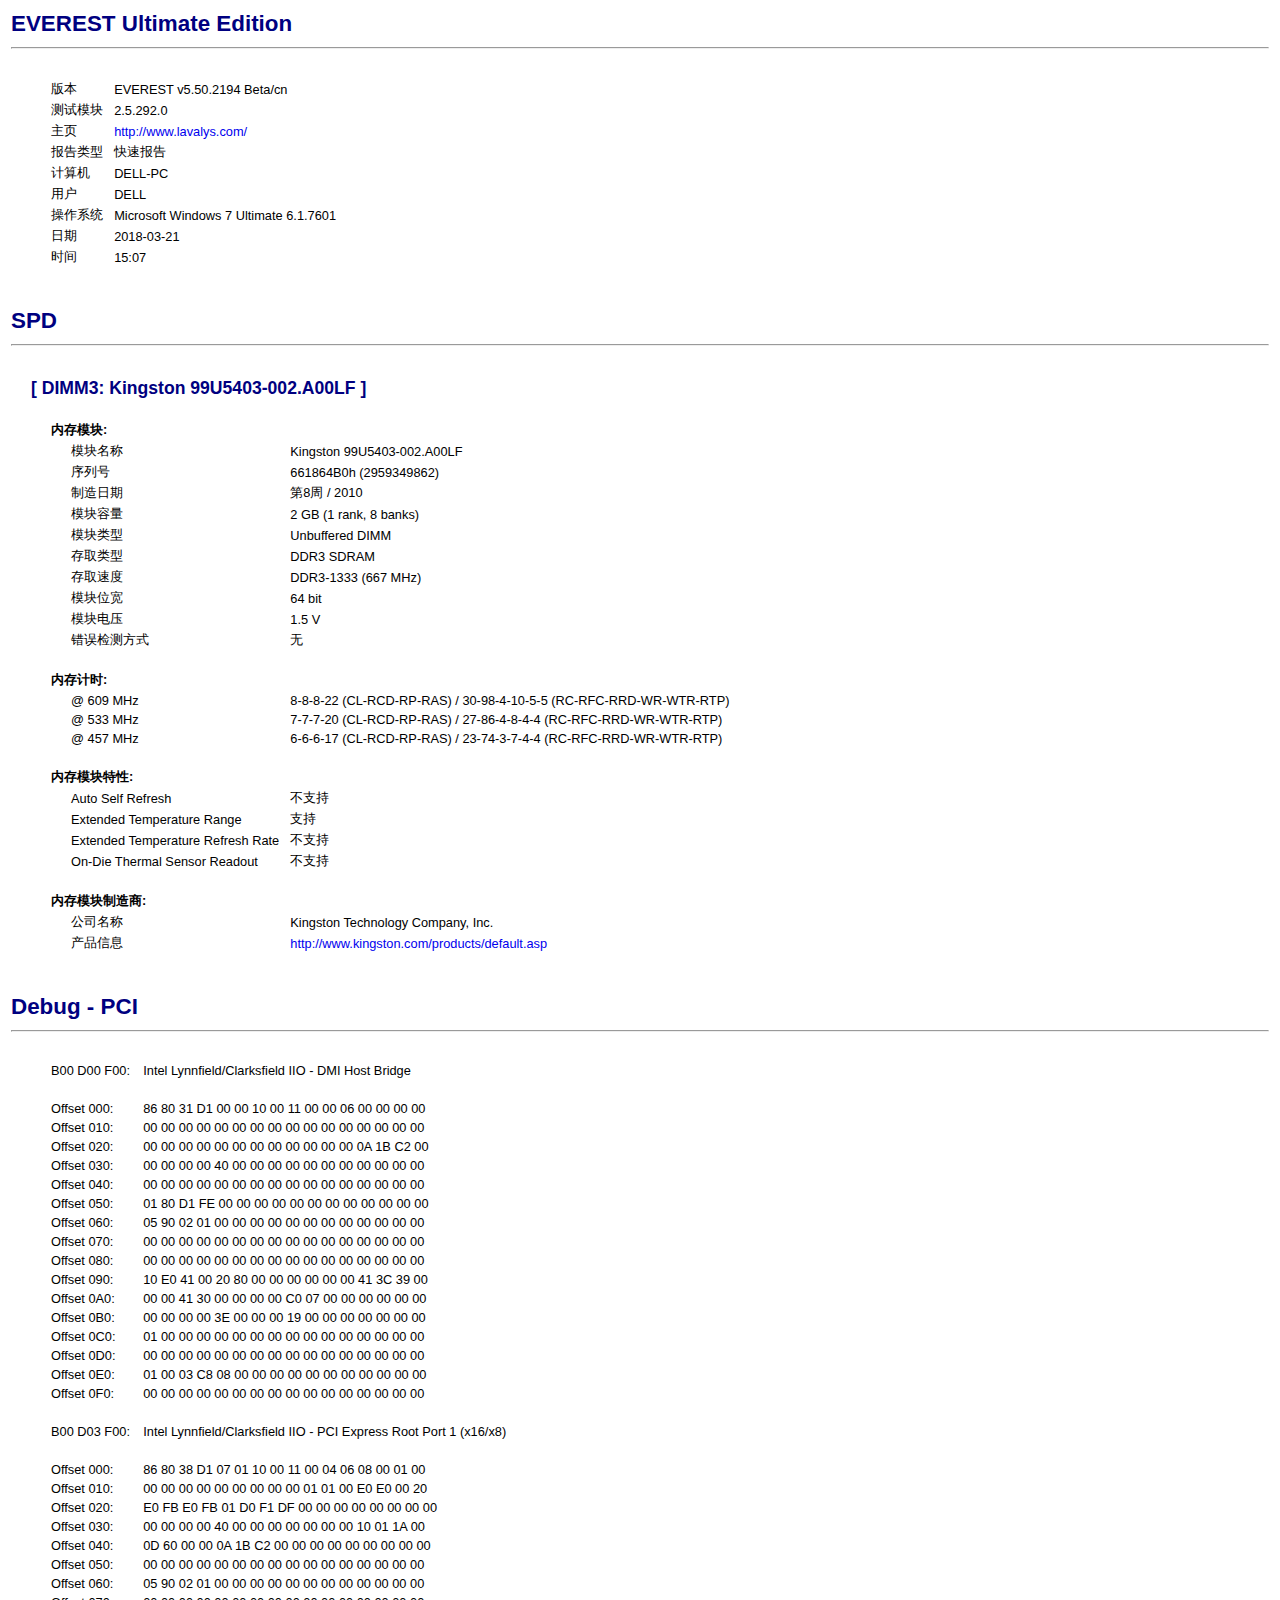
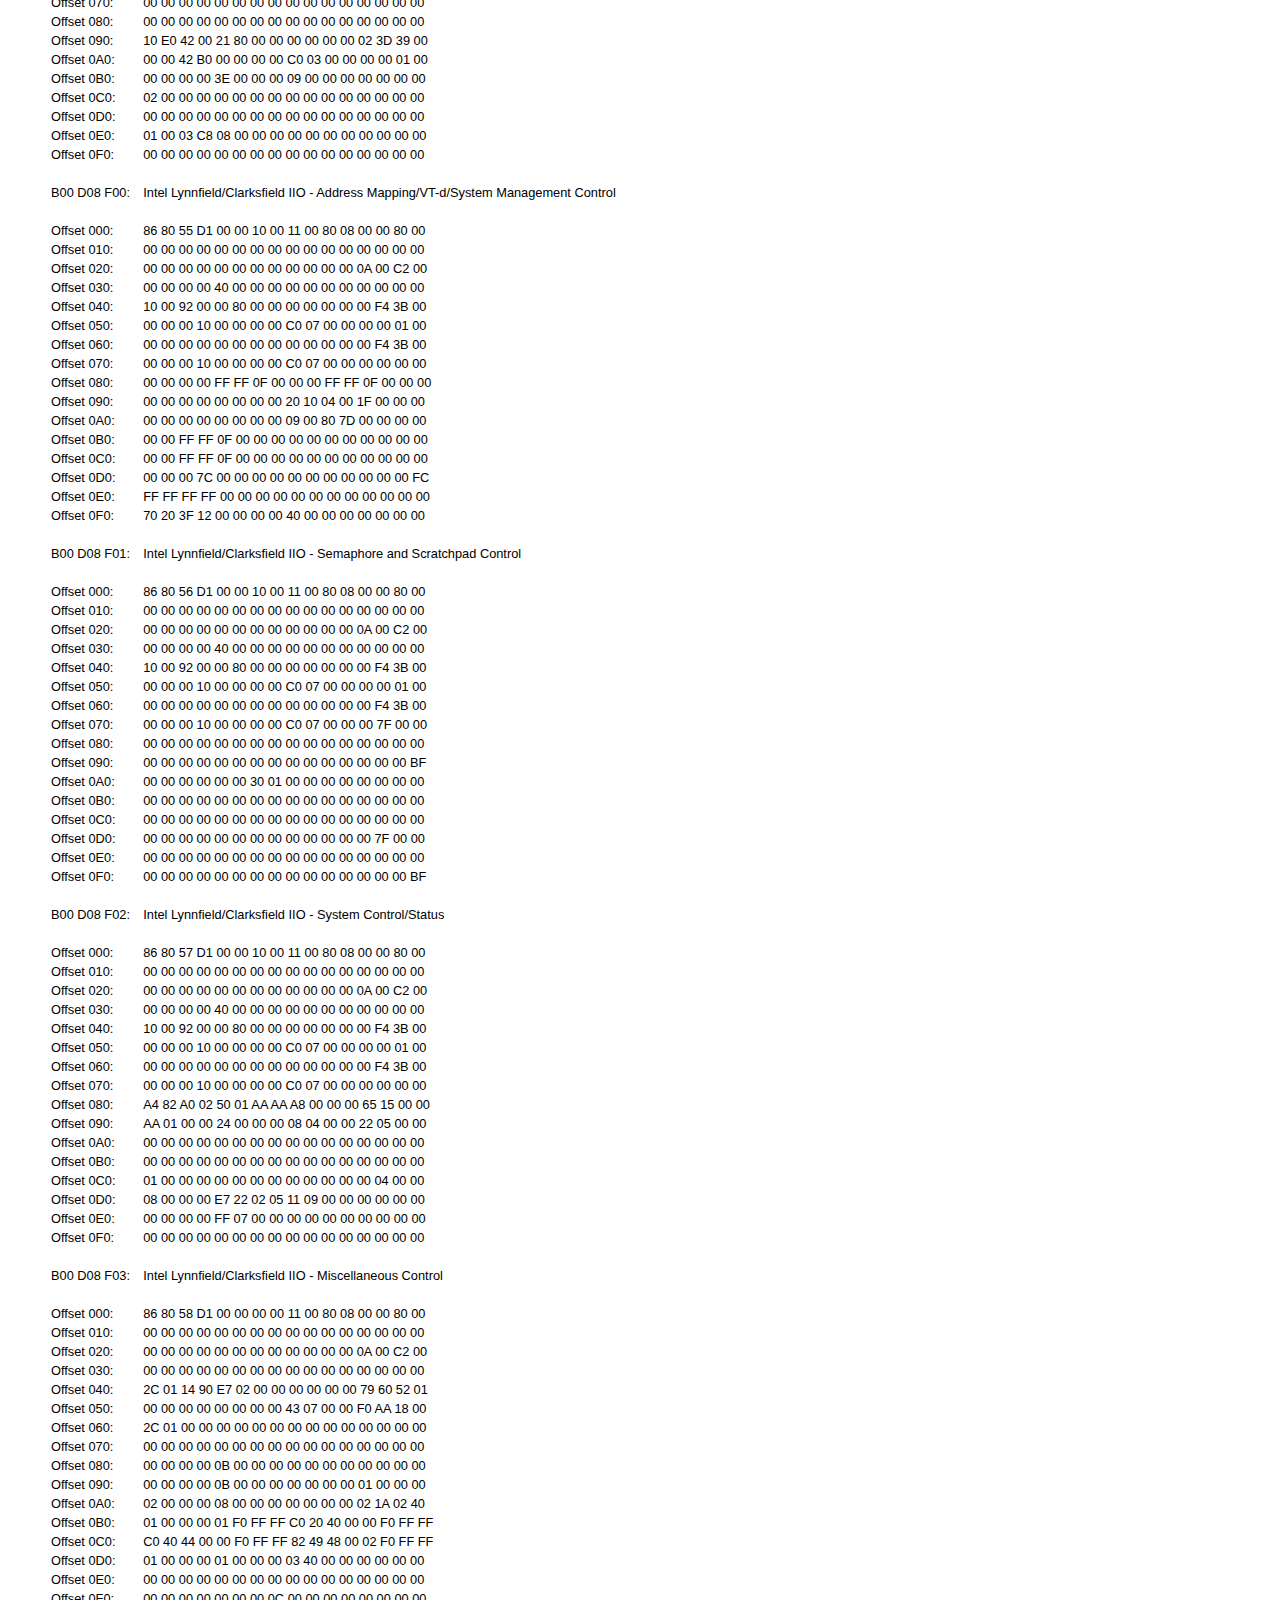
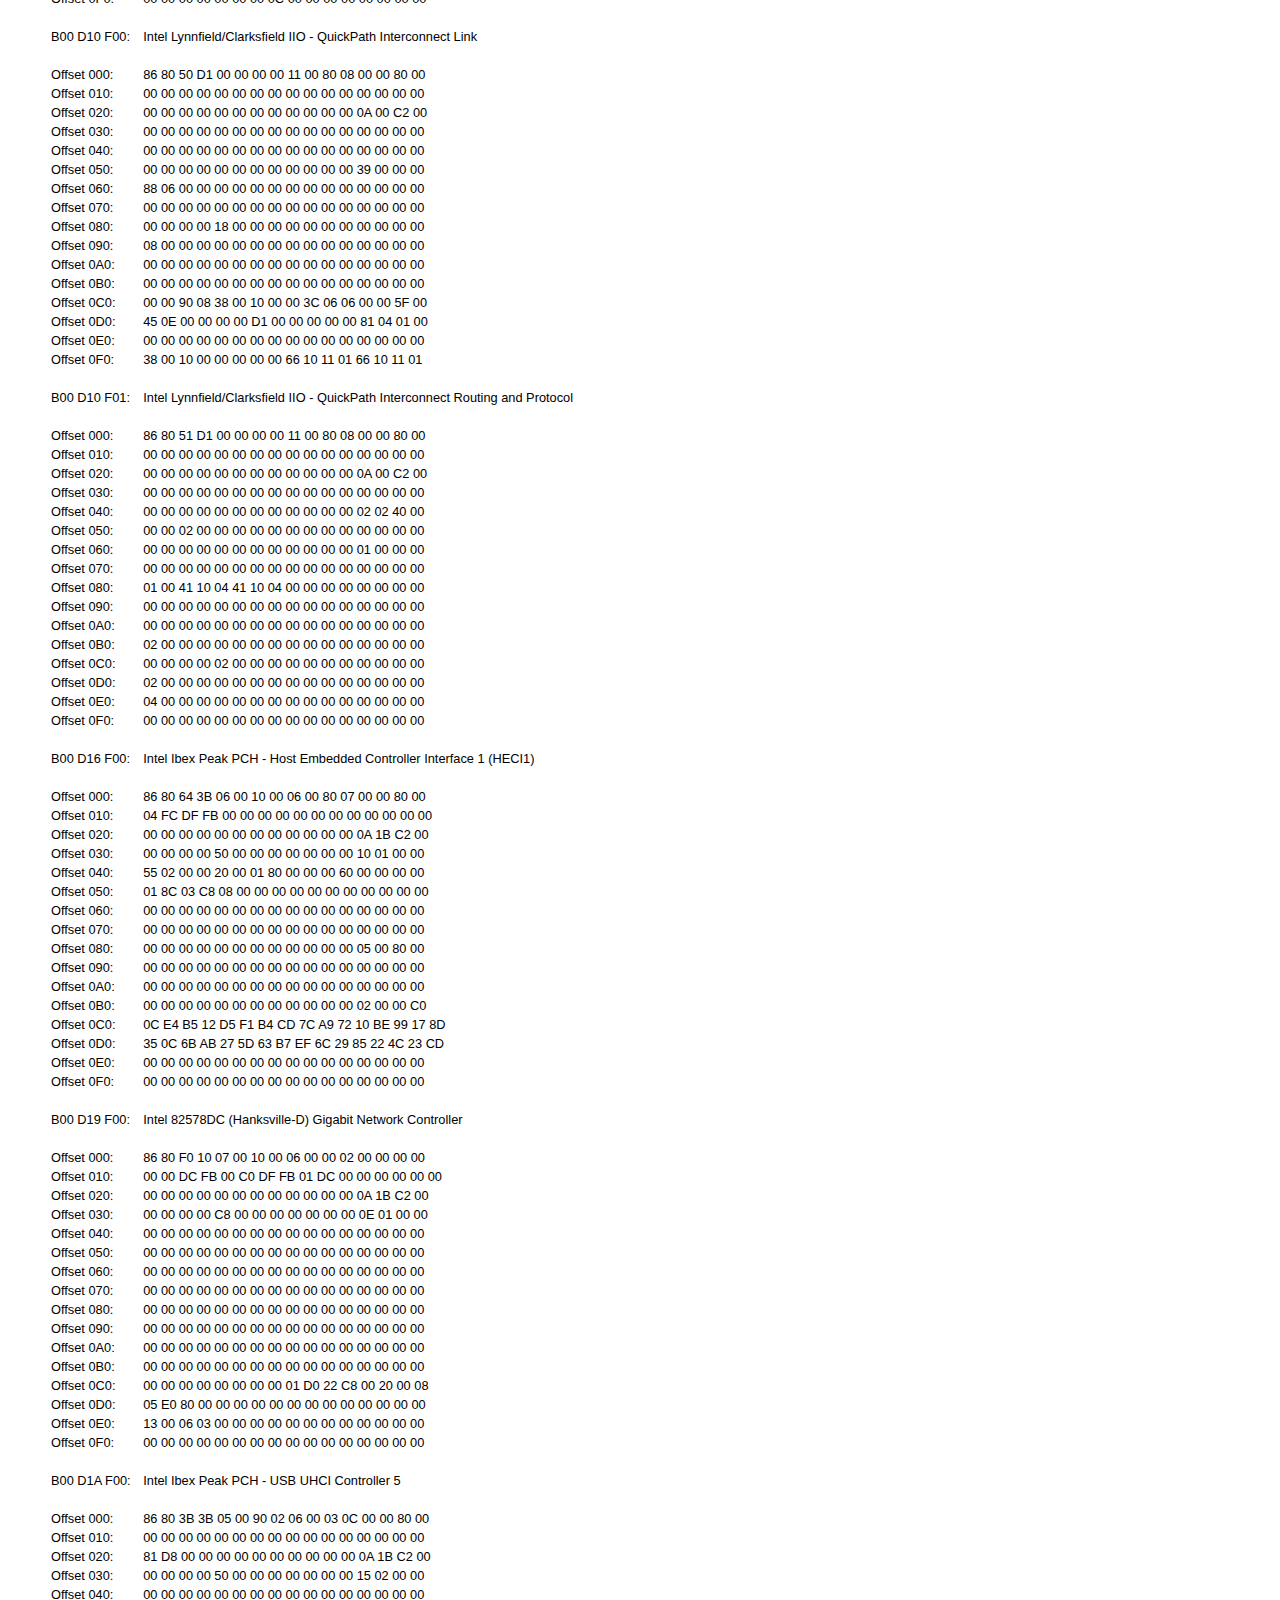
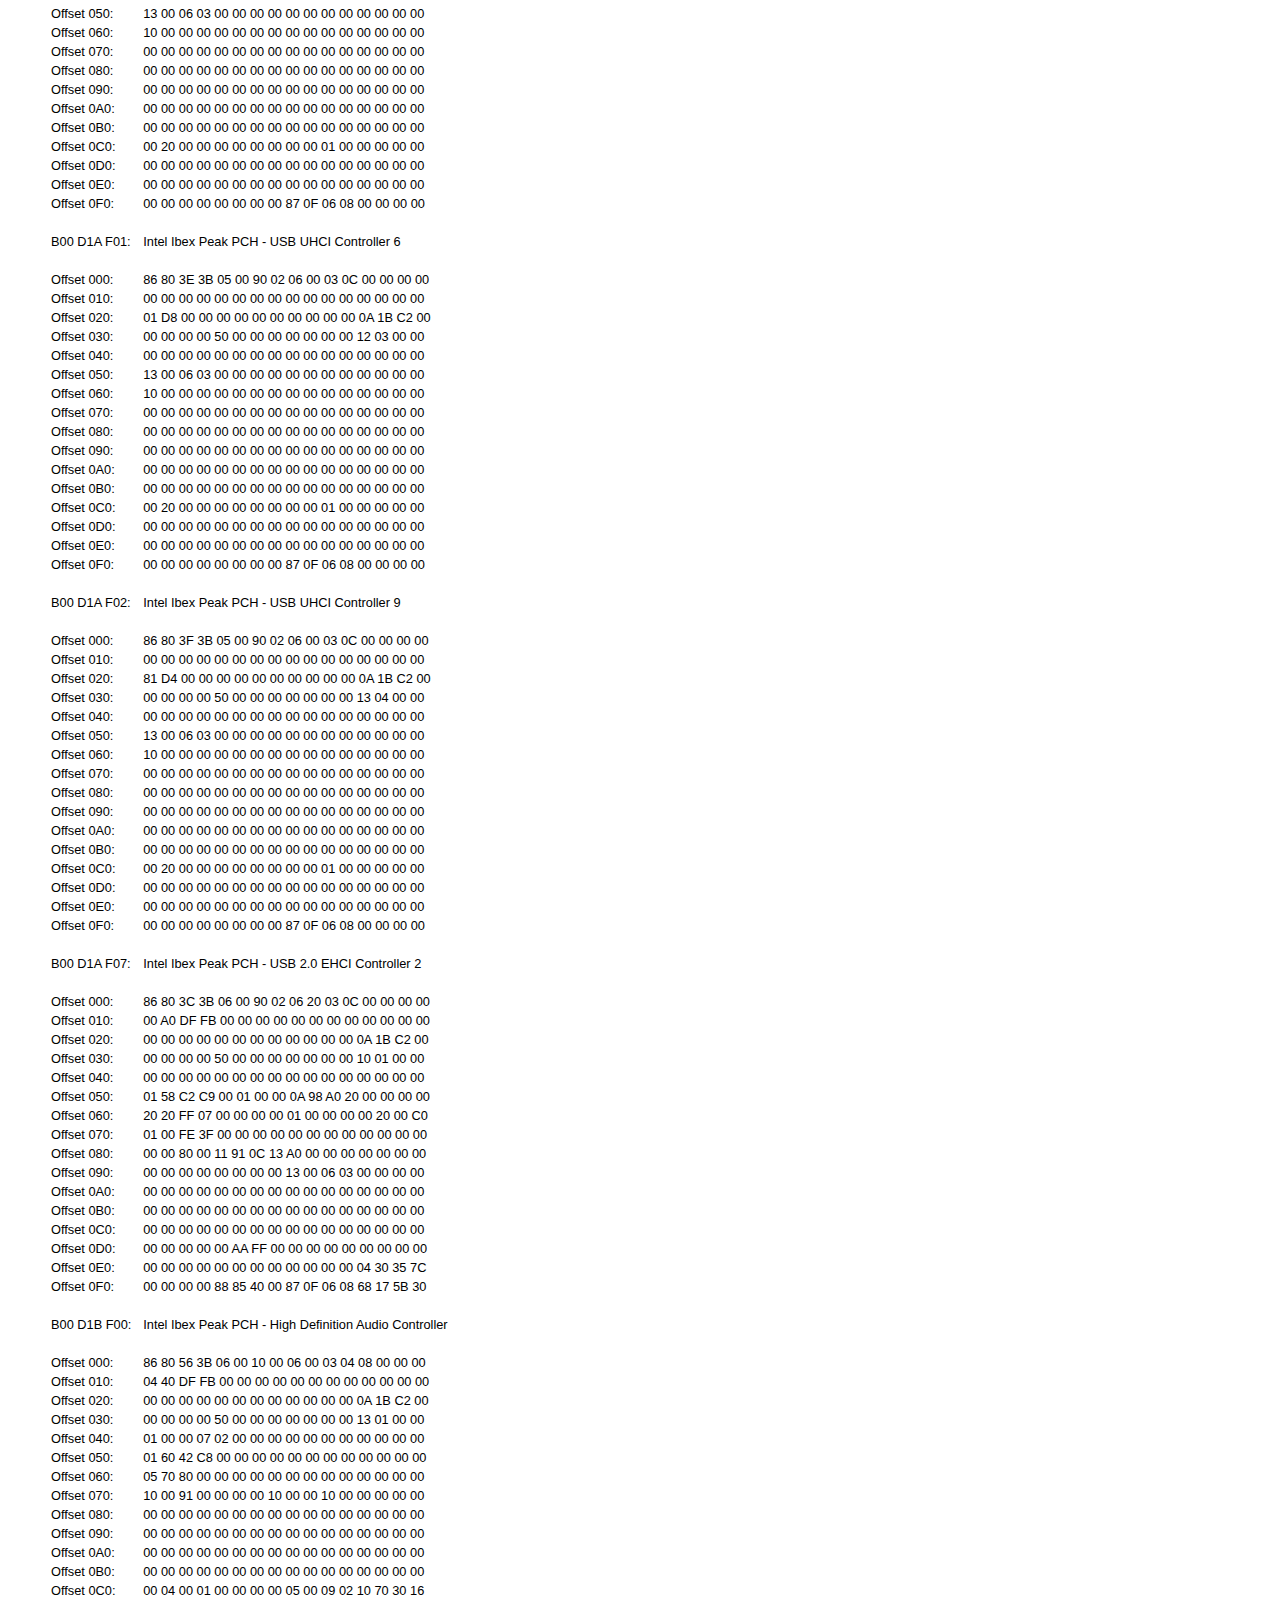
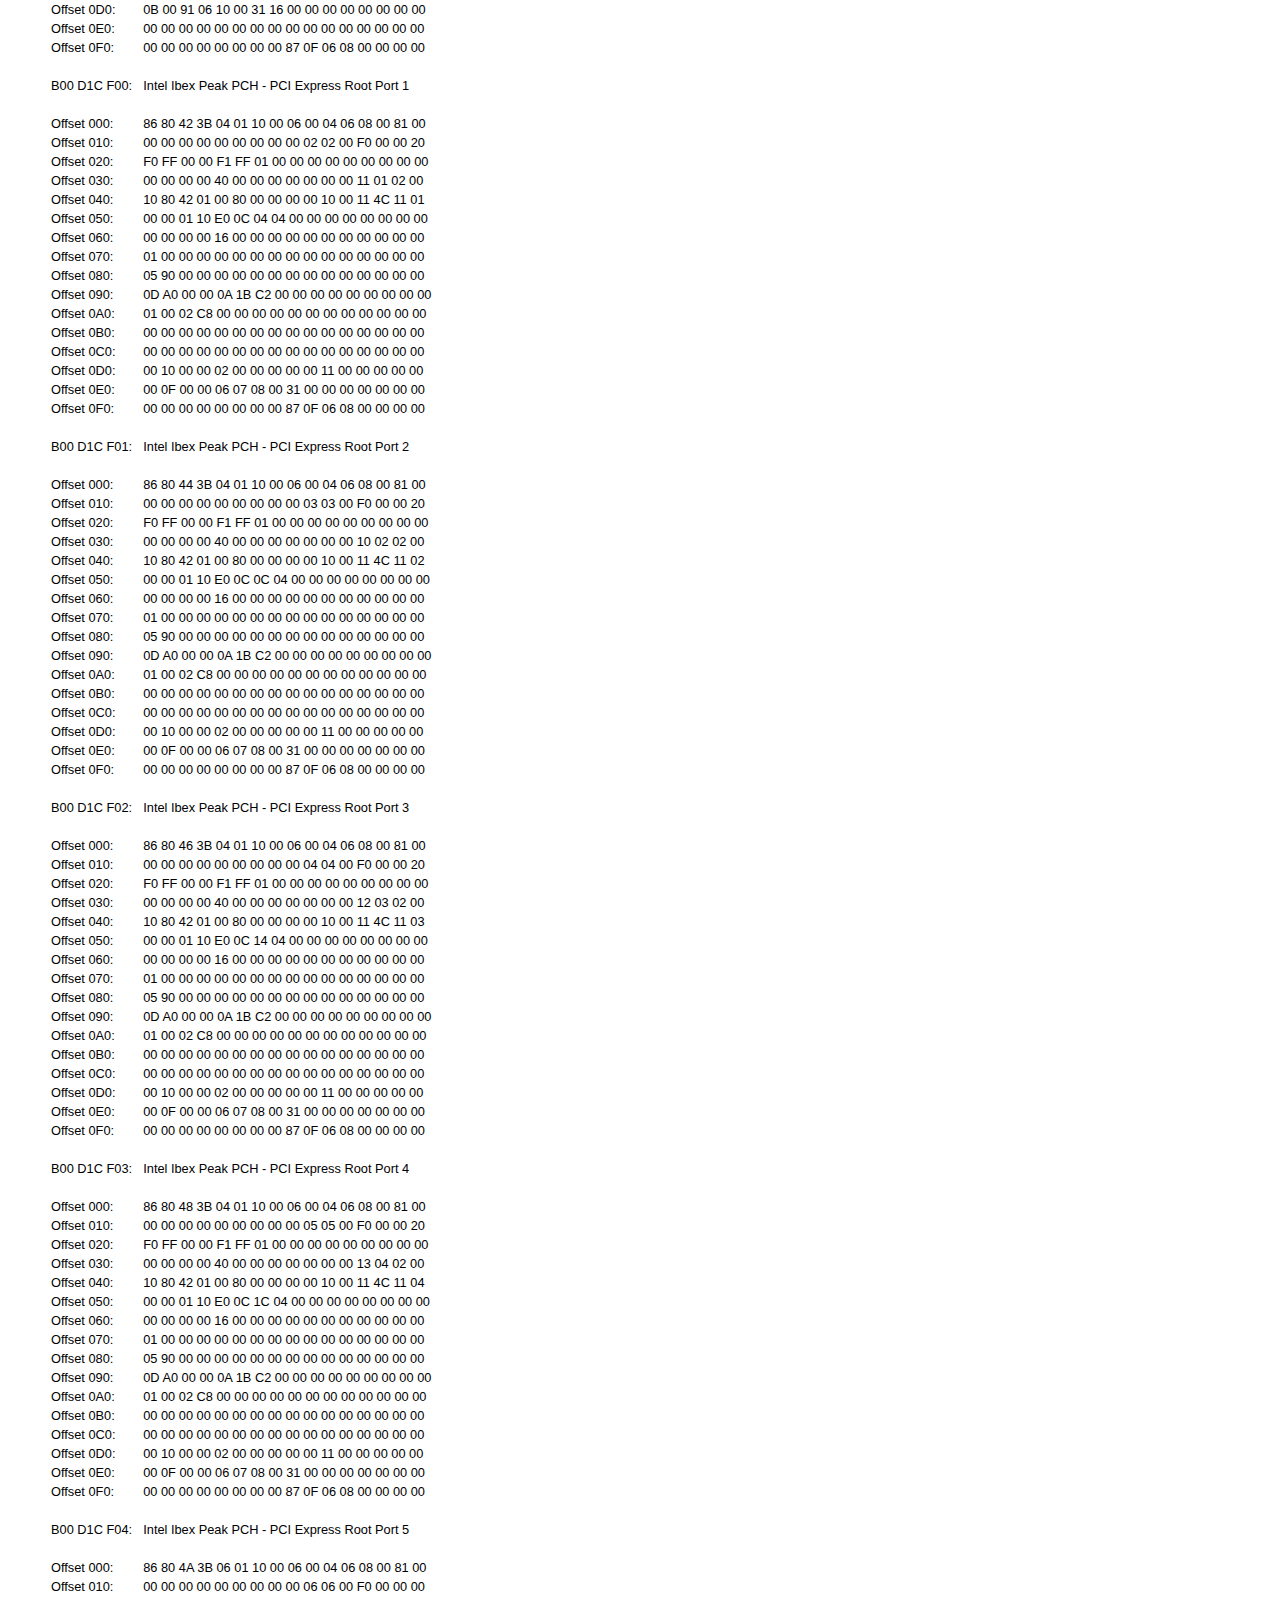
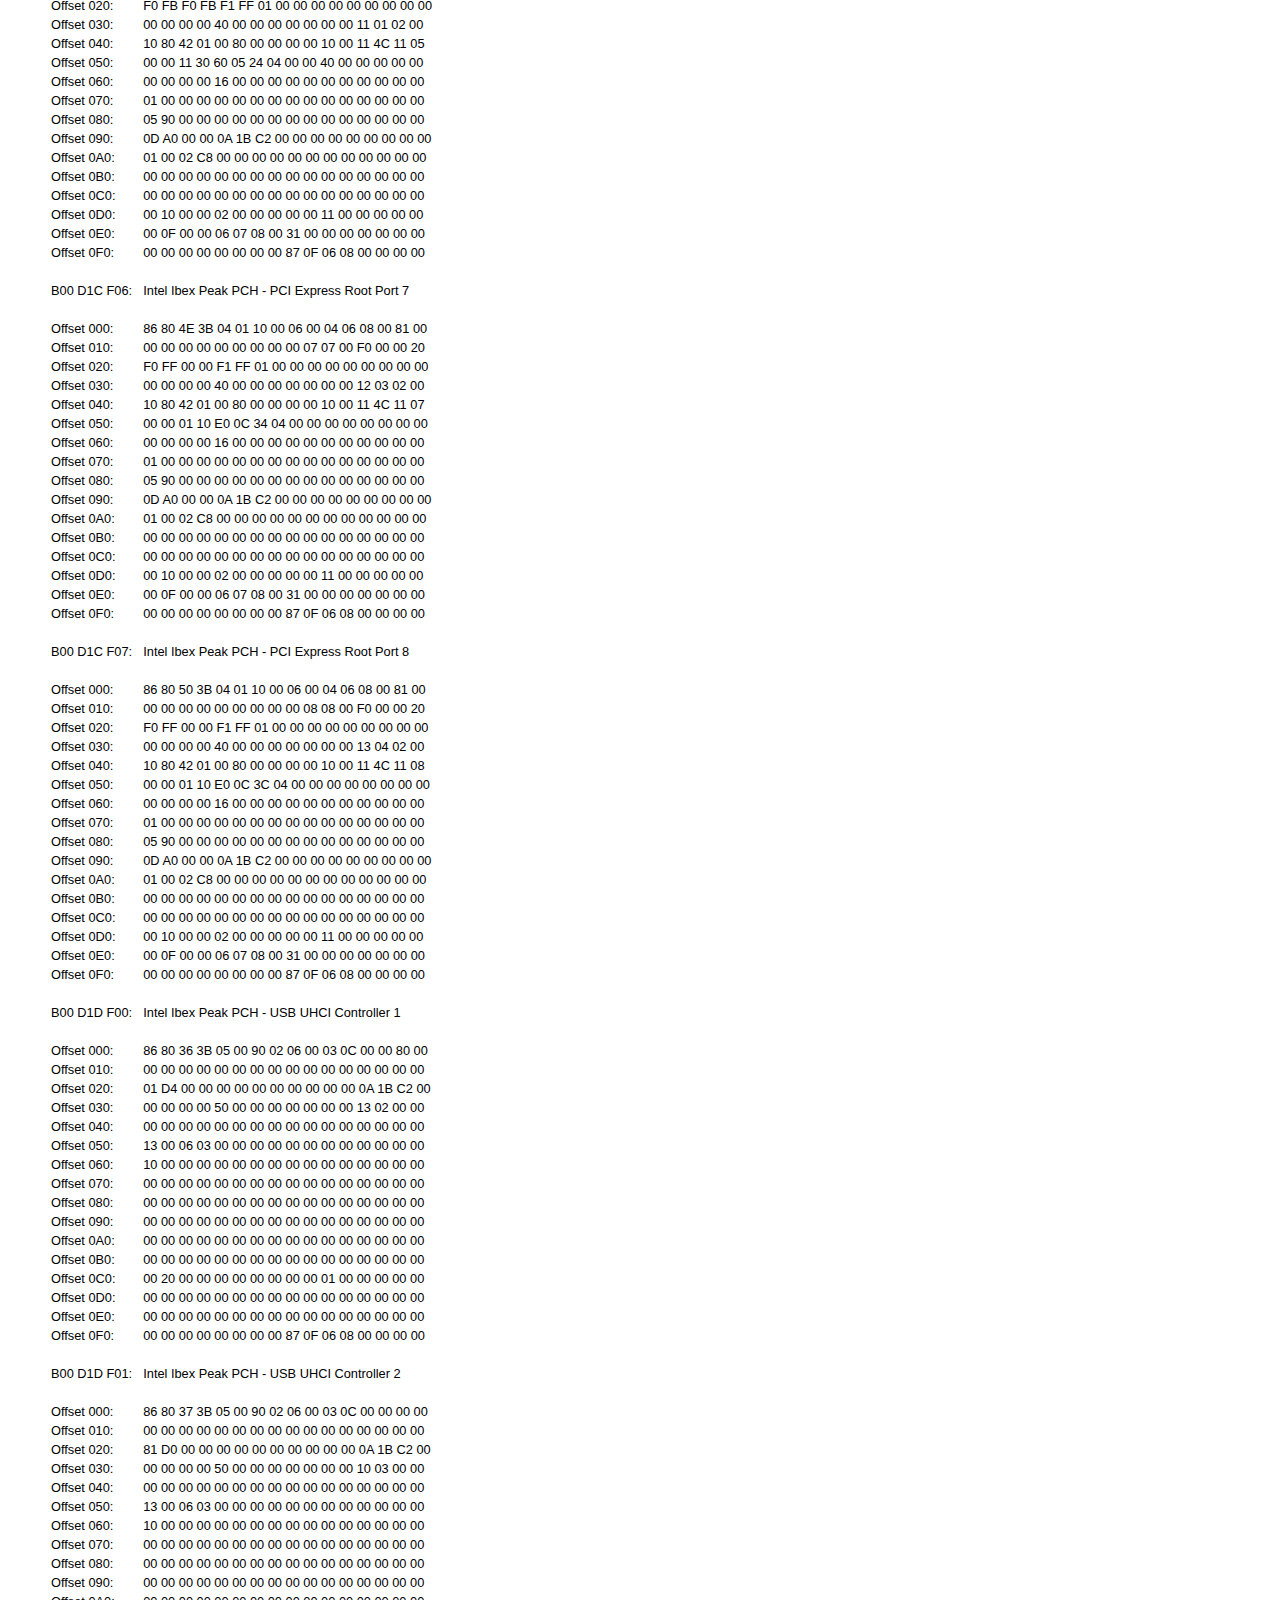
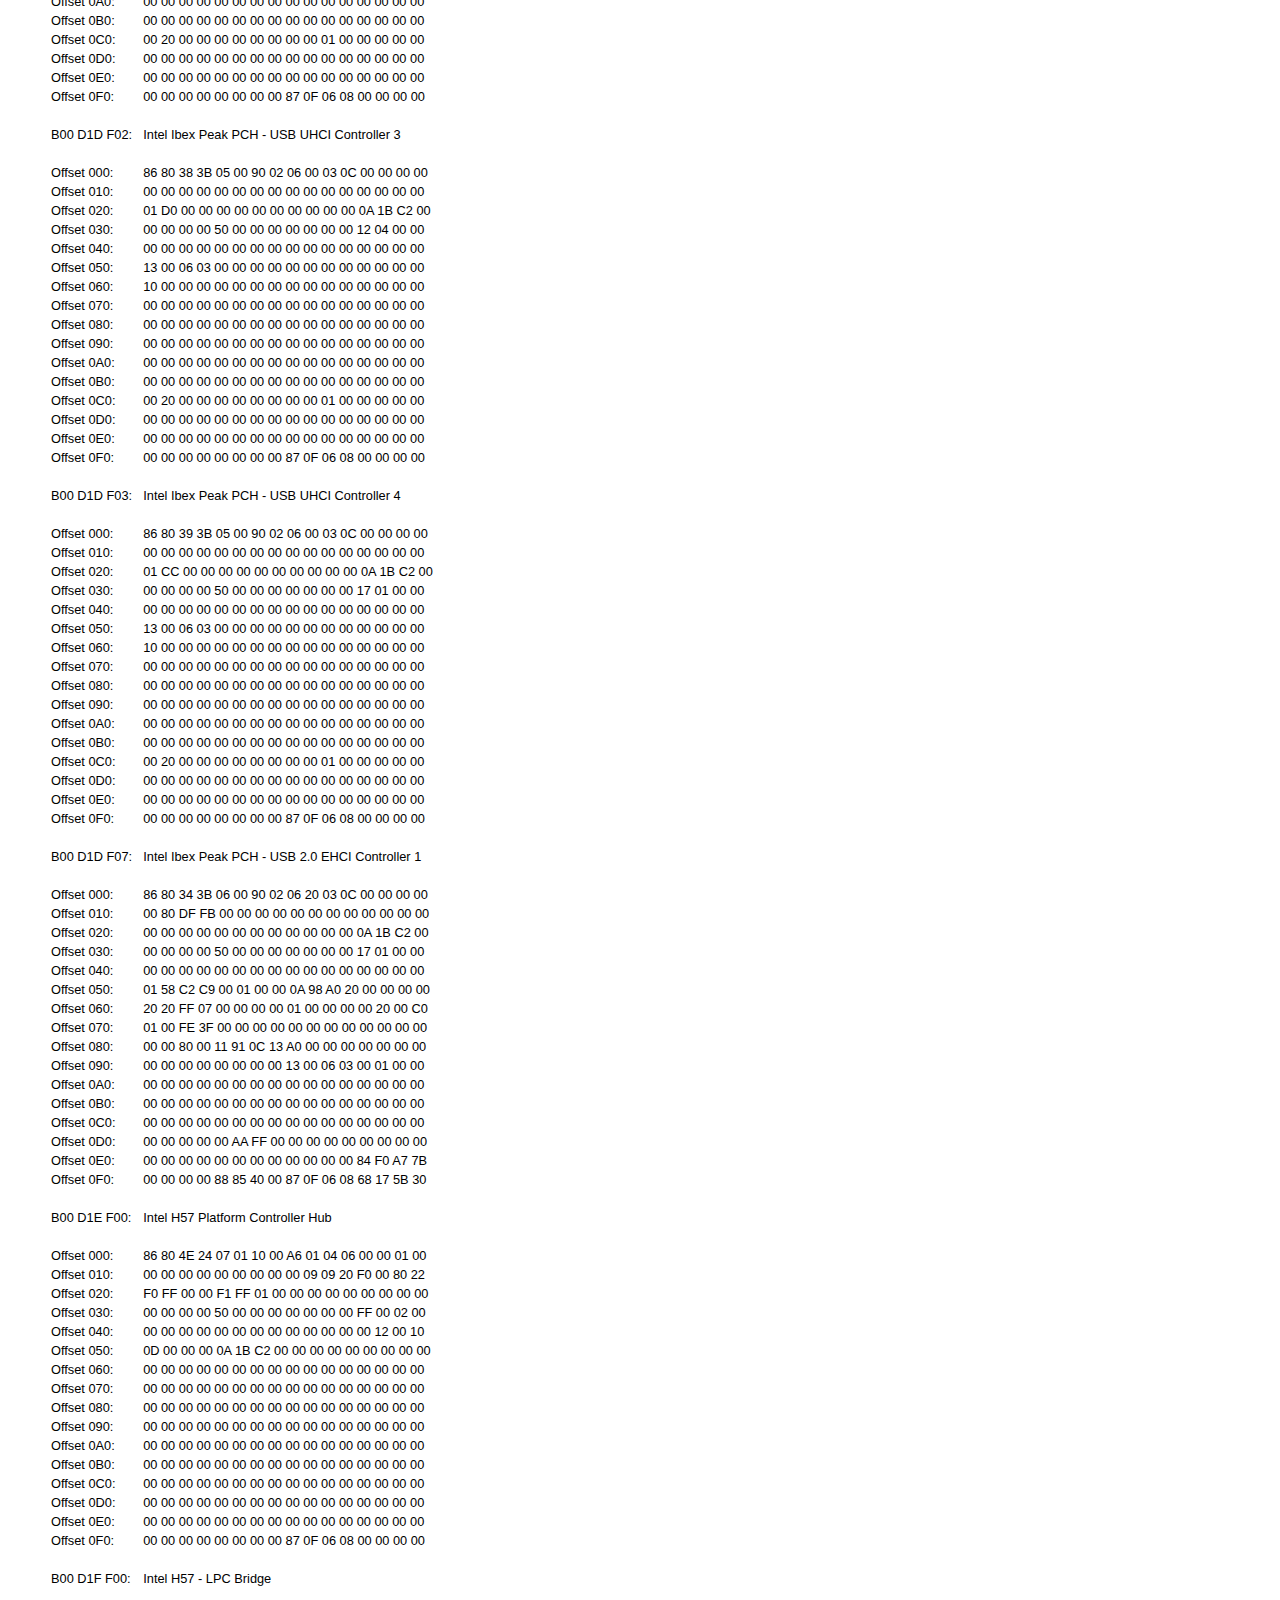
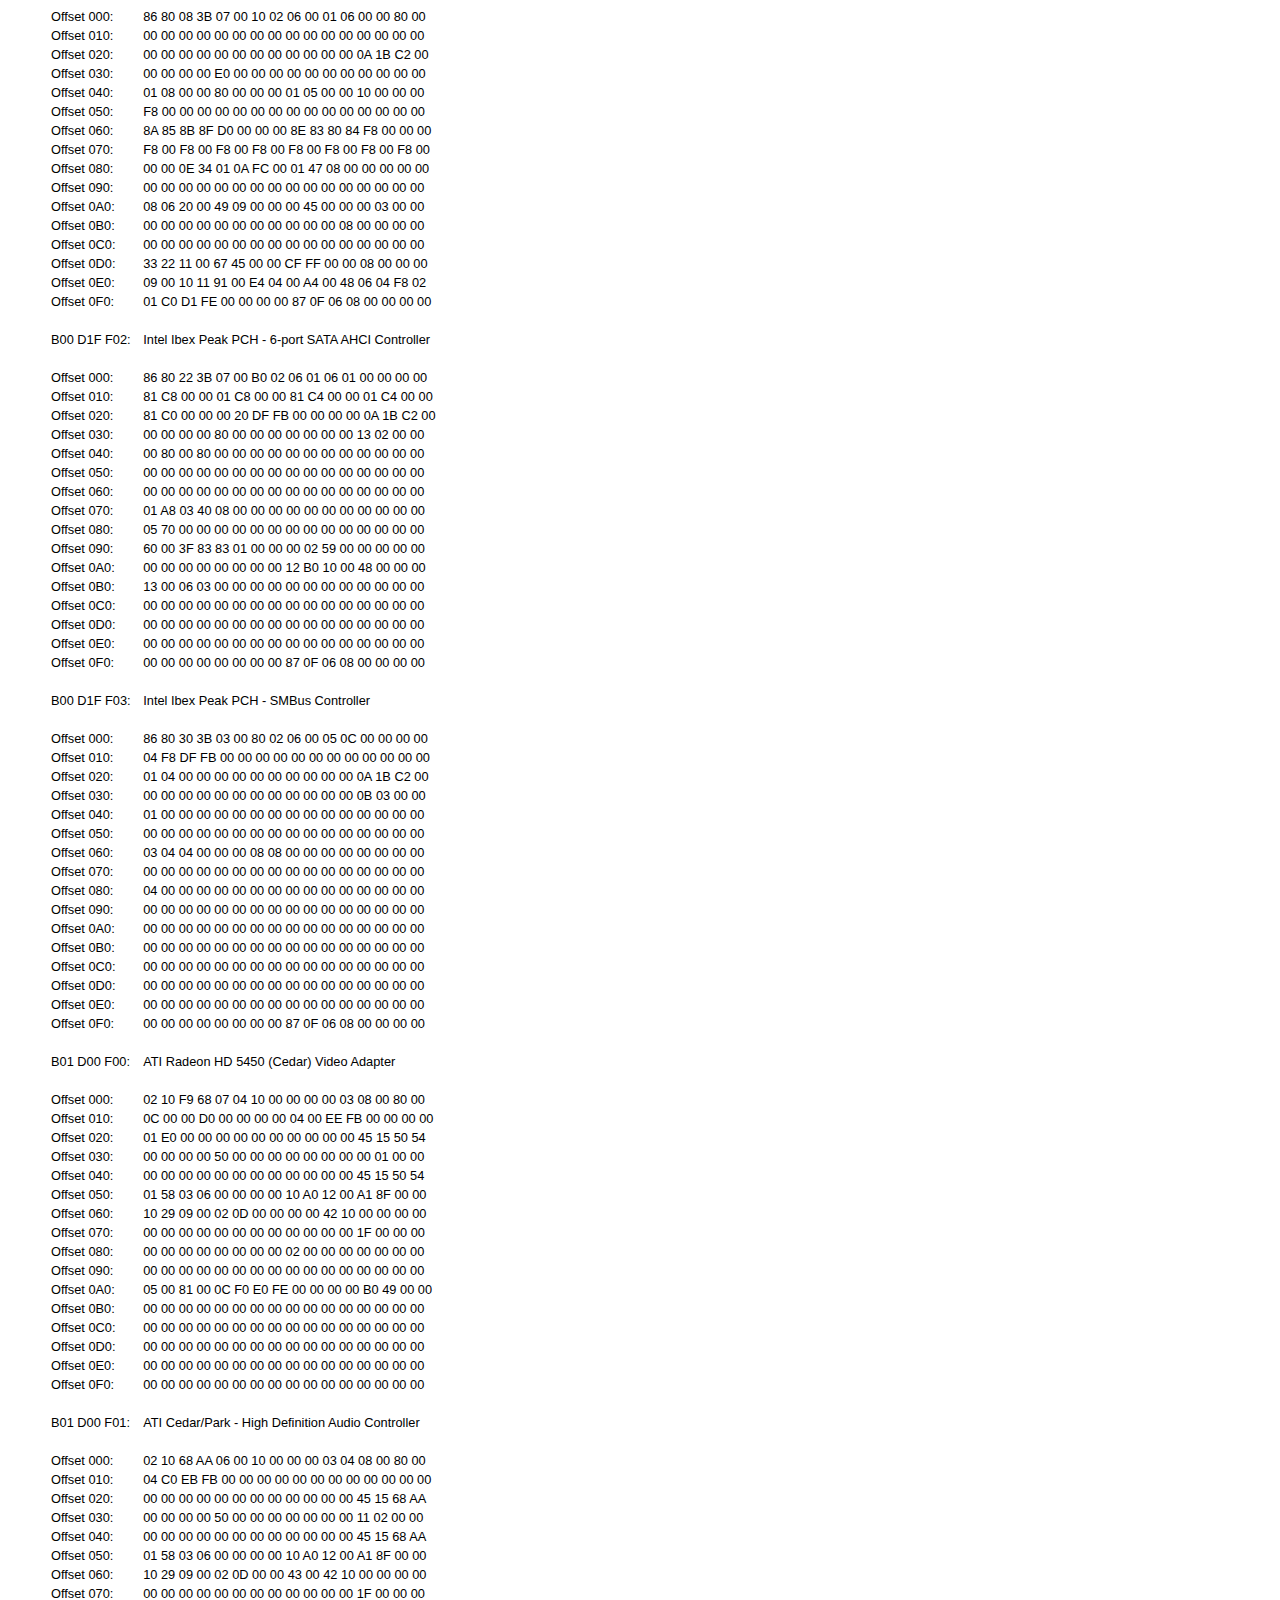
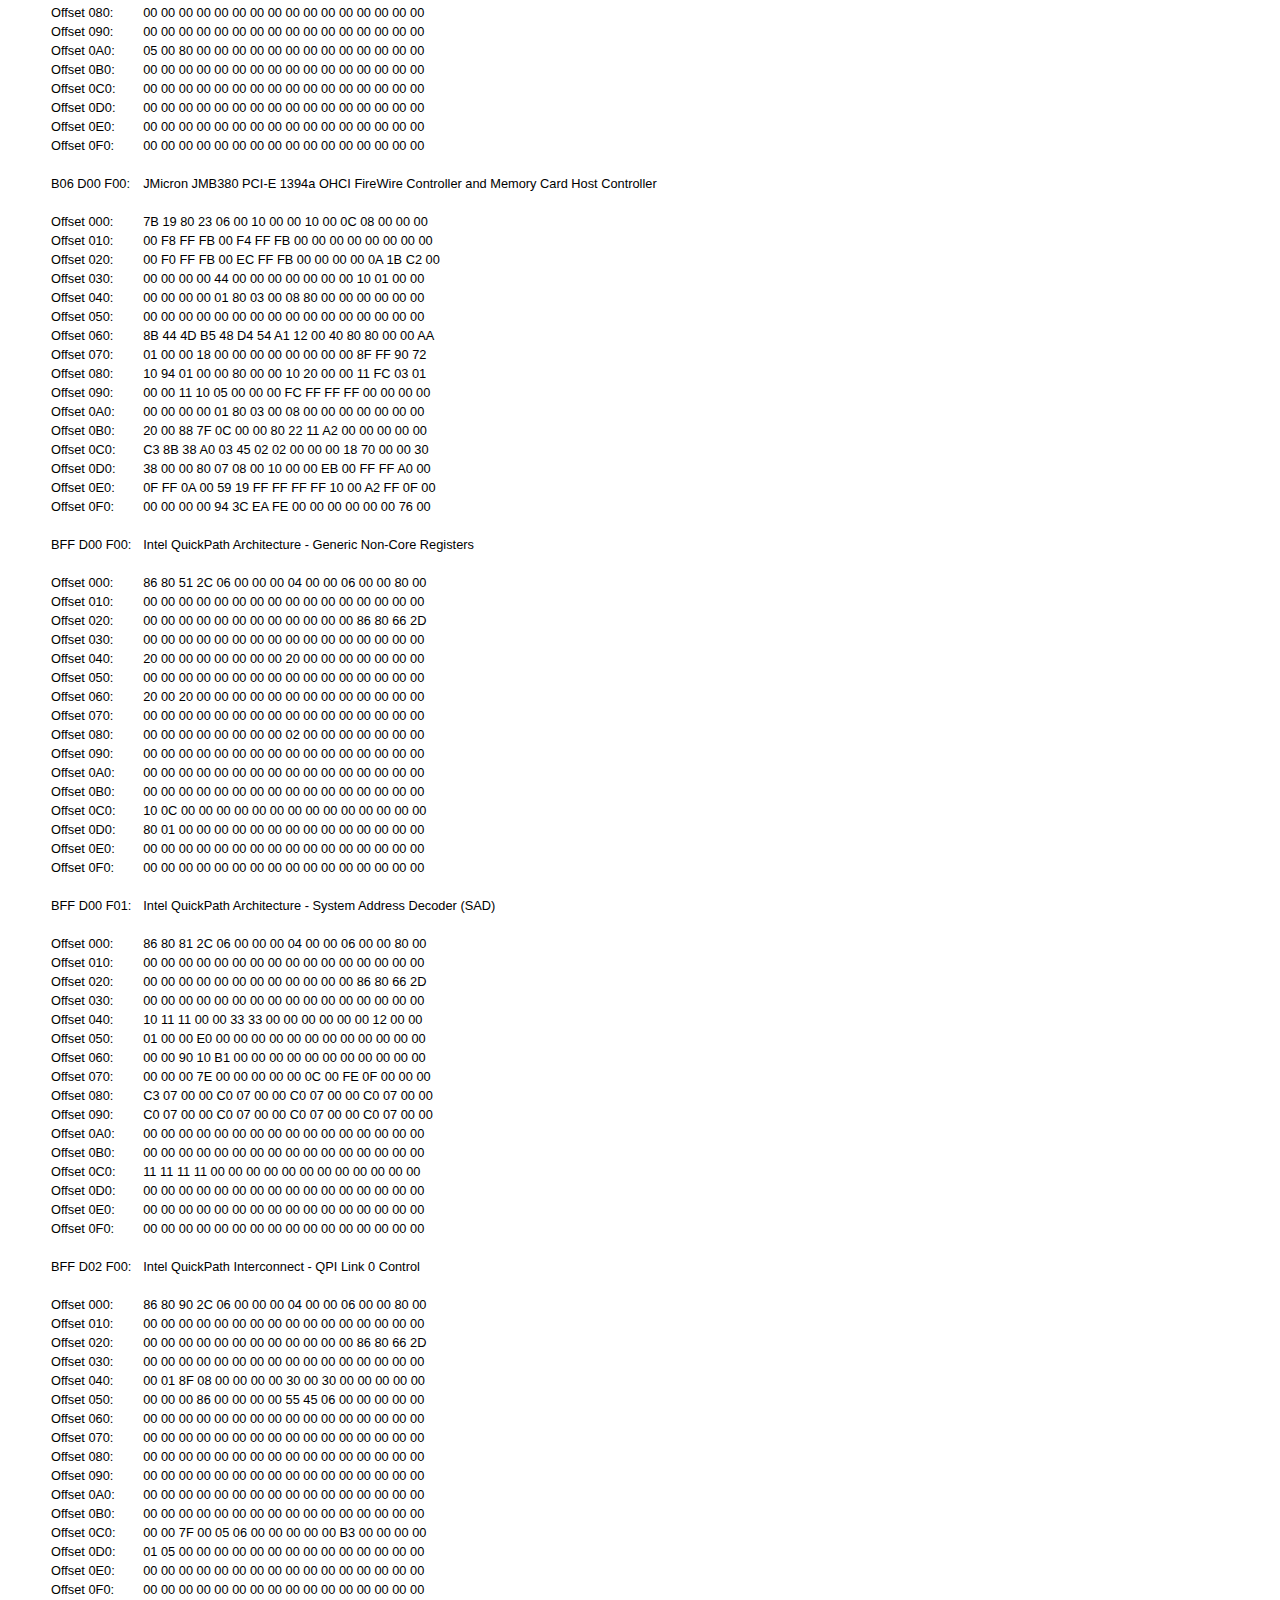
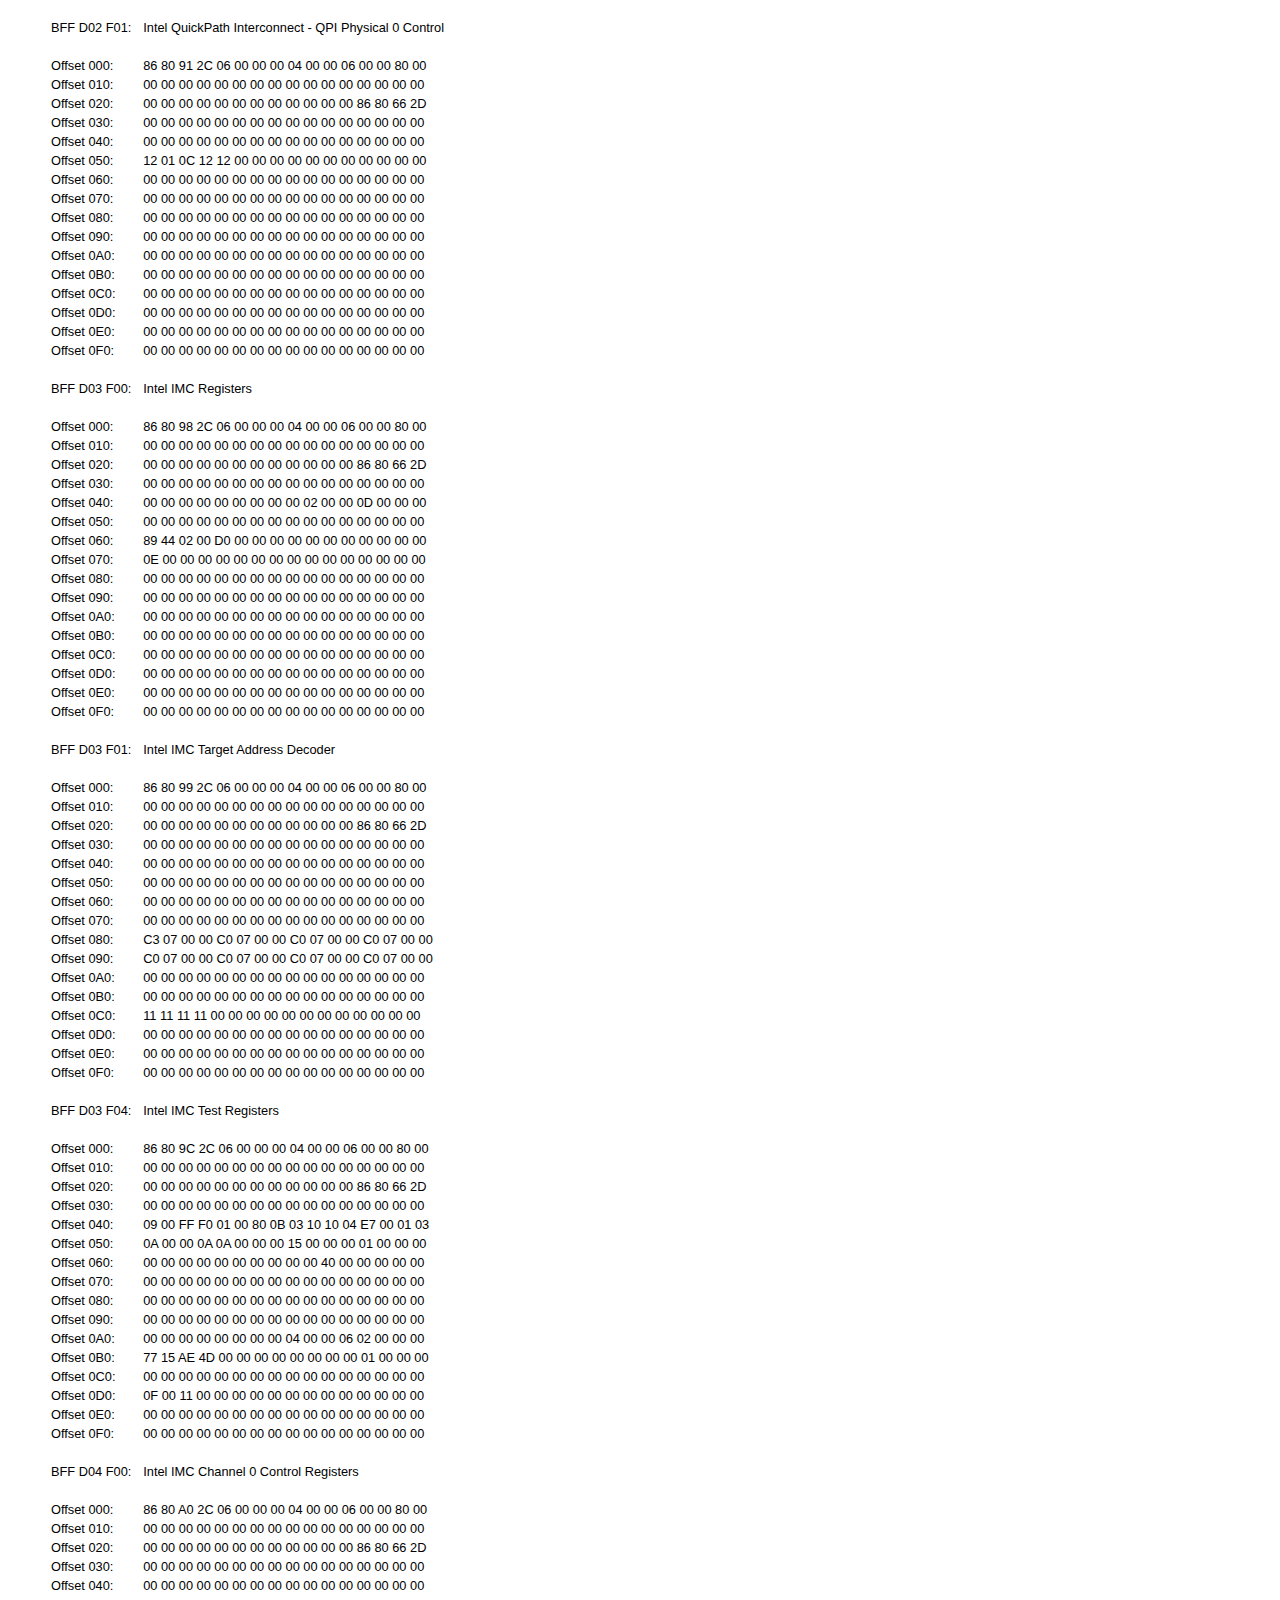
==== ReportSPD.htm @ f1f99af8 "updated" ====
﻿<HTML>
<HEAD>
<META NAME="GENERATOR" CONTENT="EVEREST v5.50.2194 Beta">
<META HTTP-EQUIV="Content-Type" CONTENT="text/html; CHARSET=gb2312">
<STYLE>
A { text-decoration: none }
A:hover { text-decoration: underline }
TD { font: 80% verdana, tahoma, ms sans serif, arial; color: #000000; vertical-align: text-center; text-align: left }
TD.cr { font: 80% verdana, tahoma, ms sans serif, arial; color: #000000; vertical-align: text-center; text-align: right }
TD.cc { font: 80% verdana, tahoma, ms sans serif, arial; color: #000000; vertical-align: text-center; text-align: center }
TD.pt { font: bold 140% verdana, tahoma, ms sans serif, arial; color: #000080; vertical-align: text-center }
TD.dt { font: bold 110% verdana, tahoma, ms sans serif, arial; color: #000080; vertical-align: text-center }
</STYLE>
<TITLE>&lt;DELL-PC&gt; 报告</TITLE>
</HEAD>
<BODY BGCOLOR="#FFFFFF">

<TABLE WIDTH=100%><TD CLASS=pt>EVEREST Ultimate Edition<TR><TD><HR></TABLE><TABLE><TR><TD WIDTH=16>&nbsp;<TD WIDTH=16><TD><TD>
<TR><TD><TD><TD>版本&nbsp;&nbsp;<TD>EVEREST v5.50.2194 Beta/cn
<TR><TD><TD><TD>测试模块&nbsp;&nbsp;<TD>2.5.292.0
<TR><TD><TD><TD>主页&nbsp;&nbsp;<TD><A HREF="http://www.lavalys.com/" TARGET=blank>http://www.lavalys.com/</A>
<TR><TD><TD><TD>报告类型&nbsp;&nbsp;<TD>快速报告
<TR><TD><TD><TD>计算机&nbsp;&nbsp;<TD>DELL-PC
<TR><TD><TD><TD>用户&nbsp;&nbsp;<TD>DELL
<TR><TD><TD><TD>操作系统&nbsp;&nbsp;<TD>Microsoft Windows 7 Ultimate 6.1.7601
<TR><TD><TD><TD>日期&nbsp;&nbsp;<TD>2018-03-21
<TR><TD><TD><TD>时间&nbsp;&nbsp;<TD>15:07
</TABLE><BR><BR>

<TABLE WIDTH=100%><TD CLASS=pt>SPD<TR><TD><HR></TABLE><TABLE><TR><TD WIDTH=16>&nbsp;<TD WIDTH=16><TD WIDTH=16><TD><TD>
<TR><TD><TD CLASS=dt COLSPAN=5>[ DIMM3: Kingston 99U5403-002.A00LF ]
<TR><TD>&nbsp;
<TR><TD><TD><TD COLSPAN=3><B>内存模块:</B>
<TR><TD><TD><TD><TD>模块名称&nbsp;&nbsp;<TD>Kingston 99U5403-002.A00LF
<TR><TD><TD><TD><TD>序列号&nbsp;&nbsp;<TD>661864B0h (2959349862)
<TR><TD><TD><TD><TD>制造日期&nbsp;&nbsp;<TD>第8周 / 2010
<TR><TD><TD><TD><TD>模块容量&nbsp;&nbsp;<TD>2 GB (1 rank, 8 banks)
<TR><TD><TD><TD><TD>模块类型&nbsp;&nbsp;<TD>Unbuffered DIMM
<TR><TD><TD><TD><TD>存取类型&nbsp;&nbsp;<TD>DDR3 SDRAM
<TR><TD><TD><TD><TD>存取速度&nbsp;&nbsp;<TD>DDR3-1333 (667 MHz)
<TR><TD><TD><TD><TD>模块位宽&nbsp;&nbsp;<TD>64 bit
<TR><TD><TD><TD><TD>模块电压&nbsp;&nbsp;<TD>1.5 V
<TR><TD><TD><TD><TD>错误检测方式&nbsp;&nbsp;<TD>无
<TR><TD>&nbsp;
<TR><TD><TD><TD COLSPAN=3><B>内存计时:</B>
<TR><TD><TD><TD><TD>@ 609 MHz&nbsp;&nbsp;<TD>8-8-8-22  (CL-RCD-RP-RAS) / 30-98-4-10-5-5  (RC-RFC-RRD-WR-WTR-RTP)
<TR><TD><TD><TD><TD>@ 533 MHz&nbsp;&nbsp;<TD>7-7-7-20  (CL-RCD-RP-RAS) / 27-86-4-8-4-4  (RC-RFC-RRD-WR-WTR-RTP)
<TR><TD><TD><TD><TD>@ 457 MHz&nbsp;&nbsp;<TD>6-6-6-17  (CL-RCD-RP-RAS) / 23-74-3-7-4-4  (RC-RFC-RRD-WR-WTR-RTP)
<TR><TD>&nbsp;
<TR><TD><TD><TD COLSPAN=3><B>内存模块特性:</B>
<TR><TD><TD><TD><TD>Auto Self Refresh&nbsp;&nbsp;<TD>不支持
<TR><TD><TD><TD><TD>Extended Temperature Range&nbsp;&nbsp;<TD>支持
<TR><TD><TD><TD><TD>Extended Temperature Refresh Rate&nbsp;&nbsp;<TD>不支持
<TR><TD><TD><TD><TD>On-Die Thermal Sensor Readout&nbsp;&nbsp;<TD>不支持
<TR><TD>&nbsp;
<TR><TD><TD><TD COLSPAN=3><B>内存模块制造商:</B>
<TR><TD><TD><TD><TD>公司名称&nbsp;&nbsp;<TD>Kingston Technology Company, Inc.
<TR><TD><TD><TD><TD>产品信息&nbsp;&nbsp;<TD><A HREF="http://www.kingston.com/products/default.asp" TARGET=blank>http://www.kingston.com/products/default.asp</A>
</TABLE><BR><BR>

<TABLE WIDTH=100%><TD CLASS=pt>Debug - PCI<TR><TD><HR></TABLE><TABLE><TR><TD WIDTH=16>&nbsp;<TD WIDTH=16><TD><TD>
<TR><TD><TD><TD>B00 D00 F00:&nbsp;&nbsp;<TD>Intel Lynnfield/Clarksfield IIO - DMI Host Bridge
<TR><TD><TD><TD>&nbsp;&nbsp;<TD>
<TR><TD><TD><TD>  Offset 000:&nbsp;&nbsp;<TD>86 80 31 D1  00 00 10 00  11 00 00 06  00 00 00 00 
<TR><TD><TD><TD>  Offset 010:&nbsp;&nbsp;<TD>00 00 00 00  00 00 00 00  00 00 00 00  00 00 00 00 
<TR><TD><TD><TD>  Offset 020:&nbsp;&nbsp;<TD>00 00 00 00  00 00 00 00  00 00 00 00  0A 1B C2 00 
<TR><TD><TD><TD>  Offset 030:&nbsp;&nbsp;<TD>00 00 00 00  40 00 00 00  00 00 00 00  00 00 00 00 
<TR><TD><TD><TD>  Offset 040:&nbsp;&nbsp;<TD>00 00 00 00  00 00 00 00  00 00 00 00  00 00 00 00 
<TR><TD><TD><TD>  Offset 050:&nbsp;&nbsp;<TD>01 80 D1 FE  00 00 00 00  00 00 00 00  00 00 00 00 
<TR><TD><TD><TD>  Offset 060:&nbsp;&nbsp;<TD>05 90 02 01  00 00 00 00  00 00 00 00  00 00 00 00 
<TR><TD><TD><TD>  Offset 070:&nbsp;&nbsp;<TD>00 00 00 00  00 00 00 00  00 00 00 00  00 00 00 00 
<TR><TD><TD><TD>  Offset 080:&nbsp;&nbsp;<TD>00 00 00 00  00 00 00 00  00 00 00 00  00 00 00 00 
<TR><TD><TD><TD>  Offset 090:&nbsp;&nbsp;<TD>10 E0 41 00  20 80 00 00  00 00 00 00  41 3C 39 00 
<TR><TD><TD><TD>  Offset 0A0:&nbsp;&nbsp;<TD>00 00 41 30  00 00 00 00  C0 07 00 00  00 00 00 00 
<TR><TD><TD><TD>  Offset 0B0:&nbsp;&nbsp;<TD>00 00 00 00  3E 00 00 00  19 00 00 00  00 00 00 00 
<TR><TD><TD><TD>  Offset 0C0:&nbsp;&nbsp;<TD>01 00 00 00  00 00 00 00  00 00 00 00  00 00 00 00 
<TR><TD><TD><TD>  Offset 0D0:&nbsp;&nbsp;<TD>00 00 00 00  00 00 00 00  00 00 00 00  00 00 00 00 
<TR><TD><TD><TD>  Offset 0E0:&nbsp;&nbsp;<TD>01 00 03 C8  08 00 00 00  00 00 00 00  00 00 00 00 
<TR><TD><TD><TD>  Offset 0F0:&nbsp;&nbsp;<TD>00 00 00 00  00 00 00 00  00 00 00 00  00 00 00 00 
<TR><TD>&nbsp;
<TR><TD><TD><TD>B00 D03 F00:&nbsp;&nbsp;<TD>Intel Lynnfield/Clarksfield IIO - PCI Express Root Port 1 (x16/x8)
<TR><TD><TD><TD>&nbsp;&nbsp;<TD>
<TR><TD><TD><TD>  Offset 000:&nbsp;&nbsp;<TD>86 80 38 D1  07 01 10 00  11 00 04 06  08 00 01 00 
<TR><TD><TD><TD>  Offset 010:&nbsp;&nbsp;<TD>00 00 00 00  00 00 00 00  00 01 01 00  E0 E0 00 20 
<TR><TD><TD><TD>  Offset 020:&nbsp;&nbsp;<TD>E0 FB E0 FB  01 D0 F1 DF  00 00 00 00  00 00 00 00 
<TR><TD><TD><TD>  Offset 030:&nbsp;&nbsp;<TD>00 00 00 00  40 00 00 00  00 00 00 00  10 01 1A 00 
<TR><TD><TD><TD>  Offset 040:&nbsp;&nbsp;<TD>0D 60 00 00  0A 1B C2 00  00 00 00 00  00 00 00 00 
<TR><TD><TD><TD>  Offset 050:&nbsp;&nbsp;<TD>00 00 00 00  00 00 00 00  00 00 00 00  00 00 00 00 
<TR><TD><TD><TD>  Offset 060:&nbsp;&nbsp;<TD>05 90 02 01  00 00 00 00  00 00 00 00  00 00 00 00 
<TR><TD><TD><TD>  Offset 070:&nbsp;&nbsp;<TD>00 00 00 00  00 00 00 00  00 00 00 00  00 00 00 00 
<TR><TD><TD><TD>  Offset 080:&nbsp;&nbsp;<TD>00 00 00 00  00 00 00 00  00 00 00 00  00 00 00 00 
<TR><TD><TD><TD>  Offset 090:&nbsp;&nbsp;<TD>10 E0 42 00  21 80 00 00  00 00 00 00  02 3D 39 00 
<TR><TD><TD><TD>  Offset 0A0:&nbsp;&nbsp;<TD>00 00 42 B0  00 00 00 00  C0 03 00 00  00 00 01 00 
<TR><TD><TD><TD>  Offset 0B0:&nbsp;&nbsp;<TD>00 00 00 00  3E 00 00 00  09 00 00 00  00 00 00 00 
<TR><TD><TD><TD>  Offset 0C0:&nbsp;&nbsp;<TD>02 00 00 00  00 00 00 00  00 00 00 00  00 00 00 00 
<TR><TD><TD><TD>  Offset 0D0:&nbsp;&nbsp;<TD>00 00 00 00  00 00 00 00  00 00 00 00  00 00 00 00 
<TR><TD><TD><TD>  Offset 0E0:&nbsp;&nbsp;<TD>01 00 03 C8  08 00 00 00  00 00 00 00  00 00 00 00 
<TR><TD><TD><TD>  Offset 0F0:&nbsp;&nbsp;<TD>00 00 00 00  00 00 00 00  00 00 00 00  00 00 00 00 
<TR><TD>&nbsp;
<TR><TD><TD><TD>B00 D08 F00:&nbsp;&nbsp;<TD>Intel Lynnfield/Clarksfield IIO - Address Mapping/VT-d/System Management Control
<TR><TD><TD><TD>&nbsp;&nbsp;<TD>
<TR><TD><TD><TD>  Offset 000:&nbsp;&nbsp;<TD>86 80 55 D1  00 00 10 00  11 00 80 08  00 00 80 00 
<TR><TD><TD><TD>  Offset 010:&nbsp;&nbsp;<TD>00 00 00 00  00 00 00 00  00 00 00 00  00 00 00 00 
<TR><TD><TD><TD>  Offset 020:&nbsp;&nbsp;<TD>00 00 00 00  00 00 00 00  00 00 00 00  0A 00 C2 00 
<TR><TD><TD><TD>  Offset 030:&nbsp;&nbsp;<TD>00 00 00 00  40 00 00 00  00 00 00 00  00 00 00 00 
<TR><TD><TD><TD>  Offset 040:&nbsp;&nbsp;<TD>10 00 92 00  00 80 00 00  00 00 00 00  00 F4 3B 00 
<TR><TD><TD><TD>  Offset 050:&nbsp;&nbsp;<TD>00 00 00 10  00 00 00 00  C0 07 00 00  00 00 01 00 
<TR><TD><TD><TD>  Offset 060:&nbsp;&nbsp;<TD>00 00 00 00  00 00 00 00  00 00 00 00  00 F4 3B 00 
<TR><TD><TD><TD>  Offset 070:&nbsp;&nbsp;<TD>00 00 00 10  00 00 00 00  C0 07 00 00  00 00 00 00 
<TR><TD><TD><TD>  Offset 080:&nbsp;&nbsp;<TD>00 00 00 00  FF FF 0F 00  00 00 FF FF  0F 00 00 00 
<TR><TD><TD><TD>  Offset 090:&nbsp;&nbsp;<TD>00 00 00 00  00 00 00 00  20 10 04 00  1F 00 00 00 
<TR><TD><TD><TD>  Offset 0A0:&nbsp;&nbsp;<TD>00 00 00 00  00 00 00 00  09 00 80 7D  00 00 00 00 
<TR><TD><TD><TD>  Offset 0B0:&nbsp;&nbsp;<TD>00 00 FF FF  0F 00 00 00  00 00 00 00  00 00 00 00 
<TR><TD><TD><TD>  Offset 0C0:&nbsp;&nbsp;<TD>00 00 FF FF  0F 00 00 00  00 00 00 00  00 00 00 00 
<TR><TD><TD><TD>  Offset 0D0:&nbsp;&nbsp;<TD>00 00 00 7C  00 00 00 00  00 00 00 00  00 00 00 FC 
<TR><TD><TD><TD>  Offset 0E0:&nbsp;&nbsp;<TD>FF FF FF FF  00 00 00 00  00 00 00 00  00 00 00 00 
<TR><TD><TD><TD>  Offset 0F0:&nbsp;&nbsp;<TD>70 20 3F 12  00 00 00 00  40 00 00 00  00 00 00 00 
<TR><TD>&nbsp;
<TR><TD><TD><TD>B00 D08 F01:&nbsp;&nbsp;<TD>Intel Lynnfield/Clarksfield IIO - Semaphore and Scratchpad Control
<TR><TD><TD><TD>&nbsp;&nbsp;<TD>
<TR><TD><TD><TD>  Offset 000:&nbsp;&nbsp;<TD>86 80 56 D1  00 00 10 00  11 00 80 08  00 00 80 00 
<TR><TD><TD><TD>  Offset 010:&nbsp;&nbsp;<TD>00 00 00 00  00 00 00 00  00 00 00 00  00 00 00 00 
<TR><TD><TD><TD>  Offset 020:&nbsp;&nbsp;<TD>00 00 00 00  00 00 00 00  00 00 00 00  0A 00 C2 00 
<TR><TD><TD><TD>  Offset 030:&nbsp;&nbsp;<TD>00 00 00 00  40 00 00 00  00 00 00 00  00 00 00 00 
<TR><TD><TD><TD>  Offset 040:&nbsp;&nbsp;<TD>10 00 92 00  00 80 00 00  00 00 00 00  00 F4 3B 00 
<TR><TD><TD><TD>  Offset 050:&nbsp;&nbsp;<TD>00 00 00 10  00 00 00 00  C0 07 00 00  00 00 01 00 
<TR><TD><TD><TD>  Offset 060:&nbsp;&nbsp;<TD>00 00 00 00  00 00 00 00  00 00 00 00  00 F4 3B 00 
<TR><TD><TD><TD>  Offset 070:&nbsp;&nbsp;<TD>00 00 00 10  00 00 00 00  C0 07 00 00  00 7F 00 00 
<TR><TD><TD><TD>  Offset 080:&nbsp;&nbsp;<TD>00 00 00 00  00 00 00 00  00 00 00 00  00 00 00 00 
<TR><TD><TD><TD>  Offset 090:&nbsp;&nbsp;<TD>00 00 00 00  00 00 00 00  00 00 00 00  00 00 00 BF 
<TR><TD><TD><TD>  Offset 0A0:&nbsp;&nbsp;<TD>00 00 00 00  00 00 30 01  00 00 00 00  00 00 00 00 
<TR><TD><TD><TD>  Offset 0B0:&nbsp;&nbsp;<TD>00 00 00 00  00 00 00 00  00 00 00 00  00 00 00 00 
<TR><TD><TD><TD>  Offset 0C0:&nbsp;&nbsp;<TD>00 00 00 00  00 00 00 00  00 00 00 00  00 00 00 00 
<TR><TD><TD><TD>  Offset 0D0:&nbsp;&nbsp;<TD>00 00 00 00  00 00 00 00  00 00 00 00  00 7F 00 00 
<TR><TD><TD><TD>  Offset 0E0:&nbsp;&nbsp;<TD>00 00 00 00  00 00 00 00  00 00 00 00  00 00 00 00 
<TR><TD><TD><TD>  Offset 0F0:&nbsp;&nbsp;<TD>00 00 00 00  00 00 00 00  00 00 00 00  00 00 00 BF 
<TR><TD>&nbsp;
<TR><TD><TD><TD>B00 D08 F02:&nbsp;&nbsp;<TD>Intel Lynnfield/Clarksfield IIO - System Control/Status
<TR><TD><TD><TD>&nbsp;&nbsp;<TD>
<TR><TD><TD><TD>  Offset 000:&nbsp;&nbsp;<TD>86 80 57 D1  00 00 10 00  11 00 80 08  00 00 80 00 
<TR><TD><TD><TD>  Offset 010:&nbsp;&nbsp;<TD>00 00 00 00  00 00 00 00  00 00 00 00  00 00 00 00 
<TR><TD><TD><TD>  Offset 020:&nbsp;&nbsp;<TD>00 00 00 00  00 00 00 00  00 00 00 00  0A 00 C2 00 
<TR><TD><TD><TD>  Offset 030:&nbsp;&nbsp;<TD>00 00 00 00  40 00 00 00  00 00 00 00  00 00 00 00 
<TR><TD><TD><TD>  Offset 040:&nbsp;&nbsp;<TD>10 00 92 00  00 80 00 00  00 00 00 00  00 F4 3B 00 
<TR><TD><TD><TD>  Offset 050:&nbsp;&nbsp;<TD>00 00 00 10  00 00 00 00  C0 07 00 00  00 00 01 00 
<TR><TD><TD><TD>  Offset 060:&nbsp;&nbsp;<TD>00 00 00 00  00 00 00 00  00 00 00 00  00 F4 3B 00 
<TR><TD><TD><TD>  Offset 070:&nbsp;&nbsp;<TD>00 00 00 10  00 00 00 00  C0 07 00 00  00 00 00 00 
<TR><TD><TD><TD>  Offset 080:&nbsp;&nbsp;<TD>A4 82 A0 02  50 01 AA AA  A8 00 00 00  65 15 00 00 
<TR><TD><TD><TD>  Offset 090:&nbsp;&nbsp;<TD>AA 01 00 00  24 00 00 00  08 04 00 00  22 05 00 00 
<TR><TD><TD><TD>  Offset 0A0:&nbsp;&nbsp;<TD>00 00 00 00  00 00 00 00  00 00 00 00  00 00 00 00 
<TR><TD><TD><TD>  Offset 0B0:&nbsp;&nbsp;<TD>00 00 00 00  00 00 00 00  00 00 00 00  00 00 00 00 
<TR><TD><TD><TD>  Offset 0C0:&nbsp;&nbsp;<TD>01 00 00 00  00 00 00 00  00 00 00 00  00 04 00 00 
<TR><TD><TD><TD>  Offset 0D0:&nbsp;&nbsp;<TD>08 00 00 00  E7 22 02 05  11 09 00 00  00 00 00 00 
<TR><TD><TD><TD>  Offset 0E0:&nbsp;&nbsp;<TD>00 00 00 00  FF 07 00 00  00 00 00 00  00 00 00 00 
<TR><TD><TD><TD>  Offset 0F0:&nbsp;&nbsp;<TD>00 00 00 00  00 00 00 00  00 00 00 00  00 00 00 00 
<TR><TD>&nbsp;
<TR><TD><TD><TD>B00 D08 F03:&nbsp;&nbsp;<TD>Intel Lynnfield/Clarksfield IIO - Miscellaneous Control
<TR><TD><TD><TD>&nbsp;&nbsp;<TD>
<TR><TD><TD><TD>  Offset 000:&nbsp;&nbsp;<TD>86 80 58 D1  00 00 00 00  11 00 80 08  00 00 80 00 
<TR><TD><TD><TD>  Offset 010:&nbsp;&nbsp;<TD>00 00 00 00  00 00 00 00  00 00 00 00  00 00 00 00 
<TR><TD><TD><TD>  Offset 020:&nbsp;&nbsp;<TD>00 00 00 00  00 00 00 00  00 00 00 00  0A 00 C2 00 
<TR><TD><TD><TD>  Offset 030:&nbsp;&nbsp;<TD>00 00 00 00  00 00 00 00  00 00 00 00  00 00 00 00 
<TR><TD><TD><TD>  Offset 040:&nbsp;&nbsp;<TD>2C 01 14 90  E7 02 00 00  00 00 00 00  79 60 52 01 
<TR><TD><TD><TD>  Offset 050:&nbsp;&nbsp;<TD>00 00 00 00  00 00 00 00  43 07 00 00  F0 AA 18 00 
<TR><TD><TD><TD>  Offset 060:&nbsp;&nbsp;<TD>2C 01 00 00  00 00 00 00  00 00 00 00  00 00 00 00 
<TR><TD><TD><TD>  Offset 070:&nbsp;&nbsp;<TD>00 00 00 00  00 00 00 00  00 00 00 00  00 00 00 00 
<TR><TD><TD><TD>  Offset 080:&nbsp;&nbsp;<TD>00 00 00 00  0B 00 00 00  00 00 00 00  00 00 00 00 
<TR><TD><TD><TD>  Offset 090:&nbsp;&nbsp;<TD>00 00 00 00  0B 00 00 00  00 00 00 00  01 00 00 00 
<TR><TD><TD><TD>  Offset 0A0:&nbsp;&nbsp;<TD>02 00 00 00  08 00 00 00  00 00 00 00  02 1A 02 40 
<TR><TD><TD><TD>  Offset 0B0:&nbsp;&nbsp;<TD>01 00 00 00  01 F0 FF FF  C0 20 40 00  00 F0 FF FF 
<TR><TD><TD><TD>  Offset 0C0:&nbsp;&nbsp;<TD>C0 40 44 00  00 F0 FF FF  82 49 48 00  02 F0 FF FF 
<TR><TD><TD><TD>  Offset 0D0:&nbsp;&nbsp;<TD>01 00 00 00  01 00 00 00  03 40 00 00  00 00 00 00 
<TR><TD><TD><TD>  Offset 0E0:&nbsp;&nbsp;<TD>00 00 00 00  00 00 00 00  00 00 00 00  00 00 00 00 
<TR><TD><TD><TD>  Offset 0F0:&nbsp;&nbsp;<TD>00 00 00 00  00 00 00 0C  00 00 00 00  00 00 00 00 
<TR><TD>&nbsp;
<TR><TD><TD><TD>B00 D10 F00:&nbsp;&nbsp;<TD>Intel Lynnfield/Clarksfield IIO - QuickPath Interconnect Link
<TR><TD><TD><TD>&nbsp;&nbsp;<TD>
<TR><TD><TD><TD>  Offset 000:&nbsp;&nbsp;<TD>86 80 50 D1  00 00 00 00  11 00 80 08  00 00 80 00 
<TR><TD><TD><TD>  Offset 010:&nbsp;&nbsp;<TD>00 00 00 00  00 00 00 00  00 00 00 00  00 00 00 00 
<TR><TD><TD><TD>  Offset 020:&nbsp;&nbsp;<TD>00 00 00 00  00 00 00 00  00 00 00 00  0A 00 C2 00 
<TR><TD><TD><TD>  Offset 030:&nbsp;&nbsp;<TD>00 00 00 00  00 00 00 00  00 00 00 00  00 00 00 00 
<TR><TD><TD><TD>  Offset 040:&nbsp;&nbsp;<TD>00 00 00 00  00 00 00 00  00 00 00 00  00 00 00 00 
<TR><TD><TD><TD>  Offset 050:&nbsp;&nbsp;<TD>00 00 00 00  00 00 00 00  00 00 00 00  39 00 00 00 
<TR><TD><TD><TD>  Offset 060:&nbsp;&nbsp;<TD>88 06 00 00  00 00 00 00  00 00 00 00  00 00 00 00 
<TR><TD><TD><TD>  Offset 070:&nbsp;&nbsp;<TD>00 00 00 00  00 00 00 00  00 00 00 00  00 00 00 00 
<TR><TD><TD><TD>  Offset 080:&nbsp;&nbsp;<TD>00 00 00 00  18 00 00 00  00 00 00 00  00 00 00 00 
<TR><TD><TD><TD>  Offset 090:&nbsp;&nbsp;<TD>08 00 00 00  00 00 00 00  00 00 00 00  00 00 00 00 
<TR><TD><TD><TD>  Offset 0A0:&nbsp;&nbsp;<TD>00 00 00 00  00 00 00 00  00 00 00 00  00 00 00 00 
<TR><TD><TD><TD>  Offset 0B0:&nbsp;&nbsp;<TD>00 00 00 00  00 00 00 00  00 00 00 00  00 00 00 00 
<TR><TD><TD><TD>  Offset 0C0:&nbsp;&nbsp;<TD>00 00 90 08  38 00 10 00  00 3C 06 06  00 00 5F 00 
<TR><TD><TD><TD>  Offset 0D0:&nbsp;&nbsp;<TD>45 0E 00 00  00 00 D1 00  00 00 00 00  81 04 01 00 
<TR><TD><TD><TD>  Offset 0E0:&nbsp;&nbsp;<TD>00 00 00 00  00 00 00 00  00 00 00 00  00 00 00 00 
<TR><TD><TD><TD>  Offset 0F0:&nbsp;&nbsp;<TD>38 00 10 00  00 00 00 00  66 10 11 01  66 10 11 01 
<TR><TD>&nbsp;
<TR><TD><TD><TD>B00 D10 F01:&nbsp;&nbsp;<TD>Intel Lynnfield/Clarksfield IIO - QuickPath Interconnect Routing and Protocol
<TR><TD><TD><TD>&nbsp;&nbsp;<TD>
<TR><TD><TD><TD>  Offset 000:&nbsp;&nbsp;<TD>86 80 51 D1  00 00 00 00  11 00 80 08  00 00 80 00 
<TR><TD><TD><TD>  Offset 010:&nbsp;&nbsp;<TD>00 00 00 00  00 00 00 00  00 00 00 00  00 00 00 00 
<TR><TD><TD><TD>  Offset 020:&nbsp;&nbsp;<TD>00 00 00 00  00 00 00 00  00 00 00 00  0A 00 C2 00 
<TR><TD><TD><TD>  Offset 030:&nbsp;&nbsp;<TD>00 00 00 00  00 00 00 00  00 00 00 00  00 00 00 00 
<TR><TD><TD><TD>  Offset 040:&nbsp;&nbsp;<TD>00 00 00 00  00 00 00 00  00 00 00 00  02 02 40 00 
<TR><TD><TD><TD>  Offset 050:&nbsp;&nbsp;<TD>00 00 02 00  00 00 00 00  00 00 00 00  00 00 00 00 
<TR><TD><TD><TD>  Offset 060:&nbsp;&nbsp;<TD>00 00 00 00  00 00 00 00  00 00 00 00  01 00 00 00 
<TR><TD><TD><TD>  Offset 070:&nbsp;&nbsp;<TD>00 00 00 00  00 00 00 00  00 00 00 00  00 00 00 00 
<TR><TD><TD><TD>  Offset 080:&nbsp;&nbsp;<TD>01 00 41 10  04 41 10 04  00 00 00 00  00 00 00 00 
<TR><TD><TD><TD>  Offset 090:&nbsp;&nbsp;<TD>00 00 00 00  00 00 00 00  00 00 00 00  00 00 00 00 
<TR><TD><TD><TD>  Offset 0A0:&nbsp;&nbsp;<TD>00 00 00 00  00 00 00 00  00 00 00 00  00 00 00 00 
<TR><TD><TD><TD>  Offset 0B0:&nbsp;&nbsp;<TD>02 00 00 00  00 00 00 00  00 00 00 00  00 00 00 00 
<TR><TD><TD><TD>  Offset 0C0:&nbsp;&nbsp;<TD>00 00 00 00  02 00 00 00  00 00 00 00  00 00 00 00 
<TR><TD><TD><TD>  Offset 0D0:&nbsp;&nbsp;<TD>02 00 00 00  00 00 00 00  00 00 00 00  00 00 00 00 
<TR><TD><TD><TD>  Offset 0E0:&nbsp;&nbsp;<TD>04 00 00 00  00 00 00 00  00 00 00 00  00 00 00 00 
<TR><TD><TD><TD>  Offset 0F0:&nbsp;&nbsp;<TD>00 00 00 00  00 00 00 00  00 00 00 00  00 00 00 00 
<TR><TD>&nbsp;
<TR><TD><TD><TD>B00 D16 F00:&nbsp;&nbsp;<TD>Intel Ibex Peak PCH - Host Embedded Controller Interface 1 (HECI1)
<TR><TD><TD><TD>&nbsp;&nbsp;<TD>
<TR><TD><TD><TD>  Offset 000:&nbsp;&nbsp;<TD>86 80 64 3B  06 00 10 00  06 00 80 07  00 00 80 00 
<TR><TD><TD><TD>  Offset 010:&nbsp;&nbsp;<TD>04 FC DF FB  00 00 00 00  00 00 00 00  00 00 00 00 
<TR><TD><TD><TD>  Offset 020:&nbsp;&nbsp;<TD>00 00 00 00  00 00 00 00  00 00 00 00  0A 1B C2 00 
<TR><TD><TD><TD>  Offset 030:&nbsp;&nbsp;<TD>00 00 00 00  50 00 00 00  00 00 00 00  10 01 00 00 
<TR><TD><TD><TD>  Offset 040:&nbsp;&nbsp;<TD>55 02 00 00  20 00 01 80  00 00 00 60  00 00 00 00 
<TR><TD><TD><TD>  Offset 050:&nbsp;&nbsp;<TD>01 8C 03 C8  08 00 00 00  00 00 00 00  00 00 00 00 
<TR><TD><TD><TD>  Offset 060:&nbsp;&nbsp;<TD>00 00 00 00  00 00 00 00  00 00 00 00  00 00 00 00 
<TR><TD><TD><TD>  Offset 070:&nbsp;&nbsp;<TD>00 00 00 00  00 00 00 00  00 00 00 00  00 00 00 00 
<TR><TD><TD><TD>  Offset 080:&nbsp;&nbsp;<TD>00 00 00 00  00 00 00 00  00 00 00 00  05 00 80 00 
<TR><TD><TD><TD>  Offset 090:&nbsp;&nbsp;<TD>00 00 00 00  00 00 00 00  00 00 00 00  00 00 00 00 
<TR><TD><TD><TD>  Offset 0A0:&nbsp;&nbsp;<TD>00 00 00 00  00 00 00 00  00 00 00 00  00 00 00 00 
<TR><TD><TD><TD>  Offset 0B0:&nbsp;&nbsp;<TD>00 00 00 00  00 00 00 00  00 00 00 00  02 00 00 C0 
<TR><TD><TD><TD>  Offset 0C0:&nbsp;&nbsp;<TD>0C E4 B5 12  D5 F1 B4 CD  7C A9 72 10  BE 99 17 8D 
<TR><TD><TD><TD>  Offset 0D0:&nbsp;&nbsp;<TD>35 0C 6B AB  27 5D 63 B7  EF 6C 29 85  22 4C 23 CD 
<TR><TD><TD><TD>  Offset 0E0:&nbsp;&nbsp;<TD>00 00 00 00  00 00 00 00  00 00 00 00  00 00 00 00 
<TR><TD><TD><TD>  Offset 0F0:&nbsp;&nbsp;<TD>00 00 00 00  00 00 00 00  00 00 00 00  00 00 00 00 
<TR><TD>&nbsp;
<TR><TD><TD><TD>B00 D19 F00:&nbsp;&nbsp;<TD>Intel 82578DC (Hanksville-D) Gigabit Network Controller
<TR><TD><TD><TD>&nbsp;&nbsp;<TD>
<TR><TD><TD><TD>  Offset 000:&nbsp;&nbsp;<TD>86 80 F0 10  07 00 10 00  06 00 00 02  00 00 00 00 
<TR><TD><TD><TD>  Offset 010:&nbsp;&nbsp;<TD>00 00 DC FB  00 C0 DF FB  01 DC 00 00  00 00 00 00 
<TR><TD><TD><TD>  Offset 020:&nbsp;&nbsp;<TD>00 00 00 00  00 00 00 00  00 00 00 00  0A 1B C2 00 
<TR><TD><TD><TD>  Offset 030:&nbsp;&nbsp;<TD>00 00 00 00  C8 00 00 00  00 00 00 00  0E 01 00 00 
<TR><TD><TD><TD>  Offset 040:&nbsp;&nbsp;<TD>00 00 00 00  00 00 00 00  00 00 00 00  00 00 00 00 
<TR><TD><TD><TD>  Offset 050:&nbsp;&nbsp;<TD>00 00 00 00  00 00 00 00  00 00 00 00  00 00 00 00 
<TR><TD><TD><TD>  Offset 060:&nbsp;&nbsp;<TD>00 00 00 00  00 00 00 00  00 00 00 00  00 00 00 00 
<TR><TD><TD><TD>  Offset 070:&nbsp;&nbsp;<TD>00 00 00 00  00 00 00 00  00 00 00 00  00 00 00 00 
<TR><TD><TD><TD>  Offset 080:&nbsp;&nbsp;<TD>00 00 00 00  00 00 00 00  00 00 00 00  00 00 00 00 
<TR><TD><TD><TD>  Offset 090:&nbsp;&nbsp;<TD>00 00 00 00  00 00 00 00  00 00 00 00  00 00 00 00 
<TR><TD><TD><TD>  Offset 0A0:&nbsp;&nbsp;<TD>00 00 00 00  00 00 00 00  00 00 00 00  00 00 00 00 
<TR><TD><TD><TD>  Offset 0B0:&nbsp;&nbsp;<TD>00 00 00 00  00 00 00 00  00 00 00 00  00 00 00 00 
<TR><TD><TD><TD>  Offset 0C0:&nbsp;&nbsp;<TD>00 00 00 00  00 00 00 00  01 D0 22 C8  00 20 00 08 
<TR><TD><TD><TD>  Offset 0D0:&nbsp;&nbsp;<TD>05 E0 80 00  00 00 00 00  00 00 00 00  00 00 00 00 
<TR><TD><TD><TD>  Offset 0E0:&nbsp;&nbsp;<TD>13 00 06 03  00 00 00 00  00 00 00 00  00 00 00 00 
<TR><TD><TD><TD>  Offset 0F0:&nbsp;&nbsp;<TD>00 00 00 00  00 00 00 00  00 00 00 00  00 00 00 00 
<TR><TD>&nbsp;
<TR><TD><TD><TD>B00 D1A F00:&nbsp;&nbsp;<TD>Intel Ibex Peak PCH - USB UHCI Controller 5
<TR><TD><TD><TD>&nbsp;&nbsp;<TD>
<TR><TD><TD><TD>  Offset 000:&nbsp;&nbsp;<TD>86 80 3B 3B  05 00 90 02  06 00 03 0C  00 00 80 00 
<TR><TD><TD><TD>  Offset 010:&nbsp;&nbsp;<TD>00 00 00 00  00 00 00 00  00 00 00 00  00 00 00 00 
<TR><TD><TD><TD>  Offset 020:&nbsp;&nbsp;<TD>81 D8 00 00  00 00 00 00  00 00 00 00  0A 1B C2 00 
<TR><TD><TD><TD>  Offset 030:&nbsp;&nbsp;<TD>00 00 00 00  50 00 00 00  00 00 00 00  15 02 00 00 
<TR><TD><TD><TD>  Offset 040:&nbsp;&nbsp;<TD>00 00 00 00  00 00 00 00  00 00 00 00  00 00 00 00 
<TR><TD><TD><TD>  Offset 050:&nbsp;&nbsp;<TD>13 00 06 03  00 00 00 00  00 00 00 00  00 00 00 00 
<TR><TD><TD><TD>  Offset 060:&nbsp;&nbsp;<TD>10 00 00 00  00 00 00 00  00 00 00 00  00 00 00 00 
<TR><TD><TD><TD>  Offset 070:&nbsp;&nbsp;<TD>00 00 00 00  00 00 00 00  00 00 00 00  00 00 00 00 
<TR><TD><TD><TD>  Offset 080:&nbsp;&nbsp;<TD>00 00 00 00  00 00 00 00  00 00 00 00  00 00 00 00 
<TR><TD><TD><TD>  Offset 090:&nbsp;&nbsp;<TD>00 00 00 00  00 00 00 00  00 00 00 00  00 00 00 00 
<TR><TD><TD><TD>  Offset 0A0:&nbsp;&nbsp;<TD>00 00 00 00  00 00 00 00  00 00 00 00  00 00 00 00 
<TR><TD><TD><TD>  Offset 0B0:&nbsp;&nbsp;<TD>00 00 00 00  00 00 00 00  00 00 00 00  00 00 00 00 
<TR><TD><TD><TD>  Offset 0C0:&nbsp;&nbsp;<TD>00 20 00 00  00 00 00 00  00 00 01 00  00 00 00 00 
<TR><TD><TD><TD>  Offset 0D0:&nbsp;&nbsp;<TD>00 00 00 00  00 00 00 00  00 00 00 00  00 00 00 00 
<TR><TD><TD><TD>  Offset 0E0:&nbsp;&nbsp;<TD>00 00 00 00  00 00 00 00  00 00 00 00  00 00 00 00 
<TR><TD><TD><TD>  Offset 0F0:&nbsp;&nbsp;<TD>00 00 00 00  00 00 00 00  87 0F 06 08  00 00 00 00 
<TR><TD>&nbsp;
<TR><TD><TD><TD>B00 D1A F01:&nbsp;&nbsp;<TD>Intel Ibex Peak PCH - USB UHCI Controller 6
<TR><TD><TD><TD>&nbsp;&nbsp;<TD>
<TR><TD><TD><TD>  Offset 000:&nbsp;&nbsp;<TD>86 80 3E 3B  05 00 90 02  06 00 03 0C  00 00 00 00 
<TR><TD><TD><TD>  Offset 010:&nbsp;&nbsp;<TD>00 00 00 00  00 00 00 00  00 00 00 00  00 00 00 00 
<TR><TD><TD><TD>  Offset 020:&nbsp;&nbsp;<TD>01 D8 00 00  00 00 00 00  00 00 00 00  0A 1B C2 00 
<TR><TD><TD><TD>  Offset 030:&nbsp;&nbsp;<TD>00 00 00 00  50 00 00 00  00 00 00 00  12 03 00 00 
<TR><TD><TD><TD>  Offset 040:&nbsp;&nbsp;<TD>00 00 00 00  00 00 00 00  00 00 00 00  00 00 00 00 
<TR><TD><TD><TD>  Offset 050:&nbsp;&nbsp;<TD>13 00 06 03  00 00 00 00  00 00 00 00  00 00 00 00 
<TR><TD><TD><TD>  Offset 060:&nbsp;&nbsp;<TD>10 00 00 00  00 00 00 00  00 00 00 00  00 00 00 00 
<TR><TD><TD><TD>  Offset 070:&nbsp;&nbsp;<TD>00 00 00 00  00 00 00 00  00 00 00 00  00 00 00 00 
<TR><TD><TD><TD>  Offset 080:&nbsp;&nbsp;<TD>00 00 00 00  00 00 00 00  00 00 00 00  00 00 00 00 
<TR><TD><TD><TD>  Offset 090:&nbsp;&nbsp;<TD>00 00 00 00  00 00 00 00  00 00 00 00  00 00 00 00 
<TR><TD><TD><TD>  Offset 0A0:&nbsp;&nbsp;<TD>00 00 00 00  00 00 00 00  00 00 00 00  00 00 00 00 
<TR><TD><TD><TD>  Offset 0B0:&nbsp;&nbsp;<TD>00 00 00 00  00 00 00 00  00 00 00 00  00 00 00 00 
<TR><TD><TD><TD>  Offset 0C0:&nbsp;&nbsp;<TD>00 20 00 00  00 00 00 00  00 00 01 00  00 00 00 00 
<TR><TD><TD><TD>  Offset 0D0:&nbsp;&nbsp;<TD>00 00 00 00  00 00 00 00  00 00 00 00  00 00 00 00 
<TR><TD><TD><TD>  Offset 0E0:&nbsp;&nbsp;<TD>00 00 00 00  00 00 00 00  00 00 00 00  00 00 00 00 
<TR><TD><TD><TD>  Offset 0F0:&nbsp;&nbsp;<TD>00 00 00 00  00 00 00 00  87 0F 06 08  00 00 00 00 
<TR><TD>&nbsp;
<TR><TD><TD><TD>B00 D1A F02:&nbsp;&nbsp;<TD>Intel Ibex Peak PCH - USB UHCI Controller 9
<TR><TD><TD><TD>&nbsp;&nbsp;<TD>
<TR><TD><TD><TD>  Offset 000:&nbsp;&nbsp;<TD>86 80 3F 3B  05 00 90 02  06 00 03 0C  00 00 00 00 
<TR><TD><TD><TD>  Offset 010:&nbsp;&nbsp;<TD>00 00 00 00  00 00 00 00  00 00 00 00  00 00 00 00 
<TR><TD><TD><TD>  Offset 020:&nbsp;&nbsp;<TD>81 D4 00 00  00 00 00 00  00 00 00 00  0A 1B C2 00 
<TR><TD><TD><TD>  Offset 030:&nbsp;&nbsp;<TD>00 00 00 00  50 00 00 00  00 00 00 00  13 04 00 00 
<TR><TD><TD><TD>  Offset 040:&nbsp;&nbsp;<TD>00 00 00 00  00 00 00 00  00 00 00 00  00 00 00 00 
<TR><TD><TD><TD>  Offset 050:&nbsp;&nbsp;<TD>13 00 06 03  00 00 00 00  00 00 00 00  00 00 00 00 
<TR><TD><TD><TD>  Offset 060:&nbsp;&nbsp;<TD>10 00 00 00  00 00 00 00  00 00 00 00  00 00 00 00 
<TR><TD><TD><TD>  Offset 070:&nbsp;&nbsp;<TD>00 00 00 00  00 00 00 00  00 00 00 00  00 00 00 00 
<TR><TD><TD><TD>  Offset 080:&nbsp;&nbsp;<TD>00 00 00 00  00 00 00 00  00 00 00 00  00 00 00 00 
<TR><TD><TD><TD>  Offset 090:&nbsp;&nbsp;<TD>00 00 00 00  00 00 00 00  00 00 00 00  00 00 00 00 
<TR><TD><TD><TD>  Offset 0A0:&nbsp;&nbsp;<TD>00 00 00 00  00 00 00 00  00 00 00 00  00 00 00 00 
<TR><TD><TD><TD>  Offset 0B0:&nbsp;&nbsp;<TD>00 00 00 00  00 00 00 00  00 00 00 00  00 00 00 00 
<TR><TD><TD><TD>  Offset 0C0:&nbsp;&nbsp;<TD>00 20 00 00  00 00 00 00  00 00 01 00  00 00 00 00 
<TR><TD><TD><TD>  Offset 0D0:&nbsp;&nbsp;<TD>00 00 00 00  00 00 00 00  00 00 00 00  00 00 00 00 
<TR><TD><TD><TD>  Offset 0E0:&nbsp;&nbsp;<TD>00 00 00 00  00 00 00 00  00 00 00 00  00 00 00 00 
<TR><TD><TD><TD>  Offset 0F0:&nbsp;&nbsp;<TD>00 00 00 00  00 00 00 00  87 0F 06 08  00 00 00 00 
<TR><TD>&nbsp;
<TR><TD><TD><TD>B00 D1A F07:&nbsp;&nbsp;<TD>Intel Ibex Peak PCH - USB 2.0 EHCI Controller 2
<TR><TD><TD><TD>&nbsp;&nbsp;<TD>
<TR><TD><TD><TD>  Offset 000:&nbsp;&nbsp;<TD>86 80 3C 3B  06 00 90 02  06 20 03 0C  00 00 00 00 
<TR><TD><TD><TD>  Offset 010:&nbsp;&nbsp;<TD>00 A0 DF FB  00 00 00 00  00 00 00 00  00 00 00 00 
<TR><TD><TD><TD>  Offset 020:&nbsp;&nbsp;<TD>00 00 00 00  00 00 00 00  00 00 00 00  0A 1B C2 00 
<TR><TD><TD><TD>  Offset 030:&nbsp;&nbsp;<TD>00 00 00 00  50 00 00 00  00 00 00 00  10 01 00 00 
<TR><TD><TD><TD>  Offset 040:&nbsp;&nbsp;<TD>00 00 00 00  00 00 00 00  00 00 00 00  00 00 00 00 
<TR><TD><TD><TD>  Offset 050:&nbsp;&nbsp;<TD>01 58 C2 C9  00 01 00 00  0A 98 A0 20  00 00 00 00 
<TR><TD><TD><TD>  Offset 060:&nbsp;&nbsp;<TD>20 20 FF 07  00 00 00 00  01 00 00 00  00 20 00 C0 
<TR><TD><TD><TD>  Offset 070:&nbsp;&nbsp;<TD>01 00 FE 3F  00 00 00 00  00 00 00 00  00 00 00 00 
<TR><TD><TD><TD>  Offset 080:&nbsp;&nbsp;<TD>00 00 80 00  11 91 0C 13  A0 00 00 00  00 00 00 00 
<TR><TD><TD><TD>  Offset 090:&nbsp;&nbsp;<TD>00 00 00 00  00 00 00 00  13 00 06 03  00 00 00 00 
<TR><TD><TD><TD>  Offset 0A0:&nbsp;&nbsp;<TD>00 00 00 00  00 00 00 00  00 00 00 00  00 00 00 00 
<TR><TD><TD><TD>  Offset 0B0:&nbsp;&nbsp;<TD>00 00 00 00  00 00 00 00  00 00 00 00  00 00 00 00 
<TR><TD><TD><TD>  Offset 0C0:&nbsp;&nbsp;<TD>00 00 00 00  00 00 00 00  00 00 00 00  00 00 00 00 
<TR><TD><TD><TD>  Offset 0D0:&nbsp;&nbsp;<TD>00 00 00 00  00 AA FF 00  00 00 00 00  00 00 00 00 
<TR><TD><TD><TD>  Offset 0E0:&nbsp;&nbsp;<TD>00 00 00 00  00 00 00 00  00 00 00 00  04 30 35 7C 
<TR><TD><TD><TD>  Offset 0F0:&nbsp;&nbsp;<TD>00 00 00 00  88 85 40 00  87 0F 06 08  68 17 5B 30 
<TR><TD>&nbsp;
<TR><TD><TD><TD>B00 D1B F00:&nbsp;&nbsp;<TD>Intel Ibex Peak PCH - High Definition Audio Controller
<TR><TD><TD><TD>&nbsp;&nbsp;<TD>
<TR><TD><TD><TD>  Offset 000:&nbsp;&nbsp;<TD>86 80 56 3B  06 00 10 00  06 00 03 04  08 00 00 00 
<TR><TD><TD><TD>  Offset 010:&nbsp;&nbsp;<TD>04 40 DF FB  00 00 00 00  00 00 00 00  00 00 00 00 
<TR><TD><TD><TD>  Offset 020:&nbsp;&nbsp;<TD>00 00 00 00  00 00 00 00  00 00 00 00  0A 1B C2 00 
<TR><TD><TD><TD>  Offset 030:&nbsp;&nbsp;<TD>00 00 00 00  50 00 00 00  00 00 00 00  13 01 00 00 
<TR><TD><TD><TD>  Offset 040:&nbsp;&nbsp;<TD>01 00 00 07  02 00 00 00  00 00 00 00  00 00 00 00 
<TR><TD><TD><TD>  Offset 050:&nbsp;&nbsp;<TD>01 60 42 C8  00 00 00 00  00 00 00 00  00 00 00 00 
<TR><TD><TD><TD>  Offset 060:&nbsp;&nbsp;<TD>05 70 80 00  00 00 00 00  00 00 00 00  00 00 00 00 
<TR><TD><TD><TD>  Offset 070:&nbsp;&nbsp;<TD>10 00 91 00  00 00 00 10  00 00 10 00  00 00 00 00 
<TR><TD><TD><TD>  Offset 080:&nbsp;&nbsp;<TD>00 00 00 00  00 00 00 00  00 00 00 00  00 00 00 00 
<TR><TD><TD><TD>  Offset 090:&nbsp;&nbsp;<TD>00 00 00 00  00 00 00 00  00 00 00 00  00 00 00 00 
<TR><TD><TD><TD>  Offset 0A0:&nbsp;&nbsp;<TD>00 00 00 00  00 00 00 00  00 00 00 00  00 00 00 00 
<TR><TD><TD><TD>  Offset 0B0:&nbsp;&nbsp;<TD>00 00 00 00  00 00 00 00  00 00 00 00  00 00 00 00 
<TR><TD><TD><TD>  Offset 0C0:&nbsp;&nbsp;<TD>00 04 00 01  00 00 00 00  05 00 09 02  10 70 30 16 
<TR><TD><TD><TD>  Offset 0D0:&nbsp;&nbsp;<TD>0B 00 91 06  10 00 31 16  00 00 00 00  00 00 00 00 
<TR><TD><TD><TD>  Offset 0E0:&nbsp;&nbsp;<TD>00 00 00 00  00 00 00 00  00 00 00 00  00 00 00 00 
<TR><TD><TD><TD>  Offset 0F0:&nbsp;&nbsp;<TD>00 00 00 00  00 00 00 00  87 0F 06 08  00 00 00 00 
<TR><TD>&nbsp;
<TR><TD><TD><TD>B00 D1C F00:&nbsp;&nbsp;<TD>Intel Ibex Peak PCH - PCI Express Root Port 1
<TR><TD><TD><TD>&nbsp;&nbsp;<TD>
<TR><TD><TD><TD>  Offset 000:&nbsp;&nbsp;<TD>86 80 42 3B  04 01 10 00  06 00 04 06  08 00 81 00 
<TR><TD><TD><TD>  Offset 010:&nbsp;&nbsp;<TD>00 00 00 00  00 00 00 00  00 02 02 00  F0 00 00 20 
<TR><TD><TD><TD>  Offset 020:&nbsp;&nbsp;<TD>F0 FF 00 00  F1 FF 01 00  00 00 00 00  00 00 00 00 
<TR><TD><TD><TD>  Offset 030:&nbsp;&nbsp;<TD>00 00 00 00  40 00 00 00  00 00 00 00  11 01 02 00 
<TR><TD><TD><TD>  Offset 040:&nbsp;&nbsp;<TD>10 80 42 01  00 80 00 00  00 00 10 00  11 4C 11 01 
<TR><TD><TD><TD>  Offset 050:&nbsp;&nbsp;<TD>00 00 01 10  E0 0C 04 04  00 00 00 00  00 00 00 00 
<TR><TD><TD><TD>  Offset 060:&nbsp;&nbsp;<TD>00 00 00 00  16 00 00 00  00 00 00 00  00 00 00 00 
<TR><TD><TD><TD>  Offset 070:&nbsp;&nbsp;<TD>01 00 00 00  00 00 00 00  00 00 00 00  00 00 00 00 
<TR><TD><TD><TD>  Offset 080:&nbsp;&nbsp;<TD>05 90 00 00  00 00 00 00  00 00 00 00  00 00 00 00 
<TR><TD><TD><TD>  Offset 090:&nbsp;&nbsp;<TD>0D A0 00 00  0A 1B C2 00  00 00 00 00  00 00 00 00 
<TR><TD><TD><TD>  Offset 0A0:&nbsp;&nbsp;<TD>01 00 02 C8  00 00 00 00  00 00 00 00  00 00 00 00 
<TR><TD><TD><TD>  Offset 0B0:&nbsp;&nbsp;<TD>00 00 00 00  00 00 00 00  00 00 00 00  00 00 00 00 
<TR><TD><TD><TD>  Offset 0C0:&nbsp;&nbsp;<TD>00 00 00 00  00 00 00 00  00 00 00 00  00 00 00 00 
<TR><TD><TD><TD>  Offset 0D0:&nbsp;&nbsp;<TD>00 10 00 00  02 00 00 00  00 00 11 00  00 00 00 00 
<TR><TD><TD><TD>  Offset 0E0:&nbsp;&nbsp;<TD>00 0F 00 00  06 07 08 00  31 00 00 00  00 00 00 00 
<TR><TD><TD><TD>  Offset 0F0:&nbsp;&nbsp;<TD>00 00 00 00  00 00 00 00  87 0F 06 08  00 00 00 00 
<TR><TD>&nbsp;
<TR><TD><TD><TD>B00 D1C F01:&nbsp;&nbsp;<TD>Intel Ibex Peak PCH - PCI Express Root Port 2
<TR><TD><TD><TD>&nbsp;&nbsp;<TD>
<TR><TD><TD><TD>  Offset 000:&nbsp;&nbsp;<TD>86 80 44 3B  04 01 10 00  06 00 04 06  08 00 81 00 
<TR><TD><TD><TD>  Offset 010:&nbsp;&nbsp;<TD>00 00 00 00  00 00 00 00  00 03 03 00  F0 00 00 20 
<TR><TD><TD><TD>  Offset 020:&nbsp;&nbsp;<TD>F0 FF 00 00  F1 FF 01 00  00 00 00 00  00 00 00 00 
<TR><TD><TD><TD>  Offset 030:&nbsp;&nbsp;<TD>00 00 00 00  40 00 00 00  00 00 00 00  10 02 02 00 
<TR><TD><TD><TD>  Offset 040:&nbsp;&nbsp;<TD>10 80 42 01  00 80 00 00  00 00 10 00  11 4C 11 02 
<TR><TD><TD><TD>  Offset 050:&nbsp;&nbsp;<TD>00 00 01 10  E0 0C 0C 04  00 00 00 00  00 00 00 00 
<TR><TD><TD><TD>  Offset 060:&nbsp;&nbsp;<TD>00 00 00 00  16 00 00 00  00 00 00 00  00 00 00 00 
<TR><TD><TD><TD>  Offset 070:&nbsp;&nbsp;<TD>01 00 00 00  00 00 00 00  00 00 00 00  00 00 00 00 
<TR><TD><TD><TD>  Offset 080:&nbsp;&nbsp;<TD>05 90 00 00  00 00 00 00  00 00 00 00  00 00 00 00 
<TR><TD><TD><TD>  Offset 090:&nbsp;&nbsp;<TD>0D A0 00 00  0A 1B C2 00  00 00 00 00  00 00 00 00 
<TR><TD><TD><TD>  Offset 0A0:&nbsp;&nbsp;<TD>01 00 02 C8  00 00 00 00  00 00 00 00  00 00 00 00 
<TR><TD><TD><TD>  Offset 0B0:&nbsp;&nbsp;<TD>00 00 00 00  00 00 00 00  00 00 00 00  00 00 00 00 
<TR><TD><TD><TD>  Offset 0C0:&nbsp;&nbsp;<TD>00 00 00 00  00 00 00 00  00 00 00 00  00 00 00 00 
<TR><TD><TD><TD>  Offset 0D0:&nbsp;&nbsp;<TD>00 10 00 00  02 00 00 00  00 00 11 00  00 00 00 00 
<TR><TD><TD><TD>  Offset 0E0:&nbsp;&nbsp;<TD>00 0F 00 00  06 07 08 00  31 00 00 00  00 00 00 00 
<TR><TD><TD><TD>  Offset 0F0:&nbsp;&nbsp;<TD>00 00 00 00  00 00 00 00  87 0F 06 08  00 00 00 00 
<TR><TD>&nbsp;
<TR><TD><TD><TD>B00 D1C F02:&nbsp;&nbsp;<TD>Intel Ibex Peak PCH - PCI Express Root Port 3
<TR><TD><TD><TD>&nbsp;&nbsp;<TD>
<TR><TD><TD><TD>  Offset 000:&nbsp;&nbsp;<TD>86 80 46 3B  04 01 10 00  06 00 04 06  08 00 81 00 
<TR><TD><TD><TD>  Offset 010:&nbsp;&nbsp;<TD>00 00 00 00  00 00 00 00  00 04 04 00  F0 00 00 20 
<TR><TD><TD><TD>  Offset 020:&nbsp;&nbsp;<TD>F0 FF 00 00  F1 FF 01 00  00 00 00 00  00 00 00 00 
<TR><TD><TD><TD>  Offset 030:&nbsp;&nbsp;<TD>00 00 00 00  40 00 00 00  00 00 00 00  12 03 02 00 
<TR><TD><TD><TD>  Offset 040:&nbsp;&nbsp;<TD>10 80 42 01  00 80 00 00  00 00 10 00  11 4C 11 03 
<TR><TD><TD><TD>  Offset 050:&nbsp;&nbsp;<TD>00 00 01 10  E0 0C 14 04  00 00 00 00  00 00 00 00 
<TR><TD><TD><TD>  Offset 060:&nbsp;&nbsp;<TD>00 00 00 00  16 00 00 00  00 00 00 00  00 00 00 00 
<TR><TD><TD><TD>  Offset 070:&nbsp;&nbsp;<TD>01 00 00 00  00 00 00 00  00 00 00 00  00 00 00 00 
<TR><TD><TD><TD>  Offset 080:&nbsp;&nbsp;<TD>05 90 00 00  00 00 00 00  00 00 00 00  00 00 00 00 
<TR><TD><TD><TD>  Offset 090:&nbsp;&nbsp;<TD>0D A0 00 00  0A 1B C2 00  00 00 00 00  00 00 00 00 
<TR><TD><TD><TD>  Offset 0A0:&nbsp;&nbsp;<TD>01 00 02 C8  00 00 00 00  00 00 00 00  00 00 00 00 
<TR><TD><TD><TD>  Offset 0B0:&nbsp;&nbsp;<TD>00 00 00 00  00 00 00 00  00 00 00 00  00 00 00 00 
<TR><TD><TD><TD>  Offset 0C0:&nbsp;&nbsp;<TD>00 00 00 00  00 00 00 00  00 00 00 00  00 00 00 00 
<TR><TD><TD><TD>  Offset 0D0:&nbsp;&nbsp;<TD>00 10 00 00  02 00 00 00  00 00 11 00  00 00 00 00 
<TR><TD><TD><TD>  Offset 0E0:&nbsp;&nbsp;<TD>00 0F 00 00  06 07 08 00  31 00 00 00  00 00 00 00 
<TR><TD><TD><TD>  Offset 0F0:&nbsp;&nbsp;<TD>00 00 00 00  00 00 00 00  87 0F 06 08  00 00 00 00 
<TR><TD>&nbsp;
<TR><TD><TD><TD>B00 D1C F03:&nbsp;&nbsp;<TD>Intel Ibex Peak PCH - PCI Express Root Port 4
<TR><TD><TD><TD>&nbsp;&nbsp;<TD>
<TR><TD><TD><TD>  Offset 000:&nbsp;&nbsp;<TD>86 80 48 3B  04 01 10 00  06 00 04 06  08 00 81 00 
<TR><TD><TD><TD>  Offset 010:&nbsp;&nbsp;<TD>00 00 00 00  00 00 00 00  00 05 05 00  F0 00 00 20 
<TR><TD><TD><TD>  Offset 020:&nbsp;&nbsp;<TD>F0 FF 00 00  F1 FF 01 00  00 00 00 00  00 00 00 00 
<TR><TD><TD><TD>  Offset 030:&nbsp;&nbsp;<TD>00 00 00 00  40 00 00 00  00 00 00 00  13 04 02 00 
<TR><TD><TD><TD>  Offset 040:&nbsp;&nbsp;<TD>10 80 42 01  00 80 00 00  00 00 10 00  11 4C 11 04 
<TR><TD><TD><TD>  Offset 050:&nbsp;&nbsp;<TD>00 00 01 10  E0 0C 1C 04  00 00 00 00  00 00 00 00 
<TR><TD><TD><TD>  Offset 060:&nbsp;&nbsp;<TD>00 00 00 00  16 00 00 00  00 00 00 00  00 00 00 00 
<TR><TD><TD><TD>  Offset 070:&nbsp;&nbsp;<TD>01 00 00 00  00 00 00 00  00 00 00 00  00 00 00 00 
<TR><TD><TD><TD>  Offset 080:&nbsp;&nbsp;<TD>05 90 00 00  00 00 00 00  00 00 00 00  00 00 00 00 
<TR><TD><TD><TD>  Offset 090:&nbsp;&nbsp;<TD>0D A0 00 00  0A 1B C2 00  00 00 00 00  00 00 00 00 
<TR><TD><TD><TD>  Offset 0A0:&nbsp;&nbsp;<TD>01 00 02 C8  00 00 00 00  00 00 00 00  00 00 00 00 
<TR><TD><TD><TD>  Offset 0B0:&nbsp;&nbsp;<TD>00 00 00 00  00 00 00 00  00 00 00 00  00 00 00 00 
<TR><TD><TD><TD>  Offset 0C0:&nbsp;&nbsp;<TD>00 00 00 00  00 00 00 00  00 00 00 00  00 00 00 00 
<TR><TD><TD><TD>  Offset 0D0:&nbsp;&nbsp;<TD>00 10 00 00  02 00 00 00  00 00 11 00  00 00 00 00 
<TR><TD><TD><TD>  Offset 0E0:&nbsp;&nbsp;<TD>00 0F 00 00  06 07 08 00  31 00 00 00  00 00 00 00 
<TR><TD><TD><TD>  Offset 0F0:&nbsp;&nbsp;<TD>00 00 00 00  00 00 00 00  87 0F 06 08  00 00 00 00 
<TR><TD>&nbsp;
<TR><TD><TD><TD>B00 D1C F04:&nbsp;&nbsp;<TD>Intel Ibex Peak PCH - PCI Express Root Port 5
<TR><TD><TD><TD>&nbsp;&nbsp;<TD>
<TR><TD><TD><TD>  Offset 000:&nbsp;&nbsp;<TD>86 80 4A 3B  06 01 10 00  06 00 04 06  08 00 81 00 
<TR><TD><TD><TD>  Offset 010:&nbsp;&nbsp;<TD>00 00 00 00  00 00 00 00  00 06 06 00  F0 00 00 00 
<TR><TD><TD><TD>  Offset 020:&nbsp;&nbsp;<TD>F0 FB F0 FB  F1 FF 01 00  00 00 00 00  00 00 00 00 
<TR><TD><TD><TD>  Offset 030:&nbsp;&nbsp;<TD>00 00 00 00  40 00 00 00  00 00 00 00  11 01 02 00 
<TR><TD><TD><TD>  Offset 040:&nbsp;&nbsp;<TD>10 80 42 01  00 80 00 00  00 00 10 00  11 4C 11 05 
<TR><TD><TD><TD>  Offset 050:&nbsp;&nbsp;<TD>00 00 11 30  60 05 24 04  00 00 40 00  00 00 00 00 
<TR><TD><TD><TD>  Offset 060:&nbsp;&nbsp;<TD>00 00 00 00  16 00 00 00  00 00 00 00  00 00 00 00 
<TR><TD><TD><TD>  Offset 070:&nbsp;&nbsp;<TD>01 00 00 00  00 00 00 00  00 00 00 00  00 00 00 00 
<TR><TD><TD><TD>  Offset 080:&nbsp;&nbsp;<TD>05 90 00 00  00 00 00 00  00 00 00 00  00 00 00 00 
<TR><TD><TD><TD>  Offset 090:&nbsp;&nbsp;<TD>0D A0 00 00  0A 1B C2 00  00 00 00 00  00 00 00 00 
<TR><TD><TD><TD>  Offset 0A0:&nbsp;&nbsp;<TD>01 00 02 C8  00 00 00 00  00 00 00 00  00 00 00 00 
<TR><TD><TD><TD>  Offset 0B0:&nbsp;&nbsp;<TD>00 00 00 00  00 00 00 00  00 00 00 00  00 00 00 00 
<TR><TD><TD><TD>  Offset 0C0:&nbsp;&nbsp;<TD>00 00 00 00  00 00 00 00  00 00 00 00  00 00 00 00 
<TR><TD><TD><TD>  Offset 0D0:&nbsp;&nbsp;<TD>00 10 00 00  02 00 00 00  00 00 11 00  00 00 00 00 
<TR><TD><TD><TD>  Offset 0E0:&nbsp;&nbsp;<TD>00 0F 00 00  06 07 08 00  31 00 00 00  00 00 00 00 
<TR><TD><TD><TD>  Offset 0F0:&nbsp;&nbsp;<TD>00 00 00 00  00 00 00 00  87 0F 06 08  00 00 00 00 
<TR><TD>&nbsp;
<TR><TD><TD><TD>B00 D1C F06:&nbsp;&nbsp;<TD>Intel Ibex Peak PCH - PCI Express Root Port 7
<TR><TD><TD><TD>&nbsp;&nbsp;<TD>
<TR><TD><TD><TD>  Offset 000:&nbsp;&nbsp;<TD>86 80 4E 3B  04 01 10 00  06 00 04 06  08 00 81 00 
<TR><TD><TD><TD>  Offset 010:&nbsp;&nbsp;<TD>00 00 00 00  00 00 00 00  00 07 07 00  F0 00 00 20 
<TR><TD><TD><TD>  Offset 020:&nbsp;&nbsp;<TD>F0 FF 00 00  F1 FF 01 00  00 00 00 00  00 00 00 00 
<TR><TD><TD><TD>  Offset 030:&nbsp;&nbsp;<TD>00 00 00 00  40 00 00 00  00 00 00 00  12 03 02 00 
<TR><TD><TD><TD>  Offset 040:&nbsp;&nbsp;<TD>10 80 42 01  00 80 00 00  00 00 10 00  11 4C 11 07 
<TR><TD><TD><TD>  Offset 050:&nbsp;&nbsp;<TD>00 00 01 10  E0 0C 34 04  00 00 00 00  00 00 00 00 
<TR><TD><TD><TD>  Offset 060:&nbsp;&nbsp;<TD>00 00 00 00  16 00 00 00  00 00 00 00  00 00 00 00 
<TR><TD><TD><TD>  Offset 070:&nbsp;&nbsp;<TD>01 00 00 00  00 00 00 00  00 00 00 00  00 00 00 00 
<TR><TD><TD><TD>  Offset 080:&nbsp;&nbsp;<TD>05 90 00 00  00 00 00 00  00 00 00 00  00 00 00 00 
<TR><TD><TD><TD>  Offset 090:&nbsp;&nbsp;<TD>0D A0 00 00  0A 1B C2 00  00 00 00 00  00 00 00 00 
<TR><TD><TD><TD>  Offset 0A0:&nbsp;&nbsp;<TD>01 00 02 C8  00 00 00 00  00 00 00 00  00 00 00 00 
<TR><TD><TD><TD>  Offset 0B0:&nbsp;&nbsp;<TD>00 00 00 00  00 00 00 00  00 00 00 00  00 00 00 00 
<TR><TD><TD><TD>  Offset 0C0:&nbsp;&nbsp;<TD>00 00 00 00  00 00 00 00  00 00 00 00  00 00 00 00 
<TR><TD><TD><TD>  Offset 0D0:&nbsp;&nbsp;<TD>00 10 00 00  02 00 00 00  00 00 11 00  00 00 00 00 
<TR><TD><TD><TD>  Offset 0E0:&nbsp;&nbsp;<TD>00 0F 00 00  06 07 08 00  31 00 00 00  00 00 00 00 
<TR><TD><TD><TD>  Offset 0F0:&nbsp;&nbsp;<TD>00 00 00 00  00 00 00 00  87 0F 06 08  00 00 00 00 
<TR><TD>&nbsp;
<TR><TD><TD><TD>B00 D1C F07:&nbsp;&nbsp;<TD>Intel Ibex Peak PCH - PCI Express Root Port 8
<TR><TD><TD><TD>&nbsp;&nbsp;<TD>
<TR><TD><TD><TD>  Offset 000:&nbsp;&nbsp;<TD>86 80 50 3B  04 01 10 00  06 00 04 06  08 00 81 00 
<TR><TD><TD><TD>  Offset 010:&nbsp;&nbsp;<TD>00 00 00 00  00 00 00 00  00 08 08 00  F0 00 00 20 
<TR><TD><TD><TD>  Offset 020:&nbsp;&nbsp;<TD>F0 FF 00 00  F1 FF 01 00  00 00 00 00  00 00 00 00 
<TR><TD><TD><TD>  Offset 030:&nbsp;&nbsp;<TD>00 00 00 00  40 00 00 00  00 00 00 00  13 04 02 00 
<TR><TD><TD><TD>  Offset 040:&nbsp;&nbsp;<TD>10 80 42 01  00 80 00 00  00 00 10 00  11 4C 11 08 
<TR><TD><TD><TD>  Offset 050:&nbsp;&nbsp;<TD>00 00 01 10  E0 0C 3C 04  00 00 00 00  00 00 00 00 
<TR><TD><TD><TD>  Offset 060:&nbsp;&nbsp;<TD>00 00 00 00  16 00 00 00  00 00 00 00  00 00 00 00 
<TR><TD><TD><TD>  Offset 070:&nbsp;&nbsp;<TD>01 00 00 00  00 00 00 00  00 00 00 00  00 00 00 00 
<TR><TD><TD><TD>  Offset 080:&nbsp;&nbsp;<TD>05 90 00 00  00 00 00 00  00 00 00 00  00 00 00 00 
<TR><TD><TD><TD>  Offset 090:&nbsp;&nbsp;<TD>0D A0 00 00  0A 1B C2 00  00 00 00 00  00 00 00 00 
<TR><TD><TD><TD>  Offset 0A0:&nbsp;&nbsp;<TD>01 00 02 C8  00 00 00 00  00 00 00 00  00 00 00 00 
<TR><TD><TD><TD>  Offset 0B0:&nbsp;&nbsp;<TD>00 00 00 00  00 00 00 00  00 00 00 00  00 00 00 00 
<TR><TD><TD><TD>  Offset 0C0:&nbsp;&nbsp;<TD>00 00 00 00  00 00 00 00  00 00 00 00  00 00 00 00 
<TR><TD><TD><TD>  Offset 0D0:&nbsp;&nbsp;<TD>00 10 00 00  02 00 00 00  00 00 11 00  00 00 00 00 
<TR><TD><TD><TD>  Offset 0E0:&nbsp;&nbsp;<TD>00 0F 00 00  06 07 08 00  31 00 00 00  00 00 00 00 
<TR><TD><TD><TD>  Offset 0F0:&nbsp;&nbsp;<TD>00 00 00 00  00 00 00 00  87 0F 06 08  00 00 00 00 
<TR><TD>&nbsp;
<TR><TD><TD><TD>B00 D1D F00:&nbsp;&nbsp;<TD>Intel Ibex Peak PCH - USB UHCI Controller 1
<TR><TD><TD><TD>&nbsp;&nbsp;<TD>
<TR><TD><TD><TD>  Offset 000:&nbsp;&nbsp;<TD>86 80 36 3B  05 00 90 02  06 00 03 0C  00 00 80 00 
<TR><TD><TD><TD>  Offset 010:&nbsp;&nbsp;<TD>00 00 00 00  00 00 00 00  00 00 00 00  00 00 00 00 
<TR><TD><TD><TD>  Offset 020:&nbsp;&nbsp;<TD>01 D4 00 00  00 00 00 00  00 00 00 00  0A 1B C2 00 
<TR><TD><TD><TD>  Offset 030:&nbsp;&nbsp;<TD>00 00 00 00  50 00 00 00  00 00 00 00  13 02 00 00 
<TR><TD><TD><TD>  Offset 040:&nbsp;&nbsp;<TD>00 00 00 00  00 00 00 00  00 00 00 00  00 00 00 00 
<TR><TD><TD><TD>  Offset 050:&nbsp;&nbsp;<TD>13 00 06 03  00 00 00 00  00 00 00 00  00 00 00 00 
<TR><TD><TD><TD>  Offset 060:&nbsp;&nbsp;<TD>10 00 00 00  00 00 00 00  00 00 00 00  00 00 00 00 
<TR><TD><TD><TD>  Offset 070:&nbsp;&nbsp;<TD>00 00 00 00  00 00 00 00  00 00 00 00  00 00 00 00 
<TR><TD><TD><TD>  Offset 080:&nbsp;&nbsp;<TD>00 00 00 00  00 00 00 00  00 00 00 00  00 00 00 00 
<TR><TD><TD><TD>  Offset 090:&nbsp;&nbsp;<TD>00 00 00 00  00 00 00 00  00 00 00 00  00 00 00 00 
<TR><TD><TD><TD>  Offset 0A0:&nbsp;&nbsp;<TD>00 00 00 00  00 00 00 00  00 00 00 00  00 00 00 00 
<TR><TD><TD><TD>  Offset 0B0:&nbsp;&nbsp;<TD>00 00 00 00  00 00 00 00  00 00 00 00  00 00 00 00 
<TR><TD><TD><TD>  Offset 0C0:&nbsp;&nbsp;<TD>00 20 00 00  00 00 00 00  00 00 01 00  00 00 00 00 
<TR><TD><TD><TD>  Offset 0D0:&nbsp;&nbsp;<TD>00 00 00 00  00 00 00 00  00 00 00 00  00 00 00 00 
<TR><TD><TD><TD>  Offset 0E0:&nbsp;&nbsp;<TD>00 00 00 00  00 00 00 00  00 00 00 00  00 00 00 00 
<TR><TD><TD><TD>  Offset 0F0:&nbsp;&nbsp;<TD>00 00 00 00  00 00 00 00  87 0F 06 08  00 00 00 00 
<TR><TD>&nbsp;
<TR><TD><TD><TD>B00 D1D F01:&nbsp;&nbsp;<TD>Intel Ibex Peak PCH - USB UHCI Controller 2
<TR><TD><TD><TD>&nbsp;&nbsp;<TD>
<TR><TD><TD><TD>  Offset 000:&nbsp;&nbsp;<TD>86 80 37 3B  05 00 90 02  06 00 03 0C  00 00 00 00 
<TR><TD><TD><TD>  Offset 010:&nbsp;&nbsp;<TD>00 00 00 00  00 00 00 00  00 00 00 00  00 00 00 00 
<TR><TD><TD><TD>  Offset 020:&nbsp;&nbsp;<TD>81 D0 00 00  00 00 00 00  00 00 00 00  0A 1B C2 00 
<TR><TD><TD><TD>  Offset 030:&nbsp;&nbsp;<TD>00 00 00 00  50 00 00 00  00 00 00 00  10 03 00 00 
<TR><TD><TD><TD>  Offset 040:&nbsp;&nbsp;<TD>00 00 00 00  00 00 00 00  00 00 00 00  00 00 00 00 
<TR><TD><TD><TD>  Offset 050:&nbsp;&nbsp;<TD>13 00 06 03  00 00 00 00  00 00 00 00  00 00 00 00 
<TR><TD><TD><TD>  Offset 060:&nbsp;&nbsp;<TD>10 00 00 00  00 00 00 00  00 00 00 00  00 00 00 00 
<TR><TD><TD><TD>  Offset 070:&nbsp;&nbsp;<TD>00 00 00 00  00 00 00 00  00 00 00 00  00 00 00 00 
<TR><TD><TD><TD>  Offset 080:&nbsp;&nbsp;<TD>00 00 00 00  00 00 00 00  00 00 00 00  00 00 00 00 
<TR><TD><TD><TD>  Offset 090:&nbsp;&nbsp;<TD>00 00 00 00  00 00 00 00  00 00 00 00  00 00 00 00 
<TR><TD><TD><TD>  Offset 0A0:&nbsp;&nbsp;<TD>00 00 00 00  00 00 00 00  00 00 00 00  00 00 00 00 
<TR><TD><TD><TD>  Offset 0B0:&nbsp;&nbsp;<TD>00 00 00 00  00 00 00 00  00 00 00 00  00 00 00 00 
<TR><TD><TD><TD>  Offset 0C0:&nbsp;&nbsp;<TD>00 20 00 00  00 00 00 00  00 00 01 00  00 00 00 00 
<TR><TD><TD><TD>  Offset 0D0:&nbsp;&nbsp;<TD>00 00 00 00  00 00 00 00  00 00 00 00  00 00 00 00 
<TR><TD><TD><TD>  Offset 0E0:&nbsp;&nbsp;<TD>00 00 00 00  00 00 00 00  00 00 00 00  00 00 00 00 
<TR><TD><TD><TD>  Offset 0F0:&nbsp;&nbsp;<TD>00 00 00 00  00 00 00 00  87 0F 06 08  00 00 00 00 
<TR><TD>&nbsp;
<TR><TD><TD><TD>B00 D1D F02:&nbsp;&nbsp;<TD>Intel Ibex Peak PCH - USB UHCI Controller 3
<TR><TD><TD><TD>&nbsp;&nbsp;<TD>
<TR><TD><TD><TD>  Offset 000:&nbsp;&nbsp;<TD>86 80 38 3B  05 00 90 02  06 00 03 0C  00 00 00 00 
<TR><TD><TD><TD>  Offset 010:&nbsp;&nbsp;<TD>00 00 00 00  00 00 00 00  00 00 00 00  00 00 00 00 
<TR><TD><TD><TD>  Offset 020:&nbsp;&nbsp;<TD>01 D0 00 00  00 00 00 00  00 00 00 00  0A 1B C2 00 
<TR><TD><TD><TD>  Offset 030:&nbsp;&nbsp;<TD>00 00 00 00  50 00 00 00  00 00 00 00  12 04 00 00 
<TR><TD><TD><TD>  Offset 040:&nbsp;&nbsp;<TD>00 00 00 00  00 00 00 00  00 00 00 00  00 00 00 00 
<TR><TD><TD><TD>  Offset 050:&nbsp;&nbsp;<TD>13 00 06 03  00 00 00 00  00 00 00 00  00 00 00 00 
<TR><TD><TD><TD>  Offset 060:&nbsp;&nbsp;<TD>10 00 00 00  00 00 00 00  00 00 00 00  00 00 00 00 
<TR><TD><TD><TD>  Offset 070:&nbsp;&nbsp;<TD>00 00 00 00  00 00 00 00  00 00 00 00  00 00 00 00 
<TR><TD><TD><TD>  Offset 080:&nbsp;&nbsp;<TD>00 00 00 00  00 00 00 00  00 00 00 00  00 00 00 00 
<TR><TD><TD><TD>  Offset 090:&nbsp;&nbsp;<TD>00 00 00 00  00 00 00 00  00 00 00 00  00 00 00 00 
<TR><TD><TD><TD>  Offset 0A0:&nbsp;&nbsp;<TD>00 00 00 00  00 00 00 00  00 00 00 00  00 00 00 00 
<TR><TD><TD><TD>  Offset 0B0:&nbsp;&nbsp;<TD>00 00 00 00  00 00 00 00  00 00 00 00  00 00 00 00 
<TR><TD><TD><TD>  Offset 0C0:&nbsp;&nbsp;<TD>00 20 00 00  00 00 00 00  00 00 01 00  00 00 00 00 
<TR><TD><TD><TD>  Offset 0D0:&nbsp;&nbsp;<TD>00 00 00 00  00 00 00 00  00 00 00 00  00 00 00 00 
<TR><TD><TD><TD>  Offset 0E0:&nbsp;&nbsp;<TD>00 00 00 00  00 00 00 00  00 00 00 00  00 00 00 00 
<TR><TD><TD><TD>  Offset 0F0:&nbsp;&nbsp;<TD>00 00 00 00  00 00 00 00  87 0F 06 08  00 00 00 00 
<TR><TD>&nbsp;
<TR><TD><TD><TD>B00 D1D F03:&nbsp;&nbsp;<TD>Intel Ibex Peak PCH - USB UHCI Controller 4
<TR><TD><TD><TD>&nbsp;&nbsp;<TD>
<TR><TD><TD><TD>  Offset 000:&nbsp;&nbsp;<TD>86 80 39 3B  05 00 90 02  06 00 03 0C  00 00 00 00 
<TR><TD><TD><TD>  Offset 010:&nbsp;&nbsp;<TD>00 00 00 00  00 00 00 00  00 00 00 00  00 00 00 00 
<TR><TD><TD><TD>  Offset 020:&nbsp;&nbsp;<TD>01 CC 00 00  00 00 00 00  00 00 00 00  0A 1B C2 00 
<TR><TD><TD><TD>  Offset 030:&nbsp;&nbsp;<TD>00 00 00 00  50 00 00 00  00 00 00 00  17 01 00 00 
<TR><TD><TD><TD>  Offset 040:&nbsp;&nbsp;<TD>00 00 00 00  00 00 00 00  00 00 00 00  00 00 00 00 
<TR><TD><TD><TD>  Offset 050:&nbsp;&nbsp;<TD>13 00 06 03  00 00 00 00  00 00 00 00  00 00 00 00 
<TR><TD><TD><TD>  Offset 060:&nbsp;&nbsp;<TD>10 00 00 00  00 00 00 00  00 00 00 00  00 00 00 00 
<TR><TD><TD><TD>  Offset 070:&nbsp;&nbsp;<TD>00 00 00 00  00 00 00 00  00 00 00 00  00 00 00 00 
<TR><TD><TD><TD>  Offset 080:&nbsp;&nbsp;<TD>00 00 00 00  00 00 00 00  00 00 00 00  00 00 00 00 
<TR><TD><TD><TD>  Offset 090:&nbsp;&nbsp;<TD>00 00 00 00  00 00 00 00  00 00 00 00  00 00 00 00 
<TR><TD><TD><TD>  Offset 0A0:&nbsp;&nbsp;<TD>00 00 00 00  00 00 00 00  00 00 00 00  00 00 00 00 
<TR><TD><TD><TD>  Offset 0B0:&nbsp;&nbsp;<TD>00 00 00 00  00 00 00 00  00 00 00 00  00 00 00 00 
<TR><TD><TD><TD>  Offset 0C0:&nbsp;&nbsp;<TD>00 20 00 00  00 00 00 00  00 00 01 00  00 00 00 00 
<TR><TD><TD><TD>  Offset 0D0:&nbsp;&nbsp;<TD>00 00 00 00  00 00 00 00  00 00 00 00  00 00 00 00 
<TR><TD><TD><TD>  Offset 0E0:&nbsp;&nbsp;<TD>00 00 00 00  00 00 00 00  00 00 00 00  00 00 00 00 
<TR><TD><TD><TD>  Offset 0F0:&nbsp;&nbsp;<TD>00 00 00 00  00 00 00 00  87 0F 06 08  00 00 00 00 
<TR><TD>&nbsp;
<TR><TD><TD><TD>B00 D1D F07:&nbsp;&nbsp;<TD>Intel Ibex Peak PCH - USB 2.0 EHCI Controller 1
<TR><TD><TD><TD>&nbsp;&nbsp;<TD>
<TR><TD><TD><TD>  Offset 000:&nbsp;&nbsp;<TD>86 80 34 3B  06 00 90 02  06 20 03 0C  00 00 00 00 
<TR><TD><TD><TD>  Offset 010:&nbsp;&nbsp;<TD>00 80 DF FB  00 00 00 00  00 00 00 00  00 00 00 00 
<TR><TD><TD><TD>  Offset 020:&nbsp;&nbsp;<TD>00 00 00 00  00 00 00 00  00 00 00 00  0A 1B C2 00 
<TR><TD><TD><TD>  Offset 030:&nbsp;&nbsp;<TD>00 00 00 00  50 00 00 00  00 00 00 00  17 01 00 00 
<TR><TD><TD><TD>  Offset 040:&nbsp;&nbsp;<TD>00 00 00 00  00 00 00 00  00 00 00 00  00 00 00 00 
<TR><TD><TD><TD>  Offset 050:&nbsp;&nbsp;<TD>01 58 C2 C9  00 01 00 00  0A 98 A0 20  00 00 00 00 
<TR><TD><TD><TD>  Offset 060:&nbsp;&nbsp;<TD>20 20 FF 07  00 00 00 00  01 00 00 00  00 20 00 C0 
<TR><TD><TD><TD>  Offset 070:&nbsp;&nbsp;<TD>01 00 FE 3F  00 00 00 00  00 00 00 00  00 00 00 00 
<TR><TD><TD><TD>  Offset 080:&nbsp;&nbsp;<TD>00 00 80 00  11 91 0C 13  A0 00 00 00  00 00 00 00 
<TR><TD><TD><TD>  Offset 090:&nbsp;&nbsp;<TD>00 00 00 00  00 00 00 00  13 00 06 03  00 01 00 00 
<TR><TD><TD><TD>  Offset 0A0:&nbsp;&nbsp;<TD>00 00 00 00  00 00 00 00  00 00 00 00  00 00 00 00 
<TR><TD><TD><TD>  Offset 0B0:&nbsp;&nbsp;<TD>00 00 00 00  00 00 00 00  00 00 00 00  00 00 00 00 
<TR><TD><TD><TD>  Offset 0C0:&nbsp;&nbsp;<TD>00 00 00 00  00 00 00 00  00 00 00 00  00 00 00 00 
<TR><TD><TD><TD>  Offset 0D0:&nbsp;&nbsp;<TD>00 00 00 00  00 AA FF 00  00 00 00 00  00 00 00 00 
<TR><TD><TD><TD>  Offset 0E0:&nbsp;&nbsp;<TD>00 00 00 00  00 00 00 00  00 00 00 00  84 F0 A7 7B 
<TR><TD><TD><TD>  Offset 0F0:&nbsp;&nbsp;<TD>00 00 00 00  88 85 40 00  87 0F 06 08  68 17 5B 30 
<TR><TD>&nbsp;
<TR><TD><TD><TD>B00 D1E F00:&nbsp;&nbsp;<TD>Intel H57 Platform Controller Hub
<TR><TD><TD><TD>&nbsp;&nbsp;<TD>
<TR><TD><TD><TD>  Offset 000:&nbsp;&nbsp;<TD>86 80 4E 24  07 01 10 00  A6 01 04 06  00 00 01 00 
<TR><TD><TD><TD>  Offset 010:&nbsp;&nbsp;<TD>00 00 00 00  00 00 00 00  00 09 09 20  F0 00 80 22 
<TR><TD><TD><TD>  Offset 020:&nbsp;&nbsp;<TD>F0 FF 00 00  F1 FF 01 00  00 00 00 00  00 00 00 00 
<TR><TD><TD><TD>  Offset 030:&nbsp;&nbsp;<TD>00 00 00 00  50 00 00 00  00 00 00 00  FF 00 02 00 
<TR><TD><TD><TD>  Offset 040:&nbsp;&nbsp;<TD>00 00 00 00  00 00 00 00  00 00 00 00  00 12 00 10 
<TR><TD><TD><TD>  Offset 050:&nbsp;&nbsp;<TD>0D 00 00 00  0A 1B C2 00  00 00 00 00  00 00 00 00 
<TR><TD><TD><TD>  Offset 060:&nbsp;&nbsp;<TD>00 00 00 00  00 00 00 00  00 00 00 00  00 00 00 00 
<TR><TD><TD><TD>  Offset 070:&nbsp;&nbsp;<TD>00 00 00 00  00 00 00 00  00 00 00 00  00 00 00 00 
<TR><TD><TD><TD>  Offset 080:&nbsp;&nbsp;<TD>00 00 00 00  00 00 00 00  00 00 00 00  00 00 00 00 
<TR><TD><TD><TD>  Offset 090:&nbsp;&nbsp;<TD>00 00 00 00  00 00 00 00  00 00 00 00  00 00 00 00 
<TR><TD><TD><TD>  Offset 0A0:&nbsp;&nbsp;<TD>00 00 00 00  00 00 00 00  00 00 00 00  00 00 00 00 
<TR><TD><TD><TD>  Offset 0B0:&nbsp;&nbsp;<TD>00 00 00 00  00 00 00 00  00 00 00 00  00 00 00 00 
<TR><TD><TD><TD>  Offset 0C0:&nbsp;&nbsp;<TD>00 00 00 00  00 00 00 00  00 00 00 00  00 00 00 00 
<TR><TD><TD><TD>  Offset 0D0:&nbsp;&nbsp;<TD>00 00 00 00  00 00 00 00  00 00 00 00  00 00 00 00 
<TR><TD><TD><TD>  Offset 0E0:&nbsp;&nbsp;<TD>00 00 00 00  00 00 00 00  00 00 00 00  00 00 00 00 
<TR><TD><TD><TD>  Offset 0F0:&nbsp;&nbsp;<TD>00 00 00 00  00 00 00 00  87 0F 06 08  00 00 00 00 
<TR><TD>&nbsp;
<TR><TD><TD><TD>B00 D1F F00:&nbsp;&nbsp;<TD>Intel H57 - LPC Bridge
<TR><TD><TD><TD>&nbsp;&nbsp;<TD>
<TR><TD><TD><TD>  Offset 000:&nbsp;&nbsp;<TD>86 80 08 3B  07 00 10 02  06 00 01 06  00 00 80 00 
<TR><TD><TD><TD>  Offset 010:&nbsp;&nbsp;<TD>00 00 00 00  00 00 00 00  00 00 00 00  00 00 00 00 
<TR><TD><TD><TD>  Offset 020:&nbsp;&nbsp;<TD>00 00 00 00  00 00 00 00  00 00 00 00  0A 1B C2 00 
<TR><TD><TD><TD>  Offset 030:&nbsp;&nbsp;<TD>00 00 00 00  E0 00 00 00  00 00 00 00  00 00 00 00 
<TR><TD><TD><TD>  Offset 040:&nbsp;&nbsp;<TD>01 08 00 00  80 00 00 00  01 05 00 00  10 00 00 00 
<TR><TD><TD><TD>  Offset 050:&nbsp;&nbsp;<TD>F8 00 00 00  00 00 00 00  00 00 00 00  00 00 00 00 
<TR><TD><TD><TD>  Offset 060:&nbsp;&nbsp;<TD>8A 85 8B 8F  D0 00 00 00  8E 83 80 84  F8 00 00 00 
<TR><TD><TD><TD>  Offset 070:&nbsp;&nbsp;<TD>F8 00 F8 00  F8 00 F8 00  F8 00 F8 00  F8 00 F8 00 
<TR><TD><TD><TD>  Offset 080:&nbsp;&nbsp;<TD>00 00 0E 34  01 0A FC 00  01 47 08 00  00 00 00 00 
<TR><TD><TD><TD>  Offset 090:&nbsp;&nbsp;<TD>00 00 00 00  00 00 00 00  00 00 00 00  00 00 00 00 
<TR><TD><TD><TD>  Offset 0A0:&nbsp;&nbsp;<TD>08 06 20 00  49 09 00 00  00 45 00 00  00 03 00 00 
<TR><TD><TD><TD>  Offset 0B0:&nbsp;&nbsp;<TD>00 00 00 00  00 00 00 00  00 00 00 08  00 00 00 00 
<TR><TD><TD><TD>  Offset 0C0:&nbsp;&nbsp;<TD>00 00 00 00  00 00 00 00  00 00 00 00  00 00 00 00 
<TR><TD><TD><TD>  Offset 0D0:&nbsp;&nbsp;<TD>33 22 11 00  67 45 00 00  CF FF 00 00  08 00 00 00 
<TR><TD><TD><TD>  Offset 0E0:&nbsp;&nbsp;<TD>09 00 10 11  91 00 E4 04  00 A4 00 48  06 04 F8 02 
<TR><TD><TD><TD>  Offset 0F0:&nbsp;&nbsp;<TD>01 C0 D1 FE  00 00 00 00  87 0F 06 08  00 00 00 00 
<TR><TD>&nbsp;
<TR><TD><TD><TD>B00 D1F F02:&nbsp;&nbsp;<TD>Intel Ibex Peak PCH - 6-port SATA AHCI Controller
<TR><TD><TD><TD>&nbsp;&nbsp;<TD>
<TR><TD><TD><TD>  Offset 000:&nbsp;&nbsp;<TD>86 80 22 3B  07 00 B0 02  06 01 06 01  00 00 00 00 
<TR><TD><TD><TD>  Offset 010:&nbsp;&nbsp;<TD>81 C8 00 00  01 C8 00 00  81 C4 00 00  01 C4 00 00 
<TR><TD><TD><TD>  Offset 020:&nbsp;&nbsp;<TD>81 C0 00 00  00 20 DF FB  00 00 00 00  0A 1B C2 00 
<TR><TD><TD><TD>  Offset 030:&nbsp;&nbsp;<TD>00 00 00 00  80 00 00 00  00 00 00 00  13 02 00 00 
<TR><TD><TD><TD>  Offset 040:&nbsp;&nbsp;<TD>00 80 00 80  00 00 00 00  00 00 00 00  00 00 00 00 
<TR><TD><TD><TD>  Offset 050:&nbsp;&nbsp;<TD>00 00 00 00  00 00 00 00  00 00 00 00  00 00 00 00 
<TR><TD><TD><TD>  Offset 060:&nbsp;&nbsp;<TD>00 00 00 00  00 00 00 00  00 00 00 00  00 00 00 00 
<TR><TD><TD><TD>  Offset 070:&nbsp;&nbsp;<TD>01 A8 03 40  08 00 00 00  00 00 00 00  00 00 00 00 
<TR><TD><TD><TD>  Offset 080:&nbsp;&nbsp;<TD>05 70 00 00  00 00 00 00  00 00 00 00  00 00 00 00 
<TR><TD><TD><TD>  Offset 090:&nbsp;&nbsp;<TD>60 00 3F 83  83 01 00 00  00 02 59 00  00 00 00 00 
<TR><TD><TD><TD>  Offset 0A0:&nbsp;&nbsp;<TD>00 00 00 00  00 00 00 00  12 B0 10 00  48 00 00 00 
<TR><TD><TD><TD>  Offset 0B0:&nbsp;&nbsp;<TD>13 00 06 03  00 00 00 00  00 00 00 00  00 00 00 00 
<TR><TD><TD><TD>  Offset 0C0:&nbsp;&nbsp;<TD>00 00 00 00  00 00 00 00  00 00 00 00  00 00 00 00 
<TR><TD><TD><TD>  Offset 0D0:&nbsp;&nbsp;<TD>00 00 00 00  00 00 00 00  00 00 00 00  00 00 00 00 
<TR><TD><TD><TD>  Offset 0E0:&nbsp;&nbsp;<TD>00 00 00 00  00 00 00 00  00 00 00 00  00 00 00 00 
<TR><TD><TD><TD>  Offset 0F0:&nbsp;&nbsp;<TD>00 00 00 00  00 00 00 00  87 0F 06 08  00 00 00 00 
<TR><TD>&nbsp;
<TR><TD><TD><TD>B00 D1F F03:&nbsp;&nbsp;<TD>Intel Ibex Peak PCH - SMBus Controller
<TR><TD><TD><TD>&nbsp;&nbsp;<TD>
<TR><TD><TD><TD>  Offset 000:&nbsp;&nbsp;<TD>86 80 30 3B  03 00 80 02  06 00 05 0C  00 00 00 00 
<TR><TD><TD><TD>  Offset 010:&nbsp;&nbsp;<TD>04 F8 DF FB  00 00 00 00  00 00 00 00  00 00 00 00 
<TR><TD><TD><TD>  Offset 020:&nbsp;&nbsp;<TD>01 04 00 00  00 00 00 00  00 00 00 00  0A 1B C2 00 
<TR><TD><TD><TD>  Offset 030:&nbsp;&nbsp;<TD>00 00 00 00  00 00 00 00  00 00 00 00  0B 03 00 00 
<TR><TD><TD><TD>  Offset 040:&nbsp;&nbsp;<TD>01 00 00 00  00 00 00 00  00 00 00 00  00 00 00 00 
<TR><TD><TD><TD>  Offset 050:&nbsp;&nbsp;<TD>00 00 00 00  00 00 00 00  00 00 00 00  00 00 00 00 
<TR><TD><TD><TD>  Offset 060:&nbsp;&nbsp;<TD>03 04 04 00  00 00 08 08  00 00 00 00  00 00 00 00 
<TR><TD><TD><TD>  Offset 070:&nbsp;&nbsp;<TD>00 00 00 00  00 00 00 00  00 00 00 00  00 00 00 00 
<TR><TD><TD><TD>  Offset 080:&nbsp;&nbsp;<TD>04 00 00 00  00 00 00 00  00 00 00 00  00 00 00 00 
<TR><TD><TD><TD>  Offset 090:&nbsp;&nbsp;<TD>00 00 00 00  00 00 00 00  00 00 00 00  00 00 00 00 
<TR><TD><TD><TD>  Offset 0A0:&nbsp;&nbsp;<TD>00 00 00 00  00 00 00 00  00 00 00 00  00 00 00 00 
<TR><TD><TD><TD>  Offset 0B0:&nbsp;&nbsp;<TD>00 00 00 00  00 00 00 00  00 00 00 00  00 00 00 00 
<TR><TD><TD><TD>  Offset 0C0:&nbsp;&nbsp;<TD>00 00 00 00  00 00 00 00  00 00 00 00  00 00 00 00 
<TR><TD><TD><TD>  Offset 0D0:&nbsp;&nbsp;<TD>00 00 00 00  00 00 00 00  00 00 00 00  00 00 00 00 
<TR><TD><TD><TD>  Offset 0E0:&nbsp;&nbsp;<TD>00 00 00 00  00 00 00 00  00 00 00 00  00 00 00 00 
<TR><TD><TD><TD>  Offset 0F0:&nbsp;&nbsp;<TD>00 00 00 00  00 00 00 00  87 0F 06 08  00 00 00 00 
<TR><TD>&nbsp;
<TR><TD><TD><TD>B01 D00 F00:&nbsp;&nbsp;<TD>ATI Radeon HD 5450 (Cedar) Video Adapter
<TR><TD><TD><TD>&nbsp;&nbsp;<TD>
<TR><TD><TD><TD>  Offset 000:&nbsp;&nbsp;<TD>02 10 F9 68  07 04 10 00  00 00 00 03  08 00 80 00 
<TR><TD><TD><TD>  Offset 010:&nbsp;&nbsp;<TD>0C 00 00 D0  00 00 00 00  04 00 EE FB  00 00 00 00 
<TR><TD><TD><TD>  Offset 020:&nbsp;&nbsp;<TD>01 E0 00 00  00 00 00 00  00 00 00 00  45 15 50 54 
<TR><TD><TD><TD>  Offset 030:&nbsp;&nbsp;<TD>00 00 00 00  50 00 00 00  00 00 00 00  00 01 00 00 
<TR><TD><TD><TD>  Offset 040:&nbsp;&nbsp;<TD>00 00 00 00  00 00 00 00  00 00 00 00  45 15 50 54 
<TR><TD><TD><TD>  Offset 050:&nbsp;&nbsp;<TD>01 58 03 06  00 00 00 00  10 A0 12 00  A1 8F 00 00 
<TR><TD><TD><TD>  Offset 060:&nbsp;&nbsp;<TD>10 29 09 00  02 0D 00 00  00 00 42 10  00 00 00 00 
<TR><TD><TD><TD>  Offset 070:&nbsp;&nbsp;<TD>00 00 00 00  00 00 00 00  00 00 00 00  1F 00 00 00 
<TR><TD><TD><TD>  Offset 080:&nbsp;&nbsp;<TD>00 00 00 00  00 00 00 00  02 00 00 00  00 00 00 00 
<TR><TD><TD><TD>  Offset 090:&nbsp;&nbsp;<TD>00 00 00 00  00 00 00 00  00 00 00 00  00 00 00 00 
<TR><TD><TD><TD>  Offset 0A0:&nbsp;&nbsp;<TD>05 00 81 00  0C F0 E0 FE  00 00 00 00  B0 49 00 00 
<TR><TD><TD><TD>  Offset 0B0:&nbsp;&nbsp;<TD>00 00 00 00  00 00 00 00  00 00 00 00  00 00 00 00 
<TR><TD><TD><TD>  Offset 0C0:&nbsp;&nbsp;<TD>00 00 00 00  00 00 00 00  00 00 00 00  00 00 00 00 
<TR><TD><TD><TD>  Offset 0D0:&nbsp;&nbsp;<TD>00 00 00 00  00 00 00 00  00 00 00 00  00 00 00 00 
<TR><TD><TD><TD>  Offset 0E0:&nbsp;&nbsp;<TD>00 00 00 00  00 00 00 00  00 00 00 00  00 00 00 00 
<TR><TD><TD><TD>  Offset 0F0:&nbsp;&nbsp;<TD>00 00 00 00  00 00 00 00  00 00 00 00  00 00 00 00 
<TR><TD>&nbsp;
<TR><TD><TD><TD>B01 D00 F01:&nbsp;&nbsp;<TD>ATI Cedar/Park - High Definition Audio Controller
<TR><TD><TD><TD>&nbsp;&nbsp;<TD>
<TR><TD><TD><TD>  Offset 000:&nbsp;&nbsp;<TD>02 10 68 AA  06 00 10 00  00 00 03 04  08 00 80 00 
<TR><TD><TD><TD>  Offset 010:&nbsp;&nbsp;<TD>04 C0 EB FB  00 00 00 00  00 00 00 00  00 00 00 00 
<TR><TD><TD><TD>  Offset 020:&nbsp;&nbsp;<TD>00 00 00 00  00 00 00 00  00 00 00 00  45 15 68 AA 
<TR><TD><TD><TD>  Offset 030:&nbsp;&nbsp;<TD>00 00 00 00  50 00 00 00  00 00 00 00  11 02 00 00 
<TR><TD><TD><TD>  Offset 040:&nbsp;&nbsp;<TD>00 00 00 00  00 00 00 00  00 00 00 00  45 15 68 AA 
<TR><TD><TD><TD>  Offset 050:&nbsp;&nbsp;<TD>01 58 03 06  00 00 00 00  10 A0 12 00  A1 8F 00 00 
<TR><TD><TD><TD>  Offset 060:&nbsp;&nbsp;<TD>10 29 09 00  02 0D 00 00  43 00 42 10  00 00 00 00 
<TR><TD><TD><TD>  Offset 070:&nbsp;&nbsp;<TD>00 00 00 00  00 00 00 00  00 00 00 00  1F 00 00 00 
<TR><TD><TD><TD>  Offset 080:&nbsp;&nbsp;<TD>00 00 00 00  00 00 00 00  00 00 00 00  00 00 00 00 
<TR><TD><TD><TD>  Offset 090:&nbsp;&nbsp;<TD>00 00 00 00  00 00 00 00  00 00 00 00  00 00 00 00 
<TR><TD><TD><TD>  Offset 0A0:&nbsp;&nbsp;<TD>05 00 80 00  00 00 00 00  00 00 00 00  00 00 00 00 
<TR><TD><TD><TD>  Offset 0B0:&nbsp;&nbsp;<TD>00 00 00 00  00 00 00 00  00 00 00 00  00 00 00 00 
<TR><TD><TD><TD>  Offset 0C0:&nbsp;&nbsp;<TD>00 00 00 00  00 00 00 00  00 00 00 00  00 00 00 00 
<TR><TD><TD><TD>  Offset 0D0:&nbsp;&nbsp;<TD>00 00 00 00  00 00 00 00  00 00 00 00  00 00 00 00 
<TR><TD><TD><TD>  Offset 0E0:&nbsp;&nbsp;<TD>00 00 00 00  00 00 00 00  00 00 00 00  00 00 00 00 
<TR><TD><TD><TD>  Offset 0F0:&nbsp;&nbsp;<TD>00 00 00 00  00 00 00 00  00 00 00 00  00 00 00 00 
<TR><TD>&nbsp;
<TR><TD><TD><TD>B06 D00 F00:&nbsp;&nbsp;<TD>JMicron JMB380 PCI-E 1394a OHCI FireWire Controller and Memory Card Host Controller
<TR><TD><TD><TD>&nbsp;&nbsp;<TD>
<TR><TD><TD><TD>  Offset 000:&nbsp;&nbsp;<TD>7B 19 80 23  06 00 10 00  00 10 00 0C  08 00 00 00 
<TR><TD><TD><TD>  Offset 010:&nbsp;&nbsp;<TD>00 F8 FF FB  00 F4 FF FB  00 00 00 00  00 00 00 00 
<TR><TD><TD><TD>  Offset 020:&nbsp;&nbsp;<TD>00 F0 FF FB  00 EC FF FB  00 00 00 00  0A 1B C2 00 
<TR><TD><TD><TD>  Offset 030:&nbsp;&nbsp;<TD>00 00 00 00  44 00 00 00  00 00 00 00  10 01 00 00 
<TR><TD><TD><TD>  Offset 040:&nbsp;&nbsp;<TD>00 00 00 00  01 80 03 00  08 80 00 00  00 00 00 00 
<TR><TD><TD><TD>  Offset 050:&nbsp;&nbsp;<TD>00 00 00 00  00 00 00 00  00 00 00 00  00 00 00 00 
<TR><TD><TD><TD>  Offset 060:&nbsp;&nbsp;<TD>8B 44 4D B5  48 D4 54 A1  12 00 40 80  80 00 00 AA 
<TR><TD><TD><TD>  Offset 070:&nbsp;&nbsp;<TD>01 00 00 18  00 00 00 00  00 00 00 00  8F FF 90 72 
<TR><TD><TD><TD>  Offset 080:&nbsp;&nbsp;<TD>10 94 01 00  00 80 00 00  10 20 00 00  11 FC 03 01 
<TR><TD><TD><TD>  Offset 090:&nbsp;&nbsp;<TD>00 00 11 10  05 00 00 00  FC FF FF FF  00 00 00 00 
<TR><TD><TD><TD>  Offset 0A0:&nbsp;&nbsp;<TD>00 00 00 00  01 80 03 00  08 00 00 00  00 00 00 00 
<TR><TD><TD><TD>  Offset 0B0:&nbsp;&nbsp;<TD>20 00 88 7F  0C 00 00 80  22 11 A2 00  00 00 00 00 
<TR><TD><TD><TD>  Offset 0C0:&nbsp;&nbsp;<TD>C3 8B 38 A0  03 45 02 02  00 00 00 18  70 00 00 30 
<TR><TD><TD><TD>  Offset 0D0:&nbsp;&nbsp;<TD>38 00 00 80  07 08 00 10  00 00 EB 00  FF FF A0 00 
<TR><TD><TD><TD>  Offset 0E0:&nbsp;&nbsp;<TD>0F FF 0A 00  59 19 FF FF  FF FF 10 00  A2 FF 0F 00 
<TR><TD><TD><TD>  Offset 0F0:&nbsp;&nbsp;<TD>00 00 00 00  94 3C EA FE  00 00 00 00  00 00 76 00 
<TR><TD>&nbsp;
<TR><TD><TD><TD>BFF D00 F00:&nbsp;&nbsp;<TD>Intel QuickPath Architecture - Generic Non-Core Registers
<TR><TD><TD><TD>&nbsp;&nbsp;<TD>
<TR><TD><TD><TD>  Offset 000:&nbsp;&nbsp;<TD>86 80 51 2C  06 00 00 00  04 00 00 06  00 00 80 00 
<TR><TD><TD><TD>  Offset 010:&nbsp;&nbsp;<TD>00 00 00 00  00 00 00 00  00 00 00 00  00 00 00 00 
<TR><TD><TD><TD>  Offset 020:&nbsp;&nbsp;<TD>00 00 00 00  00 00 00 00  00 00 00 00  86 80 66 2D 
<TR><TD><TD><TD>  Offset 030:&nbsp;&nbsp;<TD>00 00 00 00  00 00 00 00  00 00 00 00  00 00 00 00 
<TR><TD><TD><TD>  Offset 040:&nbsp;&nbsp;<TD>20 00 00 00  00 00 00 00  20 00 00 00  00 00 00 00 
<TR><TD><TD><TD>  Offset 050:&nbsp;&nbsp;<TD>00 00 00 00  00 00 00 00  00 00 00 00  00 00 00 00 
<TR><TD><TD><TD>  Offset 060:&nbsp;&nbsp;<TD>20 00 20 00  00 00 00 00  00 00 00 00  00 00 00 00 
<TR><TD><TD><TD>  Offset 070:&nbsp;&nbsp;<TD>00 00 00 00  00 00 00 00  00 00 00 00  00 00 00 00 
<TR><TD><TD><TD>  Offset 080:&nbsp;&nbsp;<TD>00 00 00 00  00 00 00 00  02 00 00 00  00 00 00 00 
<TR><TD><TD><TD>  Offset 090:&nbsp;&nbsp;<TD>00 00 00 00  00 00 00 00  00 00 00 00  00 00 00 00 
<TR><TD><TD><TD>  Offset 0A0:&nbsp;&nbsp;<TD>00 00 00 00  00 00 00 00  00 00 00 00  00 00 00 00 
<TR><TD><TD><TD>  Offset 0B0:&nbsp;&nbsp;<TD>00 00 00 00  00 00 00 00  00 00 00 00  00 00 00 00 
<TR><TD><TD><TD>  Offset 0C0:&nbsp;&nbsp;<TD>10 0C 00 00  00 00 00 00  00 00 00 00  00 00 00 00 
<TR><TD><TD><TD>  Offset 0D0:&nbsp;&nbsp;<TD>80 01 00 00  00 00 00 00  00 00 00 00  00 00 00 00 
<TR><TD><TD><TD>  Offset 0E0:&nbsp;&nbsp;<TD>00 00 00 00  00 00 00 00  00 00 00 00  00 00 00 00 
<TR><TD><TD><TD>  Offset 0F0:&nbsp;&nbsp;<TD>00 00 00 00  00 00 00 00  00 00 00 00  00 00 00 00 
<TR><TD>&nbsp;
<TR><TD><TD><TD>BFF D00 F01:&nbsp;&nbsp;<TD>Intel QuickPath Architecture - System Address Decoder (SAD)
<TR><TD><TD><TD>&nbsp;&nbsp;<TD>
<TR><TD><TD><TD>  Offset 000:&nbsp;&nbsp;<TD>86 80 81 2C  06 00 00 00  04 00 00 06  00 00 80 00 
<TR><TD><TD><TD>  Offset 010:&nbsp;&nbsp;<TD>00 00 00 00  00 00 00 00  00 00 00 00  00 00 00 00 
<TR><TD><TD><TD>  Offset 020:&nbsp;&nbsp;<TD>00 00 00 00  00 00 00 00  00 00 00 00  86 80 66 2D 
<TR><TD><TD><TD>  Offset 030:&nbsp;&nbsp;<TD>00 00 00 00  00 00 00 00  00 00 00 00  00 00 00 00 
<TR><TD><TD><TD>  Offset 040:&nbsp;&nbsp;<TD>10 11 11 00  00 33 33 00  00 00 00 00  00 12 00 00 
<TR><TD><TD><TD>  Offset 050:&nbsp;&nbsp;<TD>01 00 00 E0  00 00 00 00  00 00 00 00  00 00 00 00 
<TR><TD><TD><TD>  Offset 060:&nbsp;&nbsp;<TD>00 00 90 10  B1 00 00 00  00 00 00 00  00 00 00 00 
<TR><TD><TD><TD>  Offset 070:&nbsp;&nbsp;<TD>00 00 00 7E  00 00 00 00  00 0C 00 FE  0F 00 00 00 
<TR><TD><TD><TD>  Offset 080:&nbsp;&nbsp;<TD>C3 07 00 00  C0 07 00 00  C0 07 00 00  C0 07 00 00 
<TR><TD><TD><TD>  Offset 090:&nbsp;&nbsp;<TD>C0 07 00 00  C0 07 00 00  C0 07 00 00  C0 07 00 00 
<TR><TD><TD><TD>  Offset 0A0:&nbsp;&nbsp;<TD>00 00 00 00  00 00 00 00  00 00 00 00  00 00 00 00 
<TR><TD><TD><TD>  Offset 0B0:&nbsp;&nbsp;<TD>00 00 00 00  00 00 00 00  00 00 00 00  00 00 00 00 
<TR><TD><TD><TD>  Offset 0C0:&nbsp;&nbsp;<TD>11 11 11 11  00 00 00 00  00 00 00 00  00 00 00 00 
<TR><TD><TD><TD>  Offset 0D0:&nbsp;&nbsp;<TD>00 00 00 00  00 00 00 00  00 00 00 00  00 00 00 00 
<TR><TD><TD><TD>  Offset 0E0:&nbsp;&nbsp;<TD>00 00 00 00  00 00 00 00  00 00 00 00  00 00 00 00 
<TR><TD><TD><TD>  Offset 0F0:&nbsp;&nbsp;<TD>00 00 00 00  00 00 00 00  00 00 00 00  00 00 00 00 
<TR><TD>&nbsp;
<TR><TD><TD><TD>BFF D02 F00:&nbsp;&nbsp;<TD>Intel QuickPath Interconnect - QPI Link 0 Control
<TR><TD><TD><TD>&nbsp;&nbsp;<TD>
<TR><TD><TD><TD>  Offset 000:&nbsp;&nbsp;<TD>86 80 90 2C  06 00 00 00  04 00 00 06  00 00 80 00 
<TR><TD><TD><TD>  Offset 010:&nbsp;&nbsp;<TD>00 00 00 00  00 00 00 00  00 00 00 00  00 00 00 00 
<TR><TD><TD><TD>  Offset 020:&nbsp;&nbsp;<TD>00 00 00 00  00 00 00 00  00 00 00 00  86 80 66 2D 
<TR><TD><TD><TD>  Offset 030:&nbsp;&nbsp;<TD>00 00 00 00  00 00 00 00  00 00 00 00  00 00 00 00 
<TR><TD><TD><TD>  Offset 040:&nbsp;&nbsp;<TD>00 01 8F 08  00 00 00 00  30 00 30 00  00 00 00 00 
<TR><TD><TD><TD>  Offset 050:&nbsp;&nbsp;<TD>00 00 00 86  00 00 00 00  55 45 06 00  00 00 00 00 
<TR><TD><TD><TD>  Offset 060:&nbsp;&nbsp;<TD>00 00 00 00  00 00 00 00  00 00 00 00  00 00 00 00 
<TR><TD><TD><TD>  Offset 070:&nbsp;&nbsp;<TD>00 00 00 00  00 00 00 00  00 00 00 00  00 00 00 00 
<TR><TD><TD><TD>  Offset 080:&nbsp;&nbsp;<TD>00 00 00 00  00 00 00 00  00 00 00 00  00 00 00 00 
<TR><TD><TD><TD>  Offset 090:&nbsp;&nbsp;<TD>00 00 00 00  00 00 00 00  00 00 00 00  00 00 00 00 
<TR><TD><TD><TD>  Offset 0A0:&nbsp;&nbsp;<TD>00 00 00 00  00 00 00 00  00 00 00 00  00 00 00 00 
<TR><TD><TD><TD>  Offset 0B0:&nbsp;&nbsp;<TD>00 00 00 00  00 00 00 00  00 00 00 00  00 00 00 00 
<TR><TD><TD><TD>  Offset 0C0:&nbsp;&nbsp;<TD>00 00 7F 00  05 06 00 00  00 00 00 B3  00 00 00 00 
<TR><TD><TD><TD>  Offset 0D0:&nbsp;&nbsp;<TD>01 05 00 00  00 00 00 00  00 00 00 00  00 00 00 00 
<TR><TD><TD><TD>  Offset 0E0:&nbsp;&nbsp;<TD>00 00 00 00  00 00 00 00  00 00 00 00  00 00 00 00 
<TR><TD><TD><TD>  Offset 0F0:&nbsp;&nbsp;<TD>00 00 00 00  00 00 00 00  00 00 00 00  00 00 00 00 
<TR><TD>&nbsp;
<TR><TD><TD><TD>BFF D02 F01:&nbsp;&nbsp;<TD>Intel QuickPath Interconnect - QPI Physical 0 Control
<TR><TD><TD><TD>&nbsp;&nbsp;<TD>
<TR><TD><TD><TD>  Offset 000:&nbsp;&nbsp;<TD>86 80 91 2C  06 00 00 00  04 00 00 06  00 00 80 00 
<TR><TD><TD><TD>  Offset 010:&nbsp;&nbsp;<TD>00 00 00 00  00 00 00 00  00 00 00 00  00 00 00 00 
<TR><TD><TD><TD>  Offset 020:&nbsp;&nbsp;<TD>00 00 00 00  00 00 00 00  00 00 00 00  86 80 66 2D 
<TR><TD><TD><TD>  Offset 030:&nbsp;&nbsp;<TD>00 00 00 00  00 00 00 00  00 00 00 00  00 00 00 00 
<TR><TD><TD><TD>  Offset 040:&nbsp;&nbsp;<TD>00 00 00 00  00 00 00 00  00 00 00 00  00 00 00 00 
<TR><TD><TD><TD>  Offset 050:&nbsp;&nbsp;<TD>12 01 0C 12  12 00 00 00  00 00 00 00  00 00 00 00 
<TR><TD><TD><TD>  Offset 060:&nbsp;&nbsp;<TD>00 00 00 00  00 00 00 00  00 00 00 00  00 00 00 00 
<TR><TD><TD><TD>  Offset 070:&nbsp;&nbsp;<TD>00 00 00 00  00 00 00 00  00 00 00 00  00 00 00 00 
<TR><TD><TD><TD>  Offset 080:&nbsp;&nbsp;<TD>00 00 00 00  00 00 00 00  00 00 00 00  00 00 00 00 
<TR><TD><TD><TD>  Offset 090:&nbsp;&nbsp;<TD>00 00 00 00  00 00 00 00  00 00 00 00  00 00 00 00 
<TR><TD><TD><TD>  Offset 0A0:&nbsp;&nbsp;<TD>00 00 00 00  00 00 00 00  00 00 00 00  00 00 00 00 
<TR><TD><TD><TD>  Offset 0B0:&nbsp;&nbsp;<TD>00 00 00 00  00 00 00 00  00 00 00 00  00 00 00 00 
<TR><TD><TD><TD>  Offset 0C0:&nbsp;&nbsp;<TD>00 00 00 00  00 00 00 00  00 00 00 00  00 00 00 00 
<TR><TD><TD><TD>  Offset 0D0:&nbsp;&nbsp;<TD>00 00 00 00  00 00 00 00  00 00 00 00  00 00 00 00 
<TR><TD><TD><TD>  Offset 0E0:&nbsp;&nbsp;<TD>00 00 00 00  00 00 00 00  00 00 00 00  00 00 00 00 
<TR><TD><TD><TD>  Offset 0F0:&nbsp;&nbsp;<TD>00 00 00 00  00 00 00 00  00 00 00 00  00 00 00 00 
<TR><TD>&nbsp;
<TR><TD><TD><TD>BFF D03 F00:&nbsp;&nbsp;<TD>Intel IMC Registers
<TR><TD><TD><TD>&nbsp;&nbsp;<TD>
<TR><TD><TD><TD>  Offset 000:&nbsp;&nbsp;<TD>86 80 98 2C  06 00 00 00  04 00 00 06  00 00 80 00 
<TR><TD><TD><TD>  Offset 010:&nbsp;&nbsp;<TD>00 00 00 00  00 00 00 00  00 00 00 00  00 00 00 00 
<TR><TD><TD><TD>  Offset 020:&nbsp;&nbsp;<TD>00 00 00 00  00 00 00 00  00 00 00 00  86 80 66 2D 
<TR><TD><TD><TD>  Offset 030:&nbsp;&nbsp;<TD>00 00 00 00  00 00 00 00  00 00 00 00  00 00 00 00 
<TR><TD><TD><TD>  Offset 040:&nbsp;&nbsp;<TD>00 00 00 00  00 00 00 00  00 02 00 00  0D 00 00 00 
<TR><TD><TD><TD>  Offset 050:&nbsp;&nbsp;<TD>00 00 00 00  00 00 00 00  00 00 00 00  00 00 00 00 
<TR><TD><TD><TD>  Offset 060:&nbsp;&nbsp;<TD>89 44 02 00  D0 00 00 00  00 00 00 00  00 00 00 00 
<TR><TD><TD><TD>  Offset 070:&nbsp;&nbsp;<TD>0E 00 00 00  00 00 00 00  00 00 00 00  00 00 00 00 
<TR><TD><TD><TD>  Offset 080:&nbsp;&nbsp;<TD>00 00 00 00  00 00 00 00  00 00 00 00  00 00 00 00 
<TR><TD><TD><TD>  Offset 090:&nbsp;&nbsp;<TD>00 00 00 00  00 00 00 00  00 00 00 00  00 00 00 00 
<TR><TD><TD><TD>  Offset 0A0:&nbsp;&nbsp;<TD>00 00 00 00  00 00 00 00  00 00 00 00  00 00 00 00 
<TR><TD><TD><TD>  Offset 0B0:&nbsp;&nbsp;<TD>00 00 00 00  00 00 00 00  00 00 00 00  00 00 00 00 
<TR><TD><TD><TD>  Offset 0C0:&nbsp;&nbsp;<TD>00 00 00 00  00 00 00 00  00 00 00 00  00 00 00 00 
<TR><TD><TD><TD>  Offset 0D0:&nbsp;&nbsp;<TD>00 00 00 00  00 00 00 00  00 00 00 00  00 00 00 00 
<TR><TD><TD><TD>  Offset 0E0:&nbsp;&nbsp;<TD>00 00 00 00  00 00 00 00  00 00 00 00  00 00 00 00 
<TR><TD><TD><TD>  Offset 0F0:&nbsp;&nbsp;<TD>00 00 00 00  00 00 00 00  00 00 00 00  00 00 00 00 
<TR><TD>&nbsp;
<TR><TD><TD><TD>BFF D03 F01:&nbsp;&nbsp;<TD>Intel IMC Target Address Decoder
<TR><TD><TD><TD>&nbsp;&nbsp;<TD>
<TR><TD><TD><TD>  Offset 000:&nbsp;&nbsp;<TD>86 80 99 2C  06 00 00 00  04 00 00 06  00 00 80 00 
<TR><TD><TD><TD>  Offset 010:&nbsp;&nbsp;<TD>00 00 00 00  00 00 00 00  00 00 00 00  00 00 00 00 
<TR><TD><TD><TD>  Offset 020:&nbsp;&nbsp;<TD>00 00 00 00  00 00 00 00  00 00 00 00  86 80 66 2D 
<TR><TD><TD><TD>  Offset 030:&nbsp;&nbsp;<TD>00 00 00 00  00 00 00 00  00 00 00 00  00 00 00 00 
<TR><TD><TD><TD>  Offset 040:&nbsp;&nbsp;<TD>00 00 00 00  00 00 00 00  00 00 00 00  00 00 00 00 
<TR><TD><TD><TD>  Offset 050:&nbsp;&nbsp;<TD>00 00 00 00  00 00 00 00  00 00 00 00  00 00 00 00 
<TR><TD><TD><TD>  Offset 060:&nbsp;&nbsp;<TD>00 00 00 00  00 00 00 00  00 00 00 00  00 00 00 00 
<TR><TD><TD><TD>  Offset 070:&nbsp;&nbsp;<TD>00 00 00 00  00 00 00 00  00 00 00 00  00 00 00 00 
<TR><TD><TD><TD>  Offset 080:&nbsp;&nbsp;<TD>C3 07 00 00  C0 07 00 00  C0 07 00 00  C0 07 00 00 
<TR><TD><TD><TD>  Offset 090:&nbsp;&nbsp;<TD>C0 07 00 00  C0 07 00 00  C0 07 00 00  C0 07 00 00 
<TR><TD><TD><TD>  Offset 0A0:&nbsp;&nbsp;<TD>00 00 00 00  00 00 00 00  00 00 00 00  00 00 00 00 
<TR><TD><TD><TD>  Offset 0B0:&nbsp;&nbsp;<TD>00 00 00 00  00 00 00 00  00 00 00 00  00 00 00 00 
<TR><TD><TD><TD>  Offset 0C0:&nbsp;&nbsp;<TD>11 11 11 11  00 00 00 00  00 00 00 00  00 00 00 00 
<TR><TD><TD><TD>  Offset 0D0:&nbsp;&nbsp;<TD>00 00 00 00  00 00 00 00  00 00 00 00  00 00 00 00 
<TR><TD><TD><TD>  Offset 0E0:&nbsp;&nbsp;<TD>00 00 00 00  00 00 00 00  00 00 00 00  00 00 00 00 
<TR><TD><TD><TD>  Offset 0F0:&nbsp;&nbsp;<TD>00 00 00 00  00 00 00 00  00 00 00 00  00 00 00 00 
<TR><TD>&nbsp;
<TR><TD><TD><TD>BFF D03 F04:&nbsp;&nbsp;<TD>Intel IMC Test Registers
<TR><TD><TD><TD>&nbsp;&nbsp;<TD>
<TR><TD><TD><TD>  Offset 000:&nbsp;&nbsp;<TD>86 80 9C 2C  06 00 00 00  04 00 00 06  00 00 80 00 
<TR><TD><TD><TD>  Offset 010:&nbsp;&nbsp;<TD>00 00 00 00  00 00 00 00  00 00 00 00  00 00 00 00 
<TR><TD><TD><TD>  Offset 020:&nbsp;&nbsp;<TD>00 00 00 00  00 00 00 00  00 00 00 00  86 80 66 2D 
<TR><TD><TD><TD>  Offset 030:&nbsp;&nbsp;<TD>00 00 00 00  00 00 00 00  00 00 00 00  00 00 00 00 
<TR><TD><TD><TD>  Offset 040:&nbsp;&nbsp;<TD>09 00 FF F0  01 00 80 0B  03 10 10 04  E7 00 01 03 
<TR><TD><TD><TD>  Offset 050:&nbsp;&nbsp;<TD>0A 00 00 0A  0A 00 00 00  15 00 00 00  01 00 00 00 
<TR><TD><TD><TD>  Offset 060:&nbsp;&nbsp;<TD>00 00 00 00  00 00 00 00  00 00 40 00  00 00 00 00 
<TR><TD><TD><TD>  Offset 070:&nbsp;&nbsp;<TD>00 00 00 00  00 00 00 00  00 00 00 00  00 00 00 00 
<TR><TD><TD><TD>  Offset 080:&nbsp;&nbsp;<TD>00 00 00 00  00 00 00 00  00 00 00 00  00 00 00 00 
<TR><TD><TD><TD>  Offset 090:&nbsp;&nbsp;<TD>00 00 00 00  00 00 00 00  00 00 00 00  00 00 00 00 
<TR><TD><TD><TD>  Offset 0A0:&nbsp;&nbsp;<TD>00 00 00 00  00 00 00 00  04 00 00 06  02 00 00 00 
<TR><TD><TD><TD>  Offset 0B0:&nbsp;&nbsp;<TD>77 15 AE 4D  00 00 00 00  00 00 00 00  01 00 00 00 
<TR><TD><TD><TD>  Offset 0C0:&nbsp;&nbsp;<TD>00 00 00 00  00 00 00 00  00 00 00 00  00 00 00 00 
<TR><TD><TD><TD>  Offset 0D0:&nbsp;&nbsp;<TD>0F 00 11 00  00 00 00 00  00 00 00 00  00 00 00 00 
<TR><TD><TD><TD>  Offset 0E0:&nbsp;&nbsp;<TD>00 00 00 00  00 00 00 00  00 00 00 00  00 00 00 00 
<TR><TD><TD><TD>  Offset 0F0:&nbsp;&nbsp;<TD>00 00 00 00  00 00 00 00  00 00 00 00  00 00 00 00 
<TR><TD>&nbsp;
<TR><TD><TD><TD>BFF D04 F00:&nbsp;&nbsp;<TD>Intel IMC Channel 0 Control Registers
<TR><TD><TD><TD>&nbsp;&nbsp;<TD>
<TR><TD><TD><TD>  Offset 000:&nbsp;&nbsp;<TD>86 80 A0 2C  06 00 00 00  04 00 00 06  00 00 80 00 
<TR><TD><TD><TD>  Offset 010:&nbsp;&nbsp;<TD>00 00 00 00  00 00 00 00  00 00 00 00  00 00 00 00 
<TR><TD><TD><TD>  Offset 020:&nbsp;&nbsp;<TD>00 00 00 00  00 00 00 00  00 00 00 00  86 80 66 2D 
<TR><TD><TD><TD>  Offset 030:&nbsp;&nbsp;<TD>00 00 00 00  00 00 00 00  00 00 00 00  00 00 00 00 
<TR><TD><TD><TD>  Offset 040:&nbsp;&nbsp;<TD>00 00 00 00  00 00 00 00  00 00 00 00  00 00 00 00 
<TR><TD><TD><TD>  Offset 050:&nbsp;&nbsp;<TD>00 00 00 00  00 04 00 00  00 00 1E 00  00 00 00 00 
<TR><TD><TD><TD>  Offset 060:&nbsp;&nbsp;<TD>00 00 00 00  00 00 00 00  00 00 00 00  00 00 00 00 
<TR><TD><TD><TD>  Offset 070:&nbsp;&nbsp;<TD>00 00 00 00  00 00 00 00  00 00 00 00  00 00 00 00 
<TR><TD><TD><TD>  Offset 080:&nbsp;&nbsp;<TD>00 00 00 00  00 00 00 00  00 00 00 00  00 00 00 00 
<TR><TD><TD><TD>  Offset 090:&nbsp;&nbsp;<TD>00 00 20 00  80 1A 40 60  90 08 00 00  50 50 64 00 
<TR><TD><TD><TD>  Offset 0A0:&nbsp;&nbsp;<TD>00 00 00 00  04 04 01 01  04 04 01 01  05 06 05 09 
<TR><TD><TD><TD>  Offset 0B0:&nbsp;&nbsp;<TD>05 06 05 09  D6 FE FF 0D  C0 01 00 00  00 00 00 00 
<TR><TD><TD><TD>  Offset 0C0:&nbsp;&nbsp;<TD>04 01 02 00  04 01 02 00  02 01 00 02  04 01 02 00 
<TR><TD><TD><TD>  Offset 0D0:&nbsp;&nbsp;<TD>00 02 00 00  00 00 00 00  00 00 00 00  00 00 00 00 
<TR><TD><TD><TD>  Offset 0E0:&nbsp;&nbsp;<TD>10 05 00 00  05 01 00 00  00 00 00 00  00 00 00 00 
<TR><TD><TD><TD>  Offset 0F0:&nbsp;&nbsp;<TD>00 00 00 00  00 00 00 00  00 00 00 00  00 00 00 00 
<TR><TD>&nbsp;
<TR><TD><TD><TD>BFF D04 F01:&nbsp;&nbsp;<TD>Intel IMC Channel 0 Address Registers
<TR><TD><TD><TD>&nbsp;&nbsp;<TD>
<TR><TD><TD><TD>  Offset 000:&nbsp;&nbsp;<TD>86 80 A1 2C  06 00 00 00  04 00 00 06  00 00 80 00 
<TR><TD><TD><TD>  Offset 010:&nbsp;&nbsp;<TD>00 00 00 00  00 00 00 00  00 00 00 00  00 00 00 00 
<TR><TD><TD><TD>  Offset 020:&nbsp;&nbsp;<TD>00 00 00 00  00 00 00 00  00 00 00 00  86 80 66 2D 
<TR><TD><TD><TD>  Offset 030:&nbsp;&nbsp;<TD>00 00 00 00  00 00 00 00  00 00 00 00  00 00 00 00 
<TR><TD><TD><TD>  Offset 040:&nbsp;&nbsp;<TD>00 00 00 00  00 00 00 00  00 00 00 00  00 10 00 00 
<TR><TD><TD><TD>  Offset 050:&nbsp;&nbsp;<TD>00 10 00 00  00 00 00 00  00 00 00 00  00 00 00 00 
<TR><TD><TD><TD>  Offset 060:&nbsp;&nbsp;<TD>00 00 00 00  00 00 00 00  00 00 00 00  00 00 00 00 
<TR><TD><TD><TD>  Offset 070:&nbsp;&nbsp;<TD>00 00 00 00  00 00 00 00  00 00 00 00  00 00 00 00 
<TR><TD><TD><TD>  Offset 080:&nbsp;&nbsp;<TD>00 00 00 00  00 00 00 00  00 00 00 00  00 00 00 00 
<TR><TD><TD><TD>  Offset 090:&nbsp;&nbsp;<TD>00 00 00 00  00 00 00 00  00 00 00 00  00 00 00 00 
<TR><TD><TD><TD>  Offset 0A0:&nbsp;&nbsp;<TD>00 00 00 00  00 00 00 00  00 00 00 00  00 00 00 00 
<TR><TD><TD><TD>  Offset 0B0:&nbsp;&nbsp;<TD>00 00 00 00  00 00 00 00  00 00 00 00  00 00 00 00 
<TR><TD><TD><TD>  Offset 0C0:&nbsp;&nbsp;<TD>00 00 00 00  00 00 00 00  00 00 00 00  00 00 00 00 
<TR><TD><TD><TD>  Offset 0D0:&nbsp;&nbsp;<TD>00 00 00 00  00 00 00 00  00 00 00 00  00 00 00 00 
<TR><TD><TD><TD>  Offset 0E0:&nbsp;&nbsp;<TD>00 00 00 00  00 00 00 00  00 00 00 00  00 00 00 00 
<TR><TD><TD><TD>  Offset 0F0:&nbsp;&nbsp;<TD>00 00 00 00  00 00 00 00  00 00 00 00  00 00 00 00 
<TR><TD>&nbsp;
<TR><TD><TD><TD>BFF D04 F02:&nbsp;&nbsp;<TD>Intel IMC Channel 0 Rank Registers
<TR><TD><TD><TD>&nbsp;&nbsp;<TD>
<TR><TD><TD><TD>  Offset 000:&nbsp;&nbsp;<TD>86 80 A2 2C  06 00 00 00  04 00 00 06  00 00 80 00 
<TR><TD><TD><TD>  Offset 010:&nbsp;&nbsp;<TD>00 00 00 00  00 00 00 00  00 00 00 00  00 00 00 00 
<TR><TD><TD><TD>  Offset 020:&nbsp;&nbsp;<TD>00 00 00 00  00 00 00 00  00 00 00 00  86 80 66 2D 
<TR><TD><TD><TD>  Offset 030:&nbsp;&nbsp;<TD>00 00 00 00  00 00 00 00  00 00 00 00  00 00 00 00 
<TR><TD><TD><TD>  Offset 040:&nbsp;&nbsp;<TD>00 00 00 00  00 00 00 00  00 00 00 00  00 00 00 00 
<TR><TD><TD><TD>  Offset 050:&nbsp;&nbsp;<TD>00 00 00 00  00 00 00 00  00 00 00 00  00 00 00 00 
<TR><TD><TD><TD>  Offset 060:&nbsp;&nbsp;<TD>00 00 00 00  00 00 00 00  00 00 00 00  00 00 00 00 
<TR><TD><TD><TD>  Offset 070:&nbsp;&nbsp;<TD>00 00 00 00  00 00 00 00  00 00 00 00  00 00 00 00 
<TR><TD><TD><TD>  Offset 080:&nbsp;&nbsp;<TD>00 00 00 00  00 00 00 00  00 00 00 00  00 00 00 00 
<TR><TD><TD><TD>  Offset 090:&nbsp;&nbsp;<TD>00 00 00 00  00 00 00 00  00 00 00 00  00 00 00 00 
<TR><TD><TD><TD>  Offset 0A0:&nbsp;&nbsp;<TD>00 00 00 00  00 00 00 00  00 00 00 00  00 00 00 00 
<TR><TD><TD><TD>  Offset 0B0:&nbsp;&nbsp;<TD>00 00 00 00  00 00 00 00  00 00 00 00  00 00 00 00 
<TR><TD><TD><TD>  Offset 0C0:&nbsp;&nbsp;<TD>00 00 00 00  00 00 00 00  00 00 00 00  00 00 00 00 
<TR><TD><TD><TD>  Offset 0D0:&nbsp;&nbsp;<TD>00 00 00 00  00 00 00 00  00 00 00 00  00 00 00 00 
<TR><TD><TD><TD>  Offset 0E0:&nbsp;&nbsp;<TD>00 00 00 00  00 00 00 00  00 00 00 00  00 00 00 00 
<TR><TD><TD><TD>  Offset 0F0:&nbsp;&nbsp;<TD>00 00 00 00  00 00 00 00  00 00 00 00  00 00 00 00 
<TR><TD>&nbsp;
<TR><TD><TD><TD>BFF D04 F03:&nbsp;&nbsp;<TD>Intel IMC Channel 0 Thermal Control
<TR><TD><TD><TD>&nbsp;&nbsp;<TD>
<TR><TD><TD><TD>  Offset 000:&nbsp;&nbsp;<TD>86 80 A3 2C  06 00 00 00  04 00 00 06  00 00 80 00 
<TR><TD><TD><TD>  Offset 010:&nbsp;&nbsp;<TD>00 00 00 00  00 00 00 00  00 00 00 00  00 00 00 00 
<TR><TD><TD><TD>  Offset 020:&nbsp;&nbsp;<TD>00 00 00 00  00 00 00 00  00 00 00 00  86 80 66 2D 
<TR><TD><TD><TD>  Offset 030:&nbsp;&nbsp;<TD>00 00 00 00  00 00 00 00  00 00 00 00  00 00 00 00 
<TR><TD><TD><TD>  Offset 040:&nbsp;&nbsp;<TD>00 00 00 00  00 00 00 00  04 00 00 00  00 00 00 00 
<TR><TD><TD><TD>  Offset 050:&nbsp;&nbsp;<TD>00 00 00 00  00 00 00 00  00 00 00 00  00 00 00 00 
<TR><TD><TD><TD>  Offset 060:&nbsp;&nbsp;<TD>00 00 00 00  00 01 FF 04  00 00 00 00  00 00 00 00 
<TR><TD><TD><TD>  Offset 070:&nbsp;&nbsp;<TD>00 00 00 00  00 00 00 00  00 00 00 00  00 00 00 00 
<TR><TD><TD><TD>  Offset 080:&nbsp;&nbsp;<TD>FF FF FF FF  00 40 00 00  00 00 00 00  00 00 00 00 
<TR><TD><TD><TD>  Offset 090:&nbsp;&nbsp;<TD>00 00 00 00  00 00 00 00  00 00 00 00  00 00 00 00 
<TR><TD><TD><TD>  Offset 0A0:&nbsp;&nbsp;<TD>00 00 00 00  00 00 00 00  00 00 00 00  00 00 00 00 
<TR><TD><TD><TD>  Offset 0B0:&nbsp;&nbsp;<TD>00 00 00 00  00 00 00 00  00 00 00 00  00 00 00 00 
<TR><TD><TD><TD>  Offset 0C0:&nbsp;&nbsp;<TD>00 00 00 00  00 00 00 00  00 00 00 00  00 00 00 00 
<TR><TD><TD><TD>  Offset 0D0:&nbsp;&nbsp;<TD>00 00 00 00  00 00 00 00  00 00 00 00  00 00 00 00 
<TR><TD><TD><TD>  Offset 0E0:&nbsp;&nbsp;<TD>00 00 00 00  00 00 00 00  00 00 00 00  00 00 00 00 
<TR><TD><TD><TD>  Offset 0F0:&nbsp;&nbsp;<TD>00 00 00 00  00 00 00 00  00 00 00 00  00 00 00 00 
<TR><TD>&nbsp;
<TR><TD><TD><TD>BFF D05 F00:&nbsp;&nbsp;<TD>Intel IMC Channel 1 Control Registers
<TR><TD><TD><TD>&nbsp;&nbsp;<TD>
<TR><TD><TD><TD>  Offset 000:&nbsp;&nbsp;<TD>86 80 A8 2C  06 00 00 00  04 00 00 06  00 00 80 00 
<TR><TD><TD><TD>  Offset 010:&nbsp;&nbsp;<TD>00 00 00 00  00 00 00 00  00 00 00 00  00 00 00 00 
<TR><TD><TD><TD>  Offset 020:&nbsp;&nbsp;<TD>00 00 00 00  00 00 00 00  00 00 00 00  86 80 66 2D 
<TR><TD><TD><TD>  Offset 030:&nbsp;&nbsp;<TD>00 00 00 00  00 00 00 00  00 00 00 00  00 00 00 00 
<TR><TD><TD><TD>  Offset 040:&nbsp;&nbsp;<TD>00 00 00 00  00 00 00 00  00 00 00 00  00 00 00 00 
<TR><TD><TD><TD>  Offset 050:&nbsp;&nbsp;<TD>00 00 00 00  00 04 00 00  00 00 3F 06  00 00 00 00 
<TR><TD><TD><TD>  Offset 060:&nbsp;&nbsp;<TD>00 00 00 00  00 00 00 00  01 00 00 00  00 00 00 00 
<TR><TD><TD><TD>  Offset 070:&nbsp;&nbsp;<TD>00 00 00 00  00 00 00 00  50 06 00 00  01 00 00 00 
<TR><TD><TD><TD>  Offset 080:&nbsp;&nbsp;<TD>58 44 34 12  14 B5 00 00  89 F3 2A 00  6B FA 5C 03 
<TR><TD><TD><TD>  Offset 090:&nbsp;&nbsp;<TD>A4 03 10 00  90 1A 40 60  F0 3D 01 00  50 62 E4 03 
<TR><TD><TD><TD>  Offset 0A0:&nbsp;&nbsp;<TD>00 00 00 00  00 04 01 01  04 04 01 01  01 06 05 09 
<TR><TD><TD><TD>  Offset 0B0:&nbsp;&nbsp;<TD>05 06 05 09  18 FF AF 0D  E0 29 00 00  50 14 00 00 
<TR><TD><TD><TD>  Offset 0C0:&nbsp;&nbsp;<TD>10 05 03 00  04 01 02 00  10 0A 09 00  00 0A 00 00 
<TR><TD><TD><TD>  Offset 0D0:&nbsp;&nbsp;<TD>09 0F 00 00  2F 00 00 00  03 20 00 00  00 00 00 00 
<TR><TD><TD><TD>  Offset 0E0:&nbsp;&nbsp;<TD>10 05 00 00  05 01 00 00  00 00 00 00  00 00 00 00 
<TR><TD><TD><TD>  Offset 0F0:&nbsp;&nbsp;<TD>00 00 00 00  00 00 00 00  00 00 00 00  00 00 00 00 
<TR><TD>&nbsp;
<TR><TD><TD><TD>BFF D05 F01:&nbsp;&nbsp;<TD>Intel IMC Channel 1 Address Registers
<TR><TD><TD><TD>&nbsp;&nbsp;<TD>
<TR><TD><TD><TD>  Offset 000:&nbsp;&nbsp;<TD>86 80 A9 2C  06 00 00 00  04 00 00 06  00 00 80 00 
<TR><TD><TD><TD>  Offset 010:&nbsp;&nbsp;<TD>00 00 00 00  00 00 00 00  00 00 00 00  00 00 00 00 
<TR><TD><TD><TD>  Offset 020:&nbsp;&nbsp;<TD>00 00 00 00  00 00 00 00  00 00 00 00  86 80 66 2D 
<TR><TD><TD><TD>  Offset 030:&nbsp;&nbsp;<TD>00 00 00 00  00 00 00 00  00 00 00 00  00 00 00 00 
<TR><TD><TD><TD>  Offset 040:&nbsp;&nbsp;<TD>00 00 00 00  00 00 00 00  8C 02 00 00  00 10 00 00 
<TR><TD><TD><TD>  Offset 050:&nbsp;&nbsp;<TD>00 10 00 00  00 00 00 00  00 00 00 00  00 00 00 00 
<TR><TD><TD><TD>  Offset 060:&nbsp;&nbsp;<TD>00 00 00 00  00 00 00 00  00 00 00 00  00 00 00 00 
<TR><TD><TD><TD>  Offset 070:&nbsp;&nbsp;<TD>00 00 00 00  00 00 00 00  00 00 00 00  00 00 00 00 
<TR><TD><TD><TD>  Offset 080:&nbsp;&nbsp;<TD>00 00 00 00  00 00 00 00  00 00 00 00  00 00 00 00 
<TR><TD><TD><TD>  Offset 090:&nbsp;&nbsp;<TD>00 00 00 00  00 00 00 00  00 00 00 00  00 00 00 00 
<TR><TD><TD><TD>  Offset 0A0:&nbsp;&nbsp;<TD>00 00 00 00  00 00 00 00  00 00 00 00  00 00 00 00 
<TR><TD><TD><TD>  Offset 0B0:&nbsp;&nbsp;<TD>00 00 00 00  00 00 00 00  00 00 00 00  00 00 00 00 
<TR><TD><TD><TD>  Offset 0C0:&nbsp;&nbsp;<TD>00 00 00 00  00 00 00 00  00 00 00 00  00 00 00 00 
<TR><TD><TD><TD>  Offset 0D0:&nbsp;&nbsp;<TD>00 00 00 00  00 00 00 00  00 00 00 00  00 00 00 00 
<TR><TD><TD><TD>  Offset 0E0:&nbsp;&nbsp;<TD>00 00 00 00  00 00 00 00  00 00 00 00  00 00 00 00 
<TR><TD><TD><TD>  Offset 0F0:&nbsp;&nbsp;<TD>00 00 00 00  00 00 00 00  00 00 00 00  00 00 00 00 
<TR><TD>&nbsp;
<TR><TD><TD><TD>BFF D05 F02:&nbsp;&nbsp;<TD>Intel IMC Channel 1 Rank Registers
<TR><TD><TD><TD>&nbsp;&nbsp;<TD>
<TR><TD><TD><TD>  Offset 000:&nbsp;&nbsp;<TD>86 80 AA 2C  06 00 00 00  04 00 00 06  00 00 80 00 
<TR><TD><TD><TD>  Offset 010:&nbsp;&nbsp;<TD>00 00 00 00  00 00 00 00  00 00 00 00  00 00 00 00 
<TR><TD><TD><TD>  Offset 020:&nbsp;&nbsp;<TD>00 00 00 00  00 00 00 00  00 00 00 00  86 80 66 2D 
<TR><TD><TD><TD>  Offset 030:&nbsp;&nbsp;<TD>00 00 00 00  00 00 00 00  00 00 00 00  00 00 00 00 
<TR><TD><TD><TD>  Offset 040:&nbsp;&nbsp;<TD>07 00 00 00  07 00 00 00  07 00 00 00  07 00 00 00 
<TR><TD><TD><TD>  Offset 050:&nbsp;&nbsp;<TD>07 00 00 00  07 00 00 00  07 00 00 00  07 00 00 00 
<TR><TD><TD><TD>  Offset 060:&nbsp;&nbsp;<TD>00 00 00 00  00 00 00 00  00 00 00 00  00 00 00 00 
<TR><TD><TD><TD>  Offset 070:&nbsp;&nbsp;<TD>00 00 00 00  00 00 00 00  00 00 00 00  00 00 00 00 
<TR><TD><TD><TD>  Offset 080:&nbsp;&nbsp;<TD>00 00 00 00  00 00 00 00  00 00 00 00  00 00 00 00 
<TR><TD><TD><TD>  Offset 090:&nbsp;&nbsp;<TD>00 00 00 00  00 00 00 00  00 00 00 00  00 00 00 00 
<TR><TD><TD><TD>  Offset 0A0:&nbsp;&nbsp;<TD>00 00 00 00  00 00 00 00  00 00 00 00  00 00 00 00 
<TR><TD><TD><TD>  Offset 0B0:&nbsp;&nbsp;<TD>00 00 00 00  00 00 00 00  00 00 00 00  00 00 00 00 
<TR><TD><TD><TD>  Offset 0C0:&nbsp;&nbsp;<TD>00 00 00 00  00 00 00 00  00 00 00 00  00 00 00 00 
<TR><TD><TD><TD>  Offset 0D0:&nbsp;&nbsp;<TD>00 00 00 00  00 00 00 00  00 00 00 00  00 00 00 00 
<TR><TD><TD><TD>  Offset 0E0:&nbsp;&nbsp;<TD>00 00 00 00  00 00 00 00  00 00 00 00  00 00 00 00 
<TR><TD><TD><TD>  Offset 0F0:&nbsp;&nbsp;<TD>00 00 00 00  00 00 00 00  00 00 00 00  00 00 00 00 
<TR><TD>&nbsp;
<TR><TD><TD><TD>BFF D05 F03:&nbsp;&nbsp;<TD>Intel IMC Channel 1 Thermal Control
<TR><TD><TD><TD>&nbsp;&nbsp;<TD>
<TR><TD><TD><TD>  Offset 000:&nbsp;&nbsp;<TD>86 80 AB 2C  06 00 00 00  04 00 00 06  00 00 80 00 
<TR><TD><TD><TD>  Offset 010:&nbsp;&nbsp;<TD>00 00 00 00  00 00 00 00  00 00 00 00  00 00 00 00 
<TR><TD><TD><TD>  Offset 020:&nbsp;&nbsp;<TD>00 00 00 00  00 00 00 00  00 00 00 00  86 80 66 2D 
<TR><TD><TD><TD>  Offset 030:&nbsp;&nbsp;<TD>00 00 00 00  00 00 00 00  00 00 00 00  00 00 00 00 
<TR><TD><TD><TD>  Offset 040:&nbsp;&nbsp;<TD>00 00 00 00  00 00 00 00  01 00 00 00  00 00 00 00 
<TR><TD><TD><TD>  Offset 050:&nbsp;&nbsp;<TD>00 00 00 00  00 00 00 00  00 00 00 00  00 00 00 00 
<TR><TD><TD><TD>  Offset 060:&nbsp;&nbsp;<TD>80 D9 0A 11  FF 01 FF 04  00 00 00 00  00 00 00 00 
<TR><TD><TD><TD>  Offset 070:&nbsp;&nbsp;<TD>00 00 00 00  00 00 00 00  00 00 00 00  00 00 00 00 
<TR><TD><TD><TD>  Offset 080:&nbsp;&nbsp;<TD>6D 6D 6D 6D  00 FF 03 00  FF FF FF FF  00 00 00 00 
<TR><TD><TD><TD>  Offset 090:&nbsp;&nbsp;<TD>00 00 00 00  00 00 00 00  23 17 17 17  00 00 00 00 
<TR><TD><TD><TD>  Offset 0A0:&nbsp;&nbsp;<TD>00 00 00 00  00 00 00 00  00 00 00 00  00 00 00 00 
<TR><TD><TD><TD>  Offset 0B0:&nbsp;&nbsp;<TD>00 00 00 00  00 00 00 00  00 00 00 00  00 00 00 00 
<TR><TD><TD><TD>  Offset 0C0:&nbsp;&nbsp;<TD>00 00 00 00  00 00 00 00  00 00 00 00  00 00 00 00 
<TR><TD><TD><TD>  Offset 0D0:&nbsp;&nbsp;<TD>00 00 00 00  00 00 00 00  00 00 00 00  00 00 00 00 
<TR><TD><TD><TD>  Offset 0E0:&nbsp;&nbsp;<TD>00 00 00 00  00 00 00 00  00 00 00 00  00 00 00 00 
<TR><TD><TD><TD>  Offset 0F0:&nbsp;&nbsp;<TD>00 00 00 00  00 00 00 00  00 00 00 00  00 00 00 00 
</TABLE><BR><BR>

<TABLE WIDTH=100%><TD CLASS=pt>Debug - Video BIOS<TR><TD><HR></TABLE><TABLE><TR><TD WIDTH=16>&nbsp;<TD WIDTH=16><TD><TD>
<TR><TD><TD><TD>C000:0000&nbsp;&nbsp;<TD>U.u.!.........................IBMU.............. 761295520......
<TR><TD><TD><TD>C000:0040&nbsp;&nbsp;<TD>................05/17/11 01:51..8................@..............
<TR><TD><TD><TD>C000:0080&nbsp;&nbsp;<TD>.*...........................h.@........113-C02703-102.CEDAR.PCI
<TR><TD><TD><TD>C000:00C0&nbsp;&nbsp;<TD>_EXPRESS.DDR3...VT-5450DMS512                                   
<TR><TD><TD><TD>C000:0100&nbsp;&nbsp;<TD>                 ..           ... ...(C) 1988-2005, ATI Technolo
<TR><TD><TD><TD>C000:0140&nbsp;&nbsp;<TD>gies Inc. .ATOMBIOSBK-ATI VER012.016.000.002.035433.54E2D3DP.102
<TR><TD><TD><TD>C000:0180&nbsp;&nbsp;<TD>.519241  .153431  .        .C02703\Config.h...$...ATOM....t.....
<TR><TD><TD><TD>C000:01C0&nbsp;&nbsp;<TD>......E.PT....`.....PCIR...h........u.......ATI ATOMBIOS..{f....
<TR><TD><TD><TD>C000:0200&nbsp;&nbsp;<TD>........,.e.......j......V.......LP. .^..fPfQfRfSfUfVfW.........
<TR><TD><TD><TD>C000:0240&nbsp;&nbsp;<TD>.......k....f......f.(......2.......'..'..'.... ...&..&..&.Q..s.
<TR><TD><TD><TD>C000:0280&nbsp;&nbsp;<TD>.DP. u......e..e....]..LP........DX...=...f.......fP. .,...fXt..
<TR><TD><TD><TD>C000:02C0&nbsp;&nbsp;<TD> f.......S.f_f^f]f[fZfYfX.............F.f3..F...F..R......EZ....
<TR><TD><TD><TD>C000:0300&nbsp;&nbsp;<TD>......f........f.\.f.L.;.u...f.^.f.N............&gt;...u...........
<TR><TD><TD><TD>C000:0340&nbsp;&nbsp;<TD>..f....e.....@.....B.............|..m..~......q.........g.......
<TR><TD><TD><TD>C000:0380&nbsp;&nbsp;<TD>......g..g..h...PMID...L...............&lt;....7.f.................
<TR><TD><TD><TD>C000:03C0&nbsp;&nbsp;<TD>.......fPfR.1f...f....fZfX.fPfR.1f...f....fZfX........u..:&..u..
</TABLE><BR><BR>

<TABLE WIDTH=100%><TD CLASS=pt>Debug - Unknown<TR><TD><HR></TABLE><TABLE><TR><TD WIDTH=16>&nbsp;<TD WIDTH=16><TD><TD>
<TR><TD><TD><TD>Motherboard&nbsp;&nbsp;<TD>67-0020-000001-00101111-060110-LfdHvdImc$00063000_BIOS DATE: 06/01/10 19:23:04 VER: AM8-0020-DZ3
<TR><TD><TD><TD>Motherboard&nbsp;&nbsp;<TD>DMIMOBO: PEGATRON CORPORATION MR4000
<TR><TD><TD><TD>Motherboard&nbsp;&nbsp;<TD>DMISYS: EPSON DIRECT CORP. Endeavor MR4000
<TR><TD><TD><TD>Motherboard&nbsp;&nbsp;<TD>Unknown
</TABLE><BR><BR>

<HR>
<BR>
The names of actual companies and products mentioned herein may be the trademarks of their respective owners.<BR>
</BODY>
</HTML>
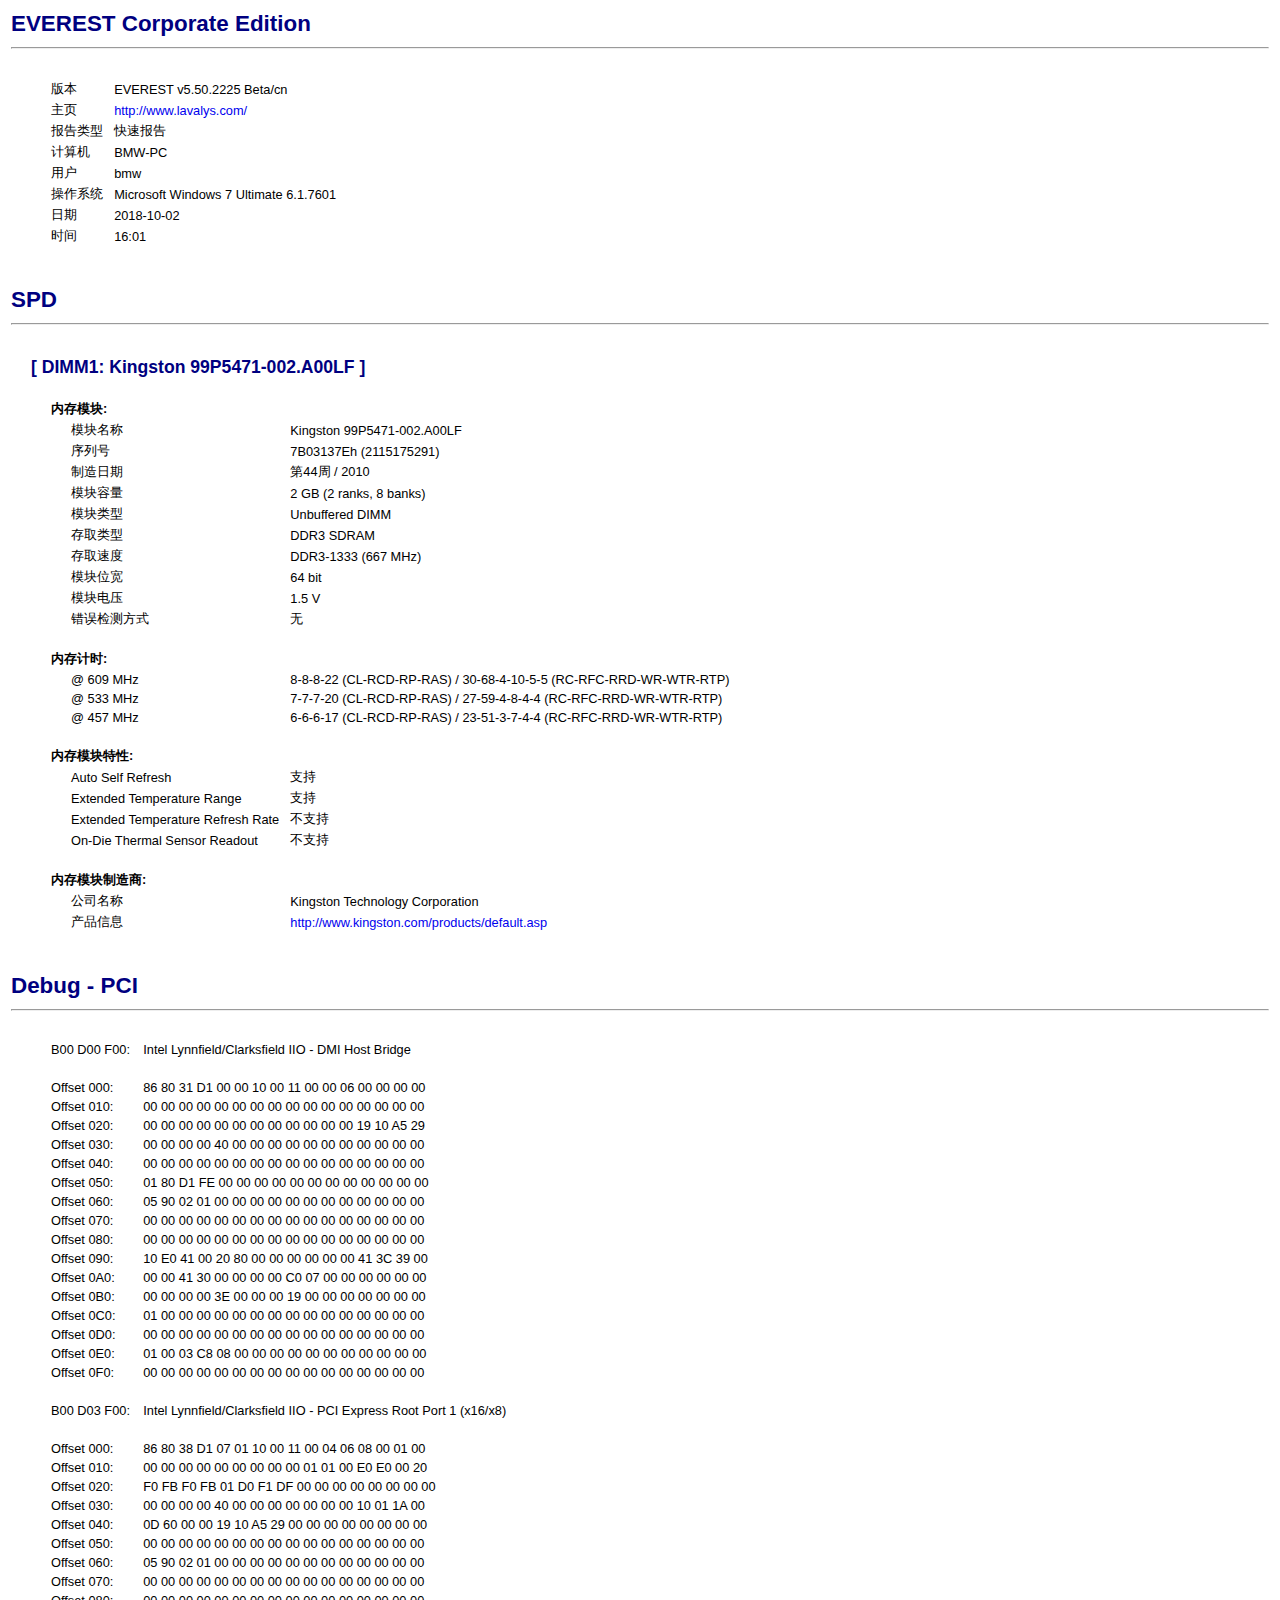
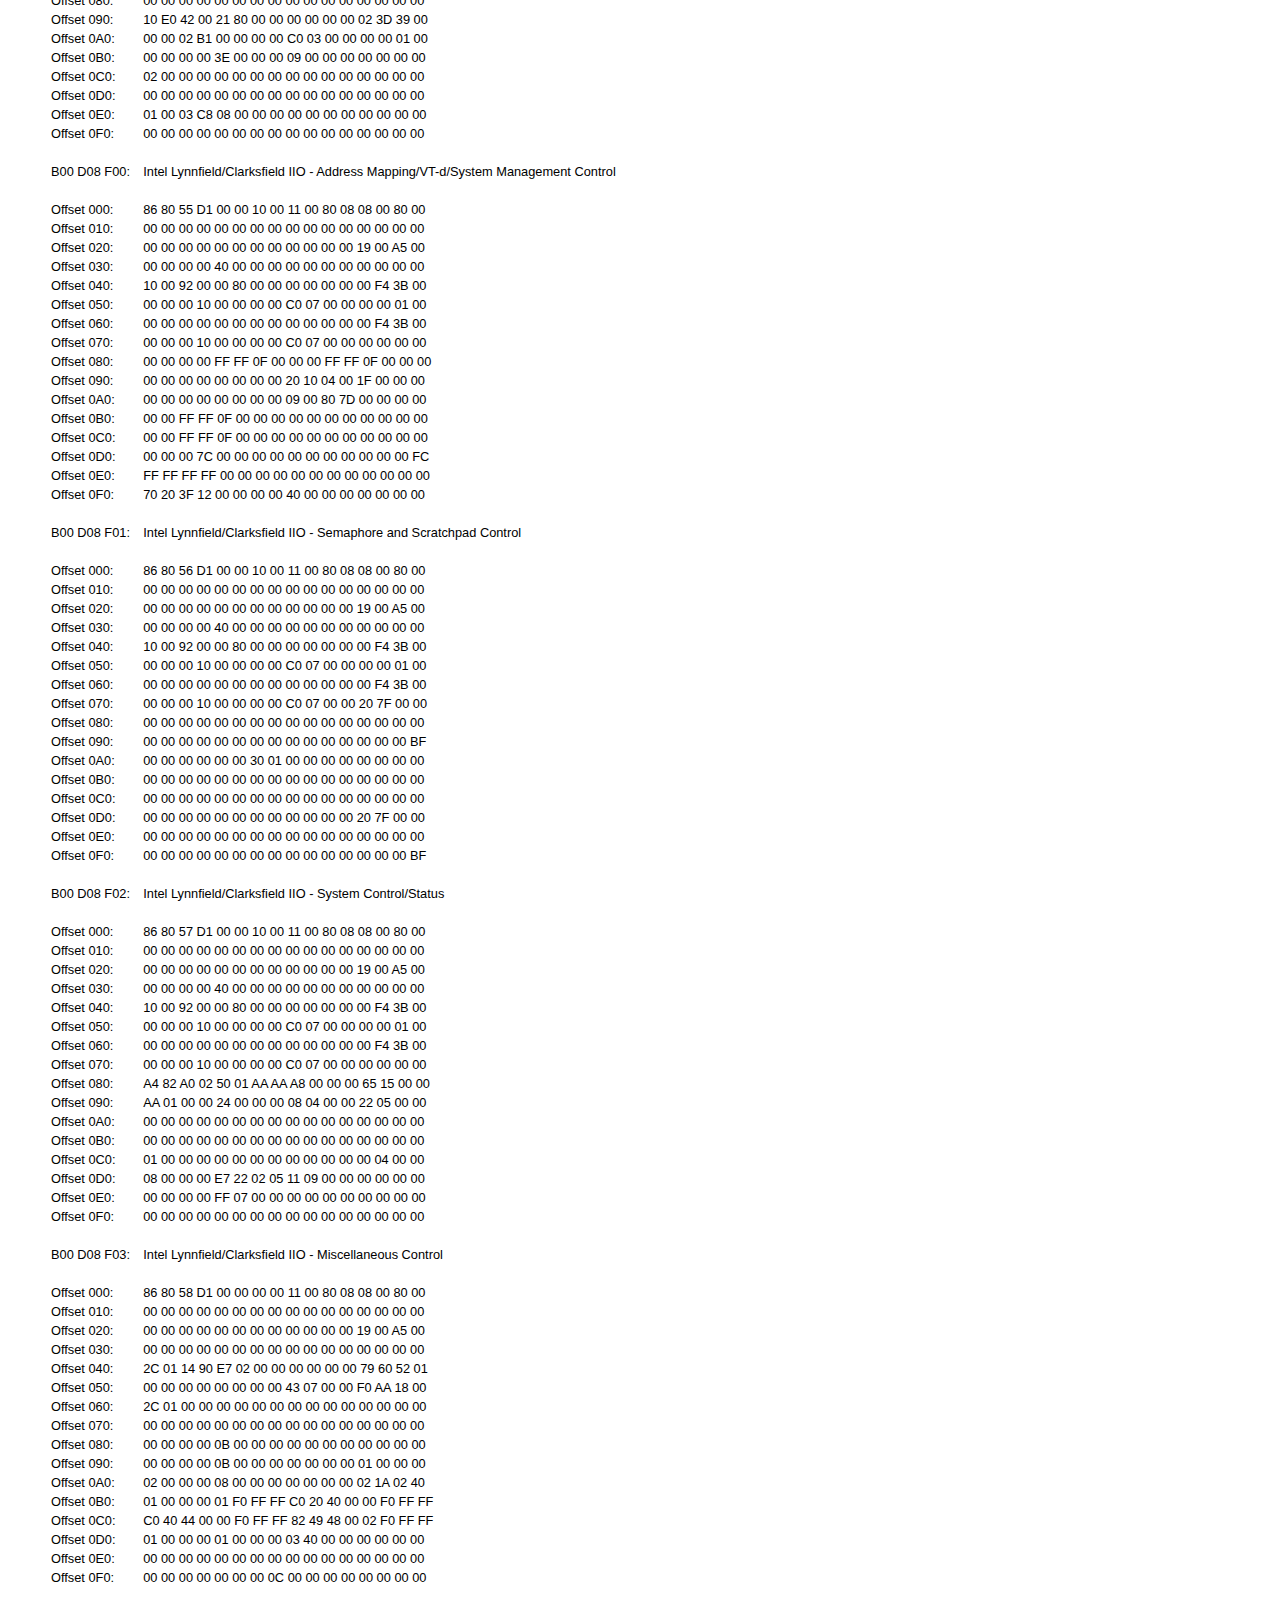
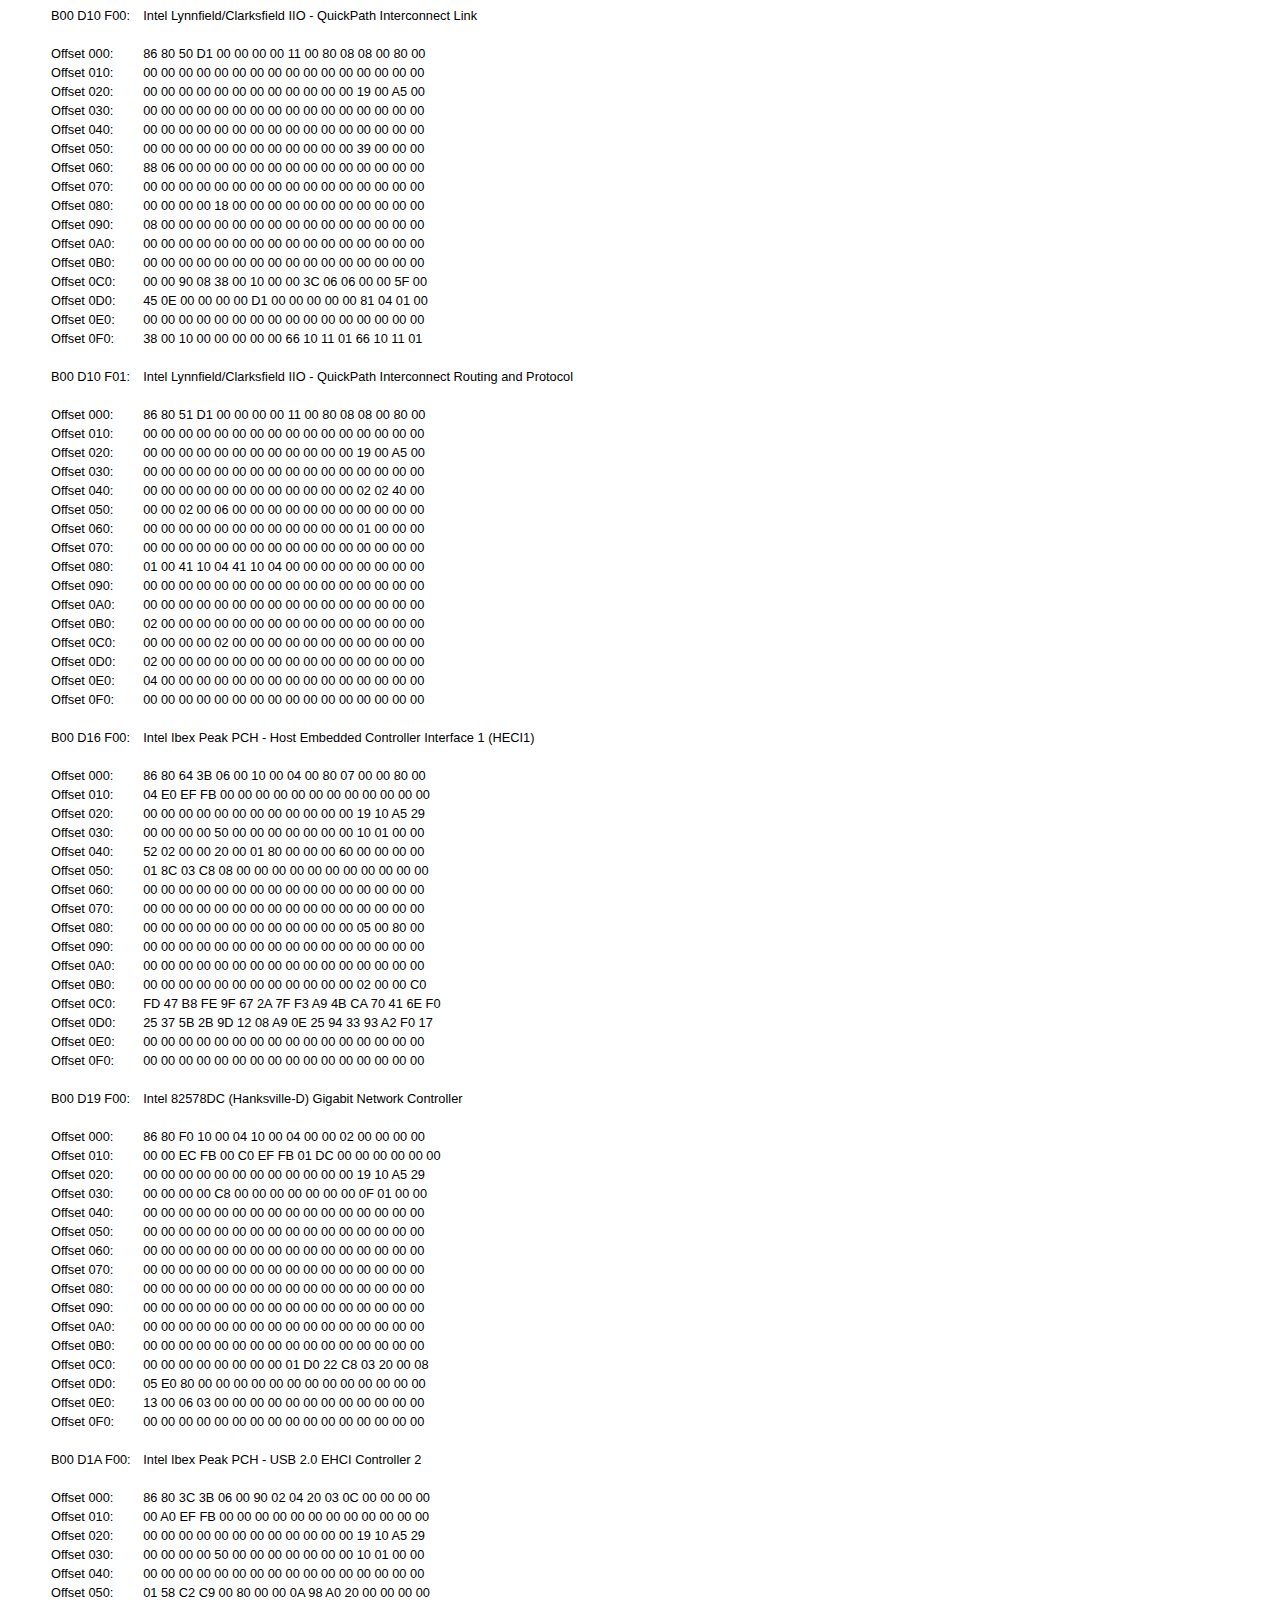
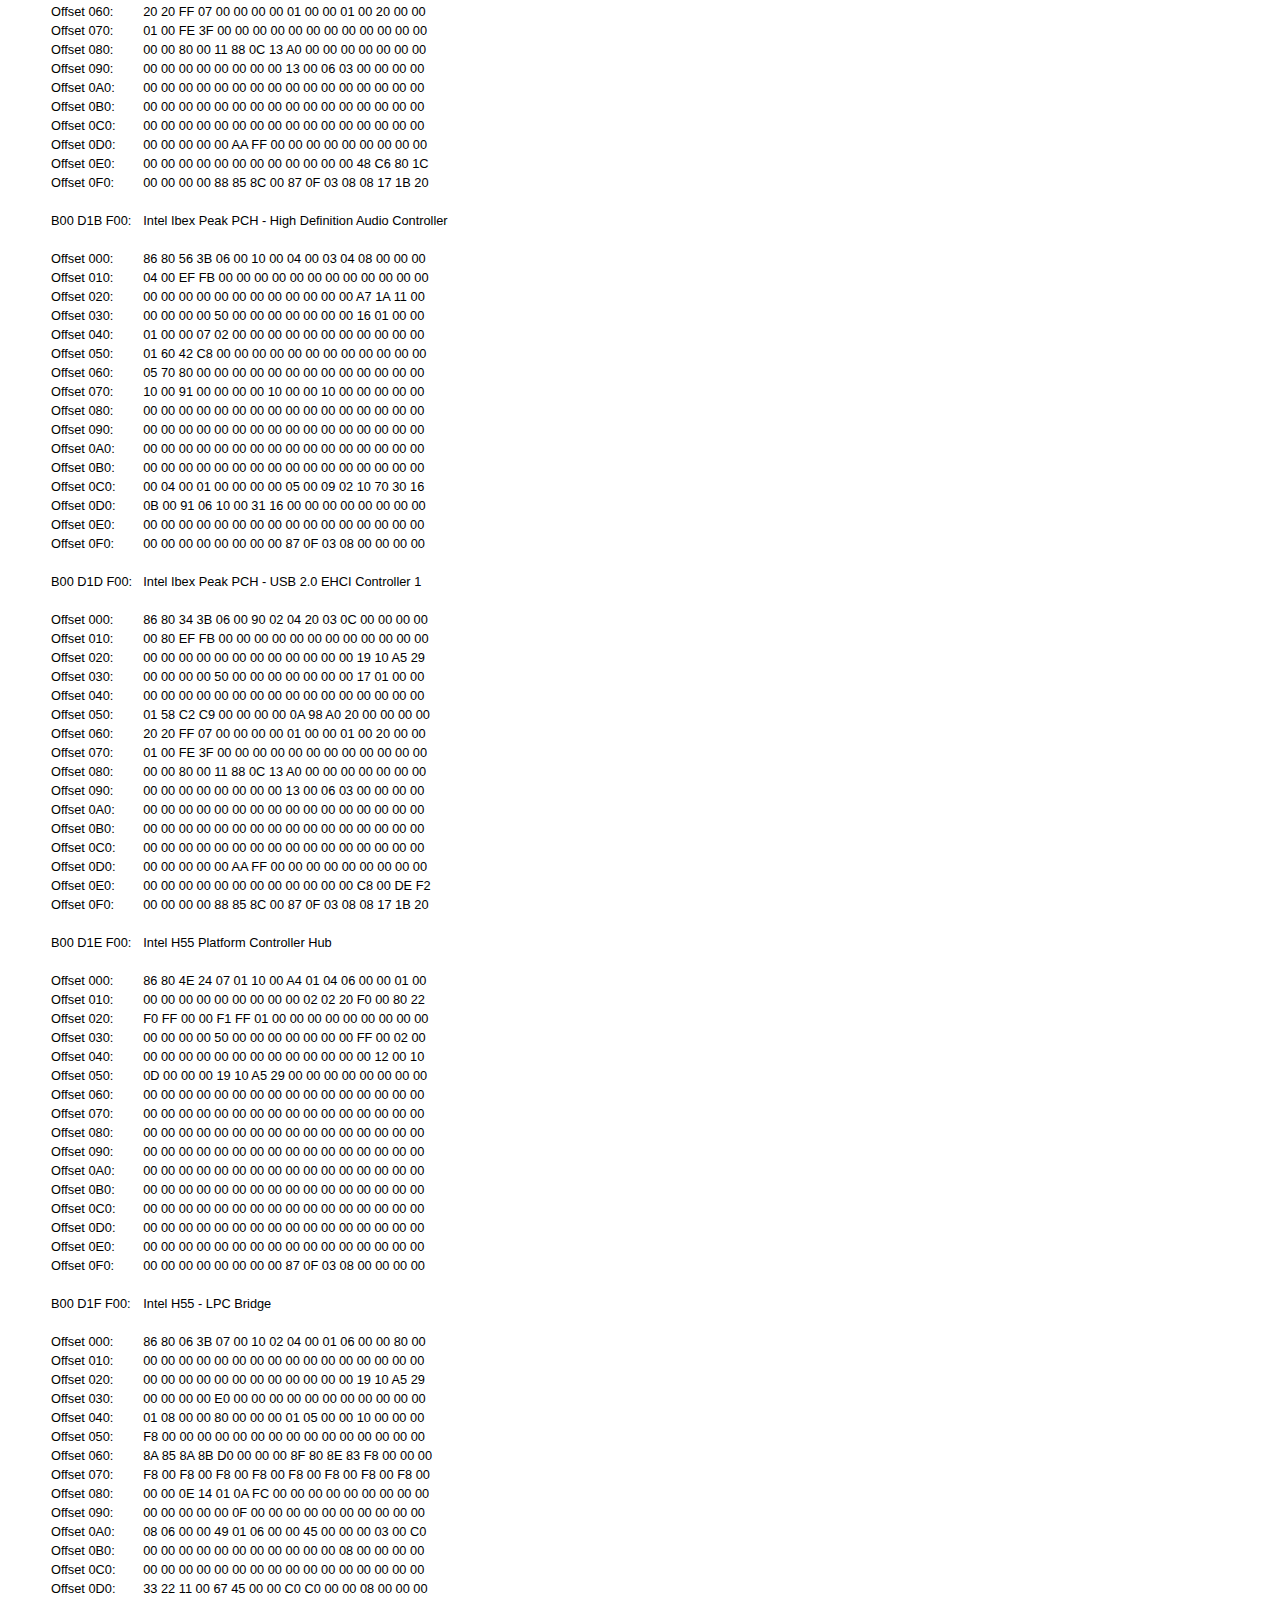
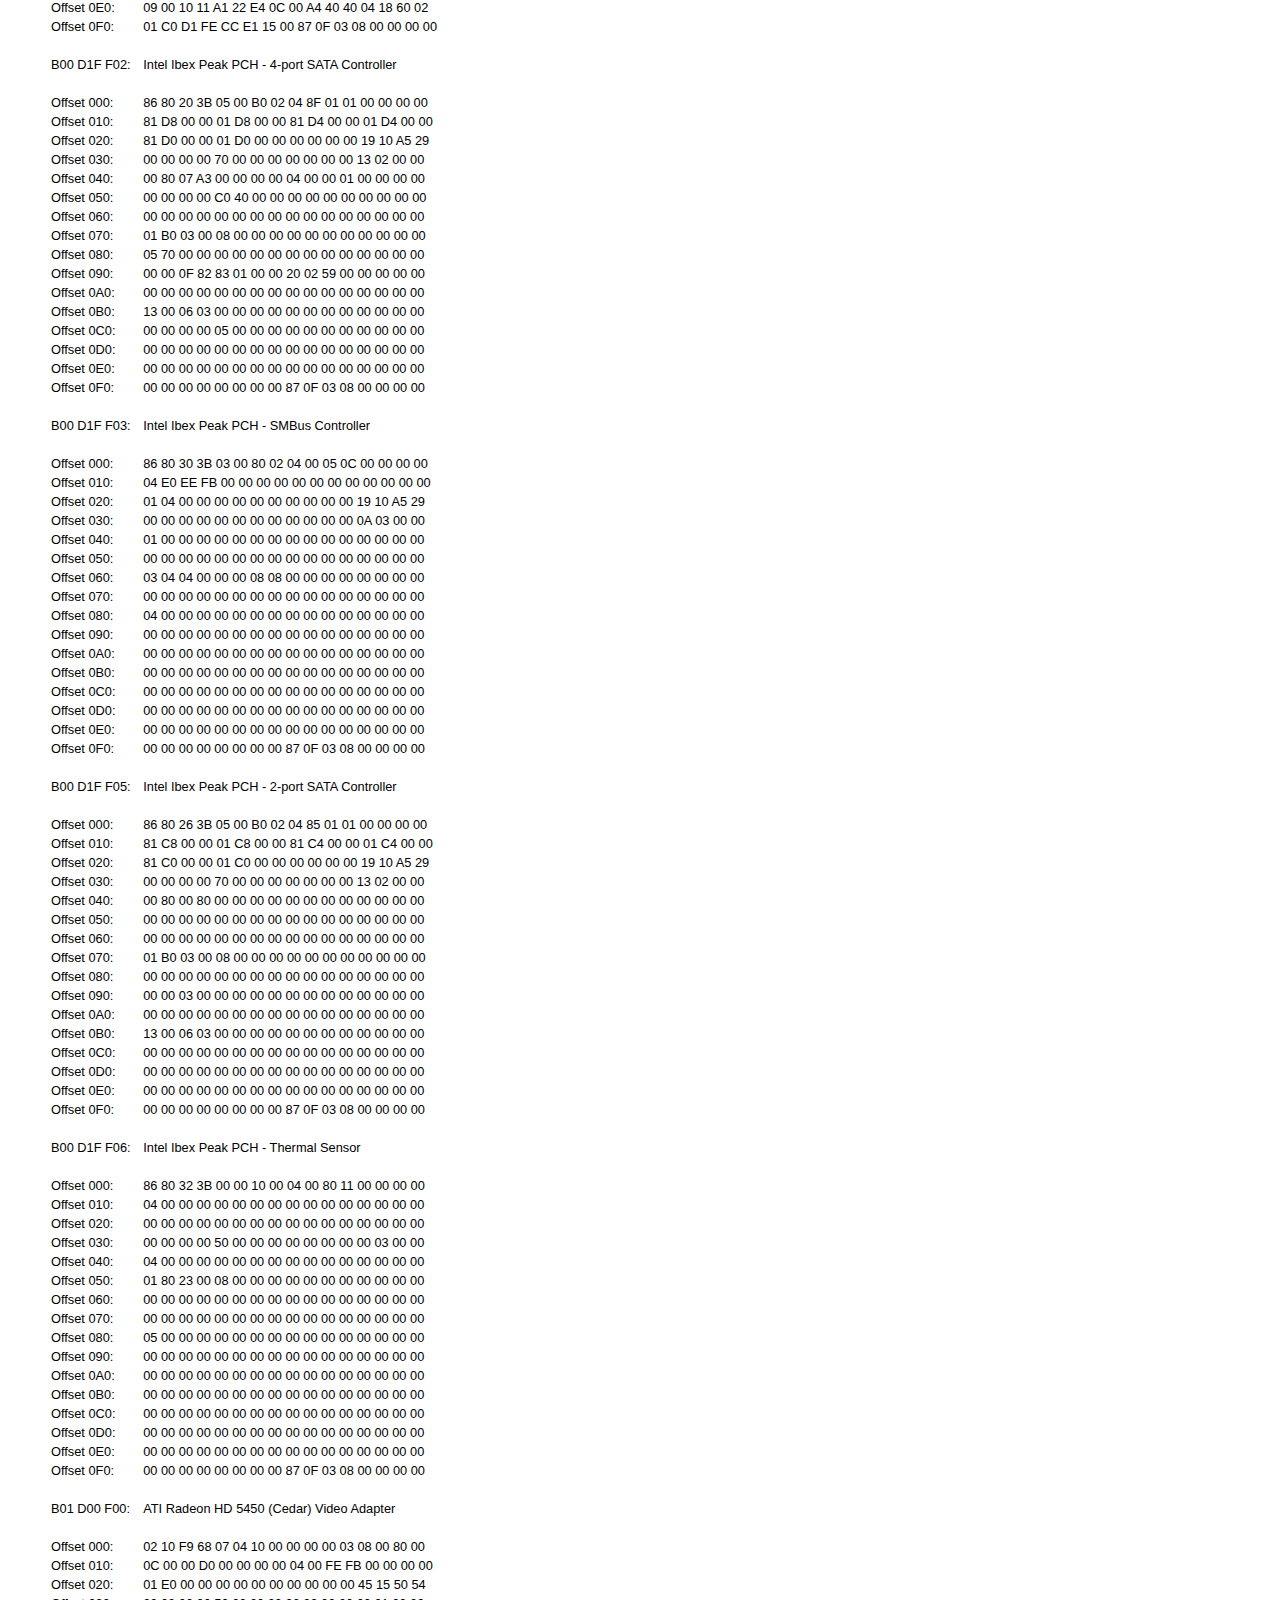
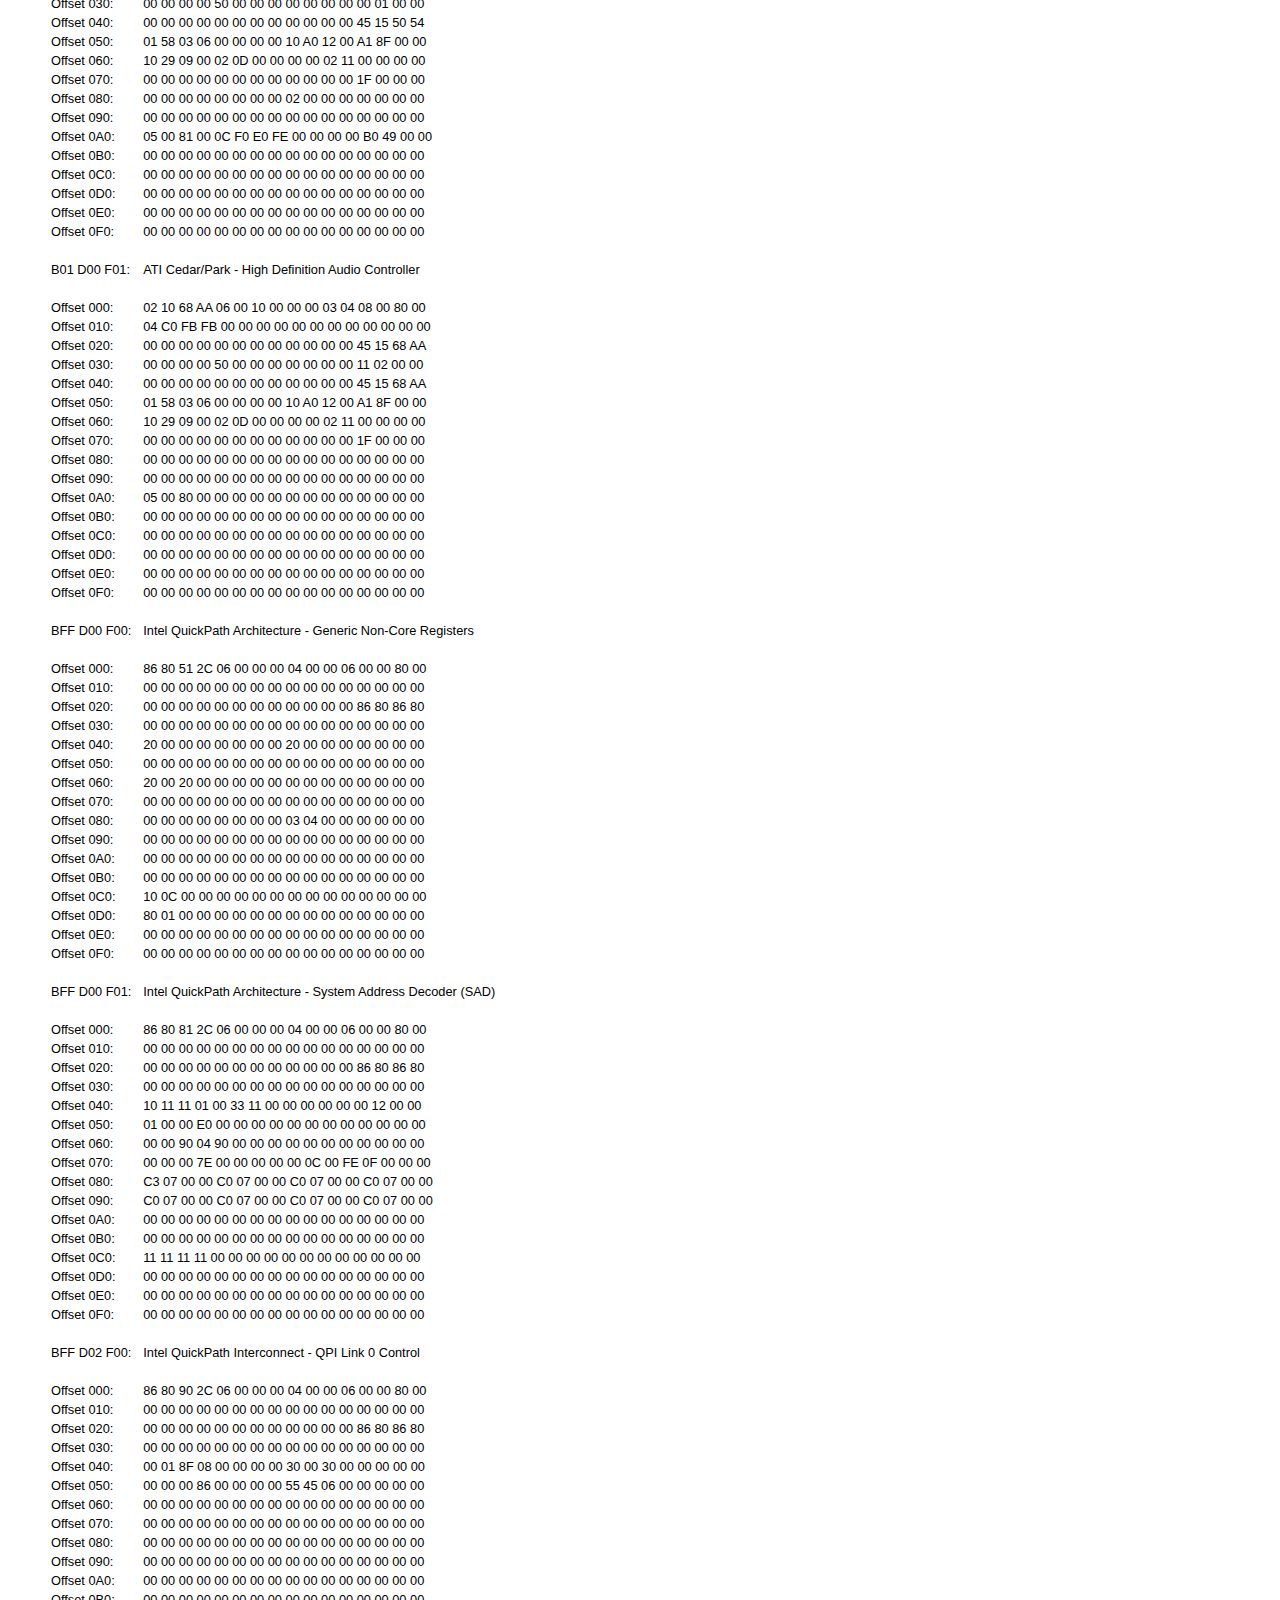
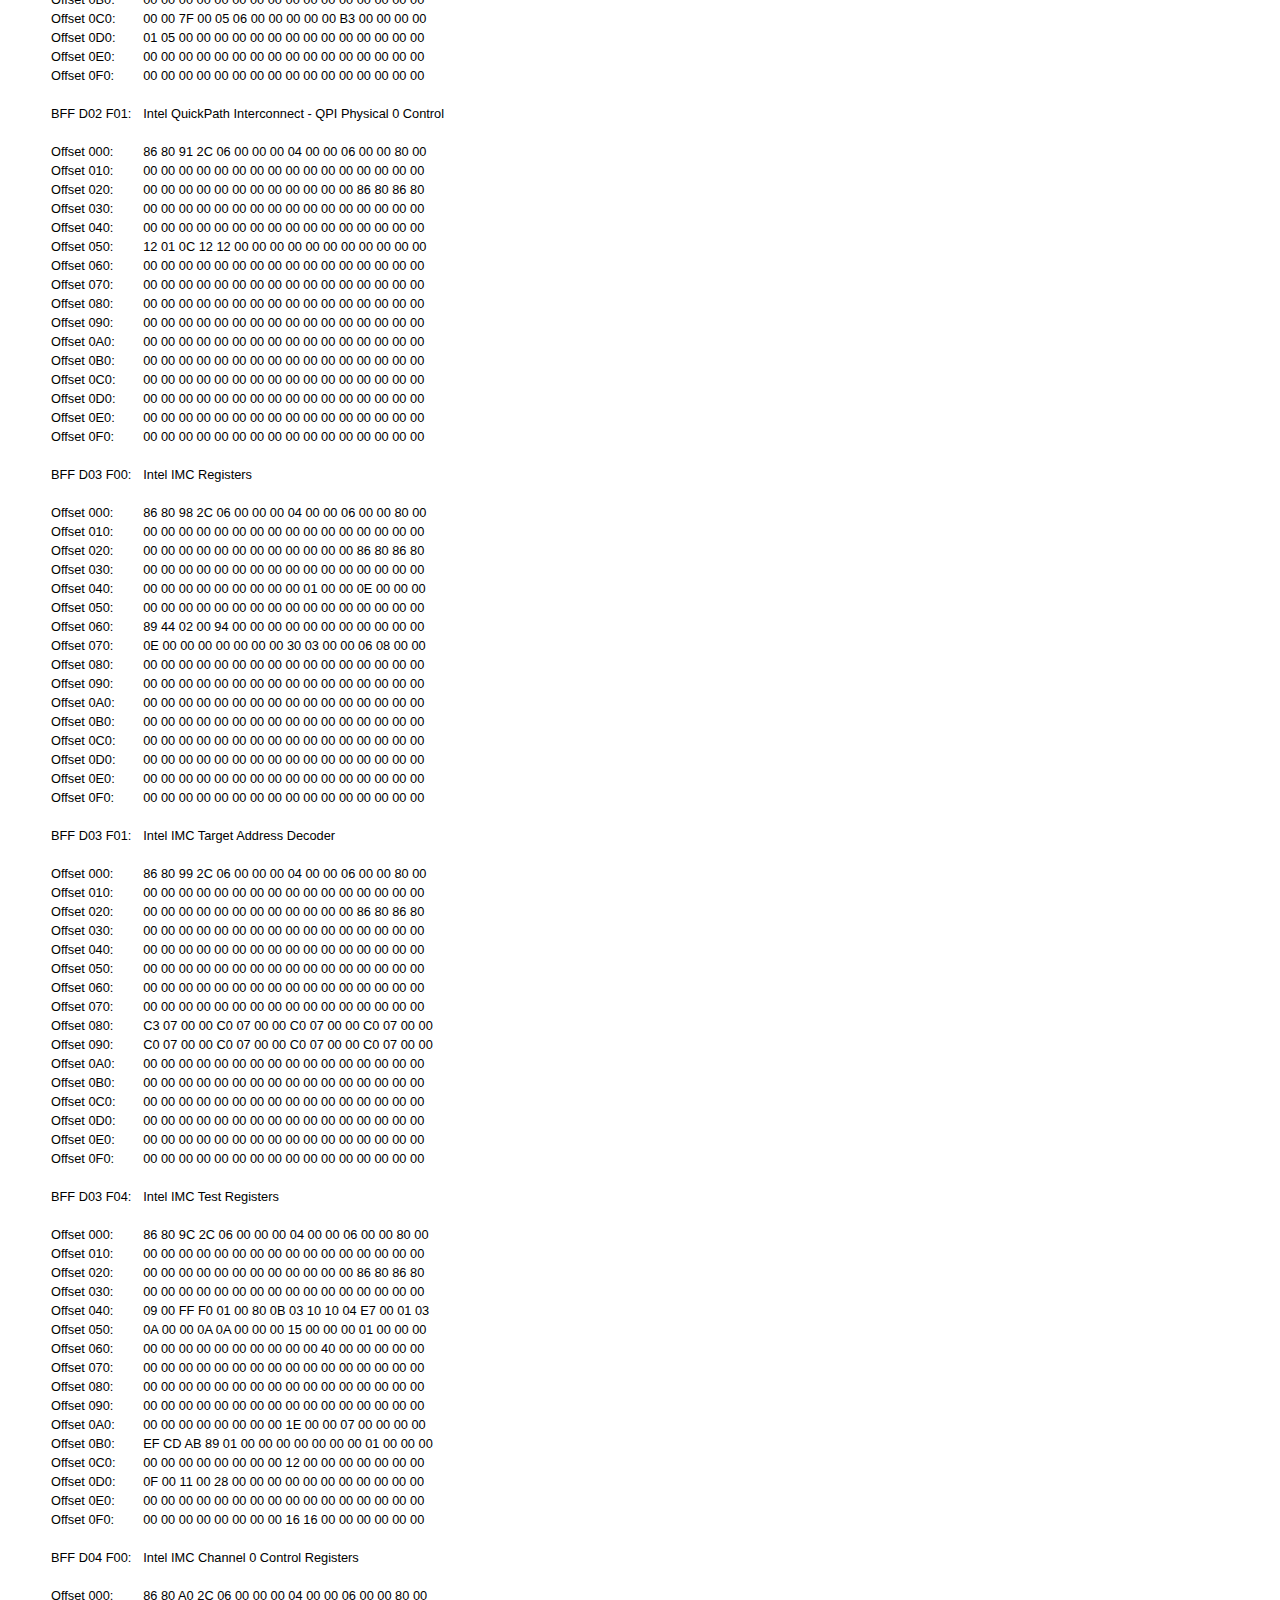
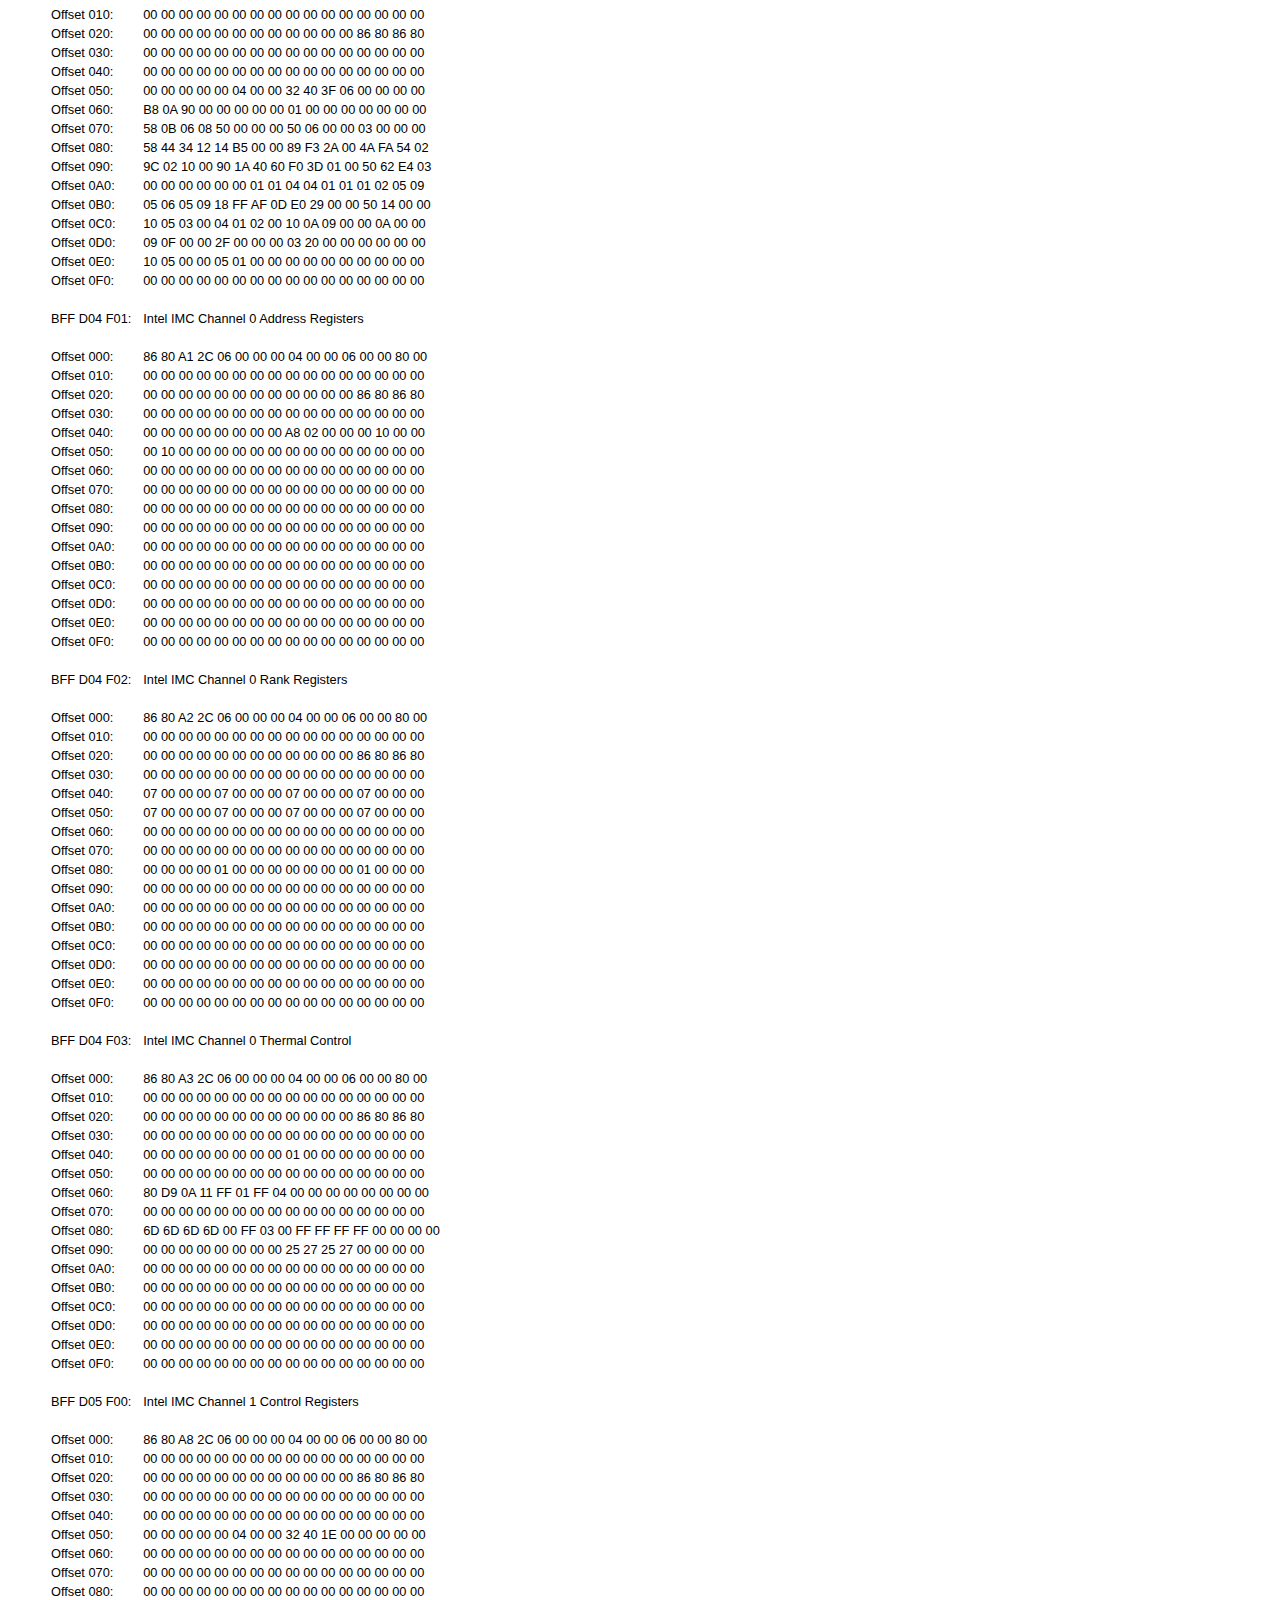
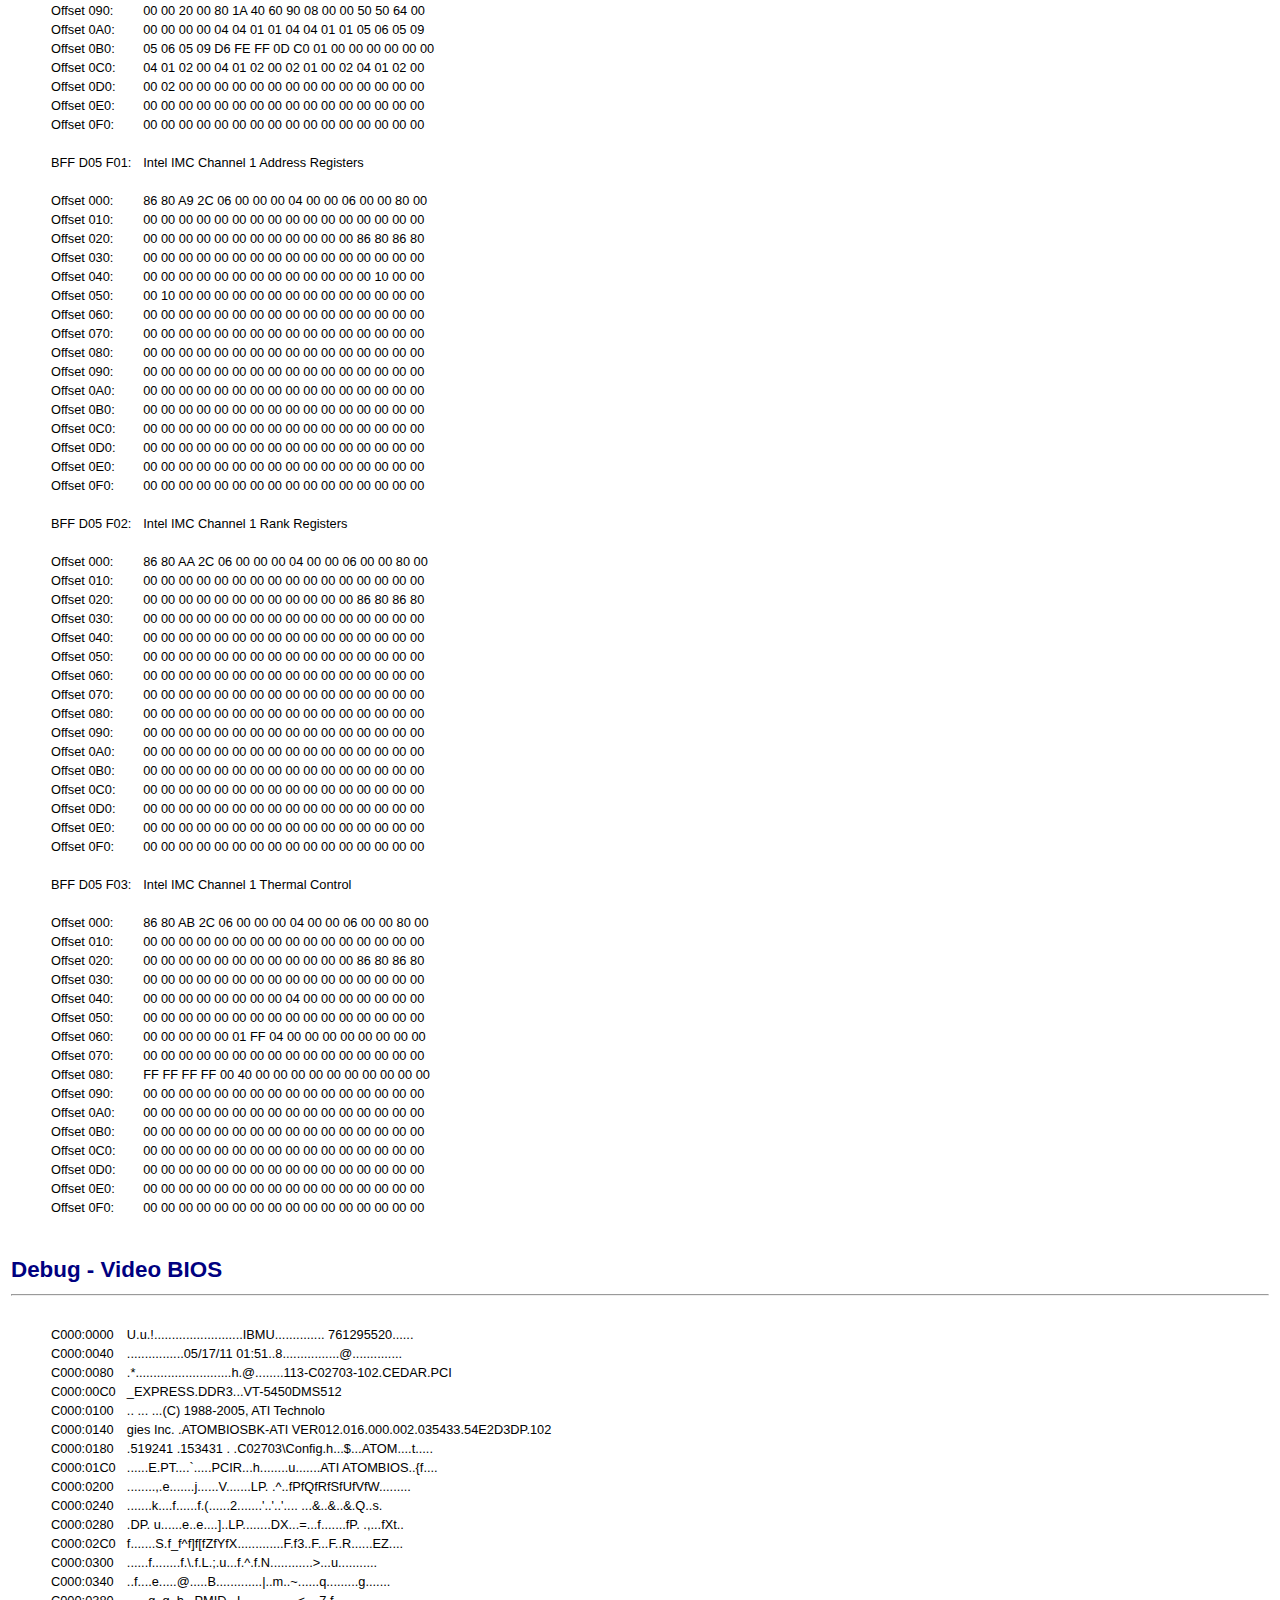
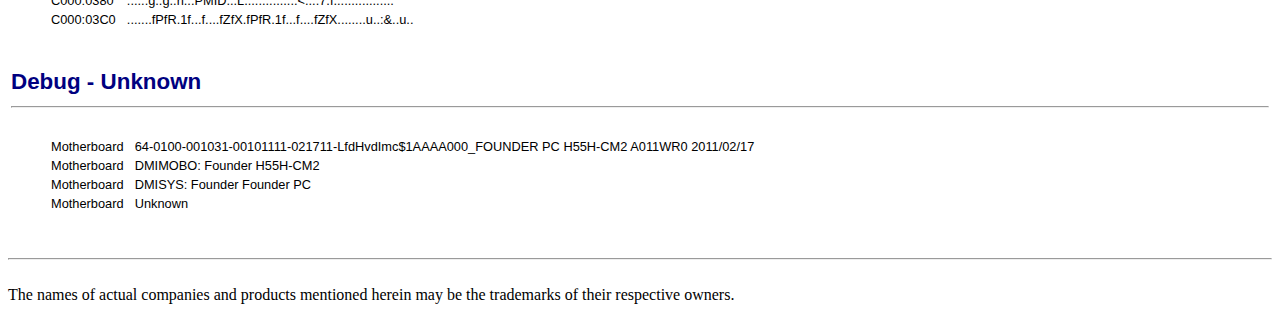
==== commit c05163ca: "2018年10月 2日 16:03:26" ====
--- a/ReportSPD.htm
+++ b/ReportSPD.htm
@@ -1,6 +1,6 @@
-﻿<HTML>
+<HTML>
 <HEAD>
-<META NAME="GENERATOR" CONTENT="EVEREST v5.50.2194 Beta">
+<META NAME="GENERATOR" CONTENT="EVEREST v5.50.2225 Beta">
 <META HTTP-EQUIV="Content-Type" CONTENT="text/html; CHARSET=gb2312">
 <STYLE>
 A { text-decoration: none }
@@ -11,51 +11,50 @@
 TD.pt { font: bold 140% verdana, tahoma, ms sans serif, arial; color: #000080; vertical-align: text-center }
 TD.dt { font: bold 110% verdana, tahoma, ms sans serif, arial; color: #000080; vertical-align: text-center }
 </STYLE>
-<TITLE>&lt;DELL-PC&gt; 报告</TITLE>
+<TITLE>&lt;BMW-PC&gt; ����</TITLE>
 </HEAD>
 <BODY BGCOLOR="#FFFFFF">
 
-<TABLE WIDTH=100%><TD CLASS=pt>EVEREST Ultimate Edition<TR><TD><HR></TABLE><TABLE><TR><TD WIDTH=16>&nbsp;<TD WIDTH=16><TD><TD>
-<TR><TD><TD><TD>版本&nbsp;&nbsp;<TD>EVEREST v5.50.2194 Beta/cn
-<TR><TD><TD><TD>测试模块&nbsp;&nbsp;<TD>2.5.292.0
-<TR><TD><TD><TD>主页&nbsp;&nbsp;<TD><A HREF="http://www.lavalys.com/" TARGET=blank>http://www.lavalys.com/</A>
-<TR><TD><TD><TD>报告类型&nbsp;&nbsp;<TD>快速报告
-<TR><TD><TD><TD>计算机&nbsp;&nbsp;<TD>DELL-PC
-<TR><TD><TD><TD>用户&nbsp;&nbsp;<TD>DELL
-<TR><TD><TD><TD>操作系统&nbsp;&nbsp;<TD>Microsoft Windows 7 Ultimate 6.1.7601
-<TR><TD><TD><TD>日期&nbsp;&nbsp;<TD>2018-03-21
-<TR><TD><TD><TD>时间&nbsp;&nbsp;<TD>15:07
+<TABLE WIDTH=100%><TD CLASS=pt>EVEREST Corporate Edition<TR><TD><HR></TABLE><TABLE><TR><TD WIDTH=16>&nbsp;<TD WIDTH=16><TD><TD>
+<TR><TD><TD><TD>�汾&nbsp;&nbsp;<TD>EVEREST v5.50.2225 Beta/cn
+<TR><TD><TD><TD>��ҳ&nbsp;&nbsp;<TD><A HREF="http://www.lavalys.com/" TARGET=blank>http://www.lavalys.com/</A>
+<TR><TD><TD><TD>��������&nbsp;&nbsp;<TD>���ٱ���
+<TR><TD><TD><TD>�����&nbsp;&nbsp;<TD>BMW-PC
+<TR><TD><TD><TD>�û�&nbsp;&nbsp;<TD>bmw
+<TR><TD><TD><TD>����ϵͳ&nbsp;&nbsp;<TD>Microsoft Windows 7 Ultimate 6.1.7601
+<TR><TD><TD><TD>����&nbsp;&nbsp;<TD>2018-10-02
+<TR><TD><TD><TD>ʱ��&nbsp;&nbsp;<TD>16:01
 </TABLE><BR><BR>
 
 <TABLE WIDTH=100%><TD CLASS=pt>SPD<TR><TD><HR></TABLE><TABLE><TR><TD WIDTH=16>&nbsp;<TD WIDTH=16><TD WIDTH=16><TD><TD>
-<TR><TD><TD CLASS=dt COLSPAN=5>[ DIMM3: Kingston 99U5403-002.A00LF ]
-<TR><TD>&nbsp;
-<TR><TD><TD><TD COLSPAN=3><B>内存模块:</B>
-<TR><TD><TD><TD><TD>模块名称&nbsp;&nbsp;<TD>Kingston 99U5403-002.A00LF
-<TR><TD><TD><TD><TD>序列号&nbsp;&nbsp;<TD>661864B0h (2959349862)
-<TR><TD><TD><TD><TD>制造日期&nbsp;&nbsp;<TD>第8周 / 2010
-<TR><TD><TD><TD><TD>模块容量&nbsp;&nbsp;<TD>2 GB (1 rank, 8 banks)
-<TR><TD><TD><TD><TD>模块类型&nbsp;&nbsp;<TD>Unbuffered DIMM
-<TR><TD><TD><TD><TD>存取类型&nbsp;&nbsp;<TD>DDR3 SDRAM
-<TR><TD><TD><TD><TD>存取速度&nbsp;&nbsp;<TD>DDR3-1333 (667 MHz)
-<TR><TD><TD><TD><TD>模块位宽&nbsp;&nbsp;<TD>64 bit
-<TR><TD><TD><TD><TD>模块电压&nbsp;&nbsp;<TD>1.5 V
-<TR><TD><TD><TD><TD>错误检测方式&nbsp;&nbsp;<TD>无
-<TR><TD>&nbsp;
-<TR><TD><TD><TD COLSPAN=3><B>内存计时:</B>
-<TR><TD><TD><TD><TD>@ 609 MHz&nbsp;&nbsp;<TD>8-8-8-22  (CL-RCD-RP-RAS) / 30-98-4-10-5-5  (RC-RFC-RRD-WR-WTR-RTP)
-<TR><TD><TD><TD><TD>@ 533 MHz&nbsp;&nbsp;<TD>7-7-7-20  (CL-RCD-RP-RAS) / 27-86-4-8-4-4  (RC-RFC-RRD-WR-WTR-RTP)
-<TR><TD><TD><TD><TD>@ 457 MHz&nbsp;&nbsp;<TD>6-6-6-17  (CL-RCD-RP-RAS) / 23-74-3-7-4-4  (RC-RFC-RRD-WR-WTR-RTP)
-<TR><TD>&nbsp;
-<TR><TD><TD><TD COLSPAN=3><B>内存模块特性:</B>
-<TR><TD><TD><TD><TD>Auto Self Refresh&nbsp;&nbsp;<TD>不支持
-<TR><TD><TD><TD><TD>Extended Temperature Range&nbsp;&nbsp;<TD>支持
-<TR><TD><TD><TD><TD>Extended Temperature Refresh Rate&nbsp;&nbsp;<TD>不支持
-<TR><TD><TD><TD><TD>On-Die Thermal Sensor Readout&nbsp;&nbsp;<TD>不支持
-<TR><TD>&nbsp;
-<TR><TD><TD><TD COLSPAN=3><B>内存模块制造商:</B>
-<TR><TD><TD><TD><TD>公司名称&nbsp;&nbsp;<TD>Kingston Technology Company, Inc.
-<TR><TD><TD><TD><TD>产品信息&nbsp;&nbsp;<TD><A HREF="http://www.kingston.com/products/default.asp" TARGET=blank>http://www.kingston.com/products/default.asp</A>
+<TR><TD><TD CLASS=dt COLSPAN=5>[ DIMM1: Kingston 99P5471-002.A00LF ]
+<TR><TD>&nbsp;
+<TR><TD><TD><TD COLSPAN=3><B>�ڴ�ģ��:</B>
+<TR><TD><TD><TD><TD>ģ������&nbsp;&nbsp;<TD>Kingston 99P5471-002.A00LF
+<TR><TD><TD><TD><TD>���к�&nbsp;&nbsp;<TD>7B03137Eh (2115175291)
+<TR><TD><TD><TD><TD>��������&nbsp;&nbsp;<TD>��44�� / 2010
+<TR><TD><TD><TD><TD>ģ������&nbsp;&nbsp;<TD>2 GB (2 ranks, 8 banks)
+<TR><TD><TD><TD><TD>ģ������&nbsp;&nbsp;<TD>Unbuffered DIMM
+<TR><TD><TD><TD><TD>��ȡ����&nbsp;&nbsp;<TD>DDR3 SDRAM
+<TR><TD><TD><TD><TD>��ȡ�ٶ�&nbsp;&nbsp;<TD>DDR3-1333 (667 MHz)
+<TR><TD><TD><TD><TD>ģ��λ��&nbsp;&nbsp;<TD>64 bit
+<TR><TD><TD><TD><TD>ģ���ѹ&nbsp;&nbsp;<TD>1.5 V
+<TR><TD><TD><TD><TD>�����ⷽʽ&nbsp;&nbsp;<TD>��
+<TR><TD>&nbsp;
+<TR><TD><TD><TD COLSPAN=3><B>�ڴ��ʱ:</B>
+<TR><TD><TD><TD><TD>@ 609 MHz&nbsp;&nbsp;<TD>8-8-8-22  (CL-RCD-RP-RAS) / 30-68-4-10-5-5  (RC-RFC-RRD-WR-WTR-RTP)
+<TR><TD><TD><TD><TD>@ 533 MHz&nbsp;&nbsp;<TD>7-7-7-20  (CL-RCD-RP-RAS) / 27-59-4-8-4-4  (RC-RFC-RRD-WR-WTR-RTP)
+<TR><TD><TD><TD><TD>@ 457 MHz&nbsp;&nbsp;<TD>6-6-6-17  (CL-RCD-RP-RAS) / 23-51-3-7-4-4  (RC-RFC-RRD-WR-WTR-RTP)
+<TR><TD>&nbsp;
+<TR><TD><TD><TD COLSPAN=3><B>�ڴ�ģ������:</B>
+<TR><TD><TD><TD><TD>Auto Self Refresh&nbsp;&nbsp;<TD>֧��
+<TR><TD><TD><TD><TD>Extended Temperature Range&nbsp;&nbsp;<TD>֧��
+<TR><TD><TD><TD><TD>Extended Temperature Refresh Rate&nbsp;&nbsp;<TD>��֧��
+<TR><TD><TD><TD><TD>On-Die Thermal Sensor Readout&nbsp;&nbsp;<TD>��֧��
+<TR><TD>&nbsp;
+<TR><TD><TD><TD COLSPAN=3><B>�ڴ�ģ��������:</B>
+<TR><TD><TD><TD><TD>��˾����&nbsp;&nbsp;<TD>Kingston Technology Corporation
+<TR><TD><TD><TD><TD>��Ʒ��Ϣ&nbsp;&nbsp;<TD><A HREF="http://www.kingston.com/products/default.asp" TARGET=blank>http://www.kingston.com/products/default.asp</A>
 </TABLE><BR><BR>
 
 <TABLE WIDTH=100%><TD CLASS=pt>Debug - PCI<TR><TD><HR></TABLE><TABLE><TR><TD WIDTH=16>&nbsp;<TD WIDTH=16><TD><TD>
@@ -63,7 +62,7 @@
 <TR><TD><TD><TD>&nbsp;&nbsp;<TD>
 <TR><TD><TD><TD>  Offset 000:&nbsp;&nbsp;<TD>86 80 31 D1  00 00 10 00  11 00 00 06  00 00 00 00 
 <TR><TD><TD><TD>  Offset 010:&nbsp;&nbsp;<TD>00 00 00 00  00 00 00 00  00 00 00 00  00 00 00 00 
-<TR><TD><TD><TD>  Offset 020:&nbsp;&nbsp;<TD>00 00 00 00  00 00 00 00  00 00 00 00  0A 1B C2 00 
+<TR><TD><TD><TD>  Offset 020:&nbsp;&nbsp;<TD>00 00 00 00  00 00 00 00  00 00 00 00  19 10 A5 29 
 <TR><TD><TD><TD>  Offset 030:&nbsp;&nbsp;<TD>00 00 00 00  40 00 00 00  00 00 00 00  00 00 00 00 
 <TR><TD><TD><TD>  Offset 040:&nbsp;&nbsp;<TD>00 00 00 00  00 00 00 00  00 00 00 00  00 00 00 00 
 <TR><TD><TD><TD>  Offset 050:&nbsp;&nbsp;<TD>01 80 D1 FE  00 00 00 00  00 00 00 00  00 00 00 00 
@@ -82,15 +81,15 @@
 <TR><TD><TD><TD>&nbsp;&nbsp;<TD>
 <TR><TD><TD><TD>  Offset 000:&nbsp;&nbsp;<TD>86 80 38 D1  07 01 10 00  11 00 04 06  08 00 01 00 
 <TR><TD><TD><TD>  Offset 010:&nbsp;&nbsp;<TD>00 00 00 00  00 00 00 00  00 01 01 00  E0 E0 00 20 
-<TR><TD><TD><TD>  Offset 020:&nbsp;&nbsp;<TD>E0 FB E0 FB  01 D0 F1 DF  00 00 00 00  00 00 00 00 
+<TR><TD><TD><TD>  Offset 020:&nbsp;&nbsp;<TD>F0 FB F0 FB  01 D0 F1 DF  00 00 00 00  00 00 00 00 
 <TR><TD><TD><TD>  Offset 030:&nbsp;&nbsp;<TD>00 00 00 00  40 00 00 00  00 00 00 00  10 01 1A 00 
-<TR><TD><TD><TD>  Offset 040:&nbsp;&nbsp;<TD>0D 60 00 00  0A 1B C2 00  00 00 00 00  00 00 00 00 
+<TR><TD><TD><TD>  Offset 040:&nbsp;&nbsp;<TD>0D 60 00 00  19 10 A5 29  00 00 00 00  00 00 00 00 
 <TR><TD><TD><TD>  Offset 050:&nbsp;&nbsp;<TD>00 00 00 00  00 00 00 00  00 00 00 00  00 00 00 00 
 <TR><TD><TD><TD>  Offset 060:&nbsp;&nbsp;<TD>05 90 02 01  00 00 00 00  00 00 00 00  00 00 00 00 
 <TR><TD><TD><TD>  Offset 070:&nbsp;&nbsp;<TD>00 00 00 00  00 00 00 00  00 00 00 00  00 00 00 00 
 <TR><TD><TD><TD>  Offset 080:&nbsp;&nbsp;<TD>00 00 00 00  00 00 00 00  00 00 00 00  00 00 00 00 
 <TR><TD><TD><TD>  Offset 090:&nbsp;&nbsp;<TD>10 E0 42 00  21 80 00 00  00 00 00 00  02 3D 39 00 
-<TR><TD><TD><TD>  Offset 0A0:&nbsp;&nbsp;<TD>00 00 42 B0  00 00 00 00  C0 03 00 00  00 00 01 00 
+<TR><TD><TD><TD>  Offset 0A0:&nbsp;&nbsp;<TD>00 00 02 B1  00 00 00 00  C0 03 00 00  00 00 01 00 
 <TR><TD><TD><TD>  Offset 0B0:&nbsp;&nbsp;<TD>00 00 00 00  3E 00 00 00  09 00 00 00  00 00 00 00 
 <TR><TD><TD><TD>  Offset 0C0:&nbsp;&nbsp;<TD>02 00 00 00  00 00 00 00  00 00 00 00  00 00 00 00 
 <TR><TD><TD><TD>  Offset 0D0:&nbsp;&nbsp;<TD>00 00 00 00  00 00 00 00  00 00 00 00  00 00 00 00 
@@ -99,9 +98,9 @@
 <TR><TD>&nbsp;
 <TR><TD><TD><TD>B00 D08 F00:&nbsp;&nbsp;<TD>Intel Lynnfield/Clarksfield IIO - Address Mapping/VT-d/System Management Control
 <TR><TD><TD><TD>&nbsp;&nbsp;<TD>
-<TR><TD><TD><TD>  Offset 000:&nbsp;&nbsp;<TD>86 80 55 D1  00 00 10 00  11 00 80 08  00 00 80 00 
-<TR><TD><TD><TD>  Offset 010:&nbsp;&nbsp;<TD>00 00 00 00  00 00 00 00  00 00 00 00  00 00 00 00 
-<TR><TD><TD><TD>  Offset 020:&nbsp;&nbsp;<TD>00 00 00 00  00 00 00 00  00 00 00 00  0A 00 C2 00 
+<TR><TD><TD><TD>  Offset 000:&nbsp;&nbsp;<TD>86 80 55 D1  00 00 10 00  11 00 80 08  08 00 80 00 
+<TR><TD><TD><TD>  Offset 010:&nbsp;&nbsp;<TD>00 00 00 00  00 00 00 00  00 00 00 00  00 00 00 00 
+<TR><TD><TD><TD>  Offset 020:&nbsp;&nbsp;<TD>00 00 00 00  00 00 00 00  00 00 00 00  19 00 A5 00 
 <TR><TD><TD><TD>  Offset 030:&nbsp;&nbsp;<TD>00 00 00 00  40 00 00 00  00 00 00 00  00 00 00 00 
 <TR><TD><TD><TD>  Offset 040:&nbsp;&nbsp;<TD>10 00 92 00  00 80 00 00  00 00 00 00  00 F4 3B 00 
 <TR><TD><TD><TD>  Offset 050:&nbsp;&nbsp;<TD>00 00 00 10  00 00 00 00  C0 07 00 00  00 00 01 00 
@@ -118,28 +117,28 @@
 <TR><TD>&nbsp;
 <TR><TD><TD><TD>B00 D08 F01:&nbsp;&nbsp;<TD>Intel Lynnfield/Clarksfield IIO - Semaphore and Scratchpad Control
 <TR><TD><TD><TD>&nbsp;&nbsp;<TD>
-<TR><TD><TD><TD>  Offset 000:&nbsp;&nbsp;<TD>86 80 56 D1  00 00 10 00  11 00 80 08  00 00 80 00 
-<TR><TD><TD><TD>  Offset 010:&nbsp;&nbsp;<TD>00 00 00 00  00 00 00 00  00 00 00 00  00 00 00 00 
-<TR><TD><TD><TD>  Offset 020:&nbsp;&nbsp;<TD>00 00 00 00  00 00 00 00  00 00 00 00  0A 00 C2 00 
+<TR><TD><TD><TD>  Offset 000:&nbsp;&nbsp;<TD>86 80 56 D1  00 00 10 00  11 00 80 08  08 00 80 00 
+<TR><TD><TD><TD>  Offset 010:&nbsp;&nbsp;<TD>00 00 00 00  00 00 00 00  00 00 00 00  00 00 00 00 
+<TR><TD><TD><TD>  Offset 020:&nbsp;&nbsp;<TD>00 00 00 00  00 00 00 00  00 00 00 00  19 00 A5 00 
 <TR><TD><TD><TD>  Offset 030:&nbsp;&nbsp;<TD>00 00 00 00  40 00 00 00  00 00 00 00  00 00 00 00 
 <TR><TD><TD><TD>  Offset 040:&nbsp;&nbsp;<TD>10 00 92 00  00 80 00 00  00 00 00 00  00 F4 3B 00 
 <TR><TD><TD><TD>  Offset 050:&nbsp;&nbsp;<TD>00 00 00 10  00 00 00 00  C0 07 00 00  00 00 01 00 
 <TR><TD><TD><TD>  Offset 060:&nbsp;&nbsp;<TD>00 00 00 00  00 00 00 00  00 00 00 00  00 F4 3B 00 
-<TR><TD><TD><TD>  Offset 070:&nbsp;&nbsp;<TD>00 00 00 10  00 00 00 00  C0 07 00 00  00 7F 00 00 
+<TR><TD><TD><TD>  Offset 070:&nbsp;&nbsp;<TD>00 00 00 10  00 00 00 00  C0 07 00 00  20 7F 00 00 
 <TR><TD><TD><TD>  Offset 080:&nbsp;&nbsp;<TD>00 00 00 00  00 00 00 00  00 00 00 00  00 00 00 00 
 <TR><TD><TD><TD>  Offset 090:&nbsp;&nbsp;<TD>00 00 00 00  00 00 00 00  00 00 00 00  00 00 00 BF 
 <TR><TD><TD><TD>  Offset 0A0:&nbsp;&nbsp;<TD>00 00 00 00  00 00 30 01  00 00 00 00  00 00 00 00 
 <TR><TD><TD><TD>  Offset 0B0:&nbsp;&nbsp;<TD>00 00 00 00  00 00 00 00  00 00 00 00  00 00 00 00 
 <TR><TD><TD><TD>  Offset 0C0:&nbsp;&nbsp;<TD>00 00 00 00  00 00 00 00  00 00 00 00  00 00 00 00 
-<TR><TD><TD><TD>  Offset 0D0:&nbsp;&nbsp;<TD>00 00 00 00  00 00 00 00  00 00 00 00  00 7F 00 00 
+<TR><TD><TD><TD>  Offset 0D0:&nbsp;&nbsp;<TD>00 00 00 00  00 00 00 00  00 00 00 00  20 7F 00 00 
 <TR><TD><TD><TD>  Offset 0E0:&nbsp;&nbsp;<TD>00 00 00 00  00 00 00 00  00 00 00 00  00 00 00 00 
 <TR><TD><TD><TD>  Offset 0F0:&nbsp;&nbsp;<TD>00 00 00 00  00 00 00 00  00 00 00 00  00 00 00 BF 
 <TR><TD>&nbsp;
 <TR><TD><TD><TD>B00 D08 F02:&nbsp;&nbsp;<TD>Intel Lynnfield/Clarksfield IIO - System Control/Status
 <TR><TD><TD><TD>&nbsp;&nbsp;<TD>
-<TR><TD><TD><TD>  Offset 000:&nbsp;&nbsp;<TD>86 80 57 D1  00 00 10 00  11 00 80 08  00 00 80 00 
-<TR><TD><TD><TD>  Offset 010:&nbsp;&nbsp;<TD>00 00 00 00  00 00 00 00  00 00 00 00  00 00 00 00 
-<TR><TD><TD><TD>  Offset 020:&nbsp;&nbsp;<TD>00 00 00 00  00 00 00 00  00 00 00 00  0A 00 C2 00 
+<TR><TD><TD><TD>  Offset 000:&nbsp;&nbsp;<TD>86 80 57 D1  00 00 10 00  11 00 80 08  08 00 80 00 
+<TR><TD><TD><TD>  Offset 010:&nbsp;&nbsp;<TD>00 00 00 00  00 00 00 00  00 00 00 00  00 00 00 00 
+<TR><TD><TD><TD>  Offset 020:&nbsp;&nbsp;<TD>00 00 00 00  00 00 00 00  00 00 00 00  19 00 A5 00 
 <TR><TD><TD><TD>  Offset 030:&nbsp;&nbsp;<TD>00 00 00 00  40 00 00 00  00 00 00 00  00 00 00 00 
 <TR><TD><TD><TD>  Offset 040:&nbsp;&nbsp;<TD>10 00 92 00  00 80 00 00  00 00 00 00  00 F4 3B 00 
 <TR><TD><TD><TD>  Offset 050:&nbsp;&nbsp;<TD>00 00 00 10  00 00 00 00  C0 07 00 00  00 00 01 00 
@@ -156,9 +155,9 @@
 <TR><TD>&nbsp;
 <TR><TD><TD><TD>B00 D08 F03:&nbsp;&nbsp;<TD>Intel Lynnfield/Clarksfield IIO - Miscellaneous Control
 <TR><TD><TD><TD>&nbsp;&nbsp;<TD>
-<TR><TD><TD><TD>  Offset 000:&nbsp;&nbsp;<TD>86 80 58 D1  00 00 00 00  11 00 80 08  00 00 80 00 
-<TR><TD><TD><TD>  Offset 010:&nbsp;&nbsp;<TD>00 00 00 00  00 00 00 00  00 00 00 00  00 00 00 00 
-<TR><TD><TD><TD>  Offset 020:&nbsp;&nbsp;<TD>00 00 00 00  00 00 00 00  00 00 00 00  0A 00 C2 00 
+<TR><TD><TD><TD>  Offset 000:&nbsp;&nbsp;<TD>86 80 58 D1  00 00 00 00  11 00 80 08  08 00 80 00 
+<TR><TD><TD><TD>  Offset 010:&nbsp;&nbsp;<TD>00 00 00 00  00 00 00 00  00 00 00 00  00 00 00 00 
+<TR><TD><TD><TD>  Offset 020:&nbsp;&nbsp;<TD>00 00 00 00  00 00 00 00  00 00 00 00  19 00 A5 00 
 <TR><TD><TD><TD>  Offset 030:&nbsp;&nbsp;<TD>00 00 00 00  00 00 00 00  00 00 00 00  00 00 00 00 
 <TR><TD><TD><TD>  Offset 040:&nbsp;&nbsp;<TD>2C 01 14 90  E7 02 00 00  00 00 00 00  79 60 52 01 
 <TR><TD><TD><TD>  Offset 050:&nbsp;&nbsp;<TD>00 00 00 00  00 00 00 00  43 07 00 00  F0 AA 18 00 
@@ -175,9 +174,9 @@
 <TR><TD>&nbsp;
 <TR><TD><TD><TD>B00 D10 F00:&nbsp;&nbsp;<TD>Intel Lynnfield/Clarksfield IIO - QuickPath Interconnect Link
 <TR><TD><TD><TD>&nbsp;&nbsp;<TD>
-<TR><TD><TD><TD>  Offset 000:&nbsp;&nbsp;<TD>86 80 50 D1  00 00 00 00  11 00 80 08  00 00 80 00 
-<TR><TD><TD><TD>  Offset 010:&nbsp;&nbsp;<TD>00 00 00 00  00 00 00 00  00 00 00 00  00 00 00 00 
-<TR><TD><TD><TD>  Offset 020:&nbsp;&nbsp;<TD>00 00 00 00  00 00 00 00  00 00 00 00  0A 00 C2 00 
+<TR><TD><TD><TD>  Offset 000:&nbsp;&nbsp;<TD>86 80 50 D1  00 00 00 00  11 00 80 08  08 00 80 00 
+<TR><TD><TD><TD>  Offset 010:&nbsp;&nbsp;<TD>00 00 00 00  00 00 00 00  00 00 00 00  00 00 00 00 
+<TR><TD><TD><TD>  Offset 020:&nbsp;&nbsp;<TD>00 00 00 00  00 00 00 00  00 00 00 00  19 00 A5 00 
 <TR><TD><TD><TD>  Offset 030:&nbsp;&nbsp;<TD>00 00 00 00  00 00 00 00  00 00 00 00  00 00 00 00 
 <TR><TD><TD><TD>  Offset 040:&nbsp;&nbsp;<TD>00 00 00 00  00 00 00 00  00 00 00 00  00 00 00 00 
 <TR><TD><TD><TD>  Offset 050:&nbsp;&nbsp;<TD>00 00 00 00  00 00 00 00  00 00 00 00  39 00 00 00 
@@ -194,12 +193,12 @@
 <TR><TD>&nbsp;
 <TR><TD><TD><TD>B00 D10 F01:&nbsp;&nbsp;<TD>Intel Lynnfield/Clarksfield IIO - QuickPath Interconnect Routing and Protocol
 <TR><TD><TD><TD>&nbsp;&nbsp;<TD>
-<TR><TD><TD><TD>  Offset 000:&nbsp;&nbsp;<TD>86 80 51 D1  00 00 00 00  11 00 80 08  00 00 80 00 
-<TR><TD><TD><TD>  Offset 010:&nbsp;&nbsp;<TD>00 00 00 00  00 00 00 00  00 00 00 00  00 00 00 00 
-<TR><TD><TD><TD>  Offset 020:&nbsp;&nbsp;<TD>00 00 00 00  00 00 00 00  00 00 00 00  0A 00 C2 00 
+<TR><TD><TD><TD>  Offset 000:&nbsp;&nbsp;<TD>86 80 51 D1  00 00 00 00  11 00 80 08  08 00 80 00 
+<TR><TD><TD><TD>  Offset 010:&nbsp;&nbsp;<TD>00 00 00 00  00 00 00 00  00 00 00 00  00 00 00 00 
+<TR><TD><TD><TD>  Offset 020:&nbsp;&nbsp;<TD>00 00 00 00  00 00 00 00  00 00 00 00  19 00 A5 00 
 <TR><TD><TD><TD>  Offset 030:&nbsp;&nbsp;<TD>00 00 00 00  00 00 00 00  00 00 00 00  00 00 00 00 
 <TR><TD><TD><TD>  Offset 040:&nbsp;&nbsp;<TD>00 00 00 00  00 00 00 00  00 00 00 00  02 02 40 00 
-<TR><TD><TD><TD>  Offset 050:&nbsp;&nbsp;<TD>00 00 02 00  00 00 00 00  00 00 00 00  00 00 00 00 
+<TR><TD><TD><TD>  Offset 050:&nbsp;&nbsp;<TD>00 00 02 00  06 00 00 00  00 00 00 00  00 00 00 00 
 <TR><TD><TD><TD>  Offset 060:&nbsp;&nbsp;<TD>00 00 00 00  00 00 00 00  00 00 00 00  01 00 00 00 
 <TR><TD><TD><TD>  Offset 070:&nbsp;&nbsp;<TD>00 00 00 00  00 00 00 00  00 00 00 00  00 00 00 00 
 <TR><TD><TD><TD>  Offset 080:&nbsp;&nbsp;<TD>01 00 41 10  04 41 10 04  00 00 00 00  00 00 00 00 
@@ -213,11 +212,11 @@
 <TR><TD>&nbsp;
 <TR><TD><TD><TD>B00 D16 F00:&nbsp;&nbsp;<TD>Intel Ibex Peak PCH - Host Embedded Controller Interface 1 (HECI1)
 <TR><TD><TD><TD>&nbsp;&nbsp;<TD>
-<TR><TD><TD><TD>  Offset 000:&nbsp;&nbsp;<TD>86 80 64 3B  06 00 10 00  06 00 80 07  00 00 80 00 
-<TR><TD><TD><TD>  Offset 010:&nbsp;&nbsp;<TD>04 FC DF FB  00 00 00 00  00 00 00 00  00 00 00 00 
-<TR><TD><TD><TD>  Offset 020:&nbsp;&nbsp;<TD>00 00 00 00  00 00 00 00  00 00 00 00  0A 1B C2 00 
+<TR><TD><TD><TD>  Offset 000:&nbsp;&nbsp;<TD>86 80 64 3B  06 00 10 00  04 00 80 07  00 00 80 00 
+<TR><TD><TD><TD>  Offset 010:&nbsp;&nbsp;<TD>04 E0 EF FB  00 00 00 00  00 00 00 00  00 00 00 00 
+<TR><TD><TD><TD>  Offset 020:&nbsp;&nbsp;<TD>00 00 00 00  00 00 00 00  00 00 00 00  19 10 A5 29 
 <TR><TD><TD><TD>  Offset 030:&nbsp;&nbsp;<TD>00 00 00 00  50 00 00 00  00 00 00 00  10 01 00 00 
-<TR><TD><TD><TD>  Offset 040:&nbsp;&nbsp;<TD>55 02 00 00  20 00 01 80  00 00 00 60  00 00 00 00 
+<TR><TD><TD><TD>  Offset 040:&nbsp;&nbsp;<TD>52 02 00 00  20 00 01 80  00 00 00 60  00 00 00 00 
 <TR><TD><TD><TD>  Offset 050:&nbsp;&nbsp;<TD>01 8C 03 C8  08 00 00 00  00 00 00 00  00 00 00 00 
 <TR><TD><TD><TD>  Offset 060:&nbsp;&nbsp;<TD>00 00 00 00  00 00 00 00  00 00 00 00  00 00 00 00 
 <TR><TD><TD><TD>  Offset 070:&nbsp;&nbsp;<TD>00 00 00 00  00 00 00 00  00 00 00 00  00 00 00 00 
@@ -225,112 +224,55 @@
 <TR><TD><TD><TD>  Offset 090:&nbsp;&nbsp;<TD>00 00 00 00  00 00 00 00  00 00 00 00  00 00 00 00 
 <TR><TD><TD><TD>  Offset 0A0:&nbsp;&nbsp;<TD>00 00 00 00  00 00 00 00  00 00 00 00  00 00 00 00 
 <TR><TD><TD><TD>  Offset 0B0:&nbsp;&nbsp;<TD>00 00 00 00  00 00 00 00  00 00 00 00  02 00 00 C0 
-<TR><TD><TD><TD>  Offset 0C0:&nbsp;&nbsp;<TD>0C E4 B5 12  D5 F1 B4 CD  7C A9 72 10  BE 99 17 8D 
-<TR><TD><TD><TD>  Offset 0D0:&nbsp;&nbsp;<TD>35 0C 6B AB  27 5D 63 B7  EF 6C 29 85  22 4C 23 CD 
+<TR><TD><TD><TD>  Offset 0C0:&nbsp;&nbsp;<TD>FD 47 B8 FE  9F 67 2A 7F  F3 A9 4B CA  70 41 6E F0 
+<TR><TD><TD><TD>  Offset 0D0:&nbsp;&nbsp;<TD>25 37 5B 2B  9D 12 08 A9  0E 25 94 33  93 A2 F0 17 
 <TR><TD><TD><TD>  Offset 0E0:&nbsp;&nbsp;<TD>00 00 00 00  00 00 00 00  00 00 00 00  00 00 00 00 
 <TR><TD><TD><TD>  Offset 0F0:&nbsp;&nbsp;<TD>00 00 00 00  00 00 00 00  00 00 00 00  00 00 00 00 
 <TR><TD>&nbsp;
 <TR><TD><TD><TD>B00 D19 F00:&nbsp;&nbsp;<TD>Intel 82578DC (Hanksville-D) Gigabit Network Controller
 <TR><TD><TD><TD>&nbsp;&nbsp;<TD>
-<TR><TD><TD><TD>  Offset 000:&nbsp;&nbsp;<TD>86 80 F0 10  07 00 10 00  06 00 00 02  00 00 00 00 
-<TR><TD><TD><TD>  Offset 010:&nbsp;&nbsp;<TD>00 00 DC FB  00 C0 DF FB  01 DC 00 00  00 00 00 00 
-<TR><TD><TD><TD>  Offset 020:&nbsp;&nbsp;<TD>00 00 00 00  00 00 00 00  00 00 00 00  0A 1B C2 00 
-<TR><TD><TD><TD>  Offset 030:&nbsp;&nbsp;<TD>00 00 00 00  C8 00 00 00  00 00 00 00  0E 01 00 00 
-<TR><TD><TD><TD>  Offset 040:&nbsp;&nbsp;<TD>00 00 00 00  00 00 00 00  00 00 00 00  00 00 00 00 
-<TR><TD><TD><TD>  Offset 050:&nbsp;&nbsp;<TD>00 00 00 00  00 00 00 00  00 00 00 00  00 00 00 00 
-<TR><TD><TD><TD>  Offset 060:&nbsp;&nbsp;<TD>00 00 00 00  00 00 00 00  00 00 00 00  00 00 00 00 
-<TR><TD><TD><TD>  Offset 070:&nbsp;&nbsp;<TD>00 00 00 00  00 00 00 00  00 00 00 00  00 00 00 00 
-<TR><TD><TD><TD>  Offset 080:&nbsp;&nbsp;<TD>00 00 00 00  00 00 00 00  00 00 00 00  00 00 00 00 
-<TR><TD><TD><TD>  Offset 090:&nbsp;&nbsp;<TD>00 00 00 00  00 00 00 00  00 00 00 00  00 00 00 00 
-<TR><TD><TD><TD>  Offset 0A0:&nbsp;&nbsp;<TD>00 00 00 00  00 00 00 00  00 00 00 00  00 00 00 00 
-<TR><TD><TD><TD>  Offset 0B0:&nbsp;&nbsp;<TD>00 00 00 00  00 00 00 00  00 00 00 00  00 00 00 00 
-<TR><TD><TD><TD>  Offset 0C0:&nbsp;&nbsp;<TD>00 00 00 00  00 00 00 00  01 D0 22 C8  00 20 00 08 
+<TR><TD><TD><TD>  Offset 000:&nbsp;&nbsp;<TD>86 80 F0 10  00 04 10 00  04 00 00 02  00 00 00 00 
+<TR><TD><TD><TD>  Offset 010:&nbsp;&nbsp;<TD>00 00 EC FB  00 C0 EF FB  01 DC 00 00  00 00 00 00 
+<TR><TD><TD><TD>  Offset 020:&nbsp;&nbsp;<TD>00 00 00 00  00 00 00 00  00 00 00 00  19 10 A5 29 
+<TR><TD><TD><TD>  Offset 030:&nbsp;&nbsp;<TD>00 00 00 00  C8 00 00 00  00 00 00 00  0F 01 00 00 
+<TR><TD><TD><TD>  Offset 040:&nbsp;&nbsp;<TD>00 00 00 00  00 00 00 00  00 00 00 00  00 00 00 00 
+<TR><TD><TD><TD>  Offset 050:&nbsp;&nbsp;<TD>00 00 00 00  00 00 00 00  00 00 00 00  00 00 00 00 
+<TR><TD><TD><TD>  Offset 060:&nbsp;&nbsp;<TD>00 00 00 00  00 00 00 00  00 00 00 00  00 00 00 00 
+<TR><TD><TD><TD>  Offset 070:&nbsp;&nbsp;<TD>00 00 00 00  00 00 00 00  00 00 00 00  00 00 00 00 
+<TR><TD><TD><TD>  Offset 080:&nbsp;&nbsp;<TD>00 00 00 00  00 00 00 00  00 00 00 00  00 00 00 00 
+<TR><TD><TD><TD>  Offset 090:&nbsp;&nbsp;<TD>00 00 00 00  00 00 00 00  00 00 00 00  00 00 00 00 
+<TR><TD><TD><TD>  Offset 0A0:&nbsp;&nbsp;<TD>00 00 00 00  00 00 00 00  00 00 00 00  00 00 00 00 
+<TR><TD><TD><TD>  Offset 0B0:&nbsp;&nbsp;<TD>00 00 00 00  00 00 00 00  00 00 00 00  00 00 00 00 
+<TR><TD><TD><TD>  Offset 0C0:&nbsp;&nbsp;<TD>00 00 00 00  00 00 00 00  01 D0 22 C8  03 20 00 08 
 <TR><TD><TD><TD>  Offset 0D0:&nbsp;&nbsp;<TD>05 E0 80 00  00 00 00 00  00 00 00 00  00 00 00 00 
 <TR><TD><TD><TD>  Offset 0E0:&nbsp;&nbsp;<TD>13 00 06 03  00 00 00 00  00 00 00 00  00 00 00 00 
 <TR><TD><TD><TD>  Offset 0F0:&nbsp;&nbsp;<TD>00 00 00 00  00 00 00 00  00 00 00 00  00 00 00 00 
 <TR><TD>&nbsp;
-<TR><TD><TD><TD>B00 D1A F00:&nbsp;&nbsp;<TD>Intel Ibex Peak PCH - USB UHCI Controller 5
-<TR><TD><TD><TD>&nbsp;&nbsp;<TD>
-<TR><TD><TD><TD>  Offset 000:&nbsp;&nbsp;<TD>86 80 3B 3B  05 00 90 02  06 00 03 0C  00 00 80 00 
-<TR><TD><TD><TD>  Offset 010:&nbsp;&nbsp;<TD>00 00 00 00  00 00 00 00  00 00 00 00  00 00 00 00 
-<TR><TD><TD><TD>  Offset 020:&nbsp;&nbsp;<TD>81 D8 00 00  00 00 00 00  00 00 00 00  0A 1B C2 00 
-<TR><TD><TD><TD>  Offset 030:&nbsp;&nbsp;<TD>00 00 00 00  50 00 00 00  00 00 00 00  15 02 00 00 
-<TR><TD><TD><TD>  Offset 040:&nbsp;&nbsp;<TD>00 00 00 00  00 00 00 00  00 00 00 00  00 00 00 00 
-<TR><TD><TD><TD>  Offset 050:&nbsp;&nbsp;<TD>13 00 06 03  00 00 00 00  00 00 00 00  00 00 00 00 
-<TR><TD><TD><TD>  Offset 060:&nbsp;&nbsp;<TD>10 00 00 00  00 00 00 00  00 00 00 00  00 00 00 00 
-<TR><TD><TD><TD>  Offset 070:&nbsp;&nbsp;<TD>00 00 00 00  00 00 00 00  00 00 00 00  00 00 00 00 
-<TR><TD><TD><TD>  Offset 080:&nbsp;&nbsp;<TD>00 00 00 00  00 00 00 00  00 00 00 00  00 00 00 00 
-<TR><TD><TD><TD>  Offset 090:&nbsp;&nbsp;<TD>00 00 00 00  00 00 00 00  00 00 00 00  00 00 00 00 
-<TR><TD><TD><TD>  Offset 0A0:&nbsp;&nbsp;<TD>00 00 00 00  00 00 00 00  00 00 00 00  00 00 00 00 
-<TR><TD><TD><TD>  Offset 0B0:&nbsp;&nbsp;<TD>00 00 00 00  00 00 00 00  00 00 00 00  00 00 00 00 
-<TR><TD><TD><TD>  Offset 0C0:&nbsp;&nbsp;<TD>00 20 00 00  00 00 00 00  00 00 01 00  00 00 00 00 
-<TR><TD><TD><TD>  Offset 0D0:&nbsp;&nbsp;<TD>00 00 00 00  00 00 00 00  00 00 00 00  00 00 00 00 
-<TR><TD><TD><TD>  Offset 0E0:&nbsp;&nbsp;<TD>00 00 00 00  00 00 00 00  00 00 00 00  00 00 00 00 
-<TR><TD><TD><TD>  Offset 0F0:&nbsp;&nbsp;<TD>00 00 00 00  00 00 00 00  87 0F 06 08  00 00 00 00 
-<TR><TD>&nbsp;
-<TR><TD><TD><TD>B00 D1A F01:&nbsp;&nbsp;<TD>Intel Ibex Peak PCH - USB UHCI Controller 6
-<TR><TD><TD><TD>&nbsp;&nbsp;<TD>
-<TR><TD><TD><TD>  Offset 000:&nbsp;&nbsp;<TD>86 80 3E 3B  05 00 90 02  06 00 03 0C  00 00 00 00 
-<TR><TD><TD><TD>  Offset 010:&nbsp;&nbsp;<TD>00 00 00 00  00 00 00 00  00 00 00 00  00 00 00 00 
-<TR><TD><TD><TD>  Offset 020:&nbsp;&nbsp;<TD>01 D8 00 00  00 00 00 00  00 00 00 00  0A 1B C2 00 
-<TR><TD><TD><TD>  Offset 030:&nbsp;&nbsp;<TD>00 00 00 00  50 00 00 00  00 00 00 00  12 03 00 00 
-<TR><TD><TD><TD>  Offset 040:&nbsp;&nbsp;<TD>00 00 00 00  00 00 00 00  00 00 00 00  00 00 00 00 
-<TR><TD><TD><TD>  Offset 050:&nbsp;&nbsp;<TD>13 00 06 03  00 00 00 00  00 00 00 00  00 00 00 00 
-<TR><TD><TD><TD>  Offset 060:&nbsp;&nbsp;<TD>10 00 00 00  00 00 00 00  00 00 00 00  00 00 00 00 
-<TR><TD><TD><TD>  Offset 070:&nbsp;&nbsp;<TD>00 00 00 00  00 00 00 00  00 00 00 00  00 00 00 00 
-<TR><TD><TD><TD>  Offset 080:&nbsp;&nbsp;<TD>00 00 00 00  00 00 00 00  00 00 00 00  00 00 00 00 
-<TR><TD><TD><TD>  Offset 090:&nbsp;&nbsp;<TD>00 00 00 00  00 00 00 00  00 00 00 00  00 00 00 00 
-<TR><TD><TD><TD>  Offset 0A0:&nbsp;&nbsp;<TD>00 00 00 00  00 00 00 00  00 00 00 00  00 00 00 00 
-<TR><TD><TD><TD>  Offset 0B0:&nbsp;&nbsp;<TD>00 00 00 00  00 00 00 00  00 00 00 00  00 00 00 00 
-<TR><TD><TD><TD>  Offset 0C0:&nbsp;&nbsp;<TD>00 20 00 00  00 00 00 00  00 00 01 00  00 00 00 00 
-<TR><TD><TD><TD>  Offset 0D0:&nbsp;&nbsp;<TD>00 00 00 00  00 00 00 00  00 00 00 00  00 00 00 00 
-<TR><TD><TD><TD>  Offset 0E0:&nbsp;&nbsp;<TD>00 00 00 00  00 00 00 00  00 00 00 00  00 00 00 00 
-<TR><TD><TD><TD>  Offset 0F0:&nbsp;&nbsp;<TD>00 00 00 00  00 00 00 00  87 0F 06 08  00 00 00 00 
-<TR><TD>&nbsp;
-<TR><TD><TD><TD>B00 D1A F02:&nbsp;&nbsp;<TD>Intel Ibex Peak PCH - USB UHCI Controller 9
-<TR><TD><TD><TD>&nbsp;&nbsp;<TD>
-<TR><TD><TD><TD>  Offset 000:&nbsp;&nbsp;<TD>86 80 3F 3B  05 00 90 02  06 00 03 0C  00 00 00 00 
-<TR><TD><TD><TD>  Offset 010:&nbsp;&nbsp;<TD>00 00 00 00  00 00 00 00  00 00 00 00  00 00 00 00 
-<TR><TD><TD><TD>  Offset 020:&nbsp;&nbsp;<TD>81 D4 00 00  00 00 00 00  00 00 00 00  0A 1B C2 00 
-<TR><TD><TD><TD>  Offset 030:&nbsp;&nbsp;<TD>00 00 00 00  50 00 00 00  00 00 00 00  13 04 00 00 
-<TR><TD><TD><TD>  Offset 040:&nbsp;&nbsp;<TD>00 00 00 00  00 00 00 00  00 00 00 00  00 00 00 00 
-<TR><TD><TD><TD>  Offset 050:&nbsp;&nbsp;<TD>13 00 06 03  00 00 00 00  00 00 00 00  00 00 00 00 
-<TR><TD><TD><TD>  Offset 060:&nbsp;&nbsp;<TD>10 00 00 00  00 00 00 00  00 00 00 00  00 00 00 00 
-<TR><TD><TD><TD>  Offset 070:&nbsp;&nbsp;<TD>00 00 00 00  00 00 00 00  00 00 00 00  00 00 00 00 
-<TR><TD><TD><TD>  Offset 080:&nbsp;&nbsp;<TD>00 00 00 00  00 00 00 00  00 00 00 00  00 00 00 00 
-<TR><TD><TD><TD>  Offset 090:&nbsp;&nbsp;<TD>00 00 00 00  00 00 00 00  00 00 00 00  00 00 00 00 
-<TR><TD><TD><TD>  Offset 0A0:&nbsp;&nbsp;<TD>00 00 00 00  00 00 00 00  00 00 00 00  00 00 00 00 
-<TR><TD><TD><TD>  Offset 0B0:&nbsp;&nbsp;<TD>00 00 00 00  00 00 00 00  00 00 00 00  00 00 00 00 
-<TR><TD><TD><TD>  Offset 0C0:&nbsp;&nbsp;<TD>00 20 00 00  00 00 00 00  00 00 01 00  00 00 00 00 
-<TR><TD><TD><TD>  Offset 0D0:&nbsp;&nbsp;<TD>00 00 00 00  00 00 00 00  00 00 00 00  00 00 00 00 
-<TR><TD><TD><TD>  Offset 0E0:&nbsp;&nbsp;<TD>00 00 00 00  00 00 00 00  00 00 00 00  00 00 00 00 
-<TR><TD><TD><TD>  Offset 0F0:&nbsp;&nbsp;<TD>00 00 00 00  00 00 00 00  87 0F 06 08  00 00 00 00 
-<TR><TD>&nbsp;
-<TR><TD><TD><TD>B00 D1A F07:&nbsp;&nbsp;<TD>Intel Ibex Peak PCH - USB 2.0 EHCI Controller 2
-<TR><TD><TD><TD>&nbsp;&nbsp;<TD>
-<TR><TD><TD><TD>  Offset 000:&nbsp;&nbsp;<TD>86 80 3C 3B  06 00 90 02  06 20 03 0C  00 00 00 00 
-<TR><TD><TD><TD>  Offset 010:&nbsp;&nbsp;<TD>00 A0 DF FB  00 00 00 00  00 00 00 00  00 00 00 00 
-<TR><TD><TD><TD>  Offset 020:&nbsp;&nbsp;<TD>00 00 00 00  00 00 00 00  00 00 00 00  0A 1B C2 00 
+<TR><TD><TD><TD>B00 D1A F00:&nbsp;&nbsp;<TD>Intel Ibex Peak PCH - USB 2.0 EHCI Controller 2
+<TR><TD><TD><TD>&nbsp;&nbsp;<TD>
+<TR><TD><TD><TD>  Offset 000:&nbsp;&nbsp;<TD>86 80 3C 3B  06 00 90 02  04 20 03 0C  00 00 00 00 
+<TR><TD><TD><TD>  Offset 010:&nbsp;&nbsp;<TD>00 A0 EF FB  00 00 00 00  00 00 00 00  00 00 00 00 
+<TR><TD><TD><TD>  Offset 020:&nbsp;&nbsp;<TD>00 00 00 00  00 00 00 00  00 00 00 00  19 10 A5 29 
 <TR><TD><TD><TD>  Offset 030:&nbsp;&nbsp;<TD>00 00 00 00  50 00 00 00  00 00 00 00  10 01 00 00 
 <TR><TD><TD><TD>  Offset 040:&nbsp;&nbsp;<TD>00 00 00 00  00 00 00 00  00 00 00 00  00 00 00 00 
-<TR><TD><TD><TD>  Offset 050:&nbsp;&nbsp;<TD>01 58 C2 C9  00 01 00 00  0A 98 A0 20  00 00 00 00 
-<TR><TD><TD><TD>  Offset 060:&nbsp;&nbsp;<TD>20 20 FF 07  00 00 00 00  01 00 00 00  00 20 00 C0 
+<TR><TD><TD><TD>  Offset 050:&nbsp;&nbsp;<TD>01 58 C2 C9  00 80 00 00  0A 98 A0 20  00 00 00 00 
+<TR><TD><TD><TD>  Offset 060:&nbsp;&nbsp;<TD>20 20 FF 07  00 00 00 00  01 00 00 01  00 20 00 00 
 <TR><TD><TD><TD>  Offset 070:&nbsp;&nbsp;<TD>01 00 FE 3F  00 00 00 00  00 00 00 00  00 00 00 00 
-<TR><TD><TD><TD>  Offset 080:&nbsp;&nbsp;<TD>00 00 80 00  11 91 0C 13  A0 00 00 00  00 00 00 00 
+<TR><TD><TD><TD>  Offset 080:&nbsp;&nbsp;<TD>00 00 80 00  11 88 0C 13  A0 00 00 00  00 00 00 00 
 <TR><TD><TD><TD>  Offset 090:&nbsp;&nbsp;<TD>00 00 00 00  00 00 00 00  13 00 06 03  00 00 00 00 
 <TR><TD><TD><TD>  Offset 0A0:&nbsp;&nbsp;<TD>00 00 00 00  00 00 00 00  00 00 00 00  00 00 00 00 
 <TR><TD><TD><TD>  Offset 0B0:&nbsp;&nbsp;<TD>00 00 00 00  00 00 00 00  00 00 00 00  00 00 00 00 
 <TR><TD><TD><TD>  Offset 0C0:&nbsp;&nbsp;<TD>00 00 00 00  00 00 00 00  00 00 00 00  00 00 00 00 
 <TR><TD><TD><TD>  Offset 0D0:&nbsp;&nbsp;<TD>00 00 00 00  00 AA FF 00  00 00 00 00  00 00 00 00 
-<TR><TD><TD><TD>  Offset 0E0:&nbsp;&nbsp;<TD>00 00 00 00  00 00 00 00  00 00 00 00  04 30 35 7C 
-<TR><TD><TD><TD>  Offset 0F0:&nbsp;&nbsp;<TD>00 00 00 00  88 85 40 00  87 0F 06 08  68 17 5B 30 
+<TR><TD><TD><TD>  Offset 0E0:&nbsp;&nbsp;<TD>00 00 00 00  00 00 00 00  00 00 00 00  48 C6 80 1C 
+<TR><TD><TD><TD>  Offset 0F0:&nbsp;&nbsp;<TD>00 00 00 00  88 85 8C 00  87 0F 03 08  08 17 1B 20 
 <TR><TD>&nbsp;
 <TR><TD><TD><TD>B00 D1B F00:&nbsp;&nbsp;<TD>Intel Ibex Peak PCH - High Definition Audio Controller
 <TR><TD><TD><TD>&nbsp;&nbsp;<TD>
-<TR><TD><TD><TD>  Offset 000:&nbsp;&nbsp;<TD>86 80 56 3B  06 00 10 00  06 00 03 04  08 00 00 00 
-<TR><TD><TD><TD>  Offset 010:&nbsp;&nbsp;<TD>04 40 DF FB  00 00 00 00  00 00 00 00  00 00 00 00 
-<TR><TD><TD><TD>  Offset 020:&nbsp;&nbsp;<TD>00 00 00 00  00 00 00 00  00 00 00 00  0A 1B C2 00 
-<TR><TD><TD><TD>  Offset 030:&nbsp;&nbsp;<TD>00 00 00 00  50 00 00 00  00 00 00 00  13 01 00 00 
+<TR><TD><TD><TD>  Offset 000:&nbsp;&nbsp;<TD>86 80 56 3B  06 00 10 00  04 00 03 04  08 00 00 00 
+<TR><TD><TD><TD>  Offset 010:&nbsp;&nbsp;<TD>04 00 EF FB  00 00 00 00  00 00 00 00  00 00 00 00 
+<TR><TD><TD><TD>  Offset 020:&nbsp;&nbsp;<TD>00 00 00 00  00 00 00 00  00 00 00 00  A7 1A 11 00 
+<TR><TD><TD><TD>  Offset 030:&nbsp;&nbsp;<TD>00 00 00 00  50 00 00 00  00 00 00 00  16 01 00 00 
 <TR><TD><TD><TD>  Offset 040:&nbsp;&nbsp;<TD>01 00 00 07  02 00 00 00  00 00 00 00  00 00 00 00 
 <TR><TD><TD><TD>  Offset 050:&nbsp;&nbsp;<TD>01 60 42 C8  00 00 00 00  00 00 00 00  00 00 00 00 
 <TR><TD><TD><TD>  Offset 060:&nbsp;&nbsp;<TD>05 70 80 00  00 00 00 00  00 00 00 00  00 00 00 00 
@@ -342,321 +284,150 @@
 <TR><TD><TD><TD>  Offset 0C0:&nbsp;&nbsp;<TD>00 04 00 01  00 00 00 00  05 00 09 02  10 70 30 16 
 <TR><TD><TD><TD>  Offset 0D0:&nbsp;&nbsp;<TD>0B 00 91 06  10 00 31 16  00 00 00 00  00 00 00 00 
 <TR><TD><TD><TD>  Offset 0E0:&nbsp;&nbsp;<TD>00 00 00 00  00 00 00 00  00 00 00 00  00 00 00 00 
-<TR><TD><TD><TD>  Offset 0F0:&nbsp;&nbsp;<TD>00 00 00 00  00 00 00 00  87 0F 06 08  00 00 00 00 
-<TR><TD>&nbsp;
-<TR><TD><TD><TD>B00 D1C F00:&nbsp;&nbsp;<TD>Intel Ibex Peak PCH - PCI Express Root Port 1
-<TR><TD><TD><TD>&nbsp;&nbsp;<TD>
-<TR><TD><TD><TD>  Offset 000:&nbsp;&nbsp;<TD>86 80 42 3B  04 01 10 00  06 00 04 06  08 00 81 00 
-<TR><TD><TD><TD>  Offset 010:&nbsp;&nbsp;<TD>00 00 00 00  00 00 00 00  00 02 02 00  F0 00 00 20 
-<TR><TD><TD><TD>  Offset 020:&nbsp;&nbsp;<TD>F0 FF 00 00  F1 FF 01 00  00 00 00 00  00 00 00 00 
-<TR><TD><TD><TD>  Offset 030:&nbsp;&nbsp;<TD>00 00 00 00  40 00 00 00  00 00 00 00  11 01 02 00 
-<TR><TD><TD><TD>  Offset 040:&nbsp;&nbsp;<TD>10 80 42 01  00 80 00 00  00 00 10 00  11 4C 11 01 
-<TR><TD><TD><TD>  Offset 050:&nbsp;&nbsp;<TD>00 00 01 10  E0 0C 04 04  00 00 00 00  00 00 00 00 
-<TR><TD><TD><TD>  Offset 060:&nbsp;&nbsp;<TD>00 00 00 00  16 00 00 00  00 00 00 00  00 00 00 00 
-<TR><TD><TD><TD>  Offset 070:&nbsp;&nbsp;<TD>01 00 00 00  00 00 00 00  00 00 00 00  00 00 00 00 
-<TR><TD><TD><TD>  Offset 080:&nbsp;&nbsp;<TD>05 90 00 00  00 00 00 00  00 00 00 00  00 00 00 00 
-<TR><TD><TD><TD>  Offset 090:&nbsp;&nbsp;<TD>0D A0 00 00  0A 1B C2 00  00 00 00 00  00 00 00 00 
-<TR><TD><TD><TD>  Offset 0A0:&nbsp;&nbsp;<TD>01 00 02 C8  00 00 00 00  00 00 00 00  00 00 00 00 
-<TR><TD><TD><TD>  Offset 0B0:&nbsp;&nbsp;<TD>00 00 00 00  00 00 00 00  00 00 00 00  00 00 00 00 
-<TR><TD><TD><TD>  Offset 0C0:&nbsp;&nbsp;<TD>00 00 00 00  00 00 00 00  00 00 00 00  00 00 00 00 
-<TR><TD><TD><TD>  Offset 0D0:&nbsp;&nbsp;<TD>00 10 00 00  02 00 00 00  00 00 11 00  00 00 00 00 
-<TR><TD><TD><TD>  Offset 0E0:&nbsp;&nbsp;<TD>00 0F 00 00  06 07 08 00  31 00 00 00  00 00 00 00 
-<TR><TD><TD><TD>  Offset 0F0:&nbsp;&nbsp;<TD>00 00 00 00  00 00 00 00  87 0F 06 08  00 00 00 00 
-<TR><TD>&nbsp;
-<TR><TD><TD><TD>B00 D1C F01:&nbsp;&nbsp;<TD>Intel Ibex Peak PCH - PCI Express Root Port 2
-<TR><TD><TD><TD>&nbsp;&nbsp;<TD>
-<TR><TD><TD><TD>  Offset 000:&nbsp;&nbsp;<TD>86 80 44 3B  04 01 10 00  06 00 04 06  08 00 81 00 
-<TR><TD><TD><TD>  Offset 010:&nbsp;&nbsp;<TD>00 00 00 00  00 00 00 00  00 03 03 00  F0 00 00 20 
-<TR><TD><TD><TD>  Offset 020:&nbsp;&nbsp;<TD>F0 FF 00 00  F1 FF 01 00  00 00 00 00  00 00 00 00 
-<TR><TD><TD><TD>  Offset 030:&nbsp;&nbsp;<TD>00 00 00 00  40 00 00 00  00 00 00 00  10 02 02 00 
-<TR><TD><TD><TD>  Offset 040:&nbsp;&nbsp;<TD>10 80 42 01  00 80 00 00  00 00 10 00  11 4C 11 02 
-<TR><TD><TD><TD>  Offset 050:&nbsp;&nbsp;<TD>00 00 01 10  E0 0C 0C 04  00 00 00 00  00 00 00 00 
-<TR><TD><TD><TD>  Offset 060:&nbsp;&nbsp;<TD>00 00 00 00  16 00 00 00  00 00 00 00  00 00 00 00 
-<TR><TD><TD><TD>  Offset 070:&nbsp;&nbsp;<TD>01 00 00 00  00 00 00 00  00 00 00 00  00 00 00 00 
-<TR><TD><TD><TD>  Offset 080:&nbsp;&nbsp;<TD>05 90 00 00  00 00 00 00  00 00 00 00  00 00 00 00 
-<TR><TD><TD><TD>  Offset 090:&nbsp;&nbsp;<TD>0D A0 00 00  0A 1B C2 00  00 00 00 00  00 00 00 00 
-<TR><TD><TD><TD>  Offset 0A0:&nbsp;&nbsp;<TD>01 00 02 C8  00 00 00 00  00 00 00 00  00 00 00 00 
-<TR><TD><TD><TD>  Offset 0B0:&nbsp;&nbsp;<TD>00 00 00 00  00 00 00 00  00 00 00 00  00 00 00 00 
-<TR><TD><TD><TD>  Offset 0C0:&nbsp;&nbsp;<TD>00 00 00 00  00 00 00 00  00 00 00 00  00 00 00 00 
-<TR><TD><TD><TD>  Offset 0D0:&nbsp;&nbsp;<TD>00 10 00 00  02 00 00 00  00 00 11 00  00 00 00 00 
-<TR><TD><TD><TD>  Offset 0E0:&nbsp;&nbsp;<TD>00 0F 00 00  06 07 08 00  31 00 00 00  00 00 00 00 
-<TR><TD><TD><TD>  Offset 0F0:&nbsp;&nbsp;<TD>00 00 00 00  00 00 00 00  87 0F 06 08  00 00 00 00 
-<TR><TD>&nbsp;
-<TR><TD><TD><TD>B00 D1C F02:&nbsp;&nbsp;<TD>Intel Ibex Peak PCH - PCI Express Root Port 3
-<TR><TD><TD><TD>&nbsp;&nbsp;<TD>
-<TR><TD><TD><TD>  Offset 000:&nbsp;&nbsp;<TD>86 80 46 3B  04 01 10 00  06 00 04 06  08 00 81 00 
-<TR><TD><TD><TD>  Offset 010:&nbsp;&nbsp;<TD>00 00 00 00  00 00 00 00  00 04 04 00  F0 00 00 20 
-<TR><TD><TD><TD>  Offset 020:&nbsp;&nbsp;<TD>F0 FF 00 00  F1 FF 01 00  00 00 00 00  00 00 00 00 
-<TR><TD><TD><TD>  Offset 030:&nbsp;&nbsp;<TD>00 00 00 00  40 00 00 00  00 00 00 00  12 03 02 00 
-<TR><TD><TD><TD>  Offset 040:&nbsp;&nbsp;<TD>10 80 42 01  00 80 00 00  00 00 10 00  11 4C 11 03 
-<TR><TD><TD><TD>  Offset 050:&nbsp;&nbsp;<TD>00 00 01 10  E0 0C 14 04  00 00 00 00  00 00 00 00 
-<TR><TD><TD><TD>  Offset 060:&nbsp;&nbsp;<TD>00 00 00 00  16 00 00 00  00 00 00 00  00 00 00 00 
-<TR><TD><TD><TD>  Offset 070:&nbsp;&nbsp;<TD>01 00 00 00  00 00 00 00  00 00 00 00  00 00 00 00 
-<TR><TD><TD><TD>  Offset 080:&nbsp;&nbsp;<TD>05 90 00 00  00 00 00 00  00 00 00 00  00 00 00 00 
-<TR><TD><TD><TD>  Offset 090:&nbsp;&nbsp;<TD>0D A0 00 00  0A 1B C2 00  00 00 00 00  00 00 00 00 
-<TR><TD><TD><TD>  Offset 0A0:&nbsp;&nbsp;<TD>01 00 02 C8  00 00 00 00  00 00 00 00  00 00 00 00 
-<TR><TD><TD><TD>  Offset 0B0:&nbsp;&nbsp;<TD>00 00 00 00  00 00 00 00  00 00 00 00  00 00 00 00 
-<TR><TD><TD><TD>  Offset 0C0:&nbsp;&nbsp;<TD>00 00 00 00  00 00 00 00  00 00 00 00  00 00 00 00 
-<TR><TD><TD><TD>  Offset 0D0:&nbsp;&nbsp;<TD>00 10 00 00  02 00 00 00  00 00 11 00  00 00 00 00 
-<TR><TD><TD><TD>  Offset 0E0:&nbsp;&nbsp;<TD>00 0F 00 00  06 07 08 00  31 00 00 00  00 00 00 00 
-<TR><TD><TD><TD>  Offset 0F0:&nbsp;&nbsp;<TD>00 00 00 00  00 00 00 00  87 0F 06 08  00 00 00 00 
-<TR><TD>&nbsp;
-<TR><TD><TD><TD>B00 D1C F03:&nbsp;&nbsp;<TD>Intel Ibex Peak PCH - PCI Express Root Port 4
-<TR><TD><TD><TD>&nbsp;&nbsp;<TD>
-<TR><TD><TD><TD>  Offset 000:&nbsp;&nbsp;<TD>86 80 48 3B  04 01 10 00  06 00 04 06  08 00 81 00 
-<TR><TD><TD><TD>  Offset 010:&nbsp;&nbsp;<TD>00 00 00 00  00 00 00 00  00 05 05 00  F0 00 00 20 
-<TR><TD><TD><TD>  Offset 020:&nbsp;&nbsp;<TD>F0 FF 00 00  F1 FF 01 00  00 00 00 00  00 00 00 00 
-<TR><TD><TD><TD>  Offset 030:&nbsp;&nbsp;<TD>00 00 00 00  40 00 00 00  00 00 00 00  13 04 02 00 
-<TR><TD><TD><TD>  Offset 040:&nbsp;&nbsp;<TD>10 80 42 01  00 80 00 00  00 00 10 00  11 4C 11 04 
-<TR><TD><TD><TD>  Offset 050:&nbsp;&nbsp;<TD>00 00 01 10  E0 0C 1C 04  00 00 00 00  00 00 00 00 
-<TR><TD><TD><TD>  Offset 060:&nbsp;&nbsp;<TD>00 00 00 00  16 00 00 00  00 00 00 00  00 00 00 00 
-<TR><TD><TD><TD>  Offset 070:&nbsp;&nbsp;<TD>01 00 00 00  00 00 00 00  00 00 00 00  00 00 00 00 
-<TR><TD><TD><TD>  Offset 080:&nbsp;&nbsp;<TD>05 90 00 00  00 00 00 00  00 00 00 00  00 00 00 00 
-<TR><TD><TD><TD>  Offset 090:&nbsp;&nbsp;<TD>0D A0 00 00  0A 1B C2 00  00 00 00 00  00 00 00 00 
-<TR><TD><TD><TD>  Offset 0A0:&nbsp;&nbsp;<TD>01 00 02 C8  00 00 00 00  00 00 00 00  00 00 00 00 
-<TR><TD><TD><TD>  Offset 0B0:&nbsp;&nbsp;<TD>00 00 00 00  00 00 00 00  00 00 00 00  00 00 00 00 
-<TR><TD><TD><TD>  Offset 0C0:&nbsp;&nbsp;<TD>00 00 00 00  00 00 00 00  00 00 00 00  00 00 00 00 
-<TR><TD><TD><TD>  Offset 0D0:&nbsp;&nbsp;<TD>00 10 00 00  02 00 00 00  00 00 11 00  00 00 00 00 
-<TR><TD><TD><TD>  Offset 0E0:&nbsp;&nbsp;<TD>00 0F 00 00  06 07 08 00  31 00 00 00  00 00 00 00 
-<TR><TD><TD><TD>  Offset 0F0:&nbsp;&nbsp;<TD>00 00 00 00  00 00 00 00  87 0F 06 08  00 00 00 00 
-<TR><TD>&nbsp;
-<TR><TD><TD><TD>B00 D1C F04:&nbsp;&nbsp;<TD>Intel Ibex Peak PCH - PCI Express Root Port 5
-<TR><TD><TD><TD>&nbsp;&nbsp;<TD>
-<TR><TD><TD><TD>  Offset 000:&nbsp;&nbsp;<TD>86 80 4A 3B  06 01 10 00  06 00 04 06  08 00 81 00 
-<TR><TD><TD><TD>  Offset 010:&nbsp;&nbsp;<TD>00 00 00 00  00 00 00 00  00 06 06 00  F0 00 00 00 
-<TR><TD><TD><TD>  Offset 020:&nbsp;&nbsp;<TD>F0 FB F0 FB  F1 FF 01 00  00 00 00 00  00 00 00 00 
-<TR><TD><TD><TD>  Offset 030:&nbsp;&nbsp;<TD>00 00 00 00  40 00 00 00  00 00 00 00  11 01 02 00 
-<TR><TD><TD><TD>  Offset 040:&nbsp;&nbsp;<TD>10 80 42 01  00 80 00 00  00 00 10 00  11 4C 11 05 
-<TR><TD><TD><TD>  Offset 050:&nbsp;&nbsp;<TD>00 00 11 30  60 05 24 04  00 00 40 00  00 00 00 00 
-<TR><TD><TD><TD>  Offset 060:&nbsp;&nbsp;<TD>00 00 00 00  16 00 00 00  00 00 00 00  00 00 00 00 
-<TR><TD><TD><TD>  Offset 070:&nbsp;&nbsp;<TD>01 00 00 00  00 00 00 00  00 00 00 00  00 00 00 00 
-<TR><TD><TD><TD>  Offset 080:&nbsp;&nbsp;<TD>05 90 00 00  00 00 00 00  00 00 00 00  00 00 00 00 
-<TR><TD><TD><TD>  Offset 090:&nbsp;&nbsp;<TD>0D A0 00 00  0A 1B C2 00  00 00 00 00  00 00 00 00 
-<TR><TD><TD><TD>  Offset 0A0:&nbsp;&nbsp;<TD>01 00 02 C8  00 00 00 00  00 00 00 00  00 00 00 00 
-<TR><TD><TD><TD>  Offset 0B0:&nbsp;&nbsp;<TD>00 00 00 00  00 00 00 00  00 00 00 00  00 00 00 00 
-<TR><TD><TD><TD>  Offset 0C0:&nbsp;&nbsp;<TD>00 00 00 00  00 00 00 00  00 00 00 00  00 00 00 00 
-<TR><TD><TD><TD>  Offset 0D0:&nbsp;&nbsp;<TD>00 10 00 00  02 00 00 00  00 00 11 00  00 00 00 00 
-<TR><TD><TD><TD>  Offset 0E0:&nbsp;&nbsp;<TD>00 0F 00 00  06 07 08 00  31 00 00 00  00 00 00 00 
-<TR><TD><TD><TD>  Offset 0F0:&nbsp;&nbsp;<TD>00 00 00 00  00 00 00 00  87 0F 06 08  00 00 00 00 
-<TR><TD>&nbsp;
-<TR><TD><TD><TD>B00 D1C F06:&nbsp;&nbsp;<TD>Intel Ibex Peak PCH - PCI Express Root Port 7
-<TR><TD><TD><TD>&nbsp;&nbsp;<TD>
-<TR><TD><TD><TD>  Offset 000:&nbsp;&nbsp;<TD>86 80 4E 3B  04 01 10 00  06 00 04 06  08 00 81 00 
-<TR><TD><TD><TD>  Offset 010:&nbsp;&nbsp;<TD>00 00 00 00  00 00 00 00  00 07 07 00  F0 00 00 20 
-<TR><TD><TD><TD>  Offset 020:&nbsp;&nbsp;<TD>F0 FF 00 00  F1 FF 01 00  00 00 00 00  00 00 00 00 
-<TR><TD><TD><TD>  Offset 030:&nbsp;&nbsp;<TD>00 00 00 00  40 00 00 00  00 00 00 00  12 03 02 00 
-<TR><TD><TD><TD>  Offset 040:&nbsp;&nbsp;<TD>10 80 42 01  00 80 00 00  00 00 10 00  11 4C 11 07 
-<TR><TD><TD><TD>  Offset 050:&nbsp;&nbsp;<TD>00 00 01 10  E0 0C 34 04  00 00 00 00  00 00 00 00 
-<TR><TD><TD><TD>  Offset 060:&nbsp;&nbsp;<TD>00 00 00 00  16 00 00 00  00 00 00 00  00 00 00 00 
-<TR><TD><TD><TD>  Offset 070:&nbsp;&nbsp;<TD>01 00 00 00  00 00 00 00  00 00 00 00  00 00 00 00 
-<TR><TD><TD><TD>  Offset 080:&nbsp;&nbsp;<TD>05 90 00 00  00 00 00 00  00 00 00 00  00 00 00 00 
-<TR><TD><TD><TD>  Offset 090:&nbsp;&nbsp;<TD>0D A0 00 00  0A 1B C2 00  00 00 00 00  00 00 00 00 
-<TR><TD><TD><TD>  Offset 0A0:&nbsp;&nbsp;<TD>01 00 02 C8  00 00 00 00  00 00 00 00  00 00 00 00 
-<TR><TD><TD><TD>  Offset 0B0:&nbsp;&nbsp;<TD>00 00 00 00  00 00 00 00  00 00 00 00  00 00 00 00 
-<TR><TD><TD><TD>  Offset 0C0:&nbsp;&nbsp;<TD>00 00 00 00  00 00 00 00  00 00 00 00  00 00 00 00 
-<TR><TD><TD><TD>  Offset 0D0:&nbsp;&nbsp;<TD>00 10 00 00  02 00 00 00  00 00 11 00  00 00 00 00 
-<TR><TD><TD><TD>  Offset 0E0:&nbsp;&nbsp;<TD>00 0F 00 00  06 07 08 00  31 00 00 00  00 00 00 00 
-<TR><TD><TD><TD>  Offset 0F0:&nbsp;&nbsp;<TD>00 00 00 00  00 00 00 00  87 0F 06 08  00 00 00 00 
-<TR><TD>&nbsp;
-<TR><TD><TD><TD>B00 D1C F07:&nbsp;&nbsp;<TD>Intel Ibex Peak PCH - PCI Express Root Port 8
-<TR><TD><TD><TD>&nbsp;&nbsp;<TD>
-<TR><TD><TD><TD>  Offset 000:&nbsp;&nbsp;<TD>86 80 50 3B  04 01 10 00  06 00 04 06  08 00 81 00 
-<TR><TD><TD><TD>  Offset 010:&nbsp;&nbsp;<TD>00 00 00 00  00 00 00 00  00 08 08 00  F0 00 00 20 
-<TR><TD><TD><TD>  Offset 020:&nbsp;&nbsp;<TD>F0 FF 00 00  F1 FF 01 00  00 00 00 00  00 00 00 00 
-<TR><TD><TD><TD>  Offset 030:&nbsp;&nbsp;<TD>00 00 00 00  40 00 00 00  00 00 00 00  13 04 02 00 
-<TR><TD><TD><TD>  Offset 040:&nbsp;&nbsp;<TD>10 80 42 01  00 80 00 00  00 00 10 00  11 4C 11 08 
-<TR><TD><TD><TD>  Offset 050:&nbsp;&nbsp;<TD>00 00 01 10  E0 0C 3C 04  00 00 00 00  00 00 00 00 
-<TR><TD><TD><TD>  Offset 060:&nbsp;&nbsp;<TD>00 00 00 00  16 00 00 00  00 00 00 00  00 00 00 00 
-<TR><TD><TD><TD>  Offset 070:&nbsp;&nbsp;<TD>01 00 00 00  00 00 00 00  00 00 00 00  00 00 00 00 
-<TR><TD><TD><TD>  Offset 080:&nbsp;&nbsp;<TD>05 90 00 00  00 00 00 00  00 00 00 00  00 00 00 00 
-<TR><TD><TD><TD>  Offset 090:&nbsp;&nbsp;<TD>0D A0 00 00  0A 1B C2 00  00 00 00 00  00 00 00 00 
-<TR><TD><TD><TD>  Offset 0A0:&nbsp;&nbsp;<TD>01 00 02 C8  00 00 00 00  00 00 00 00  00 00 00 00 
-<TR><TD><TD><TD>  Offset 0B0:&nbsp;&nbsp;<TD>00 00 00 00  00 00 00 00  00 00 00 00  00 00 00 00 
-<TR><TD><TD><TD>  Offset 0C0:&nbsp;&nbsp;<TD>00 00 00 00  00 00 00 00  00 00 00 00  00 00 00 00 
-<TR><TD><TD><TD>  Offset 0D0:&nbsp;&nbsp;<TD>00 10 00 00  02 00 00 00  00 00 11 00  00 00 00 00 
-<TR><TD><TD><TD>  Offset 0E0:&nbsp;&nbsp;<TD>00 0F 00 00  06 07 08 00  31 00 00 00  00 00 00 00 
-<TR><TD><TD><TD>  Offset 0F0:&nbsp;&nbsp;<TD>00 00 00 00  00 00 00 00  87 0F 06 08  00 00 00 00 
-<TR><TD>&nbsp;
-<TR><TD><TD><TD>B00 D1D F00:&nbsp;&nbsp;<TD>Intel Ibex Peak PCH - USB UHCI Controller 1
-<TR><TD><TD><TD>&nbsp;&nbsp;<TD>
-<TR><TD><TD><TD>  Offset 000:&nbsp;&nbsp;<TD>86 80 36 3B  05 00 90 02  06 00 03 0C  00 00 80 00 
-<TR><TD><TD><TD>  Offset 010:&nbsp;&nbsp;<TD>00 00 00 00  00 00 00 00  00 00 00 00  00 00 00 00 
-<TR><TD><TD><TD>  Offset 020:&nbsp;&nbsp;<TD>01 D4 00 00  00 00 00 00  00 00 00 00  0A 1B C2 00 
-<TR><TD><TD><TD>  Offset 030:&nbsp;&nbsp;<TD>00 00 00 00  50 00 00 00  00 00 00 00  13 02 00 00 
-<TR><TD><TD><TD>  Offset 040:&nbsp;&nbsp;<TD>00 00 00 00  00 00 00 00  00 00 00 00  00 00 00 00 
-<TR><TD><TD><TD>  Offset 050:&nbsp;&nbsp;<TD>13 00 06 03  00 00 00 00  00 00 00 00  00 00 00 00 
-<TR><TD><TD><TD>  Offset 060:&nbsp;&nbsp;<TD>10 00 00 00  00 00 00 00  00 00 00 00  00 00 00 00 
-<TR><TD><TD><TD>  Offset 070:&nbsp;&nbsp;<TD>00 00 00 00  00 00 00 00  00 00 00 00  00 00 00 00 
-<TR><TD><TD><TD>  Offset 080:&nbsp;&nbsp;<TD>00 00 00 00  00 00 00 00  00 00 00 00  00 00 00 00 
-<TR><TD><TD><TD>  Offset 090:&nbsp;&nbsp;<TD>00 00 00 00  00 00 00 00  00 00 00 00  00 00 00 00 
-<TR><TD><TD><TD>  Offset 0A0:&nbsp;&nbsp;<TD>00 00 00 00  00 00 00 00  00 00 00 00  00 00 00 00 
-<TR><TD><TD><TD>  Offset 0B0:&nbsp;&nbsp;<TD>00 00 00 00  00 00 00 00  00 00 00 00  00 00 00 00 
-<TR><TD><TD><TD>  Offset 0C0:&nbsp;&nbsp;<TD>00 20 00 00  00 00 00 00  00 00 01 00  00 00 00 00 
-<TR><TD><TD><TD>  Offset 0D0:&nbsp;&nbsp;<TD>00 00 00 00  00 00 00 00  00 00 00 00  00 00 00 00 
-<TR><TD><TD><TD>  Offset 0E0:&nbsp;&nbsp;<TD>00 00 00 00  00 00 00 00  00 00 00 00  00 00 00 00 
-<TR><TD><TD><TD>  Offset 0F0:&nbsp;&nbsp;<TD>00 00 00 00  00 00 00 00  87 0F 06 08  00 00 00 00 
-<TR><TD>&nbsp;
-<TR><TD><TD><TD>B00 D1D F01:&nbsp;&nbsp;<TD>Intel Ibex Peak PCH - USB UHCI Controller 2
-<TR><TD><TD><TD>&nbsp;&nbsp;<TD>
-<TR><TD><TD><TD>  Offset 000:&nbsp;&nbsp;<TD>86 80 37 3B  05 00 90 02  06 00 03 0C  00 00 00 00 
-<TR><TD><TD><TD>  Offset 010:&nbsp;&nbsp;<TD>00 00 00 00  00 00 00 00  00 00 00 00  00 00 00 00 
-<TR><TD><TD><TD>  Offset 020:&nbsp;&nbsp;<TD>81 D0 00 00  00 00 00 00  00 00 00 00  0A 1B C2 00 
-<TR><TD><TD><TD>  Offset 030:&nbsp;&nbsp;<TD>00 00 00 00  50 00 00 00  00 00 00 00  10 03 00 00 
-<TR><TD><TD><TD>  Offset 040:&nbsp;&nbsp;<TD>00 00 00 00  00 00 00 00  00 00 00 00  00 00 00 00 
-<TR><TD><TD><TD>  Offset 050:&nbsp;&nbsp;<TD>13 00 06 03  00 00 00 00  00 00 00 00  00 00 00 00 
-<TR><TD><TD><TD>  Offset 060:&nbsp;&nbsp;<TD>10 00 00 00  00 00 00 00  00 00 00 00  00 00 00 00 
-<TR><TD><TD><TD>  Offset 070:&nbsp;&nbsp;<TD>00 00 00 00  00 00 00 00  00 00 00 00  00 00 00 00 
-<TR><TD><TD><TD>  Offset 080:&nbsp;&nbsp;<TD>00 00 00 00  00 00 00 00  00 00 00 00  00 00 00 00 
-<TR><TD><TD><TD>  Offset 090:&nbsp;&nbsp;<TD>00 00 00 00  00 00 00 00  00 00 00 00  00 00 00 00 
-<TR><TD><TD><TD>  Offset 0A0:&nbsp;&nbsp;<TD>00 00 00 00  00 00 00 00  00 00 00 00  00 00 00 00 
-<TR><TD><TD><TD>  Offset 0B0:&nbsp;&nbsp;<TD>00 00 00 00  00 00 00 00  00 00 00 00  00 00 00 00 
-<TR><TD><TD><TD>  Offset 0C0:&nbsp;&nbsp;<TD>00 20 00 00  00 00 00 00  00 00 01 00  00 00 00 00 
-<TR><TD><TD><TD>  Offset 0D0:&nbsp;&nbsp;<TD>00 00 00 00  00 00 00 00  00 00 00 00  00 00 00 00 
-<TR><TD><TD><TD>  Offset 0E0:&nbsp;&nbsp;<TD>00 00 00 00  00 00 00 00  00 00 00 00  00 00 00 00 
-<TR><TD><TD><TD>  Offset 0F0:&nbsp;&nbsp;<TD>00 00 00 00  00 00 00 00  87 0F 06 08  00 00 00 00 
-<TR><TD>&nbsp;
-<TR><TD><TD><TD>B00 D1D F02:&nbsp;&nbsp;<TD>Intel Ibex Peak PCH - USB UHCI Controller 3
-<TR><TD><TD><TD>&nbsp;&nbsp;<TD>
-<TR><TD><TD><TD>  Offset 000:&nbsp;&nbsp;<TD>86 80 38 3B  05 00 90 02  06 00 03 0C  00 00 00 00 
-<TR><TD><TD><TD>  Offset 010:&nbsp;&nbsp;<TD>00 00 00 00  00 00 00 00  00 00 00 00  00 00 00 00 
-<TR><TD><TD><TD>  Offset 020:&nbsp;&nbsp;<TD>01 D0 00 00  00 00 00 00  00 00 00 00  0A 1B C2 00 
-<TR><TD><TD><TD>  Offset 030:&nbsp;&nbsp;<TD>00 00 00 00  50 00 00 00  00 00 00 00  12 04 00 00 
-<TR><TD><TD><TD>  Offset 040:&nbsp;&nbsp;<TD>00 00 00 00  00 00 00 00  00 00 00 00  00 00 00 00 
-<TR><TD><TD><TD>  Offset 050:&nbsp;&nbsp;<TD>13 00 06 03  00 00 00 00  00 00 00 00  00 00 00 00 
-<TR><TD><TD><TD>  Offset 060:&nbsp;&nbsp;<TD>10 00 00 00  00 00 00 00  00 00 00 00  00 00 00 00 
-<TR><TD><TD><TD>  Offset 070:&nbsp;&nbsp;<TD>00 00 00 00  00 00 00 00  00 00 00 00  00 00 00 00 
-<TR><TD><TD><TD>  Offset 080:&nbsp;&nbsp;<TD>00 00 00 00  00 00 00 00  00 00 00 00  00 00 00 00 
-<TR><TD><TD><TD>  Offset 090:&nbsp;&nbsp;<TD>00 00 00 00  00 00 00 00  00 00 00 00  00 00 00 00 
-<TR><TD><TD><TD>  Offset 0A0:&nbsp;&nbsp;<TD>00 00 00 00  00 00 00 00  00 00 00 00  00 00 00 00 
-<TR><TD><TD><TD>  Offset 0B0:&nbsp;&nbsp;<TD>00 00 00 00  00 00 00 00  00 00 00 00  00 00 00 00 
-<TR><TD><TD><TD>  Offset 0C0:&nbsp;&nbsp;<TD>00 20 00 00  00 00 00 00  00 00 01 00  00 00 00 00 
-<TR><TD><TD><TD>  Offset 0D0:&nbsp;&nbsp;<TD>00 00 00 00  00 00 00 00  00 00 00 00  00 00 00 00 
-<TR><TD><TD><TD>  Offset 0E0:&nbsp;&nbsp;<TD>00 00 00 00  00 00 00 00  00 00 00 00  00 00 00 00 
-<TR><TD><TD><TD>  Offset 0F0:&nbsp;&nbsp;<TD>00 00 00 00  00 00 00 00  87 0F 06 08  00 00 00 00 
-<TR><TD>&nbsp;
-<TR><TD><TD><TD>B00 D1D F03:&nbsp;&nbsp;<TD>Intel Ibex Peak PCH - USB UHCI Controller 4
-<TR><TD><TD><TD>&nbsp;&nbsp;<TD>
-<TR><TD><TD><TD>  Offset 000:&nbsp;&nbsp;<TD>86 80 39 3B  05 00 90 02  06 00 03 0C  00 00 00 00 
-<TR><TD><TD><TD>  Offset 010:&nbsp;&nbsp;<TD>00 00 00 00  00 00 00 00  00 00 00 00  00 00 00 00 
-<TR><TD><TD><TD>  Offset 020:&nbsp;&nbsp;<TD>01 CC 00 00  00 00 00 00  00 00 00 00  0A 1B C2 00 
+<TR><TD><TD><TD>  Offset 0F0:&nbsp;&nbsp;<TD>00 00 00 00  00 00 00 00  87 0F 03 08  00 00 00 00 
+<TR><TD>&nbsp;
+<TR><TD><TD><TD>B00 D1D F00:&nbsp;&nbsp;<TD>Intel Ibex Peak PCH - USB 2.0 EHCI Controller 1
+<TR><TD><TD><TD>&nbsp;&nbsp;<TD>
+<TR><TD><TD><TD>  Offset 000:&nbsp;&nbsp;<TD>86 80 34 3B  06 00 90 02  04 20 03 0C  00 00 00 00 
+<TR><TD><TD><TD>  Offset 010:&nbsp;&nbsp;<TD>00 80 EF FB  00 00 00 00  00 00 00 00  00 00 00 00 
+<TR><TD><TD><TD>  Offset 020:&nbsp;&nbsp;<TD>00 00 00 00  00 00 00 00  00 00 00 00  19 10 A5 29 
 <TR><TD><TD><TD>  Offset 030:&nbsp;&nbsp;<TD>00 00 00 00  50 00 00 00  00 00 00 00  17 01 00 00 
 <TR><TD><TD><TD>  Offset 040:&nbsp;&nbsp;<TD>00 00 00 00  00 00 00 00  00 00 00 00  00 00 00 00 
-<TR><TD><TD><TD>  Offset 050:&nbsp;&nbsp;<TD>13 00 06 03  00 00 00 00  00 00 00 00  00 00 00 00 
-<TR><TD><TD><TD>  Offset 060:&nbsp;&nbsp;<TD>10 00 00 00  00 00 00 00  00 00 00 00  00 00 00 00 
-<TR><TD><TD><TD>  Offset 070:&nbsp;&nbsp;<TD>00 00 00 00  00 00 00 00  00 00 00 00  00 00 00 00 
-<TR><TD><TD><TD>  Offset 080:&nbsp;&nbsp;<TD>00 00 00 00  00 00 00 00  00 00 00 00  00 00 00 00 
-<TR><TD><TD><TD>  Offset 090:&nbsp;&nbsp;<TD>00 00 00 00  00 00 00 00  00 00 00 00  00 00 00 00 
-<TR><TD><TD><TD>  Offset 0A0:&nbsp;&nbsp;<TD>00 00 00 00  00 00 00 00  00 00 00 00  00 00 00 00 
-<TR><TD><TD><TD>  Offset 0B0:&nbsp;&nbsp;<TD>00 00 00 00  00 00 00 00  00 00 00 00  00 00 00 00 
-<TR><TD><TD><TD>  Offset 0C0:&nbsp;&nbsp;<TD>00 20 00 00  00 00 00 00  00 00 01 00  00 00 00 00 
-<TR><TD><TD><TD>  Offset 0D0:&nbsp;&nbsp;<TD>00 00 00 00  00 00 00 00  00 00 00 00  00 00 00 00 
-<TR><TD><TD><TD>  Offset 0E0:&nbsp;&nbsp;<TD>00 00 00 00  00 00 00 00  00 00 00 00  00 00 00 00 
-<TR><TD><TD><TD>  Offset 0F0:&nbsp;&nbsp;<TD>00 00 00 00  00 00 00 00  87 0F 06 08  00 00 00 00 
-<TR><TD>&nbsp;
-<TR><TD><TD><TD>B00 D1D F07:&nbsp;&nbsp;<TD>Intel Ibex Peak PCH - USB 2.0 EHCI Controller 1
-<TR><TD><TD><TD>&nbsp;&nbsp;<TD>
-<TR><TD><TD><TD>  Offset 000:&nbsp;&nbsp;<TD>86 80 34 3B  06 00 90 02  06 20 03 0C  00 00 00 00 
-<TR><TD><TD><TD>  Offset 010:&nbsp;&nbsp;<TD>00 80 DF FB  00 00 00 00  00 00 00 00  00 00 00 00 
-<TR><TD><TD><TD>  Offset 020:&nbsp;&nbsp;<TD>00 00 00 00  00 00 00 00  00 00 00 00  0A 1B C2 00 
-<TR><TD><TD><TD>  Offset 030:&nbsp;&nbsp;<TD>00 00 00 00  50 00 00 00  00 00 00 00  17 01 00 00 
-<TR><TD><TD><TD>  Offset 040:&nbsp;&nbsp;<TD>00 00 00 00  00 00 00 00  00 00 00 00  00 00 00 00 
-<TR><TD><TD><TD>  Offset 050:&nbsp;&nbsp;<TD>01 58 C2 C9  00 01 00 00  0A 98 A0 20  00 00 00 00 
-<TR><TD><TD><TD>  Offset 060:&nbsp;&nbsp;<TD>20 20 FF 07  00 00 00 00  01 00 00 00  00 20 00 C0 
+<TR><TD><TD><TD>  Offset 050:&nbsp;&nbsp;<TD>01 58 C2 C9  00 00 00 00  0A 98 A0 20  00 00 00 00 
+<TR><TD><TD><TD>  Offset 060:&nbsp;&nbsp;<TD>20 20 FF 07  00 00 00 00  01 00 00 01  00 20 00 00 
 <TR><TD><TD><TD>  Offset 070:&nbsp;&nbsp;<TD>01 00 FE 3F  00 00 00 00  00 00 00 00  00 00 00 00 
-<TR><TD><TD><TD>  Offset 080:&nbsp;&nbsp;<TD>00 00 80 00  11 91 0C 13  A0 00 00 00  00 00 00 00 
-<TR><TD><TD><TD>  Offset 090:&nbsp;&nbsp;<TD>00 00 00 00  00 00 00 00  13 00 06 03  00 01 00 00 
+<TR><TD><TD><TD>  Offset 080:&nbsp;&nbsp;<TD>00 00 80 00  11 88 0C 13  A0 00 00 00  00 00 00 00 
+<TR><TD><TD><TD>  Offset 090:&nbsp;&nbsp;<TD>00 00 00 00  00 00 00 00  13 00 06 03  00 00 00 00 
 <TR><TD><TD><TD>  Offset 0A0:&nbsp;&nbsp;<TD>00 00 00 00  00 00 00 00  00 00 00 00  00 00 00 00 
 <TR><TD><TD><TD>  Offset 0B0:&nbsp;&nbsp;<TD>00 00 00 00  00 00 00 00  00 00 00 00  00 00 00 00 
 <TR><TD><TD><TD>  Offset 0C0:&nbsp;&nbsp;<TD>00 00 00 00  00 00 00 00  00 00 00 00  00 00 00 00 
 <TR><TD><TD><TD>  Offset 0D0:&nbsp;&nbsp;<TD>00 00 00 00  00 AA FF 00  00 00 00 00  00 00 00 00 
-<TR><TD><TD><TD>  Offset 0E0:&nbsp;&nbsp;<TD>00 00 00 00  00 00 00 00  00 00 00 00  84 F0 A7 7B 
-<TR><TD><TD><TD>  Offset 0F0:&nbsp;&nbsp;<TD>00 00 00 00  88 85 40 00  87 0F 06 08  68 17 5B 30 
-<TR><TD>&nbsp;
-<TR><TD><TD><TD>B00 D1E F00:&nbsp;&nbsp;<TD>Intel H57 Platform Controller Hub
-<TR><TD><TD><TD>&nbsp;&nbsp;<TD>
-<TR><TD><TD><TD>  Offset 000:&nbsp;&nbsp;<TD>86 80 4E 24  07 01 10 00  A6 01 04 06  00 00 01 00 
-<TR><TD><TD><TD>  Offset 010:&nbsp;&nbsp;<TD>00 00 00 00  00 00 00 00  00 09 09 20  F0 00 80 22 
+<TR><TD><TD><TD>  Offset 0E0:&nbsp;&nbsp;<TD>00 00 00 00  00 00 00 00  00 00 00 00  C8 00 DE F2 
+<TR><TD><TD><TD>  Offset 0F0:&nbsp;&nbsp;<TD>00 00 00 00  88 85 8C 00  87 0F 03 08  08 17 1B 20 
+<TR><TD>&nbsp;
+<TR><TD><TD><TD>B00 D1E F00:&nbsp;&nbsp;<TD>Intel H55 Platform Controller Hub
+<TR><TD><TD><TD>&nbsp;&nbsp;<TD>
+<TR><TD><TD><TD>  Offset 000:&nbsp;&nbsp;<TD>86 80 4E 24  07 01 10 00  A4 01 04 06  00 00 01 00 
+<TR><TD><TD><TD>  Offset 010:&nbsp;&nbsp;<TD>00 00 00 00  00 00 00 00  00 02 02 20  F0 00 80 22 
 <TR><TD><TD><TD>  Offset 020:&nbsp;&nbsp;<TD>F0 FF 00 00  F1 FF 01 00  00 00 00 00  00 00 00 00 
 <TR><TD><TD><TD>  Offset 030:&nbsp;&nbsp;<TD>00 00 00 00  50 00 00 00  00 00 00 00  FF 00 02 00 
 <TR><TD><TD><TD>  Offset 040:&nbsp;&nbsp;<TD>00 00 00 00  00 00 00 00  00 00 00 00  00 12 00 10 
-<TR><TD><TD><TD>  Offset 050:&nbsp;&nbsp;<TD>0D 00 00 00  0A 1B C2 00  00 00 00 00  00 00 00 00 
-<TR><TD><TD><TD>  Offset 060:&nbsp;&nbsp;<TD>00 00 00 00  00 00 00 00  00 00 00 00  00 00 00 00 
-<TR><TD><TD><TD>  Offset 070:&nbsp;&nbsp;<TD>00 00 00 00  00 00 00 00  00 00 00 00  00 00 00 00 
-<TR><TD><TD><TD>  Offset 080:&nbsp;&nbsp;<TD>00 00 00 00  00 00 00 00  00 00 00 00  00 00 00 00 
-<TR><TD><TD><TD>  Offset 090:&nbsp;&nbsp;<TD>00 00 00 00  00 00 00 00  00 00 00 00  00 00 00 00 
-<TR><TD><TD><TD>  Offset 0A0:&nbsp;&nbsp;<TD>00 00 00 00  00 00 00 00  00 00 00 00  00 00 00 00 
-<TR><TD><TD><TD>  Offset 0B0:&nbsp;&nbsp;<TD>00 00 00 00  00 00 00 00  00 00 00 00  00 00 00 00 
-<TR><TD><TD><TD>  Offset 0C0:&nbsp;&nbsp;<TD>00 00 00 00  00 00 00 00  00 00 00 00  00 00 00 00 
-<TR><TD><TD><TD>  Offset 0D0:&nbsp;&nbsp;<TD>00 00 00 00  00 00 00 00  00 00 00 00  00 00 00 00 
-<TR><TD><TD><TD>  Offset 0E0:&nbsp;&nbsp;<TD>00 00 00 00  00 00 00 00  00 00 00 00  00 00 00 00 
-<TR><TD><TD><TD>  Offset 0F0:&nbsp;&nbsp;<TD>00 00 00 00  00 00 00 00  87 0F 06 08  00 00 00 00 
-<TR><TD>&nbsp;
-<TR><TD><TD><TD>B00 D1F F00:&nbsp;&nbsp;<TD>Intel H57 - LPC Bridge
-<TR><TD><TD><TD>&nbsp;&nbsp;<TD>
-<TR><TD><TD><TD>  Offset 000:&nbsp;&nbsp;<TD>86 80 08 3B  07 00 10 02  06 00 01 06  00 00 80 00 
-<TR><TD><TD><TD>  Offset 010:&nbsp;&nbsp;<TD>00 00 00 00  00 00 00 00  00 00 00 00  00 00 00 00 
-<TR><TD><TD><TD>  Offset 020:&nbsp;&nbsp;<TD>00 00 00 00  00 00 00 00  00 00 00 00  0A 1B C2 00 
+<TR><TD><TD><TD>  Offset 050:&nbsp;&nbsp;<TD>0D 00 00 00  19 10 A5 29  00 00 00 00  00 00 00 00 
+<TR><TD><TD><TD>  Offset 060:&nbsp;&nbsp;<TD>00 00 00 00  00 00 00 00  00 00 00 00  00 00 00 00 
+<TR><TD><TD><TD>  Offset 070:&nbsp;&nbsp;<TD>00 00 00 00  00 00 00 00  00 00 00 00  00 00 00 00 
+<TR><TD><TD><TD>  Offset 080:&nbsp;&nbsp;<TD>00 00 00 00  00 00 00 00  00 00 00 00  00 00 00 00 
+<TR><TD><TD><TD>  Offset 090:&nbsp;&nbsp;<TD>00 00 00 00  00 00 00 00  00 00 00 00  00 00 00 00 
+<TR><TD><TD><TD>  Offset 0A0:&nbsp;&nbsp;<TD>00 00 00 00  00 00 00 00  00 00 00 00  00 00 00 00 
+<TR><TD><TD><TD>  Offset 0B0:&nbsp;&nbsp;<TD>00 00 00 00  00 00 00 00  00 00 00 00  00 00 00 00 
+<TR><TD><TD><TD>  Offset 0C0:&nbsp;&nbsp;<TD>00 00 00 00  00 00 00 00  00 00 00 00  00 00 00 00 
+<TR><TD><TD><TD>  Offset 0D0:&nbsp;&nbsp;<TD>00 00 00 00  00 00 00 00  00 00 00 00  00 00 00 00 
+<TR><TD><TD><TD>  Offset 0E0:&nbsp;&nbsp;<TD>00 00 00 00  00 00 00 00  00 00 00 00  00 00 00 00 
+<TR><TD><TD><TD>  Offset 0F0:&nbsp;&nbsp;<TD>00 00 00 00  00 00 00 00  87 0F 03 08  00 00 00 00 
+<TR><TD>&nbsp;
+<TR><TD><TD><TD>B00 D1F F00:&nbsp;&nbsp;<TD>Intel H55 - LPC Bridge
+<TR><TD><TD><TD>&nbsp;&nbsp;<TD>
+<TR><TD><TD><TD>  Offset 000:&nbsp;&nbsp;<TD>86 80 06 3B  07 00 10 02  04 00 01 06  00 00 80 00 
+<TR><TD><TD><TD>  Offset 010:&nbsp;&nbsp;<TD>00 00 00 00  00 00 00 00  00 00 00 00  00 00 00 00 
+<TR><TD><TD><TD>  Offset 020:&nbsp;&nbsp;<TD>00 00 00 00  00 00 00 00  00 00 00 00  19 10 A5 29 
 <TR><TD><TD><TD>  Offset 030:&nbsp;&nbsp;<TD>00 00 00 00  E0 00 00 00  00 00 00 00  00 00 00 00 
 <TR><TD><TD><TD>  Offset 040:&nbsp;&nbsp;<TD>01 08 00 00  80 00 00 00  01 05 00 00  10 00 00 00 
 <TR><TD><TD><TD>  Offset 050:&nbsp;&nbsp;<TD>F8 00 00 00  00 00 00 00  00 00 00 00  00 00 00 00 
-<TR><TD><TD><TD>  Offset 060:&nbsp;&nbsp;<TD>8A 85 8B 8F  D0 00 00 00  8E 83 80 84  F8 00 00 00 
+<TR><TD><TD><TD>  Offset 060:&nbsp;&nbsp;<TD>8A 85 8A 8B  D0 00 00 00  8F 80 8E 83  F8 00 00 00 
 <TR><TD><TD><TD>  Offset 070:&nbsp;&nbsp;<TD>F8 00 F8 00  F8 00 F8 00  F8 00 F8 00  F8 00 F8 00 
-<TR><TD><TD><TD>  Offset 080:&nbsp;&nbsp;<TD>00 00 0E 34  01 0A FC 00  01 47 08 00  00 00 00 00 
-<TR><TD><TD><TD>  Offset 090:&nbsp;&nbsp;<TD>00 00 00 00  00 00 00 00  00 00 00 00  00 00 00 00 
-<TR><TD><TD><TD>  Offset 0A0:&nbsp;&nbsp;<TD>08 06 20 00  49 09 00 00  00 45 00 00  00 03 00 00 
+<TR><TD><TD><TD>  Offset 080:&nbsp;&nbsp;<TD>00 00 0E 14  01 0A FC 00  00 00 00 00  00 00 00 00 
+<TR><TD><TD><TD>  Offset 090:&nbsp;&nbsp;<TD>00 00 00 00  00 0F 00 00  00 00 00 00  00 00 00 00 
+<TR><TD><TD><TD>  Offset 0A0:&nbsp;&nbsp;<TD>08 06 00 00  49 01 06 00  00 45 00 00  00 03 00 C0 
 <TR><TD><TD><TD>  Offset 0B0:&nbsp;&nbsp;<TD>00 00 00 00  00 00 00 00  00 00 00 08  00 00 00 00 
 <TR><TD><TD><TD>  Offset 0C0:&nbsp;&nbsp;<TD>00 00 00 00  00 00 00 00  00 00 00 00  00 00 00 00 
-<TR><TD><TD><TD>  Offset 0D0:&nbsp;&nbsp;<TD>33 22 11 00  67 45 00 00  CF FF 00 00  08 00 00 00 
-<TR><TD><TD><TD>  Offset 0E0:&nbsp;&nbsp;<TD>09 00 10 11  91 00 E4 04  00 A4 00 48  06 04 F8 02 
-<TR><TD><TD><TD>  Offset 0F0:&nbsp;&nbsp;<TD>01 C0 D1 FE  00 00 00 00  87 0F 06 08  00 00 00 00 
-<TR><TD>&nbsp;
-<TR><TD><TD><TD>B00 D1F F02:&nbsp;&nbsp;<TD>Intel Ibex Peak PCH - 6-port SATA AHCI Controller
-<TR><TD><TD><TD>&nbsp;&nbsp;<TD>
-<TR><TD><TD><TD>  Offset 000:&nbsp;&nbsp;<TD>86 80 22 3B  07 00 B0 02  06 01 06 01  00 00 00 00 
+<TR><TD><TD><TD>  Offset 0D0:&nbsp;&nbsp;<TD>33 22 11 00  67 45 00 00  C0 C0 00 00  08 00 00 00 
+<TR><TD><TD><TD>  Offset 0E0:&nbsp;&nbsp;<TD>09 00 10 11  A1 22 E4 0C  00 A4 40 40  04 18 60 02 
+<TR><TD><TD><TD>  Offset 0F0:&nbsp;&nbsp;<TD>01 C0 D1 FE  CC E1 15 00  87 0F 03 08  00 00 00 00 
+<TR><TD>&nbsp;
+<TR><TD><TD><TD>B00 D1F F02:&nbsp;&nbsp;<TD>Intel Ibex Peak PCH - 4-port SATA Controller
+<TR><TD><TD><TD>&nbsp;&nbsp;<TD>
+<TR><TD><TD><TD>  Offset 000:&nbsp;&nbsp;<TD>86 80 20 3B  05 00 B0 02  04 8F 01 01  00 00 00 00 
+<TR><TD><TD><TD>  Offset 010:&nbsp;&nbsp;<TD>81 D8 00 00  01 D8 00 00  81 D4 00 00  01 D4 00 00 
+<TR><TD><TD><TD>  Offset 020:&nbsp;&nbsp;<TD>81 D0 00 00  01 D0 00 00  00 00 00 00  19 10 A5 29 
+<TR><TD><TD><TD>  Offset 030:&nbsp;&nbsp;<TD>00 00 00 00  70 00 00 00  00 00 00 00  13 02 00 00 
+<TR><TD><TD><TD>  Offset 040:&nbsp;&nbsp;<TD>00 80 07 A3  00 00 00 00  04 00 00 01  00 00 00 00 
+<TR><TD><TD><TD>  Offset 050:&nbsp;&nbsp;<TD>00 00 00 00  C0 40 00 00  00 00 00 00  00 00 00 00 
+<TR><TD><TD><TD>  Offset 060:&nbsp;&nbsp;<TD>00 00 00 00  00 00 00 00  00 00 00 00  00 00 00 00 
+<TR><TD><TD><TD>  Offset 070:&nbsp;&nbsp;<TD>01 B0 03 00  08 00 00 00  00 00 00 00  00 00 00 00 
+<TR><TD><TD><TD>  Offset 080:&nbsp;&nbsp;<TD>05 70 00 00  00 00 00 00  00 00 00 00  00 00 00 00 
+<TR><TD><TD><TD>  Offset 090:&nbsp;&nbsp;<TD>00 00 0F 82  83 01 00 00  20 02 59 00  00 00 00 00 
+<TR><TD><TD><TD>  Offset 0A0:&nbsp;&nbsp;<TD>00 00 00 00  00 00 00 00  00 00 00 00  00 00 00 00 
+<TR><TD><TD><TD>  Offset 0B0:&nbsp;&nbsp;<TD>13 00 06 03  00 00 00 00  00 00 00 00  00 00 00 00 
+<TR><TD><TD><TD>  Offset 0C0:&nbsp;&nbsp;<TD>00 00 00 00  05 00 00 00  00 00 00 00  00 00 00 00 
+<TR><TD><TD><TD>  Offset 0D0:&nbsp;&nbsp;<TD>00 00 00 00  00 00 00 00  00 00 00 00  00 00 00 00 
+<TR><TD><TD><TD>  Offset 0E0:&nbsp;&nbsp;<TD>00 00 00 00  00 00 00 00  00 00 00 00  00 00 00 00 
+<TR><TD><TD><TD>  Offset 0F0:&nbsp;&nbsp;<TD>00 00 00 00  00 00 00 00  87 0F 03 08  00 00 00 00 
+<TR><TD>&nbsp;
+<TR><TD><TD><TD>B00 D1F F03:&nbsp;&nbsp;<TD>Intel Ibex Peak PCH - SMBus Controller
+<TR><TD><TD><TD>&nbsp;&nbsp;<TD>
+<TR><TD><TD><TD>  Offset 000:&nbsp;&nbsp;<TD>86 80 30 3B  03 00 80 02  04 00 05 0C  00 00 00 00 
+<TR><TD><TD><TD>  Offset 010:&nbsp;&nbsp;<TD>04 E0 EE FB  00 00 00 00  00 00 00 00  00 00 00 00 
+<TR><TD><TD><TD>  Offset 020:&nbsp;&nbsp;<TD>01 04 00 00  00 00 00 00  00 00 00 00  19 10 A5 29 
+<TR><TD><TD><TD>  Offset 030:&nbsp;&nbsp;<TD>00 00 00 00  00 00 00 00  00 00 00 00  0A 03 00 00 
+<TR><TD><TD><TD>  Offset 040:&nbsp;&nbsp;<TD>01 00 00 00  00 00 00 00  00 00 00 00  00 00 00 00 
+<TR><TD><TD><TD>  Offset 050:&nbsp;&nbsp;<TD>00 00 00 00  00 00 00 00  00 00 00 00  00 00 00 00 
+<TR><TD><TD><TD>  Offset 060:&nbsp;&nbsp;<TD>03 04 04 00  00 00 08 08  00 00 00 00  00 00 00 00 
+<TR><TD><TD><TD>  Offset 070:&nbsp;&nbsp;<TD>00 00 00 00  00 00 00 00  00 00 00 00  00 00 00 00 
+<TR><TD><TD><TD>  Offset 080:&nbsp;&nbsp;<TD>04 00 00 00  00 00 00 00  00 00 00 00  00 00 00 00 
+<TR><TD><TD><TD>  Offset 090:&nbsp;&nbsp;<TD>00 00 00 00  00 00 00 00  00 00 00 00  00 00 00 00 
+<TR><TD><TD><TD>  Offset 0A0:&nbsp;&nbsp;<TD>00 00 00 00  00 00 00 00  00 00 00 00  00 00 00 00 
+<TR><TD><TD><TD>  Offset 0B0:&nbsp;&nbsp;<TD>00 00 00 00  00 00 00 00  00 00 00 00  00 00 00 00 
+<TR><TD><TD><TD>  Offset 0C0:&nbsp;&nbsp;<TD>00 00 00 00  00 00 00 00  00 00 00 00  00 00 00 00 
+<TR><TD><TD><TD>  Offset 0D0:&nbsp;&nbsp;<TD>00 00 00 00  00 00 00 00  00 00 00 00  00 00 00 00 
+<TR><TD><TD><TD>  Offset 0E0:&nbsp;&nbsp;<TD>00 00 00 00  00 00 00 00  00 00 00 00  00 00 00 00 
+<TR><TD><TD><TD>  Offset 0F0:&nbsp;&nbsp;<TD>00 00 00 00  00 00 00 00  87 0F 03 08  00 00 00 00 
+<TR><TD>&nbsp;
+<TR><TD><TD><TD>B00 D1F F05:&nbsp;&nbsp;<TD>Intel Ibex Peak PCH - 2-port SATA Controller
+<TR><TD><TD><TD>&nbsp;&nbsp;<TD>
+<TR><TD><TD><TD>  Offset 000:&nbsp;&nbsp;<TD>86 80 26 3B  05 00 B0 02  04 85 01 01  00 00 00 00 
 <TR><TD><TD><TD>  Offset 010:&nbsp;&nbsp;<TD>81 C8 00 00  01 C8 00 00  81 C4 00 00  01 C4 00 00 
-<TR><TD><TD><TD>  Offset 020:&nbsp;&nbsp;<TD>81 C0 00 00  00 20 DF FB  00 00 00 00  0A 1B C2 00 
-<TR><TD><TD><TD>  Offset 030:&nbsp;&nbsp;<TD>00 00 00 00  80 00 00 00  00 00 00 00  13 02 00 00 
+<TR><TD><TD><TD>  Offset 020:&nbsp;&nbsp;<TD>81 C0 00 00  01 C0 00 00  00 00 00 00  19 10 A5 29 
+<TR><TD><TD><TD>  Offset 030:&nbsp;&nbsp;<TD>00 00 00 00  70 00 00 00  00 00 00 00  13 02 00 00 
 <TR><TD><TD><TD>  Offset 040:&nbsp;&nbsp;<TD>00 80 00 80  00 00 00 00  00 00 00 00  00 00 00 00 
 <TR><TD><TD><TD>  Offset 050:&nbsp;&nbsp;<TD>00 00 00 00  00 00 00 00  00 00 00 00  00 00 00 00 
 <TR><TD><TD><TD>  Offset 060:&nbsp;&nbsp;<TD>00 00 00 00  00 00 00 00  00 00 00 00  00 00 00 00 
-<TR><TD><TD><TD>  Offset 070:&nbsp;&nbsp;<TD>01 A8 03 40  08 00 00 00  00 00 00 00  00 00 00 00 
-<TR><TD><TD><TD>  Offset 080:&nbsp;&nbsp;<TD>05 70 00 00  00 00 00 00  00 00 00 00  00 00 00 00 
-<TR><TD><TD><TD>  Offset 090:&nbsp;&nbsp;<TD>60 00 3F 83  83 01 00 00  00 02 59 00  00 00 00 00 
-<TR><TD><TD><TD>  Offset 0A0:&nbsp;&nbsp;<TD>00 00 00 00  00 00 00 00  12 B0 10 00  48 00 00 00 
+<TR><TD><TD><TD>  Offset 070:&nbsp;&nbsp;<TD>01 B0 03 00  08 00 00 00  00 00 00 00  00 00 00 00 
+<TR><TD><TD><TD>  Offset 080:&nbsp;&nbsp;<TD>00 00 00 00  00 00 00 00  00 00 00 00  00 00 00 00 
+<TR><TD><TD><TD>  Offset 090:&nbsp;&nbsp;<TD>00 00 03 00  00 00 00 00  00 00 00 00  00 00 00 00 
+<TR><TD><TD><TD>  Offset 0A0:&nbsp;&nbsp;<TD>00 00 00 00  00 00 00 00  00 00 00 00  00 00 00 00 
 <TR><TD><TD><TD>  Offset 0B0:&nbsp;&nbsp;<TD>13 00 06 03  00 00 00 00  00 00 00 00  00 00 00 00 
 <TR><TD><TD><TD>  Offset 0C0:&nbsp;&nbsp;<TD>00 00 00 00  00 00 00 00  00 00 00 00  00 00 00 00 
 <TR><TD><TD><TD>  Offset 0D0:&nbsp;&nbsp;<TD>00 00 00 00  00 00 00 00  00 00 00 00  00 00 00 00 
 <TR><TD><TD><TD>  Offset 0E0:&nbsp;&nbsp;<TD>00 00 00 00  00 00 00 00  00 00 00 00  00 00 00 00 
-<TR><TD><TD><TD>  Offset 0F0:&nbsp;&nbsp;<TD>00 00 00 00  00 00 00 00  87 0F 06 08  00 00 00 00 
-<TR><TD>&nbsp;
-<TR><TD><TD><TD>B00 D1F F03:&nbsp;&nbsp;<TD>Intel Ibex Peak PCH - SMBus Controller
-<TR><TD><TD><TD>&nbsp;&nbsp;<TD>
-<TR><TD><TD><TD>  Offset 000:&nbsp;&nbsp;<TD>86 80 30 3B  03 00 80 02  06 00 05 0C  00 00 00 00 
-<TR><TD><TD><TD>  Offset 010:&nbsp;&nbsp;<TD>04 F8 DF FB  00 00 00 00  00 00 00 00  00 00 00 00 
-<TR><TD><TD><TD>  Offset 020:&nbsp;&nbsp;<TD>01 04 00 00  00 00 00 00  00 00 00 00  0A 1B C2 00 
-<TR><TD><TD><TD>  Offset 030:&nbsp;&nbsp;<TD>00 00 00 00  00 00 00 00  00 00 00 00  0B 03 00 00 
-<TR><TD><TD><TD>  Offset 040:&nbsp;&nbsp;<TD>01 00 00 00  00 00 00 00  00 00 00 00  00 00 00 00 
-<TR><TD><TD><TD>  Offset 050:&nbsp;&nbsp;<TD>00 00 00 00  00 00 00 00  00 00 00 00  00 00 00 00 
-<TR><TD><TD><TD>  Offset 060:&nbsp;&nbsp;<TD>03 04 04 00  00 00 08 08  00 00 00 00  00 00 00 00 
-<TR><TD><TD><TD>  Offset 070:&nbsp;&nbsp;<TD>00 00 00 00  00 00 00 00  00 00 00 00  00 00 00 00 
-<TR><TD><TD><TD>  Offset 080:&nbsp;&nbsp;<TD>04 00 00 00  00 00 00 00  00 00 00 00  00 00 00 00 
-<TR><TD><TD><TD>  Offset 090:&nbsp;&nbsp;<TD>00 00 00 00  00 00 00 00  00 00 00 00  00 00 00 00 
-<TR><TD><TD><TD>  Offset 0A0:&nbsp;&nbsp;<TD>00 00 00 00  00 00 00 00  00 00 00 00  00 00 00 00 
-<TR><TD><TD><TD>  Offset 0B0:&nbsp;&nbsp;<TD>00 00 00 00  00 00 00 00  00 00 00 00  00 00 00 00 
-<TR><TD><TD><TD>  Offset 0C0:&nbsp;&nbsp;<TD>00 00 00 00  00 00 00 00  00 00 00 00  00 00 00 00 
-<TR><TD><TD><TD>  Offset 0D0:&nbsp;&nbsp;<TD>00 00 00 00  00 00 00 00  00 00 00 00  00 00 00 00 
-<TR><TD><TD><TD>  Offset 0E0:&nbsp;&nbsp;<TD>00 00 00 00  00 00 00 00  00 00 00 00  00 00 00 00 
-<TR><TD><TD><TD>  Offset 0F0:&nbsp;&nbsp;<TD>00 00 00 00  00 00 00 00  87 0F 06 08  00 00 00 00 
+<TR><TD><TD><TD>  Offset 0F0:&nbsp;&nbsp;<TD>00 00 00 00  00 00 00 00  87 0F 03 08  00 00 00 00 
+<TR><TD>&nbsp;
+<TR><TD><TD><TD>B00 D1F F06:&nbsp;&nbsp;<TD>Intel Ibex Peak PCH - Thermal Sensor
+<TR><TD><TD><TD>&nbsp;&nbsp;<TD>
+<TR><TD><TD><TD>  Offset 000:&nbsp;&nbsp;<TD>86 80 32 3B  00 00 10 00  04 00 80 11  00 00 00 00 
+<TR><TD><TD><TD>  Offset 010:&nbsp;&nbsp;<TD>04 00 00 00  00 00 00 00  00 00 00 00  00 00 00 00 
+<TR><TD><TD><TD>  Offset 020:&nbsp;&nbsp;<TD>00 00 00 00  00 00 00 00  00 00 00 00  00 00 00 00 
+<TR><TD><TD><TD>  Offset 030:&nbsp;&nbsp;<TD>00 00 00 00  50 00 00 00  00 00 00 00  00 03 00 00 
+<TR><TD><TD><TD>  Offset 040:&nbsp;&nbsp;<TD>04 00 00 00  00 00 00 00  00 00 00 00  00 00 00 00 
+<TR><TD><TD><TD>  Offset 050:&nbsp;&nbsp;<TD>01 80 23 00  08 00 00 00  00 00 00 00  00 00 00 00 
+<TR><TD><TD><TD>  Offset 060:&nbsp;&nbsp;<TD>00 00 00 00  00 00 00 00  00 00 00 00  00 00 00 00 
+<TR><TD><TD><TD>  Offset 070:&nbsp;&nbsp;<TD>00 00 00 00  00 00 00 00  00 00 00 00  00 00 00 00 
+<TR><TD><TD><TD>  Offset 080:&nbsp;&nbsp;<TD>05 00 00 00  00 00 00 00  00 00 00 00  00 00 00 00 
+<TR><TD><TD><TD>  Offset 090:&nbsp;&nbsp;<TD>00 00 00 00  00 00 00 00  00 00 00 00  00 00 00 00 
+<TR><TD><TD><TD>  Offset 0A0:&nbsp;&nbsp;<TD>00 00 00 00  00 00 00 00  00 00 00 00  00 00 00 00 
+<TR><TD><TD><TD>  Offset 0B0:&nbsp;&nbsp;<TD>00 00 00 00  00 00 00 00  00 00 00 00  00 00 00 00 
+<TR><TD><TD><TD>  Offset 0C0:&nbsp;&nbsp;<TD>00 00 00 00  00 00 00 00  00 00 00 00  00 00 00 00 
+<TR><TD><TD><TD>  Offset 0D0:&nbsp;&nbsp;<TD>00 00 00 00  00 00 00 00  00 00 00 00  00 00 00 00 
+<TR><TD><TD><TD>  Offset 0E0:&nbsp;&nbsp;<TD>00 00 00 00  00 00 00 00  00 00 00 00  00 00 00 00 
+<TR><TD><TD><TD>  Offset 0F0:&nbsp;&nbsp;<TD>00 00 00 00  00 00 00 00  87 0F 03 08  00 00 00 00 
 <TR><TD>&nbsp;
 <TR><TD><TD><TD>B01 D00 F00:&nbsp;&nbsp;<TD>ATI Radeon HD 5450 (Cedar) Video Adapter
 <TR><TD><TD><TD>&nbsp;&nbsp;<TD>
 <TR><TD><TD><TD>  Offset 000:&nbsp;&nbsp;<TD>02 10 F9 68  07 04 10 00  00 00 00 03  08 00 80 00 
-<TR><TD><TD><TD>  Offset 010:&nbsp;&nbsp;<TD>0C 00 00 D0  00 00 00 00  04 00 EE FB  00 00 00 00 
+<TR><TD><TD><TD>  Offset 010:&nbsp;&nbsp;<TD>0C 00 00 D0  00 00 00 00  04 00 FE FB  00 00 00 00 
 <TR><TD><TD><TD>  Offset 020:&nbsp;&nbsp;<TD>01 E0 00 00  00 00 00 00  00 00 00 00  45 15 50 54 
 <TR><TD><TD><TD>  Offset 030:&nbsp;&nbsp;<TD>00 00 00 00  50 00 00 00  00 00 00 00  00 01 00 00 
 <TR><TD><TD><TD>  Offset 040:&nbsp;&nbsp;<TD>00 00 00 00  00 00 00 00  00 00 00 00  45 15 50 54 
 <TR><TD><TD><TD>  Offset 050:&nbsp;&nbsp;<TD>01 58 03 06  00 00 00 00  10 A0 12 00  A1 8F 00 00 
-<TR><TD><TD><TD>  Offset 060:&nbsp;&nbsp;<TD>10 29 09 00  02 0D 00 00  00 00 42 10  00 00 00 00 
+<TR><TD><TD><TD>  Offset 060:&nbsp;&nbsp;<TD>10 29 09 00  02 0D 00 00  00 00 02 11  00 00 00 00 
 <TR><TD><TD><TD>  Offset 070:&nbsp;&nbsp;<TD>00 00 00 00  00 00 00 00  00 00 00 00  1F 00 00 00 
 <TR><TD><TD><TD>  Offset 080:&nbsp;&nbsp;<TD>00 00 00 00  00 00 00 00  02 00 00 00  00 00 00 00 
 <TR><TD><TD><TD>  Offset 090:&nbsp;&nbsp;<TD>00 00 00 00  00 00 00 00  00 00 00 00  00 00 00 00 
@@ -670,12 +441,12 @@
 <TR><TD><TD><TD>B01 D00 F01:&nbsp;&nbsp;<TD>ATI Cedar/Park - High Definition Audio Controller
 <TR><TD><TD><TD>&nbsp;&nbsp;<TD>
 <TR><TD><TD><TD>  Offset 000:&nbsp;&nbsp;<TD>02 10 68 AA  06 00 10 00  00 00 03 04  08 00 80 00 
-<TR><TD><TD><TD>  Offset 010:&nbsp;&nbsp;<TD>04 C0 EB FB  00 00 00 00  00 00 00 00  00 00 00 00 
+<TR><TD><TD><TD>  Offset 010:&nbsp;&nbsp;<TD>04 C0 FB FB  00 00 00 00  00 00 00 00  00 00 00 00 
 <TR><TD><TD><TD>  Offset 020:&nbsp;&nbsp;<TD>00 00 00 00  00 00 00 00  00 00 00 00  45 15 68 AA 
 <TR><TD><TD><TD>  Offset 030:&nbsp;&nbsp;<TD>00 00 00 00  50 00 00 00  00 00 00 00  11 02 00 00 
 <TR><TD><TD><TD>  Offset 040:&nbsp;&nbsp;<TD>00 00 00 00  00 00 00 00  00 00 00 00  45 15 68 AA 
 <TR><TD><TD><TD>  Offset 050:&nbsp;&nbsp;<TD>01 58 03 06  00 00 00 00  10 A0 12 00  A1 8F 00 00 
-<TR><TD><TD><TD>  Offset 060:&nbsp;&nbsp;<TD>10 29 09 00  02 0D 00 00  43 00 42 10  00 00 00 00 
+<TR><TD><TD><TD>  Offset 060:&nbsp;&nbsp;<TD>10 29 09 00  02 0D 00 00  00 00 02 11  00 00 00 00 
 <TR><TD><TD><TD>  Offset 070:&nbsp;&nbsp;<TD>00 00 00 00  00 00 00 00  00 00 00 00  1F 00 00 00 
 <TR><TD><TD><TD>  Offset 080:&nbsp;&nbsp;<TD>00 00 00 00  00 00 00 00  00 00 00 00  00 00 00 00 
 <TR><TD><TD><TD>  Offset 090:&nbsp;&nbsp;<TD>00 00 00 00  00 00 00 00  00 00 00 00  00 00 00 00 
@@ -686,36 +457,17 @@
 <TR><TD><TD><TD>  Offset 0E0:&nbsp;&nbsp;<TD>00 00 00 00  00 00 00 00  00 00 00 00  00 00 00 00 
 <TR><TD><TD><TD>  Offset 0F0:&nbsp;&nbsp;<TD>00 00 00 00  00 00 00 00  00 00 00 00  00 00 00 00 
 <TR><TD>&nbsp;
-<TR><TD><TD><TD>B06 D00 F00:&nbsp;&nbsp;<TD>JMicron JMB380 PCI-E 1394a OHCI FireWire Controller and Memory Card Host Controller
-<TR><TD><TD><TD>&nbsp;&nbsp;<TD>
-<TR><TD><TD><TD>  Offset 000:&nbsp;&nbsp;<TD>7B 19 80 23  06 00 10 00  00 10 00 0C  08 00 00 00 
-<TR><TD><TD><TD>  Offset 010:&nbsp;&nbsp;<TD>00 F8 FF FB  00 F4 FF FB  00 00 00 00  00 00 00 00 
-<TR><TD><TD><TD>  Offset 020:&nbsp;&nbsp;<TD>00 F0 FF FB  00 EC FF FB  00 00 00 00  0A 1B C2 00 
-<TR><TD><TD><TD>  Offset 030:&nbsp;&nbsp;<TD>00 00 00 00  44 00 00 00  00 00 00 00  10 01 00 00 
-<TR><TD><TD><TD>  Offset 040:&nbsp;&nbsp;<TD>00 00 00 00  01 80 03 00  08 80 00 00  00 00 00 00 
-<TR><TD><TD><TD>  Offset 050:&nbsp;&nbsp;<TD>00 00 00 00  00 00 00 00  00 00 00 00  00 00 00 00 
-<TR><TD><TD><TD>  Offset 060:&nbsp;&nbsp;<TD>8B 44 4D B5  48 D4 54 A1  12 00 40 80  80 00 00 AA 
-<TR><TD><TD><TD>  Offset 070:&nbsp;&nbsp;<TD>01 00 00 18  00 00 00 00  00 00 00 00  8F FF 90 72 
-<TR><TD><TD><TD>  Offset 080:&nbsp;&nbsp;<TD>10 94 01 00  00 80 00 00  10 20 00 00  11 FC 03 01 
-<TR><TD><TD><TD>  Offset 090:&nbsp;&nbsp;<TD>00 00 11 10  05 00 00 00  FC FF FF FF  00 00 00 00 
-<TR><TD><TD><TD>  Offset 0A0:&nbsp;&nbsp;<TD>00 00 00 00  01 80 03 00  08 00 00 00  00 00 00 00 
-<TR><TD><TD><TD>  Offset 0B0:&nbsp;&nbsp;<TD>20 00 88 7F  0C 00 00 80  22 11 A2 00  00 00 00 00 
-<TR><TD><TD><TD>  Offset 0C0:&nbsp;&nbsp;<TD>C3 8B 38 A0  03 45 02 02  00 00 00 18  70 00 00 30 
-<TR><TD><TD><TD>  Offset 0D0:&nbsp;&nbsp;<TD>38 00 00 80  07 08 00 10  00 00 EB 00  FF FF A0 00 
-<TR><TD><TD><TD>  Offset 0E0:&nbsp;&nbsp;<TD>0F FF 0A 00  59 19 FF FF  FF FF 10 00  A2 FF 0F 00 
-<TR><TD><TD><TD>  Offset 0F0:&nbsp;&nbsp;<TD>00 00 00 00  94 3C EA FE  00 00 00 00  00 00 76 00 
-<TR><TD>&nbsp;
 <TR><TD><TD><TD>BFF D00 F00:&nbsp;&nbsp;<TD>Intel QuickPath Architecture - Generic Non-Core Registers
 <TR><TD><TD><TD>&nbsp;&nbsp;<TD>
 <TR><TD><TD><TD>  Offset 000:&nbsp;&nbsp;<TD>86 80 51 2C  06 00 00 00  04 00 00 06  00 00 80 00 
 <TR><TD><TD><TD>  Offset 010:&nbsp;&nbsp;<TD>00 00 00 00  00 00 00 00  00 00 00 00  00 00 00 00 
-<TR><TD><TD><TD>  Offset 020:&nbsp;&nbsp;<TD>00 00 00 00  00 00 00 00  00 00 00 00  86 80 66 2D 
+<TR><TD><TD><TD>  Offset 020:&nbsp;&nbsp;<TD>00 00 00 00  00 00 00 00  00 00 00 00  86 80 86 80 
 <TR><TD><TD><TD>  Offset 030:&nbsp;&nbsp;<TD>00 00 00 00  00 00 00 00  00 00 00 00  00 00 00 00 
 <TR><TD><TD><TD>  Offset 040:&nbsp;&nbsp;<TD>20 00 00 00  00 00 00 00  20 00 00 00  00 00 00 00 
 <TR><TD><TD><TD>  Offset 050:&nbsp;&nbsp;<TD>00 00 00 00  00 00 00 00  00 00 00 00  00 00 00 00 
 <TR><TD><TD><TD>  Offset 060:&nbsp;&nbsp;<TD>20 00 20 00  00 00 00 00  00 00 00 00  00 00 00 00 
 <TR><TD><TD><TD>  Offset 070:&nbsp;&nbsp;<TD>00 00 00 00  00 00 00 00  00 00 00 00  00 00 00 00 
-<TR><TD><TD><TD>  Offset 080:&nbsp;&nbsp;<TD>00 00 00 00  00 00 00 00  02 00 00 00  00 00 00 00 
+<TR><TD><TD><TD>  Offset 080:&nbsp;&nbsp;<TD>00 00 00 00  00 00 00 00  03 04 00 00  00 00 00 00 
 <TR><TD><TD><TD>  Offset 090:&nbsp;&nbsp;<TD>00 00 00 00  00 00 00 00  00 00 00 00  00 00 00 00 
 <TR><TD><TD><TD>  Offset 0A0:&nbsp;&nbsp;<TD>00 00 00 00  00 00 00 00  00 00 00 00  00 00 00 00 
 <TR><TD><TD><TD>  Offset 0B0:&nbsp;&nbsp;<TD>00 00 00 00  00 00 00 00  00 00 00 00  00 00 00 00 
@@ -728,11 +480,11 @@
 <TR><TD><TD><TD>&nbsp;&nbsp;<TD>
 <TR><TD><TD><TD>  Offset 000:&nbsp;&nbsp;<TD>86 80 81 2C  06 00 00 00  04 00 00 06  00 00 80 00 
 <TR><TD><TD><TD>  Offset 010:&nbsp;&nbsp;<TD>00 00 00 00  00 00 00 00  00 00 00 00  00 00 00 00 
-<TR><TD><TD><TD>  Offset 020:&nbsp;&nbsp;<TD>00 00 00 00  00 00 00 00  00 00 00 00  86 80 66 2D 
-<TR><TD><TD><TD>  Offset 030:&nbsp;&nbsp;<TD>00 00 00 00  00 00 00 00  00 00 00 00  00 00 00 00 
-<TR><TD><TD><TD>  Offset 040:&nbsp;&nbsp;<TD>10 11 11 00  00 33 33 00  00 00 00 00  00 12 00 00 
+<TR><TD><TD><TD>  Offset 020:&nbsp;&nbsp;<TD>00 00 00 00  00 00 00 00  00 00 00 00  86 80 86 80 
+<TR><TD><TD><TD>  Offset 030:&nbsp;&nbsp;<TD>00 00 00 00  00 00 00 00  00 00 00 00  00 00 00 00 
+<TR><TD><TD><TD>  Offset 040:&nbsp;&nbsp;<TD>10 11 11 01  00 33 11 00  00 00 00 00  00 12 00 00 
 <TR><TD><TD><TD>  Offset 050:&nbsp;&nbsp;<TD>01 00 00 E0  00 00 00 00  00 00 00 00  00 00 00 00 
-<TR><TD><TD><TD>  Offset 060:&nbsp;&nbsp;<TD>00 00 90 10  B1 00 00 00  00 00 00 00  00 00 00 00 
+<TR><TD><TD><TD>  Offset 060:&nbsp;&nbsp;<TD>00 00 90 04  90 00 00 00  00 00 00 00  00 00 00 00 
 <TR><TD><TD><TD>  Offset 070:&nbsp;&nbsp;<TD>00 00 00 7E  00 00 00 00  00 0C 00 FE  0F 00 00 00 
 <TR><TD><TD><TD>  Offset 080:&nbsp;&nbsp;<TD>C3 07 00 00  C0 07 00 00  C0 07 00 00  C0 07 00 00 
 <TR><TD><TD><TD>  Offset 090:&nbsp;&nbsp;<TD>C0 07 00 00  C0 07 00 00  C0 07 00 00  C0 07 00 00 
@@ -747,7 +499,7 @@
 <TR><TD><TD><TD>&nbsp;&nbsp;<TD>
 <TR><TD><TD><TD>  Offset 000:&nbsp;&nbsp;<TD>86 80 90 2C  06 00 00 00  04 00 00 06  00 00 80 00 
 <TR><TD><TD><TD>  Offset 010:&nbsp;&nbsp;<TD>00 00 00 00  00 00 00 00  00 00 00 00  00 00 00 00 
-<TR><TD><TD><TD>  Offset 020:&nbsp;&nbsp;<TD>00 00 00 00  00 00 00 00  00 00 00 00  86 80 66 2D 
+<TR><TD><TD><TD>  Offset 020:&nbsp;&nbsp;<TD>00 00 00 00  00 00 00 00  00 00 00 00  86 80 86 80 
 <TR><TD><TD><TD>  Offset 030:&nbsp;&nbsp;<TD>00 00 00 00  00 00 00 00  00 00 00 00  00 00 00 00 
 <TR><TD><TD><TD>  Offset 040:&nbsp;&nbsp;<TD>00 01 8F 08  00 00 00 00  30 00 30 00  00 00 00 00 
 <TR><TD><TD><TD>  Offset 050:&nbsp;&nbsp;<TD>00 00 00 86  00 00 00 00  55 45 06 00  00 00 00 00 
@@ -766,7 +518,7 @@
 <TR><TD><TD><TD>&nbsp;&nbsp;<TD>
 <TR><TD><TD><TD>  Offset 000:&nbsp;&nbsp;<TD>86 80 91 2C  06 00 00 00  04 00 00 06  00 00 80 00 
 <TR><TD><TD><TD>  Offset 010:&nbsp;&nbsp;<TD>00 00 00 00  00 00 00 00  00 00 00 00  00 00 00 00 
-<TR><TD><TD><TD>  Offset 020:&nbsp;&nbsp;<TD>00 00 00 00  00 00 00 00  00 00 00 00  86 80 66 2D 
+<TR><TD><TD><TD>  Offset 020:&nbsp;&nbsp;<TD>00 00 00 00  00 00 00 00  00 00 00 00  86 80 86 80 
 <TR><TD><TD><TD>  Offset 030:&nbsp;&nbsp;<TD>00 00 00 00  00 00 00 00  00 00 00 00  00 00 00 00 
 <TR><TD><TD><TD>  Offset 040:&nbsp;&nbsp;<TD>00 00 00 00  00 00 00 00  00 00 00 00  00 00 00 00 
 <TR><TD><TD><TD>  Offset 050:&nbsp;&nbsp;<TD>12 01 0C 12  12 00 00 00  00 00 00 00  00 00 00 00 
@@ -785,12 +537,12 @@
 <TR><TD><TD><TD>&nbsp;&nbsp;<TD>
 <TR><TD><TD><TD>  Offset 000:&nbsp;&nbsp;<TD>86 80 98 2C  06 00 00 00  04 00 00 06  00 00 80 00 
 <TR><TD><TD><TD>  Offset 010:&nbsp;&nbsp;<TD>00 00 00 00  00 00 00 00  00 00 00 00  00 00 00 00 
-<TR><TD><TD><TD>  Offset 020:&nbsp;&nbsp;<TD>00 00 00 00  00 00 00 00  00 00 00 00  86 80 66 2D 
-<TR><TD><TD><TD>  Offset 030:&nbsp;&nbsp;<TD>00 00 00 00  00 00 00 00  00 00 00 00  00 00 00 00 
-<TR><TD><TD><TD>  Offset 040:&nbsp;&nbsp;<TD>00 00 00 00  00 00 00 00  00 02 00 00  0D 00 00 00 
-<TR><TD><TD><TD>  Offset 050:&nbsp;&nbsp;<TD>00 00 00 00  00 00 00 00  00 00 00 00  00 00 00 00 
-<TR><TD><TD><TD>  Offset 060:&nbsp;&nbsp;<TD>89 44 02 00  D0 00 00 00  00 00 00 00  00 00 00 00 
-<TR><TD><TD><TD>  Offset 070:&nbsp;&nbsp;<TD>0E 00 00 00  00 00 00 00  00 00 00 00  00 00 00 00 
+<TR><TD><TD><TD>  Offset 020:&nbsp;&nbsp;<TD>00 00 00 00  00 00 00 00  00 00 00 00  86 80 86 80 
+<TR><TD><TD><TD>  Offset 030:&nbsp;&nbsp;<TD>00 00 00 00  00 00 00 00  00 00 00 00  00 00 00 00 
+<TR><TD><TD><TD>  Offset 040:&nbsp;&nbsp;<TD>00 00 00 00  00 00 00 00  00 01 00 00  0E 00 00 00 
+<TR><TD><TD><TD>  Offset 050:&nbsp;&nbsp;<TD>00 00 00 00  00 00 00 00  00 00 00 00  00 00 00 00 
+<TR><TD><TD><TD>  Offset 060:&nbsp;&nbsp;<TD>89 44 02 00  94 00 00 00  00 00 00 00  00 00 00 00 
+<TR><TD><TD><TD>  Offset 070:&nbsp;&nbsp;<TD>0E 00 00 00  00 00 00 00  30 03 00 00  06 08 00 00 
 <TR><TD><TD><TD>  Offset 080:&nbsp;&nbsp;<TD>00 00 00 00  00 00 00 00  00 00 00 00  00 00 00 00 
 <TR><TD><TD><TD>  Offset 090:&nbsp;&nbsp;<TD>00 00 00 00  00 00 00 00  00 00 00 00  00 00 00 00 
 <TR><TD><TD><TD>  Offset 0A0:&nbsp;&nbsp;<TD>00 00 00 00  00 00 00 00  00 00 00 00  00 00 00 00 
@@ -804,7 +556,7 @@
 <TR><TD><TD><TD>&nbsp;&nbsp;<TD>
 <TR><TD><TD><TD>  Offset 000:&nbsp;&nbsp;<TD>86 80 99 2C  06 00 00 00  04 00 00 06  00 00 80 00 
 <TR><TD><TD><TD>  Offset 010:&nbsp;&nbsp;<TD>00 00 00 00  00 00 00 00  00 00 00 00  00 00 00 00 
-<TR><TD><TD><TD>  Offset 020:&nbsp;&nbsp;<TD>00 00 00 00  00 00 00 00  00 00 00 00  86 80 66 2D 
+<TR><TD><TD><TD>  Offset 020:&nbsp;&nbsp;<TD>00 00 00 00  00 00 00 00  00 00 00 00  86 80 86 80 
 <TR><TD><TD><TD>  Offset 030:&nbsp;&nbsp;<TD>00 00 00 00  00 00 00 00  00 00 00 00  00 00 00 00 
 <TR><TD><TD><TD>  Offset 040:&nbsp;&nbsp;<TD>00 00 00 00  00 00 00 00  00 00 00 00  00 00 00 00 
 <TR><TD><TD><TD>  Offset 050:&nbsp;&nbsp;<TD>00 00 00 00  00 00 00 00  00 00 00 00  00 00 00 00 
@@ -814,7 +566,7 @@
 <TR><TD><TD><TD>  Offset 090:&nbsp;&nbsp;<TD>C0 07 00 00  C0 07 00 00  C0 07 00 00  C0 07 00 00 
 <TR><TD><TD><TD>  Offset 0A0:&nbsp;&nbsp;<TD>00 00 00 00  00 00 00 00  00 00 00 00  00 00 00 00 
 <TR><TD><TD><TD>  Offset 0B0:&nbsp;&nbsp;<TD>00 00 00 00  00 00 00 00  00 00 00 00  00 00 00 00 
-<TR><TD><TD><TD>  Offset 0C0:&nbsp;&nbsp;<TD>11 11 11 11  00 00 00 00  00 00 00 00  00 00 00 00 
+<TR><TD><TD><TD>  Offset 0C0:&nbsp;&nbsp;<TD>00 00 00 00  00 00 00 00  00 00 00 00  00 00 00 00 
 <TR><TD><TD><TD>  Offset 0D0:&nbsp;&nbsp;<TD>00 00 00 00  00 00 00 00  00 00 00 00  00 00 00 00 
 <TR><TD><TD><TD>  Offset 0E0:&nbsp;&nbsp;<TD>00 00 00 00  00 00 00 00  00 00 00 00  00 00 00 00 
 <TR><TD><TD><TD>  Offset 0F0:&nbsp;&nbsp;<TD>00 00 00 00  00 00 00 00  00 00 00 00  00 00 00 00 
@@ -823,7 +575,7 @@
 <TR><TD><TD><TD>&nbsp;&nbsp;<TD>
 <TR><TD><TD><TD>  Offset 000:&nbsp;&nbsp;<TD>86 80 9C 2C  06 00 00 00  04 00 00 06  00 00 80 00 
 <TR><TD><TD><TD>  Offset 010:&nbsp;&nbsp;<TD>00 00 00 00  00 00 00 00  00 00 00 00  00 00 00 00 
-<TR><TD><TD><TD>  Offset 020:&nbsp;&nbsp;<TD>00 00 00 00  00 00 00 00  00 00 00 00  86 80 66 2D 
+<TR><TD><TD><TD>  Offset 020:&nbsp;&nbsp;<TD>00 00 00 00  00 00 00 00  00 00 00 00  86 80 86 80 
 <TR><TD><TD><TD>  Offset 030:&nbsp;&nbsp;<TD>00 00 00 00  00 00 00 00  00 00 00 00  00 00 00 00 
 <TR><TD><TD><TD>  Offset 040:&nbsp;&nbsp;<TD>09 00 FF F0  01 00 80 0B  03 10 10 04  E7 00 01 03 
 <TR><TD><TD><TD>  Offset 050:&nbsp;&nbsp;<TD>0A 00 00 0A  0A 00 00 00  15 00 00 00  01 00 00 00 
@@ -831,21 +583,97 @@
 <TR><TD><TD><TD>  Offset 070:&nbsp;&nbsp;<TD>00 00 00 00  00 00 00 00  00 00 00 00  00 00 00 00 
 <TR><TD><TD><TD>  Offset 080:&nbsp;&nbsp;<TD>00 00 00 00  00 00 00 00  00 00 00 00  00 00 00 00 
 <TR><TD><TD><TD>  Offset 090:&nbsp;&nbsp;<TD>00 00 00 00  00 00 00 00  00 00 00 00  00 00 00 00 
-<TR><TD><TD><TD>  Offset 0A0:&nbsp;&nbsp;<TD>00 00 00 00  00 00 00 00  04 00 00 06  02 00 00 00 
-<TR><TD><TD><TD>  Offset 0B0:&nbsp;&nbsp;<TD>77 15 AE 4D  00 00 00 00  00 00 00 00  01 00 00 00 
-<TR><TD><TD><TD>  Offset 0C0:&nbsp;&nbsp;<TD>00 00 00 00  00 00 00 00  00 00 00 00  00 00 00 00 
-<TR><TD><TD><TD>  Offset 0D0:&nbsp;&nbsp;<TD>0F 00 11 00  00 00 00 00  00 00 00 00  00 00 00 00 
-<TR><TD><TD><TD>  Offset 0E0:&nbsp;&nbsp;<TD>00 00 00 00  00 00 00 00  00 00 00 00  00 00 00 00 
-<TR><TD><TD><TD>  Offset 0F0:&nbsp;&nbsp;<TD>00 00 00 00  00 00 00 00  00 00 00 00  00 00 00 00 
+<TR><TD><TD><TD>  Offset 0A0:&nbsp;&nbsp;<TD>00 00 00 00  00 00 00 00  1E 00 00 07  00 00 00 00 
+<TR><TD><TD><TD>  Offset 0B0:&nbsp;&nbsp;<TD>EF CD AB 89  01 00 00 00  00 00 00 00  01 00 00 00 
+<TR><TD><TD><TD>  Offset 0C0:&nbsp;&nbsp;<TD>00 00 00 00  00 00 00 00  12 00 00 00  00 00 00 00 
+<TR><TD><TD><TD>  Offset 0D0:&nbsp;&nbsp;<TD>0F 00 11 00  28 00 00 00  00 00 00 00  00 00 00 00 
+<TR><TD><TD><TD>  Offset 0E0:&nbsp;&nbsp;<TD>00 00 00 00  00 00 00 00  00 00 00 00  00 00 00 00 
+<TR><TD><TD><TD>  Offset 0F0:&nbsp;&nbsp;<TD>00 00 00 00  00 00 00 00  16 16 00 00  00 00 00 00 
 <TR><TD>&nbsp;
 <TR><TD><TD><TD>BFF D04 F00:&nbsp;&nbsp;<TD>Intel IMC Channel 0 Control Registers
 <TR><TD><TD><TD>&nbsp;&nbsp;<TD>
 <TR><TD><TD><TD>  Offset 000:&nbsp;&nbsp;<TD>86 80 A0 2C  06 00 00 00  04 00 00 06  00 00 80 00 
 <TR><TD><TD><TD>  Offset 010:&nbsp;&nbsp;<TD>00 00 00 00  00 00 00 00  00 00 00 00  00 00 00 00 
-<TR><TD><TD><TD>  Offset 020:&nbsp;&nbsp;<TD>00 00 00 00  00 00 00 00  00 00 00 00  86 80 66 2D 
-<TR><TD><TD><TD>  Offset 030:&nbsp;&nbsp;<TD>00 00 00 00  00 00 00 00  00 00 00 00  00 00 00 00 
-<TR><TD><TD><TD>  Offset 040:&nbsp;&nbsp;<TD>00 00 00 00  00 00 00 00  00 00 00 00  00 00 00 00 
-<TR><TD><TD><TD>  Offset 050:&nbsp;&nbsp;<TD>00 00 00 00  00 04 00 00  00 00 1E 00  00 00 00 00 
+<TR><TD><TD><TD>  Offset 020:&nbsp;&nbsp;<TD>00 00 00 00  00 00 00 00  00 00 00 00  86 80 86 80 
+<TR><TD><TD><TD>  Offset 030:&nbsp;&nbsp;<TD>00 00 00 00  00 00 00 00  00 00 00 00  00 00 00 00 
+<TR><TD><TD><TD>  Offset 040:&nbsp;&nbsp;<TD>00 00 00 00  00 00 00 00  00 00 00 00  00 00 00 00 
+<TR><TD><TD><TD>  Offset 050:&nbsp;&nbsp;<TD>00 00 00 00  00 04 00 00  32 40 3F 06  00 00 00 00 
+<TR><TD><TD><TD>  Offset 060:&nbsp;&nbsp;<TD>B8 0A 90 00  00 00 00 00  01 00 00 00  00 00 00 00 
+<TR><TD><TD><TD>  Offset 070:&nbsp;&nbsp;<TD>58 0B 06 08  50 00 00 00  50 06 00 00  03 00 00 00 
+<TR><TD><TD><TD>  Offset 080:&nbsp;&nbsp;<TD>58 44 34 12  14 B5 00 00  89 F3 2A 00  4A FA 54 02 
+<TR><TD><TD><TD>  Offset 090:&nbsp;&nbsp;<TD>9C 02 10 00  90 1A 40 60  F0 3D 01 00  50 62 E4 03 
+<TR><TD><TD><TD>  Offset 0A0:&nbsp;&nbsp;<TD>00 00 00 00  00 00 01 01  04 04 01 01  01 02 05 09 
+<TR><TD><TD><TD>  Offset 0B0:&nbsp;&nbsp;<TD>05 06 05 09  18 FF AF 0D  E0 29 00 00  50 14 00 00 
+<TR><TD><TD><TD>  Offset 0C0:&nbsp;&nbsp;<TD>10 05 03 00  04 01 02 00  10 0A 09 00  00 0A 00 00 
+<TR><TD><TD><TD>  Offset 0D0:&nbsp;&nbsp;<TD>09 0F 00 00  2F 00 00 00  03 20 00 00  00 00 00 00 
+<TR><TD><TD><TD>  Offset 0E0:&nbsp;&nbsp;<TD>10 05 00 00  05 01 00 00  00 00 00 00  00 00 00 00 
+<TR><TD><TD><TD>  Offset 0F0:&nbsp;&nbsp;<TD>00 00 00 00  00 00 00 00  00 00 00 00  00 00 00 00 
+<TR><TD>&nbsp;
+<TR><TD><TD><TD>BFF D04 F01:&nbsp;&nbsp;<TD>Intel IMC Channel 0 Address Registers
+<TR><TD><TD><TD>&nbsp;&nbsp;<TD>
+<TR><TD><TD><TD>  Offset 000:&nbsp;&nbsp;<TD>86 80 A1 2C  06 00 00 00  04 00 00 06  00 00 80 00 
+<TR><TD><TD><TD>  Offset 010:&nbsp;&nbsp;<TD>00 00 00 00  00 00 00 00  00 00 00 00  00 00 00 00 
+<TR><TD><TD><TD>  Offset 020:&nbsp;&nbsp;<TD>00 00 00 00  00 00 00 00  00 00 00 00  86 80 86 80 
+<TR><TD><TD><TD>  Offset 030:&nbsp;&nbsp;<TD>00 00 00 00  00 00 00 00  00 00 00 00  00 00 00 00 
+<TR><TD><TD><TD>  Offset 040:&nbsp;&nbsp;<TD>00 00 00 00  00 00 00 00  A8 02 00 00  00 10 00 00 
+<TR><TD><TD><TD>  Offset 050:&nbsp;&nbsp;<TD>00 10 00 00  00 00 00 00  00 00 00 00  00 00 00 00 
+<TR><TD><TD><TD>  Offset 060:&nbsp;&nbsp;<TD>00 00 00 00  00 00 00 00  00 00 00 00  00 00 00 00 
+<TR><TD><TD><TD>  Offset 070:&nbsp;&nbsp;<TD>00 00 00 00  00 00 00 00  00 00 00 00  00 00 00 00 
+<TR><TD><TD><TD>  Offset 080:&nbsp;&nbsp;<TD>00 00 00 00  00 00 00 00  00 00 00 00  00 00 00 00 
+<TR><TD><TD><TD>  Offset 090:&nbsp;&nbsp;<TD>00 00 00 00  00 00 00 00  00 00 00 00  00 00 00 00 
+<TR><TD><TD><TD>  Offset 0A0:&nbsp;&nbsp;<TD>00 00 00 00  00 00 00 00  00 00 00 00  00 00 00 00 
+<TR><TD><TD><TD>  Offset 0B0:&nbsp;&nbsp;<TD>00 00 00 00  00 00 00 00  00 00 00 00  00 00 00 00 
+<TR><TD><TD><TD>  Offset 0C0:&nbsp;&nbsp;<TD>00 00 00 00  00 00 00 00  00 00 00 00  00 00 00 00 
+<TR><TD><TD><TD>  Offset 0D0:&nbsp;&nbsp;<TD>00 00 00 00  00 00 00 00  00 00 00 00  00 00 00 00 
+<TR><TD><TD><TD>  Offset 0E0:&nbsp;&nbsp;<TD>00 00 00 00  00 00 00 00  00 00 00 00  00 00 00 00 
+<TR><TD><TD><TD>  Offset 0F0:&nbsp;&nbsp;<TD>00 00 00 00  00 00 00 00  00 00 00 00  00 00 00 00 
+<TR><TD>&nbsp;
+<TR><TD><TD><TD>BFF D04 F02:&nbsp;&nbsp;<TD>Intel IMC Channel 0 Rank Registers
+<TR><TD><TD><TD>&nbsp;&nbsp;<TD>
+<TR><TD><TD><TD>  Offset 000:&nbsp;&nbsp;<TD>86 80 A2 2C  06 00 00 00  04 00 00 06  00 00 80 00 
+<TR><TD><TD><TD>  Offset 010:&nbsp;&nbsp;<TD>00 00 00 00  00 00 00 00  00 00 00 00  00 00 00 00 
+<TR><TD><TD><TD>  Offset 020:&nbsp;&nbsp;<TD>00 00 00 00  00 00 00 00  00 00 00 00  86 80 86 80 
+<TR><TD><TD><TD>  Offset 030:&nbsp;&nbsp;<TD>00 00 00 00  00 00 00 00  00 00 00 00  00 00 00 00 
+<TR><TD><TD><TD>  Offset 040:&nbsp;&nbsp;<TD>07 00 00 00  07 00 00 00  07 00 00 00  07 00 00 00 
+<TR><TD><TD><TD>  Offset 050:&nbsp;&nbsp;<TD>07 00 00 00  07 00 00 00  07 00 00 00  07 00 00 00 
+<TR><TD><TD><TD>  Offset 060:&nbsp;&nbsp;<TD>00 00 00 00  00 00 00 00  00 00 00 00  00 00 00 00 
+<TR><TD><TD><TD>  Offset 070:&nbsp;&nbsp;<TD>00 00 00 00  00 00 00 00  00 00 00 00  00 00 00 00 
+<TR><TD><TD><TD>  Offset 080:&nbsp;&nbsp;<TD>00 00 00 00  01 00 00 00  00 00 00 00  01 00 00 00 
+<TR><TD><TD><TD>  Offset 090:&nbsp;&nbsp;<TD>00 00 00 00  00 00 00 00  00 00 00 00  00 00 00 00 
+<TR><TD><TD><TD>  Offset 0A0:&nbsp;&nbsp;<TD>00 00 00 00  00 00 00 00  00 00 00 00  00 00 00 00 
+<TR><TD><TD><TD>  Offset 0B0:&nbsp;&nbsp;<TD>00 00 00 00  00 00 00 00  00 00 00 00  00 00 00 00 
+<TR><TD><TD><TD>  Offset 0C0:&nbsp;&nbsp;<TD>00 00 00 00  00 00 00 00  00 00 00 00  00 00 00 00 
+<TR><TD><TD><TD>  Offset 0D0:&nbsp;&nbsp;<TD>00 00 00 00  00 00 00 00  00 00 00 00  00 00 00 00 
+<TR><TD><TD><TD>  Offset 0E0:&nbsp;&nbsp;<TD>00 00 00 00  00 00 00 00  00 00 00 00  00 00 00 00 
+<TR><TD><TD><TD>  Offset 0F0:&nbsp;&nbsp;<TD>00 00 00 00  00 00 00 00  00 00 00 00  00 00 00 00 
+<TR><TD>&nbsp;
+<TR><TD><TD><TD>BFF D04 F03:&nbsp;&nbsp;<TD>Intel IMC Channel 0 Thermal Control
+<TR><TD><TD><TD>&nbsp;&nbsp;<TD>
+<TR><TD><TD><TD>  Offset 000:&nbsp;&nbsp;<TD>86 80 A3 2C  06 00 00 00  04 00 00 06  00 00 80 00 
+<TR><TD><TD><TD>  Offset 010:&nbsp;&nbsp;<TD>00 00 00 00  00 00 00 00  00 00 00 00  00 00 00 00 
+<TR><TD><TD><TD>  Offset 020:&nbsp;&nbsp;<TD>00 00 00 00  00 00 00 00  00 00 00 00  86 80 86 80 
+<TR><TD><TD><TD>  Offset 030:&nbsp;&nbsp;<TD>00 00 00 00  00 00 00 00  00 00 00 00  00 00 00 00 
+<TR><TD><TD><TD>  Offset 040:&nbsp;&nbsp;<TD>00 00 00 00  00 00 00 00  01 00 00 00  00 00 00 00 
+<TR><TD><TD><TD>  Offset 050:&nbsp;&nbsp;<TD>00 00 00 00  00 00 00 00  00 00 00 00  00 00 00 00 
+<TR><TD><TD><TD>  Offset 060:&nbsp;&nbsp;<TD>80 D9 0A 11  FF 01 FF 04  00 00 00 00  00 00 00 00 
+<TR><TD><TD><TD>  Offset 070:&nbsp;&nbsp;<TD>00 00 00 00  00 00 00 00  00 00 00 00  00 00 00 00 
+<TR><TD><TD><TD>  Offset 080:&nbsp;&nbsp;<TD>6D 6D 6D 6D  00 FF 03 00  FF FF FF FF  00 00 00 00 
+<TR><TD><TD><TD>  Offset 090:&nbsp;&nbsp;<TD>00 00 00 00  00 00 00 00  25 27 25 27  00 00 00 00 
+<TR><TD><TD><TD>  Offset 0A0:&nbsp;&nbsp;<TD>00 00 00 00  00 00 00 00  00 00 00 00  00 00 00 00 
+<TR><TD><TD><TD>  Offset 0B0:&nbsp;&nbsp;<TD>00 00 00 00  00 00 00 00  00 00 00 00  00 00 00 00 
+<TR><TD><TD><TD>  Offset 0C0:&nbsp;&nbsp;<TD>00 00 00 00  00 00 00 00  00 00 00 00  00 00 00 00 
+<TR><TD><TD><TD>  Offset 0D0:&nbsp;&nbsp;<TD>00 00 00 00  00 00 00 00  00 00 00 00  00 00 00 00 
+<TR><TD><TD><TD>  Offset 0E0:&nbsp;&nbsp;<TD>00 00 00 00  00 00 00 00  00 00 00 00  00 00 00 00 
+<TR><TD><TD><TD>  Offset 0F0:&nbsp;&nbsp;<TD>00 00 00 00  00 00 00 00  00 00 00 00  00 00 00 00 
+<TR><TD>&nbsp;
+<TR><TD><TD><TD>BFF D05 F00:&nbsp;&nbsp;<TD>Intel IMC Channel 1 Control Registers
+<TR><TD><TD><TD>&nbsp;&nbsp;<TD>
+<TR><TD><TD><TD>  Offset 000:&nbsp;&nbsp;<TD>86 80 A8 2C  06 00 00 00  04 00 00 06  00 00 80 00 
+<TR><TD><TD><TD>  Offset 010:&nbsp;&nbsp;<TD>00 00 00 00  00 00 00 00  00 00 00 00  00 00 00 00 
+<TR><TD><TD><TD>  Offset 020:&nbsp;&nbsp;<TD>00 00 00 00  00 00 00 00  00 00 00 00  86 80 86 80 
+<TR><TD><TD><TD>  Offset 030:&nbsp;&nbsp;<TD>00 00 00 00  00 00 00 00  00 00 00 00  00 00 00 00 
+<TR><TD><TD><TD>  Offset 040:&nbsp;&nbsp;<TD>00 00 00 00  00 00 00 00  00 00 00 00  00 00 00 00 
+<TR><TD><TD><TD>  Offset 050:&nbsp;&nbsp;<TD>00 00 00 00  00 04 00 00  32 40 1E 00  00 00 00 00 
 <TR><TD><TD><TD>  Offset 060:&nbsp;&nbsp;<TD>00 00 00 00  00 00 00 00  00 00 00 00  00 00 00 00 
 <TR><TD><TD><TD>  Offset 070:&nbsp;&nbsp;<TD>00 00 00 00  00 00 00 00  00 00 00 00  00 00 00 00 
 <TR><TD><TD><TD>  Offset 080:&nbsp;&nbsp;<TD>00 00 00 00  00 00 00 00  00 00 00 00  00 00 00 00 
@@ -854,14 +682,14 @@
 <TR><TD><TD><TD>  Offset 0B0:&nbsp;&nbsp;<TD>05 06 05 09  D6 FE FF 0D  C0 01 00 00  00 00 00 00 
 <TR><TD><TD><TD>  Offset 0C0:&nbsp;&nbsp;<TD>04 01 02 00  04 01 02 00  02 01 00 02  04 01 02 00 
 <TR><TD><TD><TD>  Offset 0D0:&nbsp;&nbsp;<TD>00 02 00 00  00 00 00 00  00 00 00 00  00 00 00 00 
-<TR><TD><TD><TD>  Offset 0E0:&nbsp;&nbsp;<TD>10 05 00 00  05 01 00 00  00 00 00 00  00 00 00 00 
-<TR><TD><TD><TD>  Offset 0F0:&nbsp;&nbsp;<TD>00 00 00 00  00 00 00 00  00 00 00 00  00 00 00 00 
-<TR><TD>&nbsp;
-<TR><TD><TD><TD>BFF D04 F01:&nbsp;&nbsp;<TD>Intel IMC Channel 0 Address Registers
-<TR><TD><TD><TD>&nbsp;&nbsp;<TD>
-<TR><TD><TD><TD>  Offset 000:&nbsp;&nbsp;<TD>86 80 A1 2C  06 00 00 00  04 00 00 06  00 00 80 00 
-<TR><TD><TD><TD>  Offset 010:&nbsp;&nbsp;<TD>00 00 00 00  00 00 00 00  00 00 00 00  00 00 00 00 
-<TR><TD><TD><TD>  Offset 020:&nbsp;&nbsp;<TD>00 00 00 00  00 00 00 00  00 00 00 00  86 80 66 2D 
+<TR><TD><TD><TD>  Offset 0E0:&nbsp;&nbsp;<TD>00 00 00 00  00 00 00 00  00 00 00 00  00 00 00 00 
+<TR><TD><TD><TD>  Offset 0F0:&nbsp;&nbsp;<TD>00 00 00 00  00 00 00 00  00 00 00 00  00 00 00 00 
+<TR><TD>&nbsp;
+<TR><TD><TD><TD>BFF D05 F01:&nbsp;&nbsp;<TD>Intel IMC Channel 1 Address Registers
+<TR><TD><TD><TD>&nbsp;&nbsp;<TD>
+<TR><TD><TD><TD>  Offset 000:&nbsp;&nbsp;<TD>86 80 A9 2C  06 00 00 00  04 00 00 06  00 00 80 00 
+<TR><TD><TD><TD>  Offset 010:&nbsp;&nbsp;<TD>00 00 00 00  00 00 00 00  00 00 00 00  00 00 00 00 
+<TR><TD><TD><TD>  Offset 020:&nbsp;&nbsp;<TD>00 00 00 00  00 00 00 00  00 00 00 00  86 80 86 80 
 <TR><TD><TD><TD>  Offset 030:&nbsp;&nbsp;<TD>00 00 00 00  00 00 00 00  00 00 00 00  00 00 00 00 
 <TR><TD><TD><TD>  Offset 040:&nbsp;&nbsp;<TD>00 00 00 00  00 00 00 00  00 00 00 00  00 10 00 00 
 <TR><TD><TD><TD>  Offset 050:&nbsp;&nbsp;<TD>00 10 00 00  00 00 00 00  00 00 00 00  00 00 00 00 
@@ -876,30 +704,30 @@
 <TR><TD><TD><TD>  Offset 0E0:&nbsp;&nbsp;<TD>00 00 00 00  00 00 00 00  00 00 00 00  00 00 00 00 
 <TR><TD><TD><TD>  Offset 0F0:&nbsp;&nbsp;<TD>00 00 00 00  00 00 00 00  00 00 00 00  00 00 00 00 
 <TR><TD>&nbsp;
-<TR><TD><TD><TD>BFF D04 F02:&nbsp;&nbsp;<TD>Intel IMC Channel 0 Rank Registers
-<TR><TD><TD><TD>&nbsp;&nbsp;<TD>
-<TR><TD><TD><TD>  Offset 000:&nbsp;&nbsp;<TD>86 80 A2 2C  06 00 00 00  04 00 00 06  00 00 80 00 
-<TR><TD><TD><TD>  Offset 010:&nbsp;&nbsp;<TD>00 00 00 00  00 00 00 00  00 00 00 00  00 00 00 00 
-<TR><TD><TD><TD>  Offset 020:&nbsp;&nbsp;<TD>00 00 00 00  00 00 00 00  00 00 00 00  86 80 66 2D 
-<TR><TD><TD><TD>  Offset 030:&nbsp;&nbsp;<TD>00 00 00 00  00 00 00 00  00 00 00 00  00 00 00 00 
-<TR><TD><TD><TD>  Offset 040:&nbsp;&nbsp;<TD>00 00 00 00  00 00 00 00  00 00 00 00  00 00 00 00 
-<TR><TD><TD><TD>  Offset 050:&nbsp;&nbsp;<TD>00 00 00 00  00 00 00 00  00 00 00 00  00 00 00 00 
-<TR><TD><TD><TD>  Offset 060:&nbsp;&nbsp;<TD>00 00 00 00  00 00 00 00  00 00 00 00  00 00 00 00 
-<TR><TD><TD><TD>  Offset 070:&nbsp;&nbsp;<TD>00 00 00 00  00 00 00 00  00 00 00 00  00 00 00 00 
-<TR><TD><TD><TD>  Offset 080:&nbsp;&nbsp;<TD>00 00 00 00  00 00 00 00  00 00 00 00  00 00 00 00 
-<TR><TD><TD><TD>  Offset 090:&nbsp;&nbsp;<TD>00 00 00 00  00 00 00 00  00 00 00 00  00 00 00 00 
-<TR><TD><TD><TD>  Offset 0A0:&nbsp;&nbsp;<TD>00 00 00 00  00 00 00 00  00 00 00 00  00 00 00 00 
-<TR><TD><TD><TD>  Offset 0B0:&nbsp;&nbsp;<TD>00 00 00 00  00 00 00 00  00 00 00 00  00 00 00 00 
-<TR><TD><TD><TD>  Offset 0C0:&nbsp;&nbsp;<TD>00 00 00 00  00 00 00 00  00 00 00 00  00 00 00 00 
-<TR><TD><TD><TD>  Offset 0D0:&nbsp;&nbsp;<TD>00 00 00 00  00 00 00 00  00 00 00 00  00 00 00 00 
-<TR><TD><TD><TD>  Offset 0E0:&nbsp;&nbsp;<TD>00 00 00 00  00 00 00 00  00 00 00 00  00 00 00 00 
-<TR><TD><TD><TD>  Offset 0F0:&nbsp;&nbsp;<TD>00 00 00 00  00 00 00 00  00 00 00 00  00 00 00 00 
-<TR><TD>&nbsp;
-<TR><TD><TD><TD>BFF D04 F03:&nbsp;&nbsp;<TD>Intel IMC Channel 0 Thermal Control
-<TR><TD><TD><TD>&nbsp;&nbsp;<TD>
-<TR><TD><TD><TD>  Offset 000:&nbsp;&nbsp;<TD>86 80 A3 2C  06 00 00 00  04 00 00 06  00 00 80 00 
-<TR><TD><TD><TD>  Offset 010:&nbsp;&nbsp;<TD>00 00 00 00  00 00 00 00  00 00 00 00  00 00 00 00 
-<TR><TD><TD><TD>  Offset 020:&nbsp;&nbsp;<TD>00 00 00 00  00 00 00 00  00 00 00 00  86 80 66 2D 
+<TR><TD><TD><TD>BFF D05 F02:&nbsp;&nbsp;<TD>Intel IMC Channel 1 Rank Registers
+<TR><TD><TD><TD>&nbsp;&nbsp;<TD>
+<TR><TD><TD><TD>  Offset 000:&nbsp;&nbsp;<TD>86 80 AA 2C  06 00 00 00  04 00 00 06  00 00 80 00 
+<TR><TD><TD><TD>  Offset 010:&nbsp;&nbsp;<TD>00 00 00 00  00 00 00 00  00 00 00 00  00 00 00 00 
+<TR><TD><TD><TD>  Offset 020:&nbsp;&nbsp;<TD>00 00 00 00  00 00 00 00  00 00 00 00  86 80 86 80 
+<TR><TD><TD><TD>  Offset 030:&nbsp;&nbsp;<TD>00 00 00 00  00 00 00 00  00 00 00 00  00 00 00 00 
+<TR><TD><TD><TD>  Offset 040:&nbsp;&nbsp;<TD>00 00 00 00  00 00 00 00  00 00 00 00  00 00 00 00 
+<TR><TD><TD><TD>  Offset 050:&nbsp;&nbsp;<TD>00 00 00 00  00 00 00 00  00 00 00 00  00 00 00 00 
+<TR><TD><TD><TD>  Offset 060:&nbsp;&nbsp;<TD>00 00 00 00  00 00 00 00  00 00 00 00  00 00 00 00 
+<TR><TD><TD><TD>  Offset 070:&nbsp;&nbsp;<TD>00 00 00 00  00 00 00 00  00 00 00 00  00 00 00 00 
+<TR><TD><TD><TD>  Offset 080:&nbsp;&nbsp;<TD>00 00 00 00  00 00 00 00  00 00 00 00  00 00 00 00 
+<TR><TD><TD><TD>  Offset 090:&nbsp;&nbsp;<TD>00 00 00 00  00 00 00 00  00 00 00 00  00 00 00 00 
+<TR><TD><TD><TD>  Offset 0A0:&nbsp;&nbsp;<TD>00 00 00 00  00 00 00 00  00 00 00 00  00 00 00 00 
+<TR><TD><TD><TD>  Offset 0B0:&nbsp;&nbsp;<TD>00 00 00 00  00 00 00 00  00 00 00 00  00 00 00 00 
+<TR><TD><TD><TD>  Offset 0C0:&nbsp;&nbsp;<TD>00 00 00 00  00 00 00 00  00 00 00 00  00 00 00 00 
+<TR><TD><TD><TD>  Offset 0D0:&nbsp;&nbsp;<TD>00 00 00 00  00 00 00 00  00 00 00 00  00 00 00 00 
+<TR><TD><TD><TD>  Offset 0E0:&nbsp;&nbsp;<TD>00 00 00 00  00 00 00 00  00 00 00 00  00 00 00 00 
+<TR><TD><TD><TD>  Offset 0F0:&nbsp;&nbsp;<TD>00 00 00 00  00 00 00 00  00 00 00 00  00 00 00 00 
+<TR><TD>&nbsp;
+<TR><TD><TD><TD>BFF D05 F03:&nbsp;&nbsp;<TD>Intel IMC Channel 1 Thermal Control
+<TR><TD><TD><TD>&nbsp;&nbsp;<TD>
+<TR><TD><TD><TD>  Offset 000:&nbsp;&nbsp;<TD>86 80 AB 2C  06 00 00 00  04 00 00 06  00 00 80 00 
+<TR><TD><TD><TD>  Offset 010:&nbsp;&nbsp;<TD>00 00 00 00  00 00 00 00  00 00 00 00  00 00 00 00 
+<TR><TD><TD><TD>  Offset 020:&nbsp;&nbsp;<TD>00 00 00 00  00 00 00 00  00 00 00 00  86 80 86 80 
 <TR><TD><TD><TD>  Offset 030:&nbsp;&nbsp;<TD>00 00 00 00  00 00 00 00  00 00 00 00  00 00 00 00 
 <TR><TD><TD><TD>  Offset 040:&nbsp;&nbsp;<TD>00 00 00 00  00 00 00 00  04 00 00 00  00 00 00 00 
 <TR><TD><TD><TD>  Offset 050:&nbsp;&nbsp;<TD>00 00 00 00  00 00 00 00  00 00 00 00  00 00 00 00 
@@ -907,82 +735,6 @@
 <TR><TD><TD><TD>  Offset 070:&nbsp;&nbsp;<TD>00 00 00 00  00 00 00 00  00 00 00 00  00 00 00 00 
 <TR><TD><TD><TD>  Offset 080:&nbsp;&nbsp;<TD>FF FF FF FF  00 40 00 00  00 00 00 00  00 00 00 00 
 <TR><TD><TD><TD>  Offset 090:&nbsp;&nbsp;<TD>00 00 00 00  00 00 00 00  00 00 00 00  00 00 00 00 
-<TR><TD><TD><TD>  Offset 0A0:&nbsp;&nbsp;<TD>00 00 00 00  00 00 00 00  00 00 00 00  00 00 00 00 
-<TR><TD><TD><TD>  Offset 0B0:&nbsp;&nbsp;<TD>00 00 00 00  00 00 00 00  00 00 00 00  00 00 00 00 
-<TR><TD><TD><TD>  Offset 0C0:&nbsp;&nbsp;<TD>00 00 00 00  00 00 00 00  00 00 00 00  00 00 00 00 
-<TR><TD><TD><TD>  Offset 0D0:&nbsp;&nbsp;<TD>00 00 00 00  00 00 00 00  00 00 00 00  00 00 00 00 
-<TR><TD><TD><TD>  Offset 0E0:&nbsp;&nbsp;<TD>00 00 00 00  00 00 00 00  00 00 00 00  00 00 00 00 
-<TR><TD><TD><TD>  Offset 0F0:&nbsp;&nbsp;<TD>00 00 00 00  00 00 00 00  00 00 00 00  00 00 00 00 
-<TR><TD>&nbsp;
-<TR><TD><TD><TD>BFF D05 F00:&nbsp;&nbsp;<TD>Intel IMC Channel 1 Control Registers
-<TR><TD><TD><TD>&nbsp;&nbsp;<TD>
-<TR><TD><TD><TD>  Offset 000:&nbsp;&nbsp;<TD>86 80 A8 2C  06 00 00 00  04 00 00 06  00 00 80 00 
-<TR><TD><TD><TD>  Offset 010:&nbsp;&nbsp;<TD>00 00 00 00  00 00 00 00  00 00 00 00  00 00 00 00 
-<TR><TD><TD><TD>  Offset 020:&nbsp;&nbsp;<TD>00 00 00 00  00 00 00 00  00 00 00 00  86 80 66 2D 
-<TR><TD><TD><TD>  Offset 030:&nbsp;&nbsp;<TD>00 00 00 00  00 00 00 00  00 00 00 00  00 00 00 00 
-<TR><TD><TD><TD>  Offset 040:&nbsp;&nbsp;<TD>00 00 00 00  00 00 00 00  00 00 00 00  00 00 00 00 
-<TR><TD><TD><TD>  Offset 050:&nbsp;&nbsp;<TD>00 00 00 00  00 04 00 00  00 00 3F 06  00 00 00 00 
-<TR><TD><TD><TD>  Offset 060:&nbsp;&nbsp;<TD>00 00 00 00  00 00 00 00  01 00 00 00  00 00 00 00 
-<TR><TD><TD><TD>  Offset 070:&nbsp;&nbsp;<TD>00 00 00 00  00 00 00 00  50 06 00 00  01 00 00 00 
-<TR><TD><TD><TD>  Offset 080:&nbsp;&nbsp;<TD>58 44 34 12  14 B5 00 00  89 F3 2A 00  6B FA 5C 03 
-<TR><TD><TD><TD>  Offset 090:&nbsp;&nbsp;<TD>A4 03 10 00  90 1A 40 60  F0 3D 01 00  50 62 E4 03 
-<TR><TD><TD><TD>  Offset 0A0:&nbsp;&nbsp;<TD>00 00 00 00  00 04 01 01  04 04 01 01  01 06 05 09 
-<TR><TD><TD><TD>  Offset 0B0:&nbsp;&nbsp;<TD>05 06 05 09  18 FF AF 0D  E0 29 00 00  50 14 00 00 
-<TR><TD><TD><TD>  Offset 0C0:&nbsp;&nbsp;<TD>10 05 03 00  04 01 02 00  10 0A 09 00  00 0A 00 00 
-<TR><TD><TD><TD>  Offset 0D0:&nbsp;&nbsp;<TD>09 0F 00 00  2F 00 00 00  03 20 00 00  00 00 00 00 
-<TR><TD><TD><TD>  Offset 0E0:&nbsp;&nbsp;<TD>10 05 00 00  05 01 00 00  00 00 00 00  00 00 00 00 
-<TR><TD><TD><TD>  Offset 0F0:&nbsp;&nbsp;<TD>00 00 00 00  00 00 00 00  00 00 00 00  00 00 00 00 
-<TR><TD>&nbsp;
-<TR><TD><TD><TD>BFF D05 F01:&nbsp;&nbsp;<TD>Intel IMC Channel 1 Address Registers
-<TR><TD><TD><TD>&nbsp;&nbsp;<TD>
-<TR><TD><TD><TD>  Offset 000:&nbsp;&nbsp;<TD>86 80 A9 2C  06 00 00 00  04 00 00 06  00 00 80 00 
-<TR><TD><TD><TD>  Offset 010:&nbsp;&nbsp;<TD>00 00 00 00  00 00 00 00  00 00 00 00  00 00 00 00 
-<TR><TD><TD><TD>  Offset 020:&nbsp;&nbsp;<TD>00 00 00 00  00 00 00 00  00 00 00 00  86 80 66 2D 
-<TR><TD><TD><TD>  Offset 030:&nbsp;&nbsp;<TD>00 00 00 00  00 00 00 00  00 00 00 00  00 00 00 00 
-<TR><TD><TD><TD>  Offset 040:&nbsp;&nbsp;<TD>00 00 00 00  00 00 00 00  8C 02 00 00  00 10 00 00 
-<TR><TD><TD><TD>  Offset 050:&nbsp;&nbsp;<TD>00 10 00 00  00 00 00 00  00 00 00 00  00 00 00 00 
-<TR><TD><TD><TD>  Offset 060:&nbsp;&nbsp;<TD>00 00 00 00  00 00 00 00  00 00 00 00  00 00 00 00 
-<TR><TD><TD><TD>  Offset 070:&nbsp;&nbsp;<TD>00 00 00 00  00 00 00 00  00 00 00 00  00 00 00 00 
-<TR><TD><TD><TD>  Offset 080:&nbsp;&nbsp;<TD>00 00 00 00  00 00 00 00  00 00 00 00  00 00 00 00 
-<TR><TD><TD><TD>  Offset 090:&nbsp;&nbsp;<TD>00 00 00 00  00 00 00 00  00 00 00 00  00 00 00 00 
-<TR><TD><TD><TD>  Offset 0A0:&nbsp;&nbsp;<TD>00 00 00 00  00 00 00 00  00 00 00 00  00 00 00 00 
-<TR><TD><TD><TD>  Offset 0B0:&nbsp;&nbsp;<TD>00 00 00 00  00 00 00 00  00 00 00 00  00 00 00 00 
-<TR><TD><TD><TD>  Offset 0C0:&nbsp;&nbsp;<TD>00 00 00 00  00 00 00 00  00 00 00 00  00 00 00 00 
-<TR><TD><TD><TD>  Offset 0D0:&nbsp;&nbsp;<TD>00 00 00 00  00 00 00 00  00 00 00 00  00 00 00 00 
-<TR><TD><TD><TD>  Offset 0E0:&nbsp;&nbsp;<TD>00 00 00 00  00 00 00 00  00 00 00 00  00 00 00 00 
-<TR><TD><TD><TD>  Offset 0F0:&nbsp;&nbsp;<TD>00 00 00 00  00 00 00 00  00 00 00 00  00 00 00 00 
-<TR><TD>&nbsp;
-<TR><TD><TD><TD>BFF D05 F02:&nbsp;&nbsp;<TD>Intel IMC Channel 1 Rank Registers
-<TR><TD><TD><TD>&nbsp;&nbsp;<TD>
-<TR><TD><TD><TD>  Offset 000:&nbsp;&nbsp;<TD>86 80 AA 2C  06 00 00 00  04 00 00 06  00 00 80 00 
-<TR><TD><TD><TD>  Offset 010:&nbsp;&nbsp;<TD>00 00 00 00  00 00 00 00  00 00 00 00  00 00 00 00 
-<TR><TD><TD><TD>  Offset 020:&nbsp;&nbsp;<TD>00 00 00 00  00 00 00 00  00 00 00 00  86 80 66 2D 
-<TR><TD><TD><TD>  Offset 030:&nbsp;&nbsp;<TD>00 00 00 00  00 00 00 00  00 00 00 00  00 00 00 00 
-<TR><TD><TD><TD>  Offset 040:&nbsp;&nbsp;<TD>07 00 00 00  07 00 00 00  07 00 00 00  07 00 00 00 
-<TR><TD><TD><TD>  Offset 050:&nbsp;&nbsp;<TD>07 00 00 00  07 00 00 00  07 00 00 00  07 00 00 00 
-<TR><TD><TD><TD>  Offset 060:&nbsp;&nbsp;<TD>00 00 00 00  00 00 00 00  00 00 00 00  00 00 00 00 
-<TR><TD><TD><TD>  Offset 070:&nbsp;&nbsp;<TD>00 00 00 00  00 00 00 00  00 00 00 00  00 00 00 00 
-<TR><TD><TD><TD>  Offset 080:&nbsp;&nbsp;<TD>00 00 00 00  00 00 00 00  00 00 00 00  00 00 00 00 
-<TR><TD><TD><TD>  Offset 090:&nbsp;&nbsp;<TD>00 00 00 00  00 00 00 00  00 00 00 00  00 00 00 00 
-<TR><TD><TD><TD>  Offset 0A0:&nbsp;&nbsp;<TD>00 00 00 00  00 00 00 00  00 00 00 00  00 00 00 00 
-<TR><TD><TD><TD>  Offset 0B0:&nbsp;&nbsp;<TD>00 00 00 00  00 00 00 00  00 00 00 00  00 00 00 00 
-<TR><TD><TD><TD>  Offset 0C0:&nbsp;&nbsp;<TD>00 00 00 00  00 00 00 00  00 00 00 00  00 00 00 00 
-<TR><TD><TD><TD>  Offset 0D0:&nbsp;&nbsp;<TD>00 00 00 00  00 00 00 00  00 00 00 00  00 00 00 00 
-<TR><TD><TD><TD>  Offset 0E0:&nbsp;&nbsp;<TD>00 00 00 00  00 00 00 00  00 00 00 00  00 00 00 00 
-<TR><TD><TD><TD>  Offset 0F0:&nbsp;&nbsp;<TD>00 00 00 00  00 00 00 00  00 00 00 00  00 00 00 00 
-<TR><TD>&nbsp;
-<TR><TD><TD><TD>BFF D05 F03:&nbsp;&nbsp;<TD>Intel IMC Channel 1 Thermal Control
-<TR><TD><TD><TD>&nbsp;&nbsp;<TD>
-<TR><TD><TD><TD>  Offset 000:&nbsp;&nbsp;<TD>86 80 AB 2C  06 00 00 00  04 00 00 06  00 00 80 00 
-<TR><TD><TD><TD>  Offset 010:&nbsp;&nbsp;<TD>00 00 00 00  00 00 00 00  00 00 00 00  00 00 00 00 
-<TR><TD><TD><TD>  Offset 020:&nbsp;&nbsp;<TD>00 00 00 00  00 00 00 00  00 00 00 00  86 80 66 2D 
-<TR><TD><TD><TD>  Offset 030:&nbsp;&nbsp;<TD>00 00 00 00  00 00 00 00  00 00 00 00  00 00 00 00 
-<TR><TD><TD><TD>  Offset 040:&nbsp;&nbsp;<TD>00 00 00 00  00 00 00 00  01 00 00 00  00 00 00 00 
-<TR><TD><TD><TD>  Offset 050:&nbsp;&nbsp;<TD>00 00 00 00  00 00 00 00  00 00 00 00  00 00 00 00 
-<TR><TD><TD><TD>  Offset 060:&nbsp;&nbsp;<TD>80 D9 0A 11  FF 01 FF 04  00 00 00 00  00 00 00 00 
-<TR><TD><TD><TD>  Offset 070:&nbsp;&nbsp;<TD>00 00 00 00  00 00 00 00  00 00 00 00  00 00 00 00 
-<TR><TD><TD><TD>  Offset 080:&nbsp;&nbsp;<TD>6D 6D 6D 6D  00 FF 03 00  FF FF FF FF  00 00 00 00 
-<TR><TD><TD><TD>  Offset 090:&nbsp;&nbsp;<TD>00 00 00 00  00 00 00 00  23 17 17 17  00 00 00 00 
 <TR><TD><TD><TD>  Offset 0A0:&nbsp;&nbsp;<TD>00 00 00 00  00 00 00 00  00 00 00 00  00 00 00 00 
 <TR><TD><TD><TD>  Offset 0B0:&nbsp;&nbsp;<TD>00 00 00 00  00 00 00 00  00 00 00 00  00 00 00 00 
 <TR><TD><TD><TD>  Offset 0C0:&nbsp;&nbsp;<TD>00 00 00 00  00 00 00 00  00 00 00 00  00 00 00 00 
@@ -1011,9 +763,9 @@
 </TABLE><BR><BR>
 
 <TABLE WIDTH=100%><TD CLASS=pt>Debug - Unknown<TR><TD><HR></TABLE><TABLE><TR><TD WIDTH=16>&nbsp;<TD WIDTH=16><TD><TD>
-<TR><TD><TD><TD>Motherboard&nbsp;&nbsp;<TD>67-0020-000001-00101111-060110-LfdHvdImc$00063000_BIOS DATE: 06/01/10 19:23:04 VER: AM8-0020-DZ3
-<TR><TD><TD><TD>Motherboard&nbsp;&nbsp;<TD>DMIMOBO: PEGATRON CORPORATION MR4000
-<TR><TD><TD><TD>Motherboard&nbsp;&nbsp;<TD>DMISYS: EPSON DIRECT CORP. Endeavor MR4000
+<TR><TD><TD><TD>Motherboard&nbsp;&nbsp;<TD>64-0100-001031-00101111-021711-LfdHvdImc$1AAAA000_FOUNDER PC H55H-CM2 A011WR0 2011/02/17
+<TR><TD><TD><TD>Motherboard&nbsp;&nbsp;<TD>DMIMOBO: Founder H55H-CM2
+<TR><TD><TD><TD>Motherboard&nbsp;&nbsp;<TD>DMISYS: Founder Founder PC
 <TR><TD><TD><TD>Motherboard&nbsp;&nbsp;<TD>Unknown
 </TABLE><BR><BR>
 
